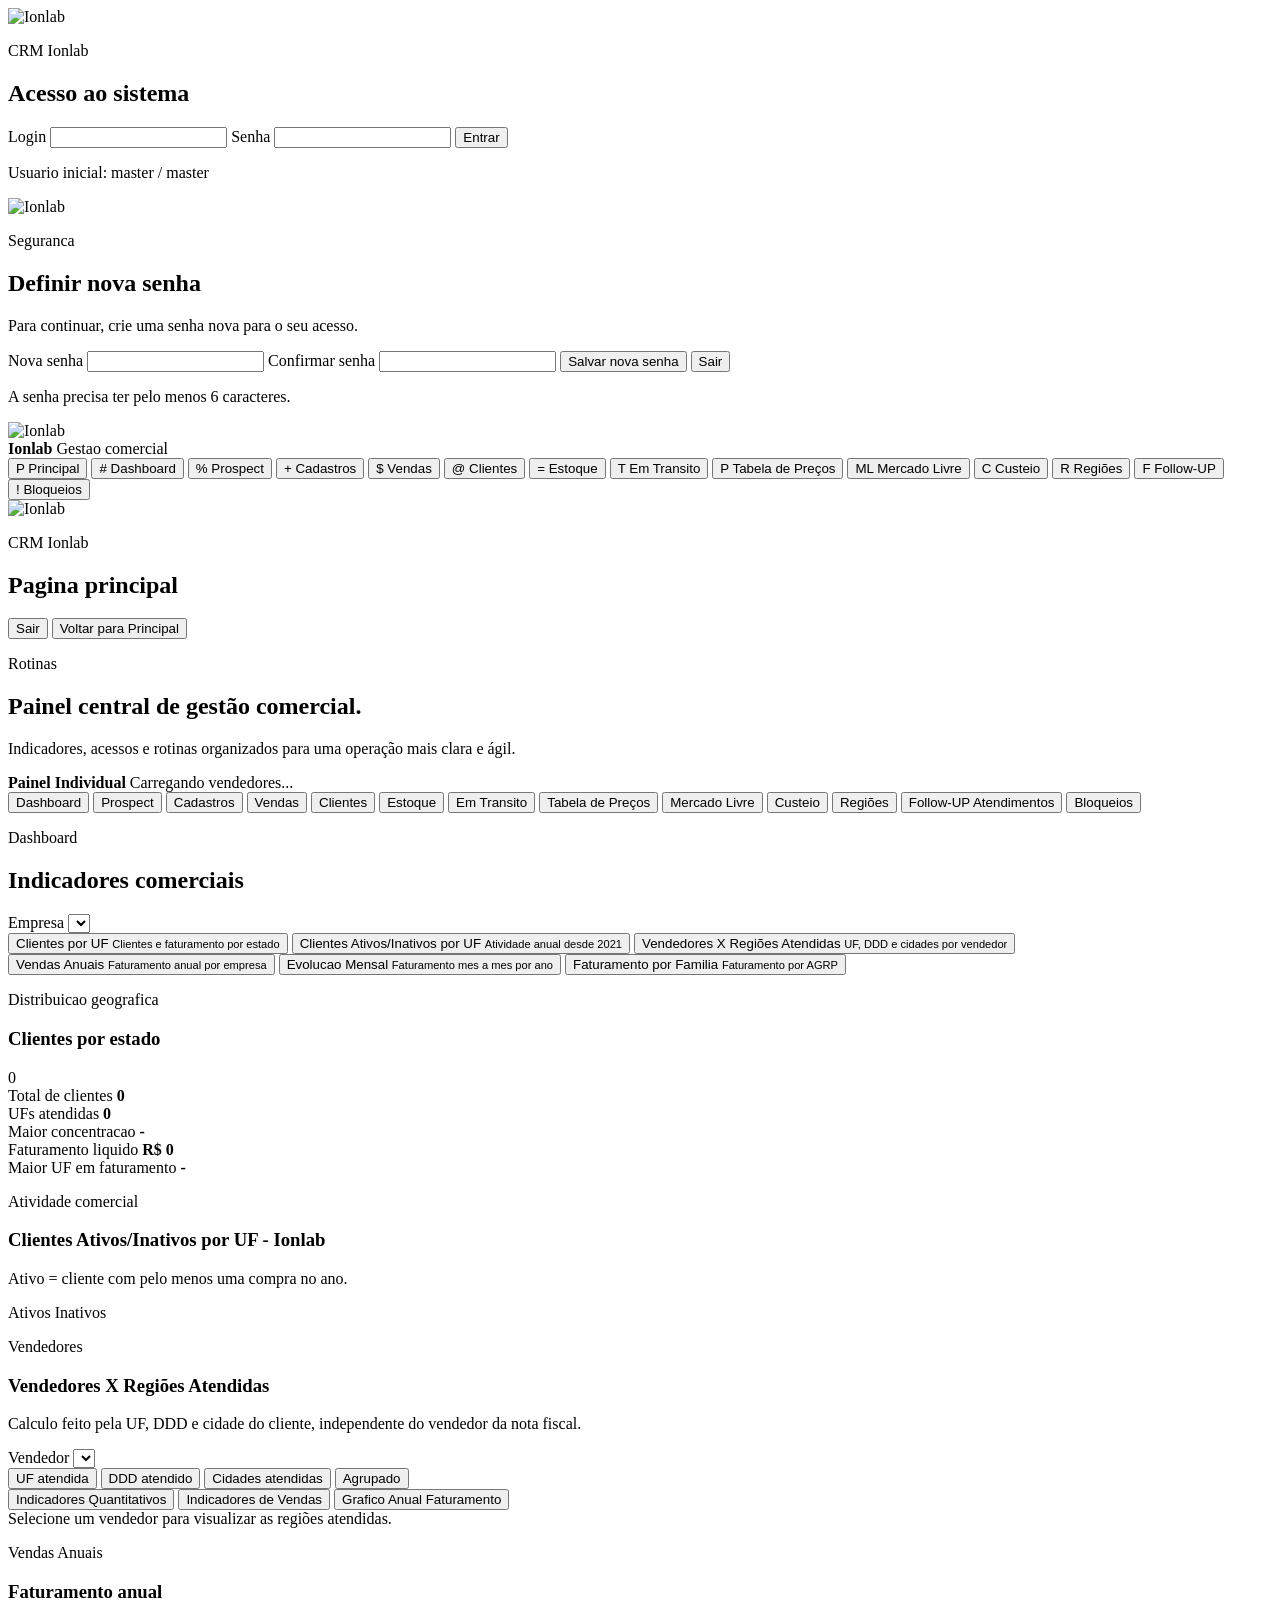
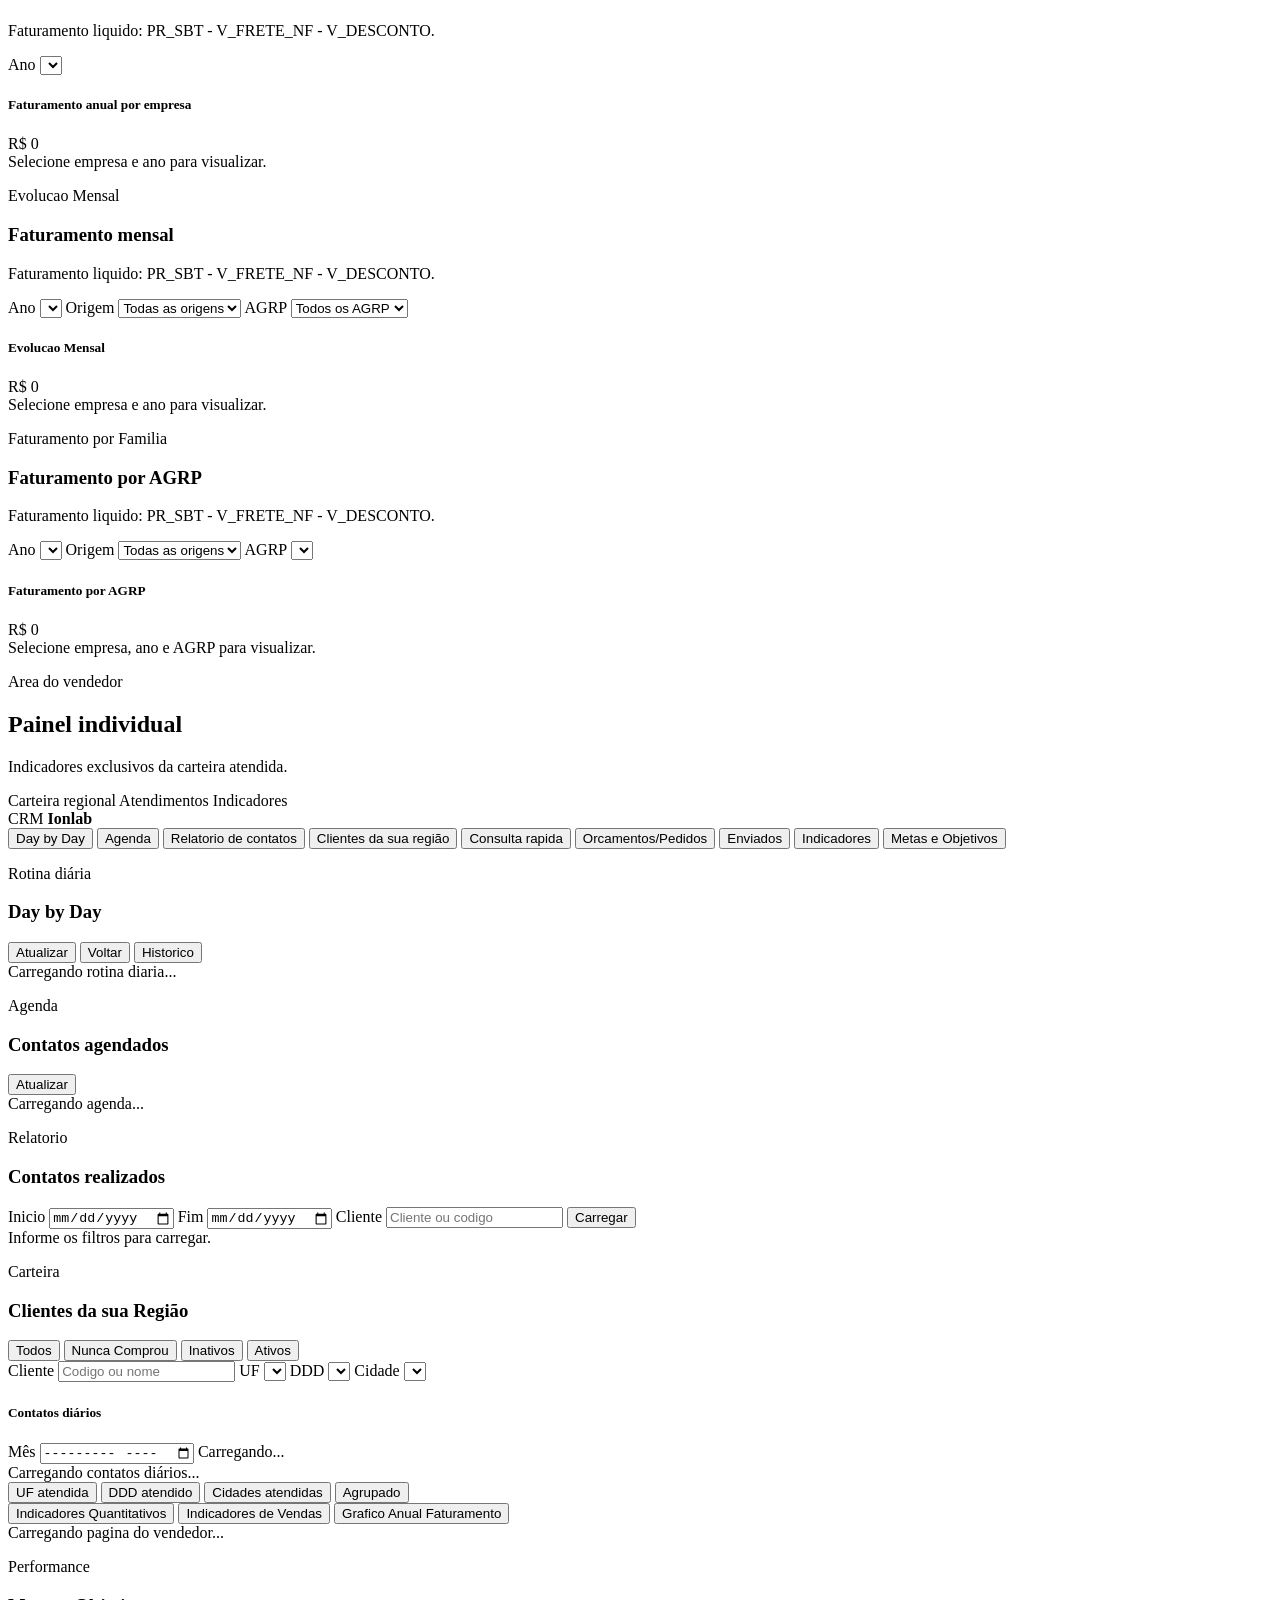
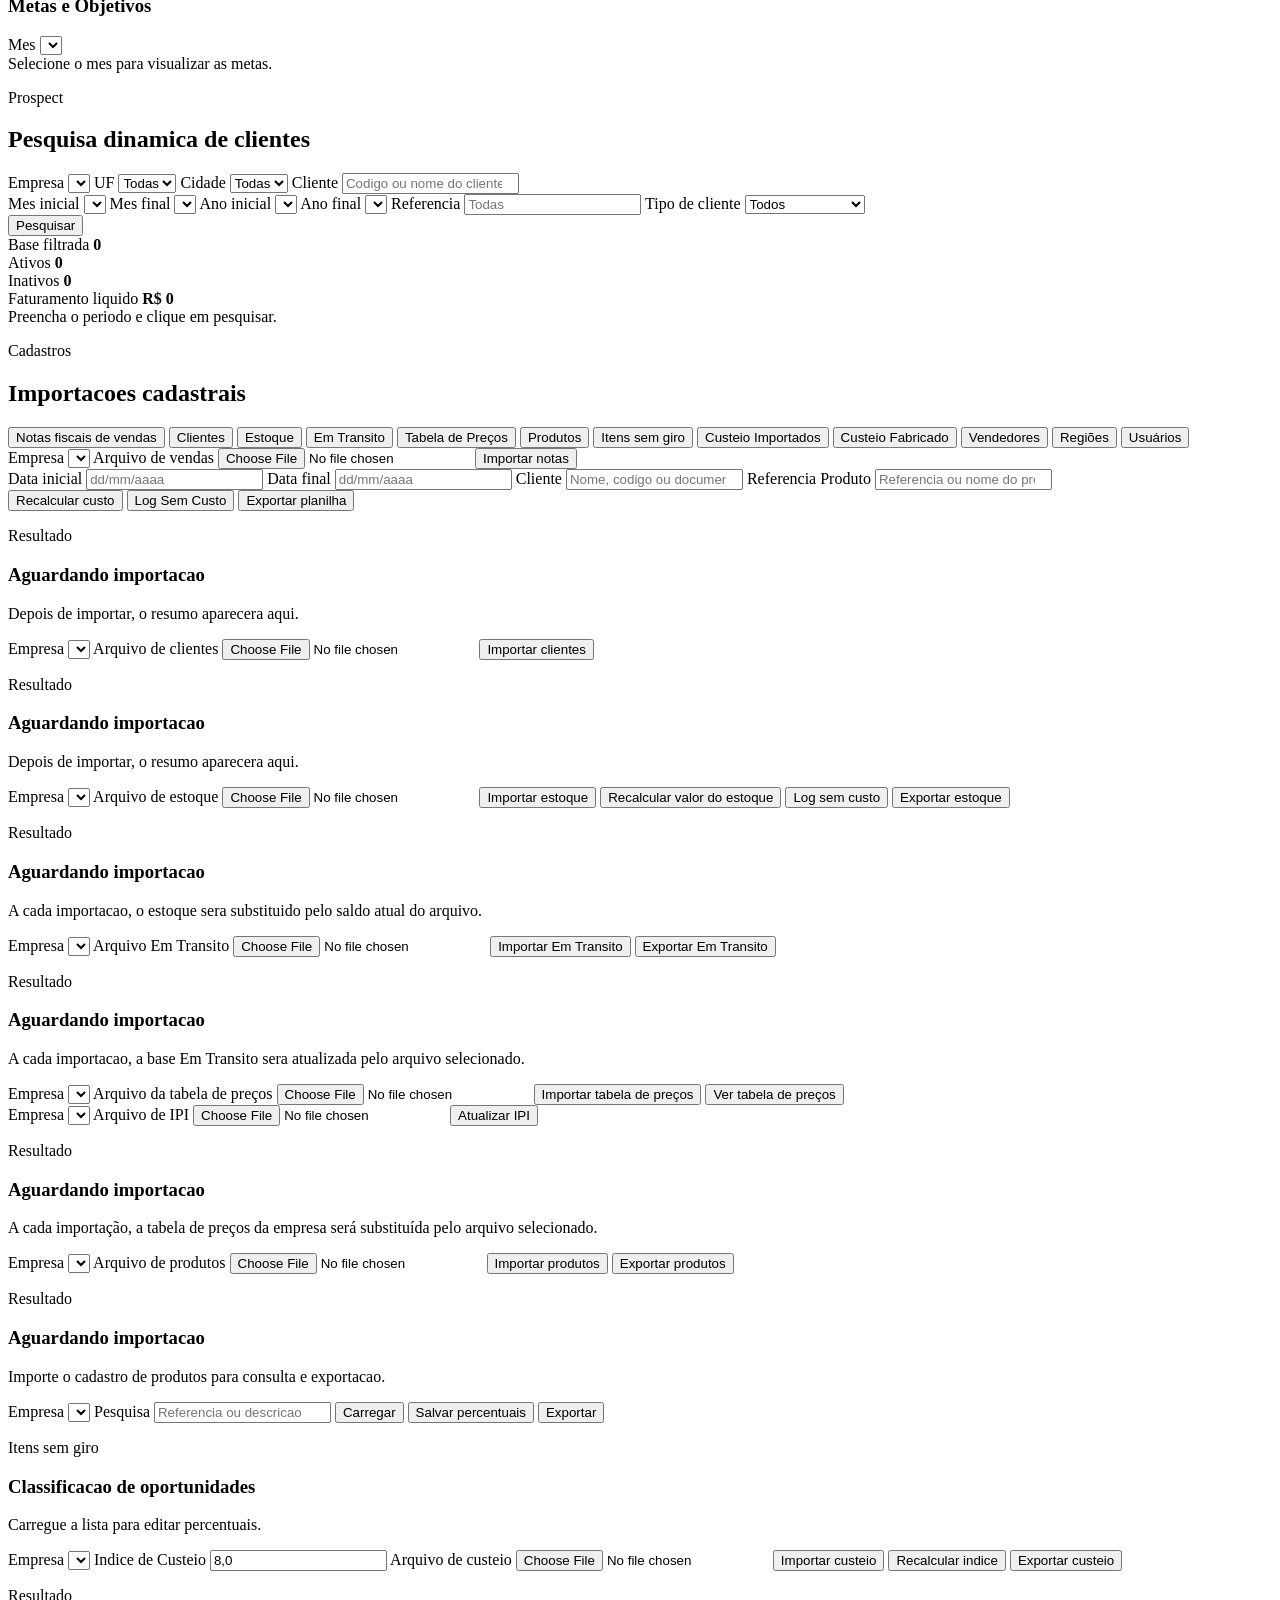
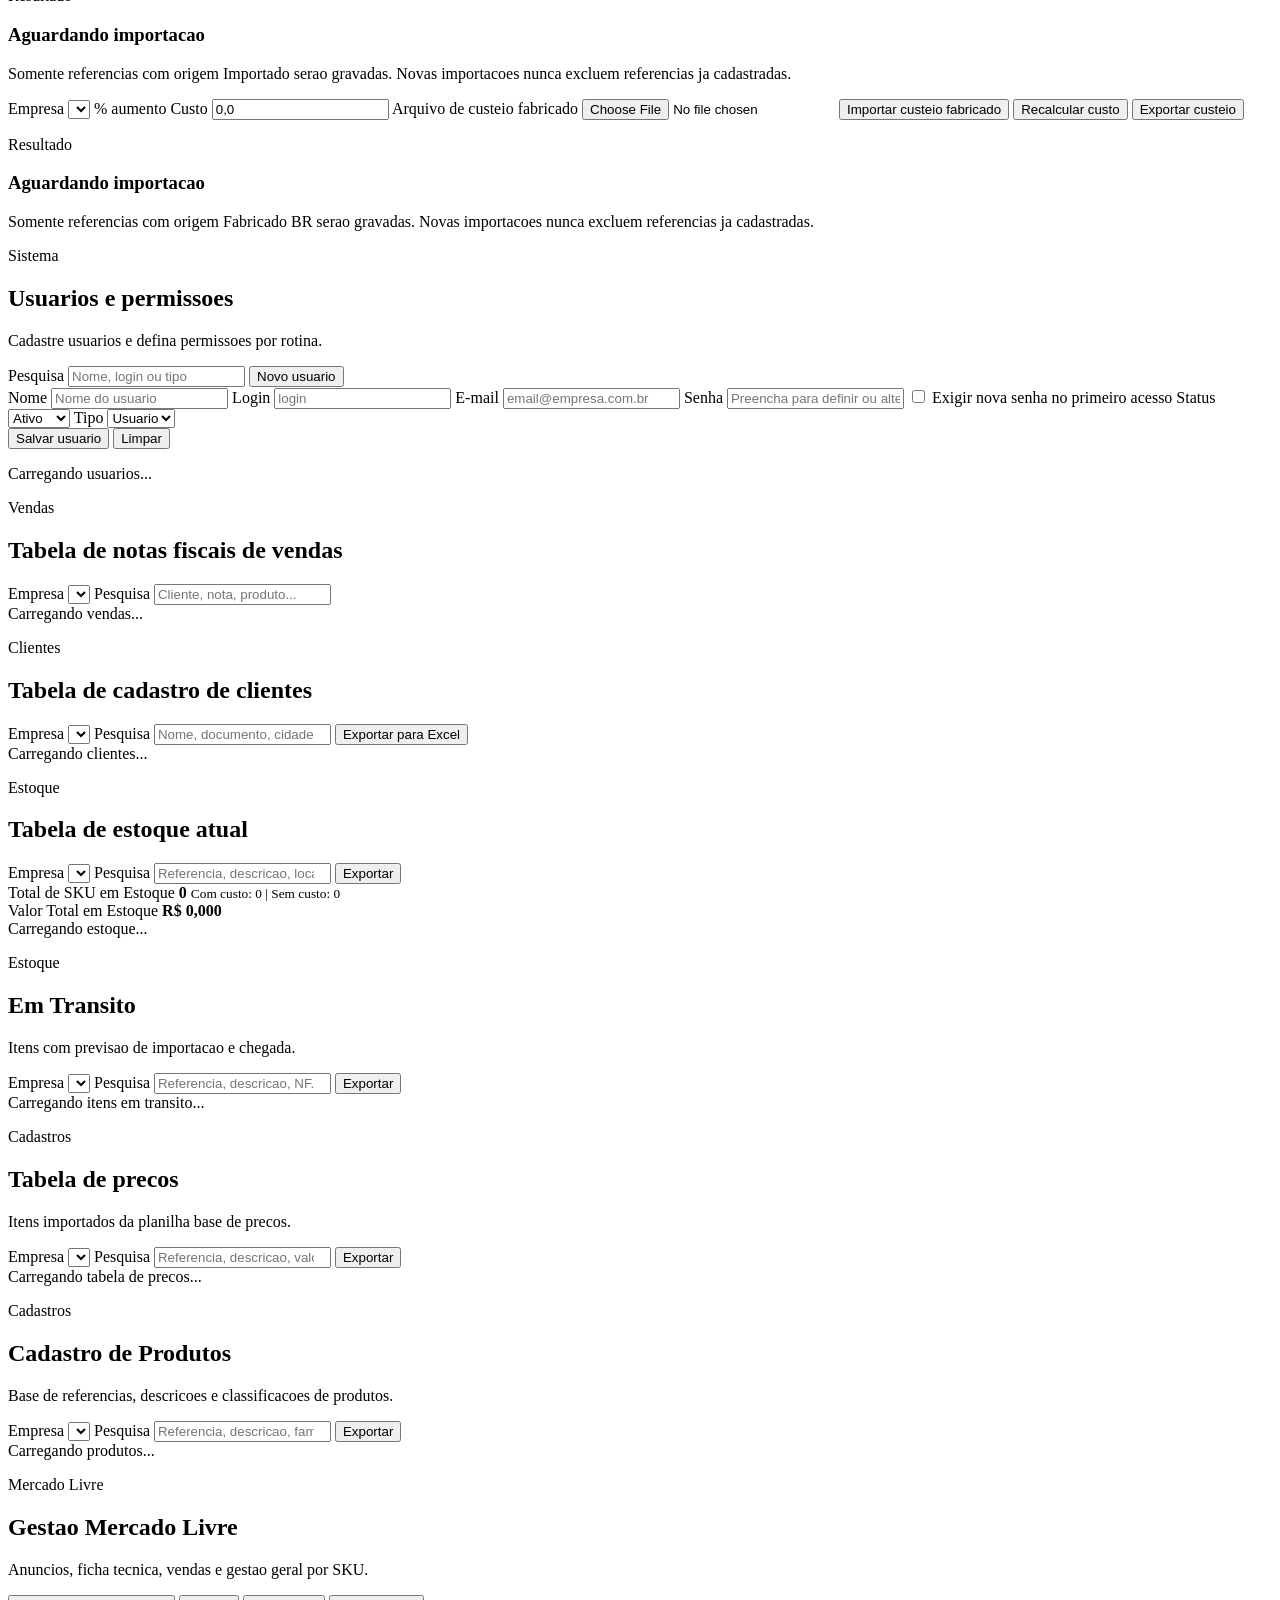
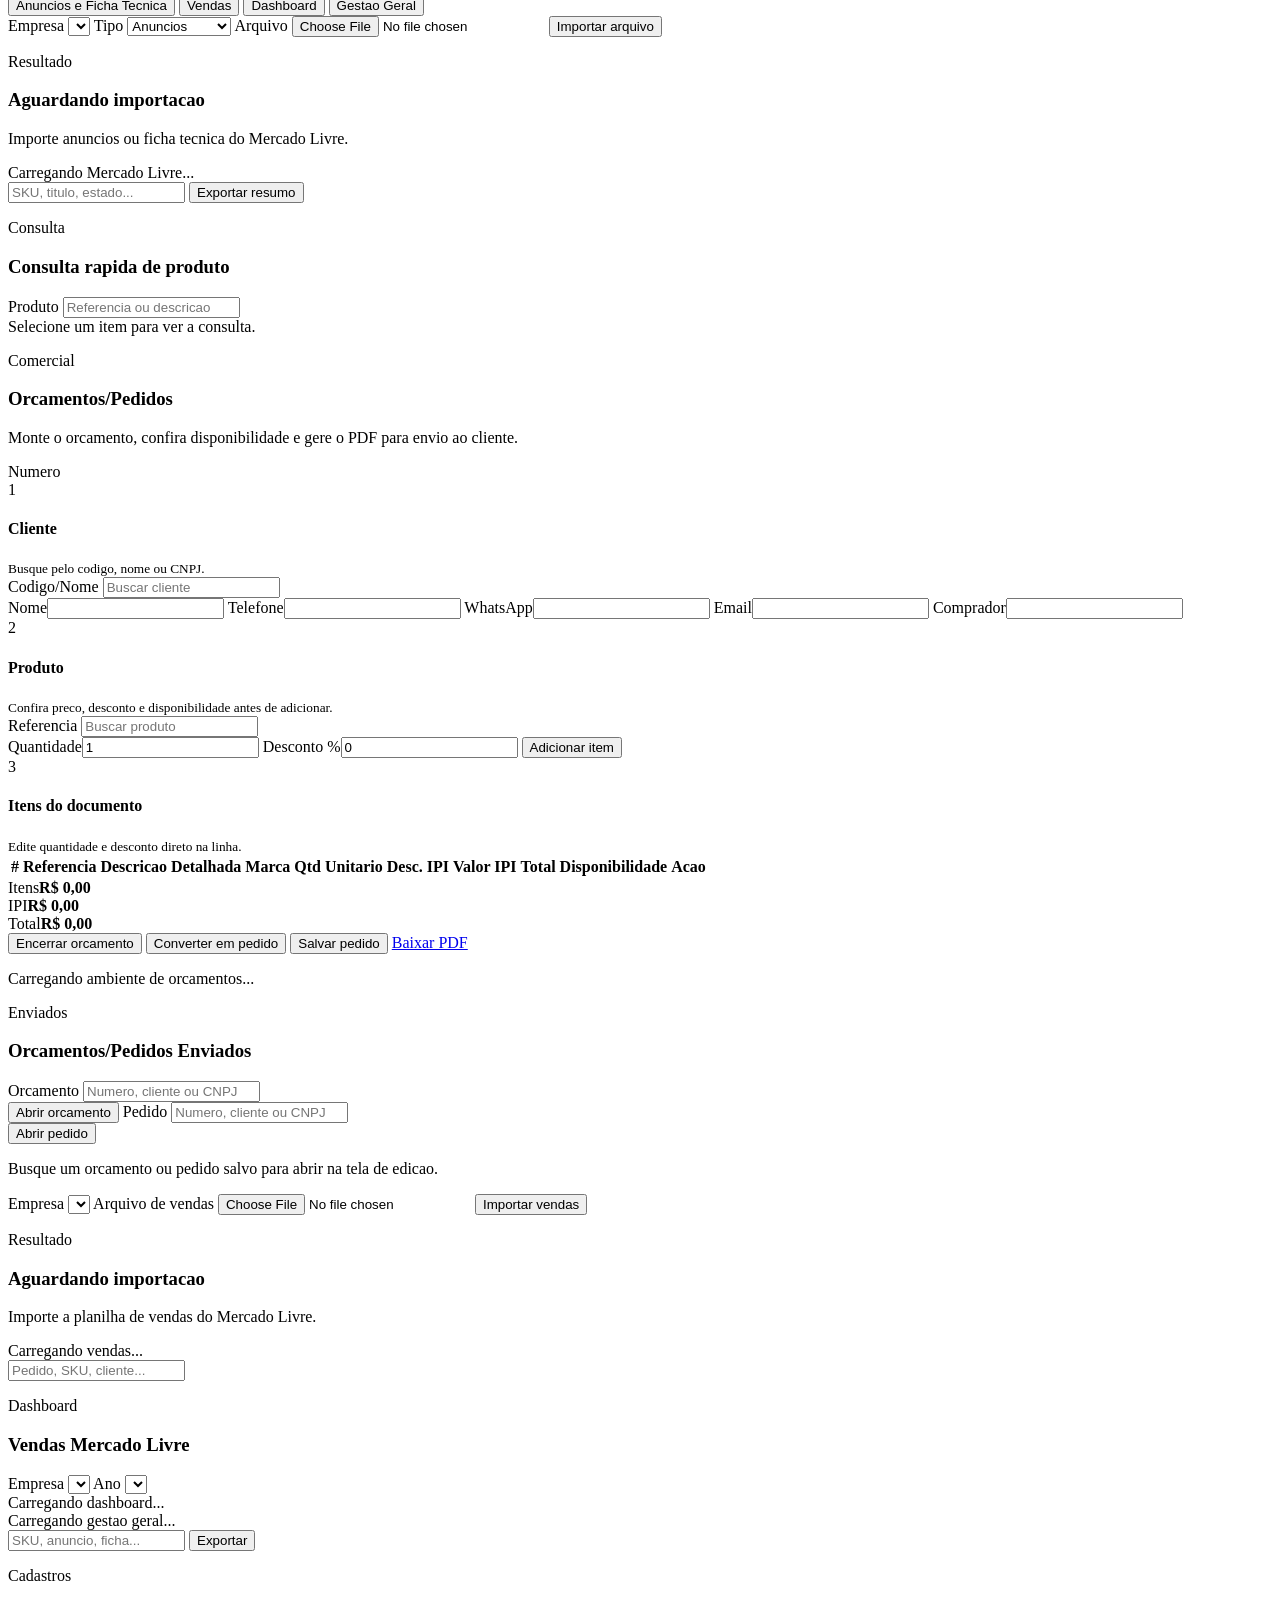
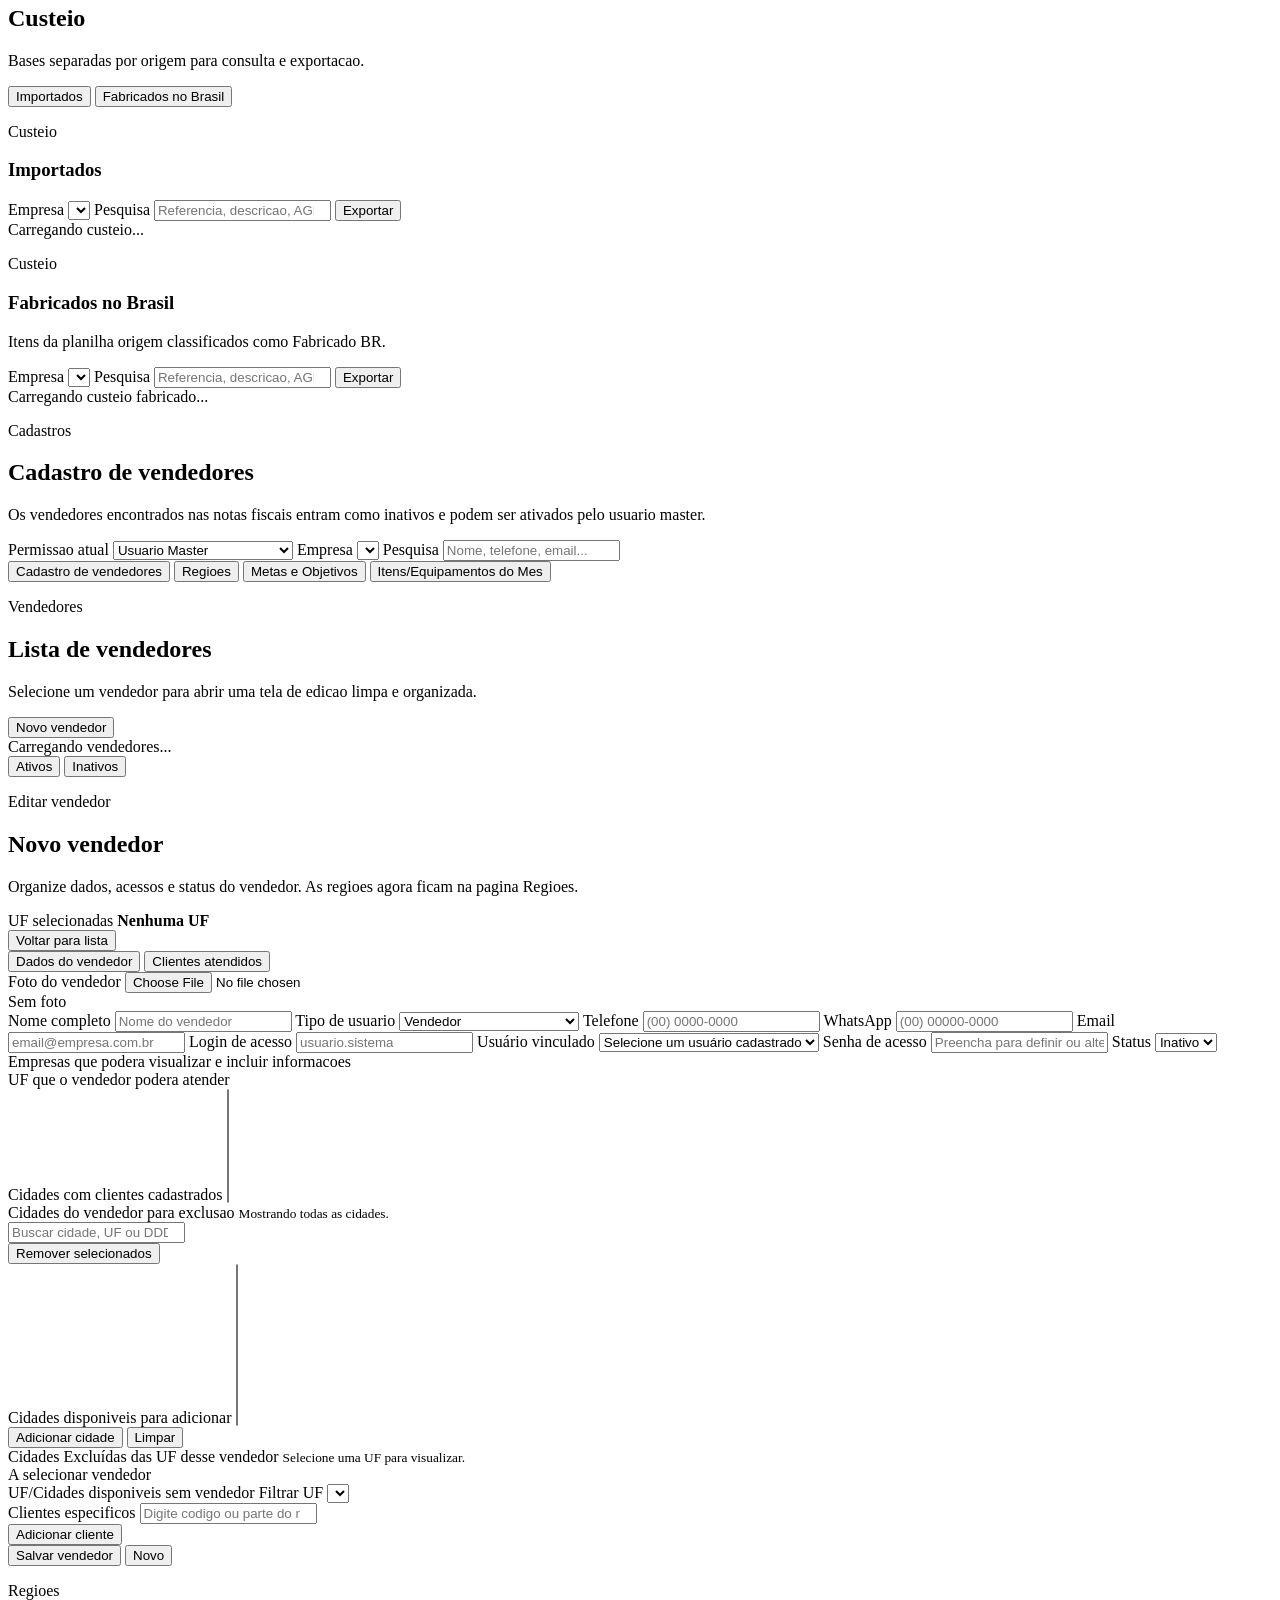
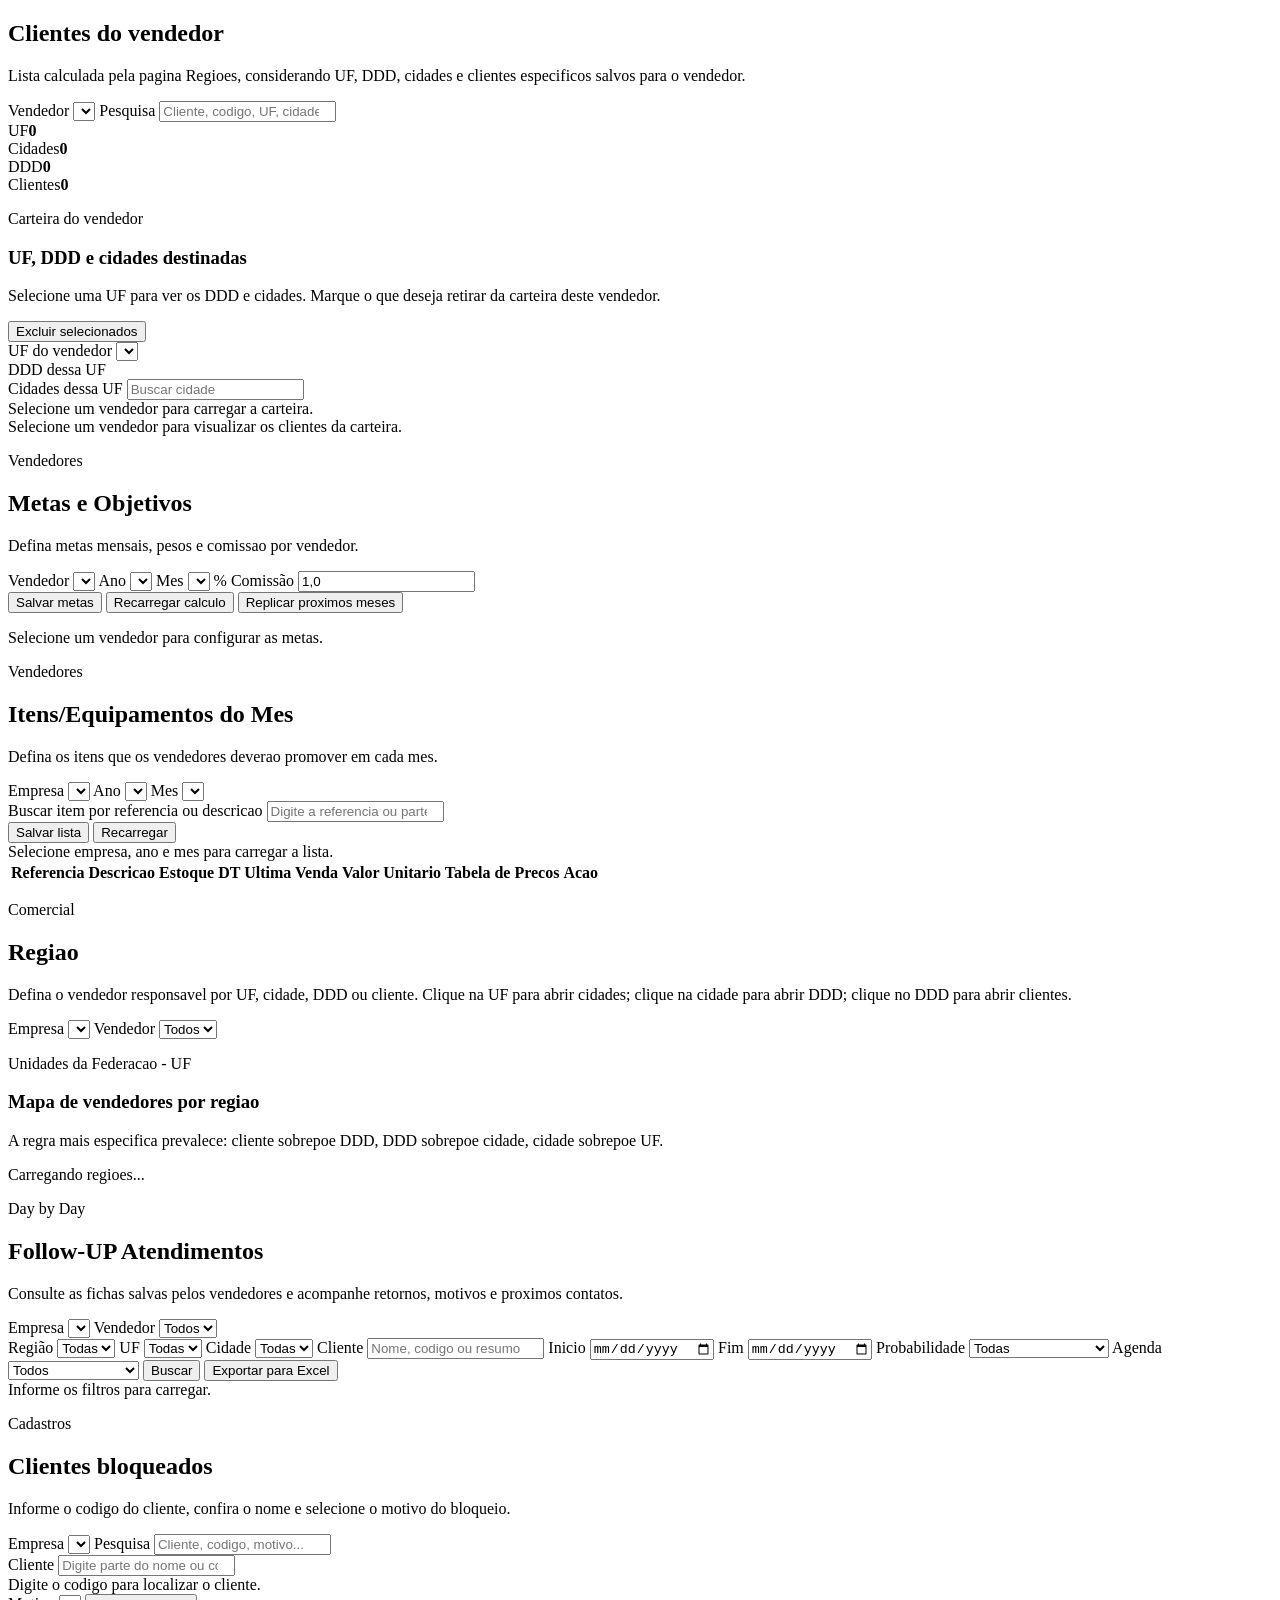
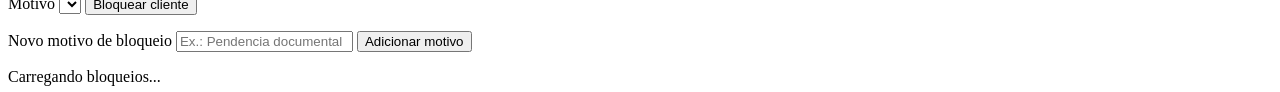
==== static/index.html @ 5c8cd690 "Atualiza painel e dashboard" ====
﻿<!doctype html>
<html lang="pt-BR">
  <head>
    <meta charset="utf-8">
    <meta name="viewport" content="width=device-width, initial-scale=1">
    <title>CRM Ionlab</title>
    <link rel="stylesheet" href="/styles.css?v=20260618-botoes-home-ajuste1">
  </head>
  <body>
    <section class="login-screen auth-hidden" id="login-screen">
      <form class="login-card" id="login-form">
        <img src="/assets/ion_logo.jpg" alt="Ionlab">
        <p class="eyebrow">CRM Ionlab</p>
        <h1>Acesso ao sistema</h1>
        <label>
          Login
          <input id="login-user" type="text" autocomplete="username" required>
        </label>
        <label>
          Senha
          <input id="login-password" type="password" autocomplete="current-password" required>
        </label>
        <button class="primary-action" type="submit">Entrar</button>
        <p class="muted" id="login-status">Usuario inicial: master / master</p>
      </form>
    </section>

    <section class="login-screen auth-hidden" id="password-change-screen">
      <form class="login-card" id="password-change-form">
        <img src="/assets/ion_logo.jpg" alt="Ionlab">
        <p class="eyebrow">Seguranca</p>
        <h1>Definir nova senha</h1>
        <p class="muted">Para continuar, crie uma senha nova para o seu acesso.</p>
        <label>
          Nova senha
          <input id="password-change-new" type="password" autocomplete="new-password" required minlength="6">
        </label>
        <label>
          Confirmar senha
          <input id="password-change-confirm" type="password" autocomplete="new-password" required minlength="6">
        </label>
        <button class="primary-action" type="submit">Salvar nova senha</button>
        <button class="secondary-action" id="password-change-logout" type="button">Sair</button>
        <p class="muted" id="password-change-status">A senha precisa ter pelo menos 6 caracteres.</p>
      </form>
    </section>

    <div class="app-shell auth-hidden" id="app-shell">
      <aside class="sidebar">
        <div class="brand">
          <div class="brand-mark">
            <img src="/assets/ion_logo.jpg" alt="Ionlab">
          </div>
          <div>
            <strong>Ionlab</strong>
            <span>Gestao comercial</span>
          </div>
        </div>

        <nav class="nav">
          <button class="nav-item active" data-view="home">
            <span class="nav-icon">P</span>
            Principal
          </button>
          <button class="nav-item" data-view="dashboard">
            <span class="nav-icon">#</span>
            Dashboard
          </button>
          <button class="nav-item" data-view="prospect">
            <span class="nav-icon">%</span>
            Prospect
          </button>
          <button class="nav-item" data-view="cadastros">
            <span class="nav-icon">+</span>
            Cadastros
          </button>
          <button class="nav-item" data-view="sales-table">
            <span class="nav-icon">$</span>
            Vendas
          </button>
          <button class="nav-item" data-view="clients-table">
            <span class="nav-icon">@</span>
            Clientes
          </button>
          <button class="nav-item" data-view="stock-table">
            <span class="nav-icon">=</span>
            Estoque
          </button>
          <button class="nav-item" data-view="in-transit-table">
            <span class="nav-icon">T</span>
            Em Transito
          </button>
          <button class="nav-item" data-view="prices-table">
            <span class="nav-icon">P</span>
            Tabela de Preços
          </button>
          <button class="nav-item" data-view="mercado-livre">
            <span class="nav-icon">ML</span>
            Mercado Livre
          </button>
          <button class="nav-item" data-view="costing-table">
            <span class="nav-icon">C</span>
            Custeio
          </button>
          <button class="nav-item" data-view="regions">
            <span class="nav-icon">R</span>
            Regiões
          </button>
          <button class="nav-item" data-view="follow-up">
            <span class="nav-icon">F</span>
            Follow-UP
          </button>
          <button class="nav-item" data-view="blocked-clients">
            <span class="nav-icon">!</span>
            Bloqueios
          </button>
        </nav>
      </aside>

      <main class="content">
        <section class="topbar">
          <div class="topbar-title">
            <img class="topbar-logo" src="/assets/ion_logo.jpg" alt="Ionlab">
            <div>
              <p class="eyebrow">CRM Ionlab</p>
              <h1 id="page-title">Pagina principal</h1>
            </div>
          </div>
          <div class="topbar-actions">
            <div class="user-chip" id="current-user-chip"></div>
            <button class="secondary-action" id="logout-button" type="button">Sair</button>
            <button class="home-return-button hidden" id="home-return-button" type="button">Voltar para Principal</button>
            <div class="company-strip" id="company-strip"></div>
          </div>
        </section>

        <section class="view visible" id="home-view">
          <div class="hero">
            <div>
              <p class="eyebrow">Rotinas</p>
              <h2>Painel central de gestão comercial.</h2>
              <p class="muted">Indicadores, acessos e rotinas organizados para uma operação mais clara e ágil.</p>
            </div>
            <div class="hero-actions">
              <div class="vendor-panel-action" id="home-vendor-panel-box">
                <div class="vendor-panel-action-head">
                  <strong>Painel Individual</strong>
                  <span id="home-vendor-panel-summary">Carregando vendedores...</span>
                </div>
                <div class="vendor-panel-button-list" id="home-vendor-panel-list"></div>
              </div>
              <button class="primary-action" data-view="dashboard">Dashboard</button>
              <button class="primary-action" data-view="prospect">Prospect</button>
              <button class="primary-action" data-view="cadastros">Cadastros</button>
              <button class="secondary-action" data-view="sales-table">Vendas</button>
              <button class="secondary-action" data-view="clients-table">Clientes</button>
              <button class="secondary-action" data-view="stock-table">Estoque</button>
              <button class="secondary-action" data-view="in-transit-table">Em Transito</button>
              <button class="secondary-action" data-view="prices-table">Tabela de Preços</button>
              <button class="secondary-action" data-view="mercado-livre">Mercado Livre</button>
              <button class="secondary-action" data-view="costing-table">Custeio</button>
              <button class="secondary-action" data-view="regions">Regiões</button>
              <button class="secondary-action" data-view="follow-up">Follow-UP Atendimentos</button>
              <button class="secondary-action" data-view="blocked-clients">Bloqueios</button>
            </div>
          </div>

          <div class="stats-grid" id="stats-grid"></div>
        </section>

        <section class="view" id="dashboard-view">
          <div class="section-header dashboard-heading">
            <div>
              <p class="eyebrow">Dashboard</p>
              <h2>Indicadores comerciais</h2>
            </div>
            <label class="dashboard-company">
              Empresa
              <select id="dashboard-company"></select>
            </label>
          </div>

          <div class="dashboard-chart-menu" aria-label="Graficos do dashboard">
            <button class="dashboard-chart-button active" type="button" data-dashboard-chart="uf">
              <span>Clientes por UF</span>
              <small>Clientes e faturamento por estado</small>
            </button>
            <button class="dashboard-chart-button" type="button" data-dashboard-chart="activity">
              <span>Clientes Ativos/Inativos por UF</span>
              <small>Atividade anual desde 2021</small>
            </button>
            <button class="dashboard-chart-button" type="button" data-dashboard-chart="vendor-regions">
              <span>Vendedores X Regiões Atendidas</span>
              <small>UF, DDD e cidades por vendedor</small>
            </button>
            <button class="dashboard-chart-button" type="button" data-dashboard-chart="annual-sales">
              <span>Vendas Anuais</span>
              <small>Faturamento anual por empresa</small>
            </button>
            <button class="dashboard-chart-button" type="button" data-dashboard-chart="monthly-evolution">
              <span>Evolucao Mensal</span>
              <small>Faturamento mes a mes por ano</small>
            </button>
            <button class="dashboard-chart-button" type="button" data-dashboard-chart="family-sales">
              <span>Faturamento por Familia</span>
              <small>Faturamento por AGRP</small>
            </button>
          </div>

          <section class="dashboard-chart-panel visible" id="dashboard-chart-uf">
            <div class="dashboard-grid">
              <section class="chart-panel">
                <div class="chart-title-row">
                  <div>
                    <p class="eyebrow">Distribuicao geografica</p>
                    <h3 id="uf-chart-title">Clientes por estado</h3>
                    <p class="muted chart-subtitle" id="uf-chart-subtitle"></p>
                  </div>
                  <div class="chart-total" id="uf-chart-total">0</div>
                </div>
                <div class="uf-chart" id="uf-chart"></div>
              </section>

              <aside class="insight-panel">
                <div class="insight-card">
                  <span>Total de clientes</span>
                  <strong id="dashboard-total-clients">0</strong>
                </div>
                <div class="insight-card">
                  <span>UFs atendidas</span>
                  <strong id="dashboard-active-ufs">0</strong>
                </div>
                <div class="insight-card accent">
                  <span>Maior concentracao</span>
                  <strong id="dashboard-top-uf">-</strong>
                </div>
                <div class="insight-card">
                  <span>Faturamento liquido</span>
                  <strong id="dashboard-total-revenue">R$ 0</strong>
                </div>
                <div class="insight-card accent">
                  <span>Maior UF em faturamento</span>
                  <strong id="dashboard-top-revenue-uf">-</strong>
                </div>
                <div class="insight-note" id="dashboard-note"></div>
              </aside>
            </div>
          </section>

          <section class="dashboard-chart-panel" id="dashboard-chart-activity">
            <section class="chart-panel active-chart-panel">
              <div class="chart-title-row">
                <div>
                  <p class="eyebrow">Atividade comercial</p>
                  <h3 id="activity-chart-title">Clientes Ativos/Inativos por UF - Ionlab</h3>
                  <p class="muted chart-subtitle">Ativo = cliente com pelo menos uma compra no ano.</p>
                </div>
                <div class="activity-legend">
                  <span><i class="legend-active"></i>Ativos</span>
                  <span><i class="legend-inactive"></i>Inativos</span>
                </div>
              </div>
              <div class="activity-chart" id="activity-chart"></div>
            </section>
          </section>

          <section class="dashboard-chart-panel" id="dashboard-chart-vendor-regions">
            <section class="chart-panel">
              <div class="chart-title-row">
                <div>
                  <p class="eyebrow">Vendedores</p>
                  <h3>Vendedores X Regiões Atendidas</h3>
                  <p class="muted chart-subtitle">Calculo feito pela UF, DDD e cidade do cliente, independente do vendedor da nota fiscal.</p>
                </div>
                <label class="dashboard-company">
                  Vendedor
                  <select id="dashboard-vendor-select"></select>
                </label>
              </div>
              <div class="vendor-region-summary" id="vendor-region-summary"></div>
              <div class="vendor-region-controls">
                <div class="segmented-control" id="vendor-region-dimension">
                  <button class="active" type="button" data-region-dimension="ufs">UF atendida</button>
                  <button type="button" data-region-dimension="ddds">DDD atendido</button>
                  <button type="button" data-region-dimension="cidades">Cidades atendidas</button>
                  <button type="button" data-region-dimension="agrupado">Agrupado</button>
                </div>
                <div class="segmented-control" id="vendor-region-indicator">
                  <button class="active" type="button" data-region-indicator="quant">Indicadores Quantitativos</button>
                  <button type="button" data-region-indicator="sales">Indicadores de Vendas</button>
                  <button type="button" data-region-indicator="annual-sales">Grafico Anual Faturamento</button>
                </div>
              </div>
              <div class="vendor-region-sections" id="vendor-region-sections"></div>
              <div class="table-status" id="vendor-region-status">Selecione um vendedor para visualizar as regiões atendidas.</div>
            </section>
          </section>

          <section class="dashboard-chart-panel" id="dashboard-chart-annual-sales">
            <section class="chart-panel active-chart-panel">
              <div class="chart-title-row">
                <div>
                  <p class="eyebrow">Vendas Anuais</p>
                  <h3 id="dashboard-annual-title">Faturamento anual</h3>
                  <p class="muted chart-subtitle" id="dashboard-annual-subtitle">Faturamento liquido: PR_SBT - V_FRETE_NF - V_DESCONTO.</p>
                </div>
                <label class="dashboard-company">
                  Ano
                  <select id="dashboard-annual-year"></select>
                </label>
              </div>
              <div class="dashboard-annual-grid">
                <section class="dashboard-annual-card">
                  <div class="sales-chart-title">
                    <h5>Faturamento anual por empresa</h5>
                    <span id="dashboard-annual-total">R$ 0</span>
                  </div>
                  <div id="dashboard-annual-chart"></div>
                </section>
              </div>
              <div class="table-status" id="dashboard-annual-status">Selecione empresa e ano para visualizar.</div>
            </section>
          </section>

          <section class="dashboard-chart-panel" id="dashboard-chart-monthly-evolution">
            <section class="chart-panel active-chart-panel">
              <div class="chart-title-row">
                <div>
                  <p class="eyebrow">Evolucao Mensal</p>
                  <h3 id="dashboard-monthly-title">Faturamento mensal</h3>
                  <p class="muted chart-subtitle" id="dashboard-monthly-subtitle">Faturamento liquido: PR_SBT - V_FRETE_NF - V_DESCONTO.</p>
                </div>
                <div class="dashboard-filter-stack">
                  <label class="dashboard-company">
                    Ano
                    <select id="dashboard-monthly-year"></select>
                  </label>
                  <label class="dashboard-company">
                    Origem
                    <select id="dashboard-monthly-origin">
                      <option value="all">Todas as origens</option>
                      <option value="imported">Importado</option>
                      <option value="fabricated_br">Fabricados BR</option>
                    </select>
                  </label>
                  <label class="dashboard-company">
                    AGRP
                    <select id="dashboard-monthly-agrp">
                      <option value="all">Todos os AGRP</option>
                    </select>
                  </label>
                </div>
              </div>
              <section class="dashboard-annual-card">
                <div class="sales-chart-title">
                  <h5>Evolucao Mensal</h5>
                  <span id="dashboard-monthly-total">R$ 0</span>
                </div>
                <div id="dashboard-monthly-chart"></div>
              </section>
              <div class="table-status" id="dashboard-monthly-status">Selecione empresa e ano para visualizar.</div>
            </section>
          </section>

          <section class="dashboard-chart-panel" id="dashboard-chart-family-sales">
            <section class="chart-panel active-chart-panel">
              <div class="chart-title-row">
                <div>
                  <p class="eyebrow">Faturamento por Familia</p>
                  <h3 id="dashboard-family-title">Faturamento por AGRP</h3>
                  <p class="muted chart-subtitle" id="dashboard-family-subtitle">Faturamento liquido: PR_SBT - V_FRETE_NF - V_DESCONTO.</p>
                </div>
                <div class="dashboard-filter-stack">
                  <label class="dashboard-company">
                    Ano
                    <select id="dashboard-family-year"></select>
                  </label>
                  <label class="dashboard-company">
                    Origem
                    <select id="dashboard-family-origin">
                      <option value="all">Todas as origens</option>
                      <option value="imported">Importado</option>
                      <option value="fabricated_br">Fabricados BR</option>
                    </select>
                  </label>
                  <label class="dashboard-company">
                    AGRP
                    <select id="dashboard-family-agrp"></select>
                  </label>
                </div>
              </div>
              <section class="dashboard-annual-card">
                <div class="sales-chart-title">
                  <h5>Faturamento por AGRP</h5>
                  <span id="dashboard-family-total">R$ 0</span>
                </div>
                <div id="dashboard-family-chart"></div>
              </section>
              <div class="table-status" id="dashboard-family-status">Selecione empresa, ano e AGRP para visualizar.</div>
            </section>
          </section>
        </section>

        <section class="view" id="vendor-page-view">
          <section class="vendor-portal-hero">
            <div class="vendor-hero-copy">
              <p class="eyebrow">Area do vendedor</p>
              <h2 id="vendor-page-title">Painel individual</h2>
              <p id="vendor-page-subtitle">Indicadores exclusivos da carteira atendida.</p>
              <div class="vendor-hero-tags" aria-label="Resumo do painel">
                <span>Carteira regional</span>
                <span>Atendimentos</span>
                <span>Indicadores</span>
              </div>
            </div>
            <div class="vendor-portal-badge">
              <span>CRM</span>
              <strong id="vendor-page-company">Ionlab</strong>
            </div>
          </section>

          <nav class="vendor-workspace-nav" aria-label="Rotinas do vendedor">
            <button class="active" type="button" data-vendor-workspace="day">Day by Day</button>
            <button type="button" data-vendor-workspace="agenda">Agenda</button>
            <button type="button" data-vendor-workspace="contact-report">Relatorio de contatos</button>
            <button type="button" data-vendor-workspace="clients">Clientes da sua região</button>
            <button type="button" data-vendor-workspace="quick-consult">Consulta rapida</button>
            <button type="button" data-vendor-workspace="quotes">Orcamentos/Pedidos</button>
            <button type="button" data-vendor-workspace="sent-quotes">Enviados</button>
            <button type="button" data-vendor-workspace="indicators">Indicadores</button>
            <button type="button" data-vendor-workspace="goals">Metas e Objetivos</button>
          </nav>

          <section class="vendor-portal-panel vendor-workspace-panel active" id="vendor-workspace-day">
            <div class="daybyday-shell">
              <div class="daybyday-header">
                <div>
                  <p class="eyebrow">Rotina diária</p>
                  <h3>Day by Day</h3>
                </div>
                <div class="vendor-actions">
                  <button class="secondary-action" id="vendor-daybyday-refresh" type="button">Atualizar</button>
                  <button class="secondary-action hidden" id="daybyday-back-list" type="button">Voltar</button>
                  <button class="secondary-action" id="daybyday-history-button" type="button">Historico</button>
                </div>
              </div>
              <div class="vendor-goals-summary" id="vendor-daybyday-summary"></div>
              <div class="table-status" id="vendor-daybyday-status">Carregando rotina diaria...</div>
              <div id="vendor-daybyday-content"></div>
              <div class="table-panel hidden" id="daybyday-history-panel"></div>
            </div>
          </section>

          <section class="vendor-portal-panel vendor-workspace-panel" id="vendor-workspace-agenda">
            <div class="chart-title-row">
              <div>
                <p class="eyebrow">Agenda</p>
                <h3>Contatos agendados</h3>
              </div>
              <button class="secondary-action" id="vendor-agenda-refresh" type="button">Atualizar</button>
            </div>
            <div class="table-status" id="vendor-agenda-status">Carregando agenda...</div>
            <div class="table-scroll">
              <table>
                <thead id="vendor-agenda-head"></thead>
                <tbody id="vendor-agenda-body"></tbody>
              </table>
            </div>
          </section>

          <section class="vendor-portal-panel vendor-workspace-panel" id="vendor-workspace-contact-report">
            <div class="chart-title-row">
              <div>
                <p class="eyebrow">Relatorio</p>
                <h3>Contatos realizados</h3>
              </div>
            </div>
            <div class="table-tools">
              <label>
                Inicio
                <input id="vendor-contact-report-start" type="date">
              </label>
              <label>
                Fim
                <input id="vendor-contact-report-end" type="date">
              </label>
              <label>
                Cliente
                <input id="vendor-contact-report-client" type="search" placeholder="Cliente ou codigo">
              </label>
              <button class="secondary-action" id="vendor-contact-report-load" type="button">Carregar</button>
            </div>
            <div class="table-status" id="vendor-contact-report-status">Informe os filtros para carregar.</div>
            <div class="table-scroll">
              <table>
                <thead id="vendor-contact-report-head"></thead>
                <tbody id="vendor-contact-report-body"></tbody>
              </table>
            </div>
          </section>

          <section class="vendor-portal-panel vendor-client-region-panel vendor-workspace-panel" id="vendor-workspace-clients">
            <div class="chart-title-row">
              <div>
                <p class="eyebrow">Carteira</p>
                <h3>Clientes da sua Região</h3>
              </div>
            </div>
            <div class="vendor-region-clients" id="vendor-region-clients-panel">
              <div class="vendor-region-controls">
                <div class="segmented-control">
                  <button class="active" type="button" data-vendor-client-status="all">Todos</button>
                  <button type="button" data-vendor-client-status="never">Nunca Comprou</button>
                  <button type="button" data-vendor-client-status="inactive">Inativos</button>
                  <button type="button" data-vendor-client-status="active">Ativos</button>
                </div>
                <div class="vendor-client-filters">
                  <label>
                    Cliente
                    <input id="vendor-client-filter-search" type="search" placeholder="Codigo ou nome">
                  </label>
                  <label>
                    UF
                    <select id="vendor-client-filter-uf"></select>
                  </label>
                  <label>
                    DDD
                    <select id="vendor-client-filter-ddd"></select>
                  </label>
                  <label>
                    Cidade
                    <select id="vendor-client-filter-city"></select>
                  </label>
                </div>
              </div>
              <div class="vendor-client-summary" id="vendor-region-clients-summary"></div>
              <div class="table-scroll">
                <table class="vendor-clients-table">
                  <thead id="vendor-region-clients-head"></thead>
                  <tbody id="vendor-region-clients-body"></tbody>
                </table>
              </div>
              <div class="table-status" id="vendor-region-clients-status"></div>
            </div>
          </section>

          <section class="vendor-portal-panel vendor-workspace-panel" id="vendor-workspace-indicators">
            <div class="vendor-region-summary" id="vendor-page-summary"></div>
            <section class="vendor-daily-contacts-card" id="vendor-daily-contacts-card">
              <div class="sales-chart-title">
                <h5>Contatos diários</h5>
                <label class="vendor-daily-month-filter">
                  Mês
                  <input id="vendor-daily-contact-month" type="month">
                </label>
                <span id="vendor-daily-contacts-total">Carregando...</span>
              </div>
              <div class="vendor-daily-contact-chart" id="vendor-daily-contact-chart"></div>
              <div class="table-status" id="vendor-daily-contact-status">Carregando contatos diários...</div>
            </section>
            <div class="vendor-region-controls">
              <div class="segmented-control" id="vendor-page-dimension">
                <button class="active" type="button" data-region-dimension="ufs">UF atendida</button>
                <button type="button" data-region-dimension="ddds">DDD atendido</button>
                <button type="button" data-region-dimension="cidades">Cidades atendidas</button>
                <button type="button" data-region-dimension="agrupado">Agrupado</button>
              </div>
              <div class="segmented-control" id="vendor-page-indicator">
                <button class="active" type="button" data-region-indicator="quant">Indicadores Quantitativos</button>
                <button type="button" data-region-indicator="sales">Indicadores de Vendas</button>
                <button type="button" data-region-indicator="annual-sales">Grafico Anual Faturamento</button>
              </div>
            </div>
            <div class="vendor-region-sections" id="vendor-page-sections"></div>
            <div class="table-status" id="vendor-page-status">Carregando pagina do vendedor...</div>
          </section>

          <section class="vendor-portal-panel vendor-workspace-panel" id="vendor-workspace-goals">
            <div class="chart-title-row">
              <div>
                <p class="eyebrow">Performance</p>
                <h3>Metas e Objetivos</h3>
              </div>
              <label>
                Mes
                <select id="vendor-page-goals-month"></select>
              </label>
            </div>
            <div class="vendor-goals-summary" id="vendor-page-goals-summary"></div>
            <div class="vendor-page-goals-list" id="vendor-page-goals-list"></div>
            <div class="table-status" id="vendor-page-goals-status">Selecione o mes para visualizar as metas.</div>
          </section>
        </section>

        <section class="view" id="prospect-view">
          <div class="section-header">
            <div>
              <p class="eyebrow">Prospect</p>
              <h2>Pesquisa dinamica de clientes</h2>
            </div>
          </div>

          <form class="prospect-panel" id="prospect-form">
            <label>
              Empresa
              <select id="prospect-company" name="company" required></select>
            </label>
            <label>
              UF
              <select id="prospect-uf" name="uf">
                <option value="">Todas</option>
              </select>
            </label>
            <label>
              Cidade
              <select id="prospect-city" name="city">
                <option value="">Todas</option>
              </select>
            </label>
            <label class="prospect-client-field">
              Cliente
              <input id="prospect-client-search" type="search" placeholder="Codigo ou nome do cliente">
              <input id="prospect-client-id" name="client_id" type="hidden">
              <div class="prospect-suggestions" id="prospect-client-suggestions"></div>
            </label>
            <label>
              Mes inicial
              <select id="prospect-start-month" name="start_month" required></select>
            </label>
            <label>
              Mes final
              <select id="prospect-end-month" name="end_month" required></select>
            </label>
            <label>
              Ano inicial
              <select id="prospect-start-year" name="start_year" required></select>
            </label>
            <label>
              Ano final
              <select id="prospect-end-year" name="end_year" required></select>
            </label>
            <label>
              Referencia
              <input id="prospect-reference" name="reference" list="prospect-reference-list" type="search" placeholder="Todas">
              <datalist id="prospect-reference-list"></datalist>
            </label>
            <label>
              Tipo de cliente
              <select id="prospect-client-type" name="client_type">
                <option value="all">Todos</option>
                <option value="active">Ativo</option>
                <option value="inactive">Inativo</option>
                <option value="never">Nunca Comprou</option>
              </select>
            </label>
            <div class="prospect-actions">
              <button class="primary-action" type="submit">Pesquisar</button>
            </div>
          </form>

          <div class="prospect-summary" id="prospect-summary">
            <article>
              <span>Base filtrada</span>
              <strong>0</strong>
            </article>
            <article>
              <span>Ativos</span>
              <strong>0</strong>
            </article>
            <article>
              <span>Inativos</span>
              <strong>0</strong>
            </article>
            <article>
              <span>Faturamento liquido</span>
              <strong>R$ 0</strong>
            </article>
          </div>

          <div class="table-panel prospect-results">
            <div class="table-status" id="prospect-status">Preencha o periodo e clique em pesquisar.</div>
            <div class="table-scroll">
              <table>
                <thead id="prospect-table-head"></thead>
                <tbody id="prospect-table-body"></tbody>
              </table>
            </div>
          </div>
        </section>

        <section class="view" id="cadastros-view">
          <div class="section-header">
            <div>
              <p class="eyebrow">Cadastros</p>
              <h2>Importacoes cadastrais</h2>
            </div>
          </div>

          <div class="routine-tabs" aria-label="Rotinas de cadastro">
            <button class="routine-tab active" type="button" data-routine="sales">Notas fiscais de vendas</button>
            <button class="routine-tab" type="button" data-routine="clients">Clientes</button>
            <button class="routine-tab" type="button" data-routine="stock">Estoque</button>
            <button class="routine-tab" type="button" data-routine="in-transit">Em Transito</button>
            <button class="routine-tab" type="button" data-routine="prices-import">Tabela de Preços</button>
            <button class="routine-tab" type="button" data-routine="products">Produtos</button>
            <button class="routine-tab" type="button" data-routine="slow-items">Itens sem giro</button>
            <button class="routine-tab" type="button" data-routine="costing">Custeio Importados</button>
            <button class="routine-tab" type="button" data-routine="costing-fabricated">Custeio Fabricado</button>
            <button class="routine-tab" type="button" data-view="vendors">Vendedores</button>
            <button class="routine-tab" type="button" data-view="regions">Regiões</button>
            <button class="routine-tab" type="button" data-routine="users">Usuários</button>
          </div>

          <div class="routine visible" id="sales-routine">
            <div class="workflow">
              <form id="sales-import-form" class="import-panel">
                <label>
                  Empresa
                  <select name="company" id="sales-company-select" required></select>
                </label>

                <label>
                  Arquivo de vendas
                  <input name="file" type="file" accept=".xlsx,.xls" required>
                </label>

                <button class="primary-action" type="submit">Importar notas</button>
                <div class="export-filter-box">
                  <label>
                    Data inicial
                    <input id="sales-export-start-date" type="text" inputmode="numeric" placeholder="dd/mm/aaaa">
                  </label>
                  <label>
                    Data final
                    <input id="sales-export-end-date" type="text" inputmode="numeric" placeholder="dd/mm/aaaa">
                  </label>
                  <label>
                    Cliente
                    <input id="sales-export-client" type="search" placeholder="Nome, codigo ou documento">
                  </label>
                  <label>
                    Referencia Produto
                    <input id="sales-export-product" type="search" placeholder="Referencia ou nome do produto">
                  </label>
                </div>
                <button class="secondary-action" id="sales-recalculate-cost-button" type="button">Recalcular custo</button>
                <button class="secondary-action" id="sales-missing-cost-button" type="button">Log Sem Custo</button>
                <button class="secondary-action" id="sales-export-button" type="button">Exportar planilha</button>
              </form>

              <div class="result-panel" id="sales-result-panel">
                <p class="eyebrow">Resultado</p>
                <h3>Aguardando importacao</h3>
                <p class="muted">Depois de importar, o resumo aparecera aqui.</p>
              </div>
            </div>
          </div>

          <div class="routine" id="clients-routine">
            <div class="workflow">
              <form id="clients-import-form" class="import-panel">
                <label>
                  Empresa
                  <select name="company" id="clients-company-select" required></select>
                </label>

                <label>
                  Arquivo de clientes
                  <input name="file" type="file" accept=".xlsx,.xls" required>
                </label>

                <button class="primary-action" type="submit">Importar clientes</button>
              </form>

              <div class="result-panel" id="clients-result-panel">
                <p class="eyebrow">Resultado</p>
                <h3>Aguardando importacao</h3>
                <p class="muted">Depois de importar, o resumo aparecera aqui.</p>
              </div>
            </div>
          </div>

          <div class="routine" id="stock-routine">
            <div class="workflow">
              <form id="stock-import-form" class="import-panel">
                <label>
                  Empresa
                  <select name="company" id="stock-company-select" required></select>
                </label>

                <label>
                  Arquivo de estoque
                  <input name="file" type="file" required>
                </label>

                <button class="primary-action" type="submit">Importar estoque</button>
                <button class="secondary-action" id="stock-recalculate-value-button" type="button">Recalcular valor do estoque</button>
                <button class="secondary-action" id="stock-missing-cost-button" type="button">Log sem custo</button>
                <button class="secondary-action" id="stock-export-button" type="button">Exportar estoque</button>
              </form>

              <div class="result-panel" id="stock-result-panel">
                <p class="eyebrow">Resultado</p>
                <h3>Aguardando importacao</h3>
                <p class="muted">A cada importacao, o estoque sera substituido pelo saldo atual do arquivo.</p>
              </div>
            </div>
          </div>

          <div class="routine" id="in-transit-routine">
            <div class="workflow">
              <form id="in-transit-import-form" class="import-panel">
                <label>
                  Empresa
                  <select name="company" id="in-transit-company-select" required></select>
                </label>
                <label>
                  Arquivo Em Transito
                  <input name="file" type="file" required>
                </label>
                <button class="primary-action" type="submit">Importar Em Transito</button>
                <button class="secondary-action" id="in-transit-export-button" type="button">Exportar Em Transito</button>
              </form>
              <div class="result-panel" id="in-transit-result-panel">
                <p class="eyebrow">Resultado</p>
                <h3>Aguardando importacao</h3>
                <p class="muted">A cada importacao, a base Em Transito sera atualizada pelo arquivo selecionado.</p>
              </div>
            </div>
          </div>

          <div class="routine" id="prices-import-routine">
            <div class="workflow">
              <form id="prices-import-form" class="import-panel">
                <label>
                  Empresa
                  <select name="company" id="prices-import-company-select" required></select>
                </label>

                <label>
                  Arquivo da tabela de preços
                  <input name="file" type="file" accept=".xlsx,.xls,.csv,.txt,.tsv,.ods" required>
                </label>

                <button class="primary-action" type="submit">Importar tabela de preços</button>
                <button class="secondary-action" type="button" data-view="prices-table">Ver tabela de preços</button>
              </form>
              <form id="prices-ipi-form" class="import-panel">
                <label>
                  Empresa
                  <select name="company" id="prices-ipi-company-select" required></select>
                </label>
                <label>
                  Arquivo de IPI
                  <input name="file" type="file" accept=".xlsx,.xls,.csv,.txt,.tsv,.ods" required>
                </label>
                <button class="secondary-action" type="submit">Atualizar IPI</button>
              </form>

              <div class="result-panel" id="prices-import-result-panel">
                <p class="eyebrow">Resultado</p>
                <h3>Aguardando importacao</h3>
                <p class="muted">A cada importação, a tabela de preços da empresa será substituída pelo arquivo selecionado.</p>
              </div>
            </div>
          </div>

          <div class="routine" id="products-routine">
            <div class="workflow">
              <form id="products-import-form" class="import-panel">
                <label>
                  Empresa
                  <select name="company" id="products-company-select" required></select>
                </label>
                <label>
                  Arquivo de produtos
                  <input name="file" type="file" accept=".xlsx,.xls,.csv,.txt,.tsv,.ods" required>
                </label>
                <button class="primary-action" type="submit">Importar produtos</button>
                <button class="secondary-action" id="products-export-button" type="button">Exportar produtos</button>
              </form>
              <div class="result-panel" id="products-result-panel">
                <p class="eyebrow">Resultado</p>
                <h3>Aguardando importacao</h3>
                <p class="muted">Importe o cadastro de produtos para consulta e exportacao.</p>
              </div>
            </div>
          </div>

          <div class="routine" id="slow-items-routine">
            <div class="workflow">
              <div class="import-panel">
                <label>
                  Empresa
                  <select id="slow-items-company"></select>
                </label>
                <label>
                  Pesquisa
                  <input id="slow-items-search" type="search" placeholder="Referencia ou descricao">
                </label>
                <button class="secondary-action" id="slow-items-load-button" type="button">Carregar</button>
                <button class="primary-action" id="slow-items-save-button" type="button">Salvar percentuais</button>
                <button class="secondary-action" id="slow-items-export-button" type="button">Exportar</button>
              </div>
              <div class="result-panel">
                <p class="eyebrow">Itens sem giro</p>
                <h3>Classificacao de oportunidades</h3>
                <p class="muted" id="slow-items-status">Carregue a lista para editar percentuais.</p>
              </div>
            </div>
            <div class="table-panel">
              <div class="table-scroll">
                <table>
                  <thead id="slow-items-table-head"></thead>
                  <tbody id="slow-items-table-body"></tbody>
                </table>
              </div>
            </div>
          </div>

          <div class="routine" id="costing-routine">
            <div class="workflow">
              <form id="costing-import-form" class="import-panel">
                <label>
                  Empresa
                  <select name="company" id="costing-company-select" required></select>
                </label>

                <label>
                  Indice de Custeio
                  <input name="indice_custeio" id="costing-index-input" type="text" inputmode="decimal" value="8,0" placeholder="Ex: 8,0" required>
                </label>

                <label>
                  Arquivo de custeio
                  <input name="file" type="file" required>
                </label>

                <button class="primary-action" type="submit">Importar custeio</button>
                <button class="secondary-action" id="costing-recalculate-button" type="button">Recalcular indice</button>
                <button class="secondary-action" id="costing-export-button" type="button">Exportar custeio</button>
              </form>

              <div class="result-panel" id="costing-result-panel">
                <p class="eyebrow">Resultado</p>
                <h3>Aguardando importacao</h3>
                <p class="muted">Somente referencias com origem Importado serao gravadas. Novas importacoes nunca excluem referencias ja cadastradas.</p>
              </div>
            </div>
          </div>

          <div class="routine" id="costing-fabricated-routine">
            <div class="workflow">
              <form id="costing-fabricated-import-form" class="import-panel">
                <label>
                  Empresa
                  <select name="company" id="costing-fabricated-company-select" required></select>
                </label>

                <label>
                  % aumento Custo
                  <input name="cost_increase" id="costing-fabricated-increase-input" type="text" inputmode="decimal" value="0,0" placeholder="Ex: 8,0">
                </label>

                <label>
                  Arquivo de custeio fabricado
                  <input name="file" type="file" required>
                </label>

                <button class="primary-action" type="submit">Importar custeio fabricado</button>
                <button class="secondary-action" id="costing-fabricated-recalculate-button" type="button">Recalcular custo</button>
                <button class="secondary-action" id="costing-fabricated-export-button" type="button">Exportar custeio</button>
              </form>

              <div class="result-panel" id="costing-fabricated-result-panel">
                <p class="eyebrow">Resultado</p>
                <h3>Aguardando importacao</h3>
                <p class="muted">Somente referencias com origem Fabricado BR serao gravadas. Novas importacoes nunca excluem referencias ja cadastradas.</p>
              </div>
            </div>
          </div>

          <div class="routine" id="users-routine">
          <div class="section-header table-heading">
            <div>
              <p class="eyebrow">Sistema</p>
              <h2>Usuarios e permissoes</h2>
              <p class="muted">Cadastre usuarios e defina permissoes por rotina.</p>
            </div>
            <div class="table-tools">
              <label>
                Pesquisa
                <input id="users-search" type="search" placeholder="Nome, login ou tipo">
              </label>
              <button class="primary-action" id="user-new-button" type="button">Novo usuario</button>
            </div>
          </div>

          <div class="block-layout users-layout">
            <form id="user-form" class="vendor-form">
              <input id="user-id" type="hidden">
              <label>
                Nome
                <input id="user-name" type="text" required placeholder="Nome do usuario">
              </label>
              <label>
                Login
                <input id="user-login" type="text" required placeholder="login">
              </label>
              <label>
                E-mail
                <input id="user-email" type="email" placeholder="email@empresa.com.br">
              </label>
              <label>
                Senha
                <input id="user-password" type="password" placeholder="Preencha para definir ou alterar">
              </label>
              <label class="checkbox-row">
                <input id="user-force-password-change" type="checkbox">
                <span>Exigir nova senha no primeiro acesso</span>
              </label>
              <label>
                Status
                <select id="user-status">
                  <option value="Ativo">Ativo</option>
                  <option value="Inativo">Inativo</option>
                </select>
              </label>
              <label>
                Tipo
                <select id="user-type">
                  <option value="usuario">Usuario</option>
                  <option value="master">Master</option>
                </select>
              </label>
              <div class="permission-groups" id="user-permission-groups"></div>
              <div class="vendor-actions">
                <button class="primary-action" type="submit">Salvar usuario</button>
                <button class="secondary-action" id="user-clear-button" type="button">Limpar</button>
              </div>
              <p class="muted" id="user-form-status"></p>
            </form>

            <div class="table-panel">
              <div class="table-status" id="users-status">Carregando usuarios...</div>
              <div class="table-scroll">
                <table>
                  <thead id="users-table-head"></thead>
                  <tbody id="users-table-body"></tbody>
                </table>
              </div>
            </div>
          </div>
        </div>
        </section>

        <section class="view" id="sales-table-view">
          <div class="section-header table-heading">
            <div>
              <p class="eyebrow">Vendas</p>
              <h2>Tabela de notas fiscais de vendas</h2>
            </div>
            <div class="table-tools">
              <label>
                Empresa
                <select id="sales-table-company"></select>
              </label>
              <label>
                Pesquisa
                <input id="sales-table-search" type="search" placeholder="Cliente, nota, produto...">
              </label>
            </div>
          </div>

          <div class="table-panel">
            <div class="table-status" id="sales-table-status">Carregando vendas...</div>
            <div class="table-scroll">
              <table>
                <thead id="sales-table-head"></thead>
                <tbody id="sales-table-body"></tbody>
              </table>
            </div>
          </div>
        </section>

        <section class="view" id="clients-table-view">
          <div class="section-header table-heading">
            <div>
              <p class="eyebrow">Clientes</p>
              <h2>Tabela de cadastro de clientes</h2>
            </div>
            <div class="table-tools">
              <label>
                Empresa
                <select id="clients-table-company"></select>
              </label>
              <label>
                Pesquisa
                <input id="clients-table-search" type="search" placeholder="Nome, documento, cidade...">
              </label>
              <button class="secondary-action" id="clients-table-export-button" type="button">Exportar para Excel</button>
            </div>
          </div>

          <div class="table-panel">
            <div class="table-status" id="clients-table-status">Carregando clientes...</div>
            <div class="table-scroll">
              <table>
                <thead id="clients-table-head"></thead>
                <tbody id="clients-table-body"></tbody>
              </table>
            </div>
          </div>
        </section>

        <section class="view" id="stock-table-view">
          <div class="section-header table-heading">
            <div>
              <p class="eyebrow">Estoque</p>
              <h2>Tabela de estoque atual</h2>
            </div>
            <div class="table-tools">
              <label>
                Empresa
                <select id="stock-table-company"></select>
              </label>
              <label>
                Pesquisa
                <input id="stock-table-search" type="search" placeholder="Referencia, descricao, local...">
              </label>
              <button class="secondary-action" id="stock-table-export-button" type="button">Exportar</button>
            </div>
          </div>

          <div class="stock-summary-grid" id="stock-summary-grid">
            <article>
              <span>Total de SKU em Estoque</span>
              <strong id="stock-total-sku">0</strong>
              <small id="stock-cost-status">Com custo: 0 | Sem custo: 0</small>
            </article>
            <article class="stock-value-card">
              <span>Valor Total em Estoque</span>
              <strong id="stock-total-value">R$ 0,000</strong>
            </article>
          </div>

          <div class="table-panel">
            <div class="table-status" id="stock-table-status">Carregando estoque...</div>
            <div class="table-scroll">
              <table>
                <thead id="stock-table-head"></thead>
                <tbody id="stock-table-body"></tbody>
              </table>
            </div>
          </div>
        </section>

        <section class="view" id="in-transit-table-view">
          <div class="section-header table-heading">
            <div>
              <p class="eyebrow">Estoque</p>
              <h2>Em Transito</h2>
              <p class="muted">Itens com previsao de importacao e chegada.</p>
            </div>
            <div class="table-tools">
              <label>
                Empresa
                <select id="in-transit-table-company"></select>
              </label>
              <label>
                Pesquisa
                <input id="in-transit-table-search" type="search" placeholder="Referencia, descricao, NF...">
              </label>
              <button class="secondary-action" id="in-transit-table-export-button" type="button">Exportar</button>
            </div>
          </div>
          <div class="table-panel">
            <div class="table-status" id="in-transit-table-status">Carregando itens em transito...</div>
            <div class="table-scroll">
              <table>
                <thead id="in-transit-table-head"></thead>
                <tbody id="in-transit-table-body"></tbody>
              </table>
            </div>
          </div>
        </section>

        <section class="view" id="prices-table-view">
          <div class="section-header table-heading">
            <div>
              <p class="eyebrow">Cadastros</p>
              <h2>Tabela de precos</h2>
              <p class="muted">Itens importados da planilha base de precos.</p>
            </div>
            <div class="table-tools">
              <label>
                Empresa
                <select id="prices-table-company"></select>
              </label>
              <label>
                Pesquisa
                <input id="prices-table-search" type="search" placeholder="Referencia, descricao, valor...">
              </label>
              <button class="secondary-action" id="prices-table-export-button" type="button">Exportar</button>
            </div>
          </div>

          <div class="table-panel">
            <div class="table-status" id="prices-table-status">Carregando tabela de precos...</div>
            <div class="table-scroll">
              <table>
                <thead id="prices-table-head"></thead>
                <tbody id="prices-table-body"></tbody>
              </table>
            </div>
          </div>

        </section>

        <section class="view" id="products-table-view">
          <div class="section-header table-heading">
            <div>
              <p class="eyebrow">Cadastros</p>
              <h2>Cadastro de Produtos</h2>
              <p class="muted">Base de referencias, descricoes e classificacoes de produtos.</p>
            </div>
            <div class="table-tools">
              <label>
                Empresa
                <select id="products-table-company"></select>
              </label>
              <label>
                Pesquisa
                <input id="products-table-search" type="search" placeholder="Referencia, descricao, familia...">
              </label>
              <button class="secondary-action" id="products-table-export-button" type="button">Exportar</button>
            </div>
          </div>
          <div class="table-panel">
            <div class="table-status" id="products-table-status">Carregando produtos...</div>
            <div class="table-scroll">
              <table>
                <thead id="products-table-head"></thead>
                <tbody id="products-table-body"></tbody>
              </table>
            </div>
          </div>
        </section>

        <section class="view" id="mercado-livre-view">
          <div class="section-header table-heading">
            <div>
              <p class="eyebrow">Mercado Livre</p>
              <h2>Gestao Mercado Livre</h2>
              <p class="muted">Anuncios, ficha tecnica, vendas e gestao geral por SKU.</p>
            </div>
          </div>
          <div class="routine-tabs" aria-label="Abas Mercado Livre">
            <button class="routine-tab active" type="button" data-ml-tab="ads">Anuncios e Ficha Tecnica</button>
            <button class="routine-tab" type="button" data-ml-tab="sales">Vendas</button>
            <button class="routine-tab" type="button" data-ml-tab="dashboard">Dashboard</button>
            <button class="routine-tab" type="button" data-ml-tab="general">Gestao Geral</button>
          </div>

          <section class="ml-panel active" id="ml-ads-panel">
            <div class="workflow">
              <form id="ml-ads-import-form" class="import-panel">
                <label>
                  Empresa
                  <select name="company" id="ml-ads-company"></select>
                </label>
                <label>
                  Tipo
                  <select name="kind" id="ml-ads-kind">
                    <option value="anuncios">Anuncios</option>
                    <option value="ficha_tecnica">Ficha Tecnica</option>
                  </select>
                </label>
                <label>
                  Arquivo
                  <input name="file" type="file" accept=".xlsx,.xls,.csv,.txt,.tsv,.ods" required>
                </label>
                <button class="primary-action" type="submit">Importar arquivo</button>
              </form>
              <div class="result-panel" id="ml-ads-result-panel">
                <p class="eyebrow">Resultado</p>
                <h3>Aguardando importacao</h3>
                <p class="muted">Importe anuncios ou ficha tecnica do Mercado Livre.</p>
              </div>
            </div>
            <div class="routine-tabs" id="ml-company-tabs"></div>
            <div class="routine-tabs" id="ml-kind-tabs"></div>
            <div class="routine-tabs" id="ml-file-tabs"></div>
            <div class="section-header table-heading compact-heading">
              <div class="table-status" id="ml-ads-status">Carregando Mercado Livre...</div>
              <div class="table-tools">
                <input id="ml-ads-search" type="search" placeholder="SKU, titulo, estado...">
                <button class="secondary-action hidden" id="ml-summary-export-button" type="button">Exportar resumo</button>
              </div>
            </div>
            <div class="table-panel">
              <div class="table-scroll">
                <table>
                  <thead id="ml-ads-table-head"></thead>
                  <tbody id="ml-ads-table-body"></tbody>
                </table>
              </div>
            </div>
          </section>

          <section class="vendor-portal-panel vendor-workspace-panel" id="vendor-workspace-quick-consult">
            <div class="chart-title-row">
              <div>
                <p class="eyebrow">Consulta</p>
                <h3>Consulta rapida de produto</h3>
              </div>
            </div>
            <label class="blocked-client-field">
              Produto
              <input id="quick-consult-search" type="search" placeholder="Referencia ou descricao">
              <div class="prospect-suggestions" id="quick-consult-suggestions"></div>
            </label>
            <div id="quick-consult-result">
              <div class="table-status">Selecione um item para ver a consulta.</div>
            </div>
          </section>

          <div id="quote-panel-anchor"></div>
          <section class="vendor-portal-panel vendor-workspace-panel" id="vendor-workspace-quotes">
            <div class="quote-hero">
              <div>
                <p class="eyebrow">Comercial</p>
                <h3 id="quote-workspace-title">Orcamentos/Pedidos</h3>
                <p id="quote-workspace-subtitle">Monte o orcamento, confira disponibilidade e gere o PDF para envio ao cliente.</p>
              </div>
              <div class="quote-number-card">
                <span>Numero</span>
                <strong id="quote-number"></strong>
              </div>
            </div>
            <input id="quote-description-type" type="hidden" value="resumida">
            <div class="quote-workbench">
              <section class="quote-panel quote-client-panel">
                <div class="quote-panel-heading">
                  <div>
                    <span>1</span>
                    <h4>Cliente</h4>
                  </div>
                  <small>Busque pelo codigo, nome ou CNPJ.</small>
                </div>
                <label class="blocked-client-field">
                  Codigo/Nome
                  <input id="quote-client-search" type="search" placeholder="Buscar cliente">
                  <div class="prospect-suggestions" id="quote-client-suggestions"></div>
                </label>
                <div class="quote-form-grid">
                  <label>Nome<input id="quote-client-name" type="text"></label>
                  <label>Telefone<input id="quote-client-phone" type="text"></label>
                  <label>WhatsApp<input id="quote-client-whatsapp" type="text"></label>
                  <label>Email<input id="quote-client-email" type="email"></label>
                  <label>Comprador<input id="quote-client-buyer" type="text"></label>
                </div>
              </section>
              <section class="quote-panel quote-product-panel">
                <div class="quote-panel-heading">
                  <div>
                    <span>2</span>
                    <h4>Produto</h4>
                  </div>
                  <small>Confira preco, desconto e disponibilidade antes de adicionar.</small>
                </div>
                <label class="blocked-client-field">
                  Referencia
                  <input id="quote-product-search" type="search" placeholder="Buscar produto">
                  <div class="prospect-suggestions" id="quote-product-suggestions"></div>
                </label>
                <div class="table-status hidden" id="quote-product-alert"></div>
                <div class="quote-add-item-panel">
                  <label>Quantidade<input id="quote-product-quantity" type="number" min="0" step="0.001" value="1"></label>
                  <label>Desconto %<input id="quote-product-discount" type="number" min="0" step="0.01" value="0"></label>
                  <button class="primary-action" id="quote-add-item" type="button">Adicionar item</button>
                </div>
              </section>
            </div>
            <div class="quote-items-panel">
              <div class="quote-panel-heading">
                <div>
                  <span>3</span>
                  <h4>Itens do documento</h4>
                </div>
                <small>Edite quantidade e desconto direto na linha.</small>
              </div>
              <div class="table-scroll">
                <table class="quote-items-table">
                  <thead>
                    <tr>
                      <th>#</th><th>Referencia</th><th>Descricao</th><th>Detalhada</th><th>Marca</th><th>Qtd</th><th>Unitario</th><th>Desc.</th><th>IPI</th><th>Valor IPI</th><th>Total</th><th>Disponibilidade</th><th>Acao</th>
                    </tr>
                  </thead>
                  <tbody id="quote-items-body"></tbody>
                </table>
              </div>
            </div>
            <div class="quote-footer">
              <div class="quote-summary-panel">
                <article><span>Itens</span><strong id="quote-total-items">R$ 0,00</strong></article>
                <article><span>IPI</span><strong id="quote-total-ipi">R$ 0,00</strong></article>
                <article class="quote-total-card"><span>Total</span><strong id="quote-total-budget">R$ 0,00</strong></article>
              </div>
              <div class="quote-actions">
                <button class="primary-action" id="quote-close" type="button">Encerrar orcamento</button>
                <button class="primary-action hidden" id="quote-convert-order" type="button">Converter em pedido</button>
                <button class="primary-action hidden" id="order-save" type="button">Salvar pedido</button>
                <a class="secondary-action hidden" id="quote-pdf-link" href="#" target="_blank" rel="noopener">Baixar PDF</a>
              </div>
            </div>
            <p class="muted" id="quote-status">Carregando ambiente de orcamentos...</p>
          </section>

          <section class="vendor-portal-panel vendor-workspace-panel" id="vendor-workspace-sent-quotes">
            <div class="chart-title-row">
              <div>
                <p class="eyebrow">Enviados</p>
                <h3>Orcamentos/Pedidos Enviados</h3>
              </div>
            </div>
            <div class="table-tools">
              <label class="blocked-client-field">
                Orcamento
                <input id="quote-saved-search" type="search" placeholder="Numero, cliente ou CNPJ">
                <div class="prospect-suggestions" id="quote-saved-suggestions"></div>
              </label>
              <button class="secondary-action" id="quote-saved-open" type="button">Abrir orcamento</button>
              <label class="blocked-client-field">
                Pedido
                <input id="order-saved-search" type="search" placeholder="Numero, cliente ou CNPJ">
                <div class="prospect-suggestions" id="order-saved-suggestions"></div>
              </label>
              <button class="secondary-action" id="order-saved-open" type="button">Abrir pedido</button>
            </div>
            <p class="muted" id="sent-quote-status">Busque um orcamento ou pedido salvo para abrir na tela de edicao.</p>
          </section>

          <section class="ml-panel" id="ml-sales-panel">
            <div class="workflow">
              <form id="ml-sales-import-form" class="import-panel">
                <label>
                  Empresa
                  <select name="company" id="ml-sales-company"></select>
                </label>
                <label>
                  Arquivo de vendas
                  <input name="file" type="file" accept=".xlsx,.xls,.csv,.txt,.tsv,.ods" required>
                </label>
                <button class="primary-action" type="submit">Importar vendas</button>
              </form>
              <div class="result-panel" id="ml-sales-result-panel">
                <p class="eyebrow">Resultado</p>
                <h3>Aguardando importacao</h3>
                <p class="muted">Importe a planilha de vendas do Mercado Livre.</p>
              </div>
            </div>
            <div class="section-header table-heading compact-heading">
              <div class="table-status" id="ml-sales-status">Carregando vendas...</div>
              <div class="table-tools">
                <input id="ml-sales-search" type="search" placeholder="Pedido, SKU, cliente...">
              </div>
            </div>
            <div class="table-panel">
              <div class="table-scroll">
                <table>
                  <thead id="ml-sales-table-head"></thead>
                  <tbody id="ml-sales-table-body"></tbody>
                </table>
              </div>
            </div>
          </section>

          <section class="ml-panel" id="ml-dashboard-panel">
            <div class="section-header table-heading compact-heading">
              <div>
                <p class="eyebrow">Dashboard</p>
                <h3>Vendas Mercado Livre</h3>
              </div>
              <div class="table-tools">
                <label>
                  Empresa
                  <select id="ml-dashboard-company"></select>
                </label>
                <label>
                  Ano
                  <select id="ml-dashboard-year"></select>
                </label>
              </div>
            </div>
            <div class="table-status" id="ml-dashboard-status">Carregando dashboard...</div>
            <div class="chart-panel" id="ml-dashboard-chart"></div>
          </section>

          <section class="ml-panel" id="ml-general-panel">
            <div class="section-header table-heading compact-heading">
              <div class="table-status" id="ml-general-status">Carregando gestao geral...</div>
              <div class="table-tools">
                <input id="ml-general-search" type="search" placeholder="SKU, anuncio, ficha...">
                <button class="secondary-action" id="ml-general-export-button" type="button">Exportar</button>
              </div>
            </div>
            <div class="table-panel">
              <div class="table-scroll">
                <table>
                  <thead id="ml-general-table-head"></thead>
                  <tbody id="ml-general-table-body"></tbody>
                </table>
              </div>
            </div>
          </section>
        </section>

        <section class="view" id="costing-table-view">
          <div class="section-header table-heading">
            <div>
              <p class="eyebrow">Cadastros</p>
              <h2>Custeio</h2>
              <p class="muted">Bases separadas por origem para consulta e exportacao.</p>
            </div>
          </div>

          <div class="routine-tabs costing-internal-tabs" aria-label="Bases de custeio">
            <button class="routine-tab active" type="button" data-costing-table="costing">Importados</button>
            <button class="routine-tab" type="button" data-costing-table="costing-fabricated">Fabricados no Brasil</button>
          </div>

          <div class="costing-internal-panel" data-costing-panel="costing">
            <div class="section-header table-heading compact-heading">
              <div>
                <p class="eyebrow">Custeio</p>
                <h3>Importados</h3>
              </div>
              <div class="table-tools">
                <label>
                  Empresa
                  <select id="costing-table-company"></select>
                </label>
                <label>
                  Pesquisa
                  <input id="costing-table-search" type="search" placeholder="Referencia, descricao, AGRP...">
                </label>
                <button class="secondary-action" id="costing-table-export-button" type="button">Exportar</button>
              </div>
            </div>

            <div class="table-panel">
              <div class="table-status" id="costing-table-status">Carregando custeio...</div>
              <div class="table-scroll">
                <table>
                  <thead id="costing-table-head"></thead>
                  <tbody id="costing-table-body"></tbody>
                </table>
              </div>
            </div>
          </div>

          <div class="costing-internal-panel hidden" data-costing-panel="costing-fabricated">
            <div class="section-header table-heading compact-heading">
              <div>
                <p class="eyebrow">Custeio</p>
                <h3>Fabricados no Brasil</h3>
                <p class="muted">Itens da planilha origem classificados como Fabricado BR.</p>
              </div>
              <div class="table-tools">
              <label>
                Empresa
                <select id="costing-fabricated-table-company"></select>
              </label>
              <label>
                Pesquisa
                <input id="costing-fabricated-table-search" type="search" placeholder="Referencia, descricao, AGRP...">
              </label>
              <button class="secondary-action" id="costing-fabricated-table-export-button" type="button">Exportar</button>
              </div>
            </div>

            <div class="table-panel">
              <div class="table-status" id="costing-fabricated-table-status">Carregando custeio fabricado...</div>
              <div class="table-scroll">
                <table>
                  <thead id="costing-fabricated-table-head"></thead>
                  <tbody id="costing-fabricated-table-body"></tbody>
                </table>
              </div>
            </div>
          </div>
        </section>

        <section class="view" id="vendors-view">
          <div class="section-header table-heading">
            <div>
              <p class="eyebrow">Cadastros</p>
              <h2>Cadastro de vendedores</h2>
              <p class="muted">Os vendedores encontrados nas notas fiscais entram como inativos e podem ser ativados pelo usuario master.</p>
            </div>
            <div class="table-tools">
              <label>
                Permissao atual
                <select id="vendor-actor-role">
                  <option value="master">Usuario Master</option>
                  <option value="supervisor">Vendedor Lider/Supervisor</option>
                  <option value="vendedor">Vendedor</option>
                </select>
              </label>
              <label>
                Empresa
                <select id="vendors-company"></select>
              </label>
              <label>
                Pesquisa
                <input id="vendors-search" type="search" placeholder="Nome, telefone, email...">
              </label>
            </div>
          </div>

          <div class="vendor-page-tabs">
            <button class="vendor-page-tab active" type="button" data-vendor-section="register">Cadastro de vendedores</button>
            <button class="vendor-page-tab" type="button" data-vendor-section="regions">Regioes</button>
            <button class="vendor-page-tab" type="button" data-vendor-section="goals">Metas e Objetivos</button>
            <button class="vendor-page-tab" type="button" data-vendor-section="monthly-items">Itens/Equipamentos do Mes</button>
          </div>

          <div class="vendor-section-panel active" id="vendor-section-register">
          <div class="vendor-register-shell" id="vendor-register-shell">
            <div class="vendor-list-page" id="vendor-list-page">
              <div class="vendor-list-hero">
                <div>
                  <p class="eyebrow">Vendedores</p>
                  <h2>Lista de vendedores</h2>
                  <p class="muted">Selecione um vendedor para abrir uma tela de edicao limpa e organizada.</p>
                </div>
                <button class="primary-action" id="vendor-new-from-list" type="button">Novo vendedor</button>
              </div>
              <div class="table-panel">
                <div class="table-heading compact-table-heading">
                  <div class="table-status" id="vendors-status">Carregando vendedores...</div>
                  <div class="vendor-status-tabs" aria-label="Filtro de status dos vendedores">
                    <button class="active" type="button" data-vendor-status-filter="Ativo">Ativos</button>
                    <button type="button" data-vendor-status-filter="Inativo">Inativos</button>
                  </div>
                  <select id="vendors-status-filter" hidden>
                    <option value="Ativo" selected>Ativos</option>
                    <option value="Inativo">Inativos</option>
                  </select>
                </div>
                <div class="table-scroll">
                  <table class="vendors-table">
                    <thead id="vendors-head"></thead>
                    <tbody id="vendors-body"></tbody>
                  </table>
                </div>
              </div>
            </div>

            <div class="vendor-editor-page" id="vendor-editor-page">
              <div class="vendor-editor-hero">
                <div>
                  <p class="eyebrow">Editar vendedor</p>
                  <h2 id="vendor-editor-title">Novo vendedor</h2>
                  <p class="muted">Organize dados, acessos e status do vendedor. As regioes agora ficam na pagina Regioes.</p>
                </div>
                <div class="vendor-editor-side">
                  <div class="vendor-uf-summary">
                    <span>UF selecionadas</span>
                    <strong id="vendor-selected-uf-summary">Nenhuma UF</strong>
                  </div>
                  <button class="secondary-action" id="vendor-back-to-list" type="button">Voltar para lista</button>
                </div>
              </div>
              <form id="vendor-form" class="vendor-form">
              <input id="vendor-id" type="hidden">
              <input id="vendor-current-photo" type="hidden">
              <div class="vendor-form-tabs">
                <button class="vendor-form-tab active" type="button" data-vendor-tab="vendor-main">Dados do vendedor</button>
                <button class="vendor-form-tab" type="button" data-vendor-tab="vendor-clients">Clientes atendidos</button>
              </div>
              <div class="vendor-tab-panel visible" id="vendor-main-panel">
                <label>
                  Foto do vendedor
                  <input id="vendor-photo" type="file" accept="image/*">
                </label>
                <div class="vendor-photo-preview" id="vendor-photo-preview">Sem foto</div>
                <label>
                  Nome completo
                  <input id="vendor-name" type="text" required placeholder="Nome do vendedor">
                </label>
                <label>
                  Tipo de usuario
                  <select id="vendor-user-type">
                    <option value="Vendedor">Vendedor</option>
                    <option value="Vendedor Lider/Supervisor">Vendedor Lider/Supervisor</option>
                  </select>
                </label>
                <label>
                  Telefone
                  <input id="vendor-phone" type="tel" placeholder="(00) 0000-0000">
                </label>
                <label>
                  WhatsApp
                  <input id="vendor-whatsapp" type="tel" placeholder="(00) 00000-0000">
                </label>
                <label>
                  Email
                  <input id="vendor-email" type="email" placeholder="email@empresa.com.br">
                </label>
                <label>
                  Login de acesso
                  <input id="vendor-login" type="text" placeholder="usuario.sistema">
                </label>
                <label>
                  Usuário vinculado
                  <select id="vendor-linked-user">
                    <option value="">Selecione um usuário cadastrado</option>
                  </select>
                </label>
                <label>
                  Senha de acesso
                  <input id="vendor-password" type="password" placeholder="Preencha para definir ou alterar">
                </label>
                <label>
                  Status
                  <select id="vendor-status">
                    <option value="Inativo">Inativo</option>
                    <option value="Ativo">Ativo</option>
                  </select>
                </label>
                <div class="vendor-access">
                  <span>Empresas que podera visualizar e incluir informacoes</span>
                  <div id="vendor-access-options"></div>
                </div>
              </div>
              <div class="vendor-tab-panel" id="vendor-clients-panel">
                <div class="vendor-client-workbench">
                  <div class="vendor-panel-card vendor-region-card">
                    <span>UF que o vendedor podera atender</span>
                    <div class="vendor-uf-grid" id="vendor-uf-options"></div>
                  </div>

                  <div class="vendor-panel-card vendor-current-cities-card">
                    <label>
                      Cidades com clientes cadastrados
                      <select id="vendor-assigned-city-select" multiple size="7"></select>
                    </label>
                    <div class="vendor-city-manager">
                      <div>
                        <span>Cidades do vendedor para exclusao</span>
                        <small id="vendor-city-filter-status">Mostrando todas as cidades.</small>
                      </div>
                      <input id="vendor-city-filter" type="search" placeholder="Buscar cidade, UF ou DDD para remover">
                      <div class="assignment-list vendor-city-list" id="vendor-city-list"></div>
                      <div class="vendor-actions">
                        <button class="secondary-action danger" id="vendor-remove-selected-cities" type="button">Remover selecionados</button>
                      </div>
                    </div>
                  </div>

                  <div class="vendor-panel-card vendor-add-cities-card">
                    <label>
                      Cidades disponiveis para adicionar
                      <select id="vendor-city-select" multiple size="10"></select>
                    </label>
                    <div class="vendor-ddd-box" id="vendor-ddd-box"></div>
                    <div class="vendor-actions">
                      <button class="secondary-action" id="vendor-add-city" type="button">Adicionar cidade</button>
                      <button class="secondary-action danger" id="vendor-clear-assignments" type="button">Limpar</button>
                    </div>
                  </div>

                  <div class="vendor-panel-card vendor-excluded-cities-card">
                    <span>Cidades Excluídas das UF desse vendedor</span>
                    <small id="vendor-excluded-city-status">Selecione uma UF para visualizar.</small>
                    <div class="assignment-list compact-assignment-list" id="vendor-excluded-city-list"></div>
                  </div>

                  <div class="vendor-panel-card">
                    <span>A selecionar vendedor</span>
                    <div class="assignment-list compact-assignment-list" id="vendor-unassigned-city-list"></div>
                  </div>

                  <div class="vendor-panel-card vendor-availability-panel">
                    <span>UF/Cidades disponiveis sem vendedor</span>
                    <label>
                      Filtrar UF
                      <select id="vendor-available-uf-filter"></select>
                    </label>
                    <div class="assignment-list compact-assignment-list" id="vendor-available-city-list"></div>
                  </div>
                </div>
                <label class="blocked-client-field">
                  Clientes especificos
                  <input id="vendor-client-search" type="search" placeholder="Digite codigo ou parte do nome">
                  <div class="prospect-suggestions" id="vendor-client-suggestions"></div>
                </label>
                <button class="secondary-action" id="vendor-add-specific-client" type="button">Adicionar cliente</button>
                <div class="assignment-list" id="vendor-specific-client-list"></div>
              </div>
              <div class="vendor-actions">
                <button class="primary-action" type="submit">Salvar vendedor</button>
                <button class="secondary-action" id="vendor-clear" type="button">Novo</button>
              </div>
              <p class="muted" id="vendor-form-status"></p>
            </form>
            </div>
          </div>
          </div>

          <div class="vendor-section-panel" id="vendor-section-regions">
            <section class="vendor-goals-panel">
              <div class="table-heading">
                <div>
                  <p class="eyebrow">Regioes</p>
                  <h2>Clientes do vendedor</h2>
                  <p class="muted">Lista calculada pela pagina Regioes, considerando UF, DDD, cidades e clientes especificos salvos para o vendedor.</p>
                </div>
                <div class="table-tools">
                  <label>
                    Vendedor
                    <select id="vendor-regions-vendor"></select>
                  </label>
                  <label>
                    Pesquisa
                    <input id="vendor-regions-search" type="search" placeholder="Cliente, codigo, UF, cidade...">
                  </label>
                </div>
              </div>
              <div class="vendor-region-register-summary" id="vendor-regions-summary">
                <div><span>UF</span><strong>0</strong></div>
                <div><span>Cidades</span><strong>0</strong></div>
                <div><span>DDD</span><strong>0</strong></div>
                <div><span>Clientes</span><strong>0</strong></div>
              </div>
              <div class="vendor-region-manager">
                <div class="vendor-region-manager-head">
                  <div>
                    <p class="eyebrow">Carteira do vendedor</p>
                    <h3>UF, DDD e cidades destinadas</h3>
                    <p class="muted">Selecione uma UF para ver os DDD e cidades. Marque o que deseja retirar da carteira deste vendedor.</p>
                  </div>
                  <button class="secondary-action danger" id="vendor-regions-exclude-button" type="button">Excluir selecionados</button>
                </div>
                <div class="vendor-region-manager-grid">
                  <label>
                    UF do vendedor
                    <select id="vendor-regions-uf-filter"></select>
                  </label>
                  <div>
                    <span class="region-step-label">DDD dessa UF</span>
                    <div class="assignment-list compact-assignment-list" id="vendor-regions-ddd-list"></div>
                  </div>
                  <div>
                    <span class="region-step-label">Cidades dessa UF</span>
                    <input id="vendor-regions-city-filter" type="search" placeholder="Buscar cidade">
                    <div class="assignment-list compact-assignment-list" id="vendor-regions-city-list"></div>
                  </div>
                </div>
                <div class="table-status" id="vendor-regions-manager-status">Selecione um vendedor para carregar a carteira.</div>
              </div>
              <div class="table-status" id="vendor-regions-status">Selecione um vendedor para visualizar os clientes da carteira.</div>
              <div class="table-scroll">
                <table class="vendor-regions-client-table">
                  <thead id="vendor-regions-head"></thead>
                  <tbody id="vendor-regions-body"></tbody>
                </table>
              </div>
            </section>
          </div>

          <div class="vendor-section-panel" id="vendor-section-goals">
            <section class="vendor-goals-panel">
              <div class="section-header table-heading">
                <div>
                  <p class="eyebrow">Vendedores</p>
                  <h2>Metas e Objetivos</h2>
                  <p class="muted">Defina metas mensais, pesos e comissao por vendedor.</p>
                </div>
                <div class="table-tools">
                  <label>
                    Vendedor
                    <select id="vendor-goals-vendor"></select>
                  </label>
                  <label>
                    Ano
                    <select id="vendor-goals-year"></select>
                  </label>
                  <label>
                    Mes
                    <select id="vendor-goals-month"></select>
                  </label>
                  <label>
                    % Comissão
                    <input id="vendor-goals-commission" type="text" inputmode="decimal" value="1,0">
                  </label>
                </div>
              </div>

              <div class="vendor-goals-summary" id="vendor-goals-summary"></div>
              <div class="vendor-goals-months" id="vendor-goals-months"></div>
              <div class="vendor-actions">
                <button class="primary-action" id="vendor-goals-save" type="button">Salvar metas</button>
                <button class="secondary-action" id="vendor-goals-reload" type="button">Recarregar calculo</button>
                <button class="secondary-action" id="vendor-goals-replicate" type="button">Replicar proximos meses</button>
              </div>
              <p class="muted" id="vendor-goals-status">Selecione um vendedor para configurar as metas.</p>
            </section>
          </div>

          <div class="vendor-section-panel" id="vendor-section-monthly-items">
            <section class="vendor-goals-panel">
              <div class="section-header table-heading">
                <div>
                  <p class="eyebrow">Vendedores</p>
                  <h2>Itens/Equipamentos do Mes</h2>
                  <p class="muted">Defina os itens que os vendedores deverao promover em cada mes.</p>
                </div>
                <div class="table-tools">
                  <label>
                    Empresa
                    <select id="monthly-items-company"></select>
                  </label>
                  <label>
                    Ano
                    <select id="monthly-items-year"></select>
                  </label>
                  <label>
                    Mes
                    <select id="monthly-items-month"></select>
                  </label>
                </div>
              </div>
              <label class="blocked-client-field">
                Buscar item por referencia ou descricao
                <input id="monthly-item-search" type="search" placeholder="Digite a referencia ou parte da descricao">
                <div class="prospect-suggestions" id="monthly-item-suggestions"></div>
              </label>
              <div class="vendor-actions">
                <button class="primary-action" id="monthly-items-save" type="button">Salvar lista</button>
                <button class="secondary-action" id="monthly-items-reload" type="button">Recarregar</button>
              </div>
              <div class="table-status" id="monthly-items-status">Selecione empresa, ano e mes para carregar a lista.</div>
              <div class="table-scroll compact">
                <table class="monthly-items-table">
                  <thead>
                    <tr>
                      <th>Referencia</th>
                      <th>Descricao</th>
                      <th>Estoque</th>
                      <th>DT Ultima Venda</th>
                      <th>Valor Unitario Tabela de Precos</th>
                      <th>Acao</th>
                    </tr>
                  </thead>
                  <tbody id="monthly-items-body"></tbody>
                </table>
              </div>
            </section>
          </div>
        </section>

        <section class="view" id="regions-view">
          <div class="section-header table-heading">
            <div>
              <p class="eyebrow">Comercial</p>
              <h2>Regiao</h2>
              <p class="muted">Defina o vendedor responsavel por UF, cidade, DDD ou cliente. Clique na UF para abrir cidades; clique na cidade para abrir DDD; clique no DDD para abrir clientes.</p>
            </div>
            <div class="table-tools">
              <label>
                Empresa
                <select id="regions-company"></select>
              </label>
              <label>
                Vendedor
                <select id="regions-vendor-filter">
                  <option value="all">Todos</option>
                </select>
              </label>
            </div>
          </div>

          <div class="region-hierarchy-panel">
            <div class="region-hierarchy-header">
              <div>
                <p class="eyebrow">Unidades da Federacao - UF</p>
                <h3>Mapa de vendedores por regiao</h3>
                <p class="muted">A regra mais especifica prevalece: cliente sobrepoe DDD, DDD sobrepoe cidade, cidade sobrepoe UF.</p>
              </div>
              <div class="table-status" id="regions-status">Carregando regioes...</div>
            </div>
            <div class="region-hierarchy-table" id="region-hierarchy-root"></div>
          </div>
        </section>

        <section class="view" id="follow-up-view">
          <div class="section-header table-heading">
            <div>
              <p class="eyebrow">Day by Day</p>
              <h2>Follow-UP Atendimentos</h2>
              <p class="muted">Consulte as fichas salvas pelos vendedores e acompanhe retornos, motivos e proximos contatos.</p>
            </div>
            <div class="table-tools">
              <label>
                Empresa
                <select id="follow-up-company"></select>
              </label>
              <label>
                Vendedor
                <select id="follow-up-vendor">
                  <option value="">Todos</option>
                </select>
              </label>
            </div>
          </div>

          <section class="follow-up-panel">
            <div class="follow-up-filters">
              <label>
                Região
                <select id="follow-up-region">
                  <option value="">Todas</option>
                </select>
              </label>
              <label>
                UF
                <select id="follow-up-uf">
                  <option value="">Todas</option>
                </select>
              </label>
              <label>
                Cidade
                <select id="follow-up-city">
                  <option value="">Todas</option>
                </select>
              </label>
              <label>
                Cliente
                <input id="follow-up-client" type="search" placeholder="Nome, codigo ou resumo">
              </label>
              <label>
                Inicio
                <input id="follow-up-start" type="date">
              </label>
              <label>
                Fim
                <input id="follow-up-end" type="date">
              </label>
              <label>
                Probabilidade
                <select id="follow-up-probability">
                  <option value="">Todas</option>
                  <option value="0">0 - Sem chance</option>
                  <option value="1">1</option>
                  <option value="2">2</option>
                  <option value="3">3</option>
                  <option value="4">4</option>
                  <option value="5">5</option>
                  <option value="6">6</option>
                  <option value="7">7</option>
                  <option value="8">8</option>
                  <option value="9">9</option>
                  <option value="10">10 - Grande chance</option>
                </select>
              </label>
              <label>
                Agenda
                <select id="follow-up-scheduled">
                  <option value="">Todos</option>
                  <option value="yes">Com novo contato</option>
                  <option value="no">Sem novo contato</option>
                </select>
              </label>
              <button class="primary-action" id="follow-up-load" type="button">Buscar</button>
              <button class="secondary-action" id="follow-up-export" type="button">Exportar para Excel</button>
            </div>

            <div class="follow-up-summary" id="follow-up-summary"></div>
            <div class="table-status" id="follow-up-status">Informe os filtros para carregar.</div>
            <div class="table-scroll">
              <table class="follow-up-table">
                <thead id="follow-up-head"></thead>
                <tbody id="follow-up-body"></tbody>
              </table>
            </div>
          </section>
        </section>

        <section class="view" id="blocked-clients-view">
          <div class="section-header table-heading">
            <div>
              <p class="eyebrow">Cadastros</p>
              <h2>Clientes bloqueados</h2>
              <p class="muted">Informe o codigo do cliente, confira o nome e selecione o motivo do bloqueio.</p>
            </div>
            <div class="table-tools">
              <label>
                Empresa
                <select id="blocked-company"></select>
              </label>
              <label>
                Pesquisa
                <input id="blocked-search" type="search" placeholder="Cliente, codigo, motivo...">
              </label>
            </div>
          </div>

          <div class="block-layout">
            <div class="block-forms">
              <form id="blocked-form" class="vendor-form">
                <label class="blocked-client-field">
                  Cliente
                  <input id="blocked-client-code" type="search" required placeholder="Digite parte do nome ou codigo">
                  <div class="prospect-suggestions" id="blocked-client-suggestions"></div>
                </label>
                <div class="client-found" id="blocked-client-name">Digite o codigo para localizar o cliente.</div>
                <label>
                  Motivo
                  <select id="blocked-reason" required></select>
                </label>
                <button class="primary-action" type="submit">Bloquear cliente</button>
                <p class="muted" id="blocked-form-status"></p>
              </form>

              <form id="block-reason-form" class="vendor-form">
                <label>
                  Novo motivo de bloqueio
                  <input id="new-block-reason" type="text" placeholder="Ex.: Pendencia documental">
                </label>
                <button class="secondary-action" type="submit">Adicionar motivo</button>
                <p class="muted" id="block-reason-status"></p>
              </form>
            </div>

            <div class="table-panel">
              <div class="table-status" id="blocked-status">Carregando bloqueios...</div>
              <div class="table-scroll">
                <table class="blocked-table">
                  <thead id="blocked-head"></thead>
                  <tbody id="blocked-body"></tbody>
                </table>
              </div>
            </div>
          </div>
        </section>
</main>
    </div>

    <script>
      window.addEventListener("error", (event) => {
        const message = event.message || "Erro desconhecido";
        const box = document.getElementById("startup-error-box") || document.createElement("div");
        box.id = "startup-error-box";
        box.style.cssText = "position:fixed;left:16px;right:16px;top:16px;z-index:99999;background:#fff1f2;border:1px solid #fecdd3;color:#7f1d1d;padding:12px 14px;border-radius:8px;font:14px Segoe UI,Arial,sans-serif;box-shadow:0 12px 28px rgba(127,29,29,.18)";
        box.textContent = `Erro de inicializacao: ${message}`;
        document.body.appendChild(box);
      });
      window.addEventListener("unhandledrejection", (event) => {
        const reason = event.reason && (event.reason.message || String(event.reason)) || "Erro desconhecido";
        const box = document.getElementById("startup-error-box") || document.createElement("div");
        box.id = "startup-error-box";
        box.style.cssText = "position:fixed;left:16px;right:16px;top:16px;z-index:99999;background:#fff1f2;border:1px solid #fecdd3;color:#7f1d1d;padding:12px 14px;border-radius:8px;font:14px Segoe UI,Arial,sans-serif;box-shadow:0 12px 28px rgba(127,29,29,.18)";
        box.textContent = `Erro de inicializacao: ${reason}`;
        document.body.appendChild(box);
      });
    </script>
    <script src="/app.js?v=20260618-botoes-home-ajuste1"></script>
  </body>
</html>
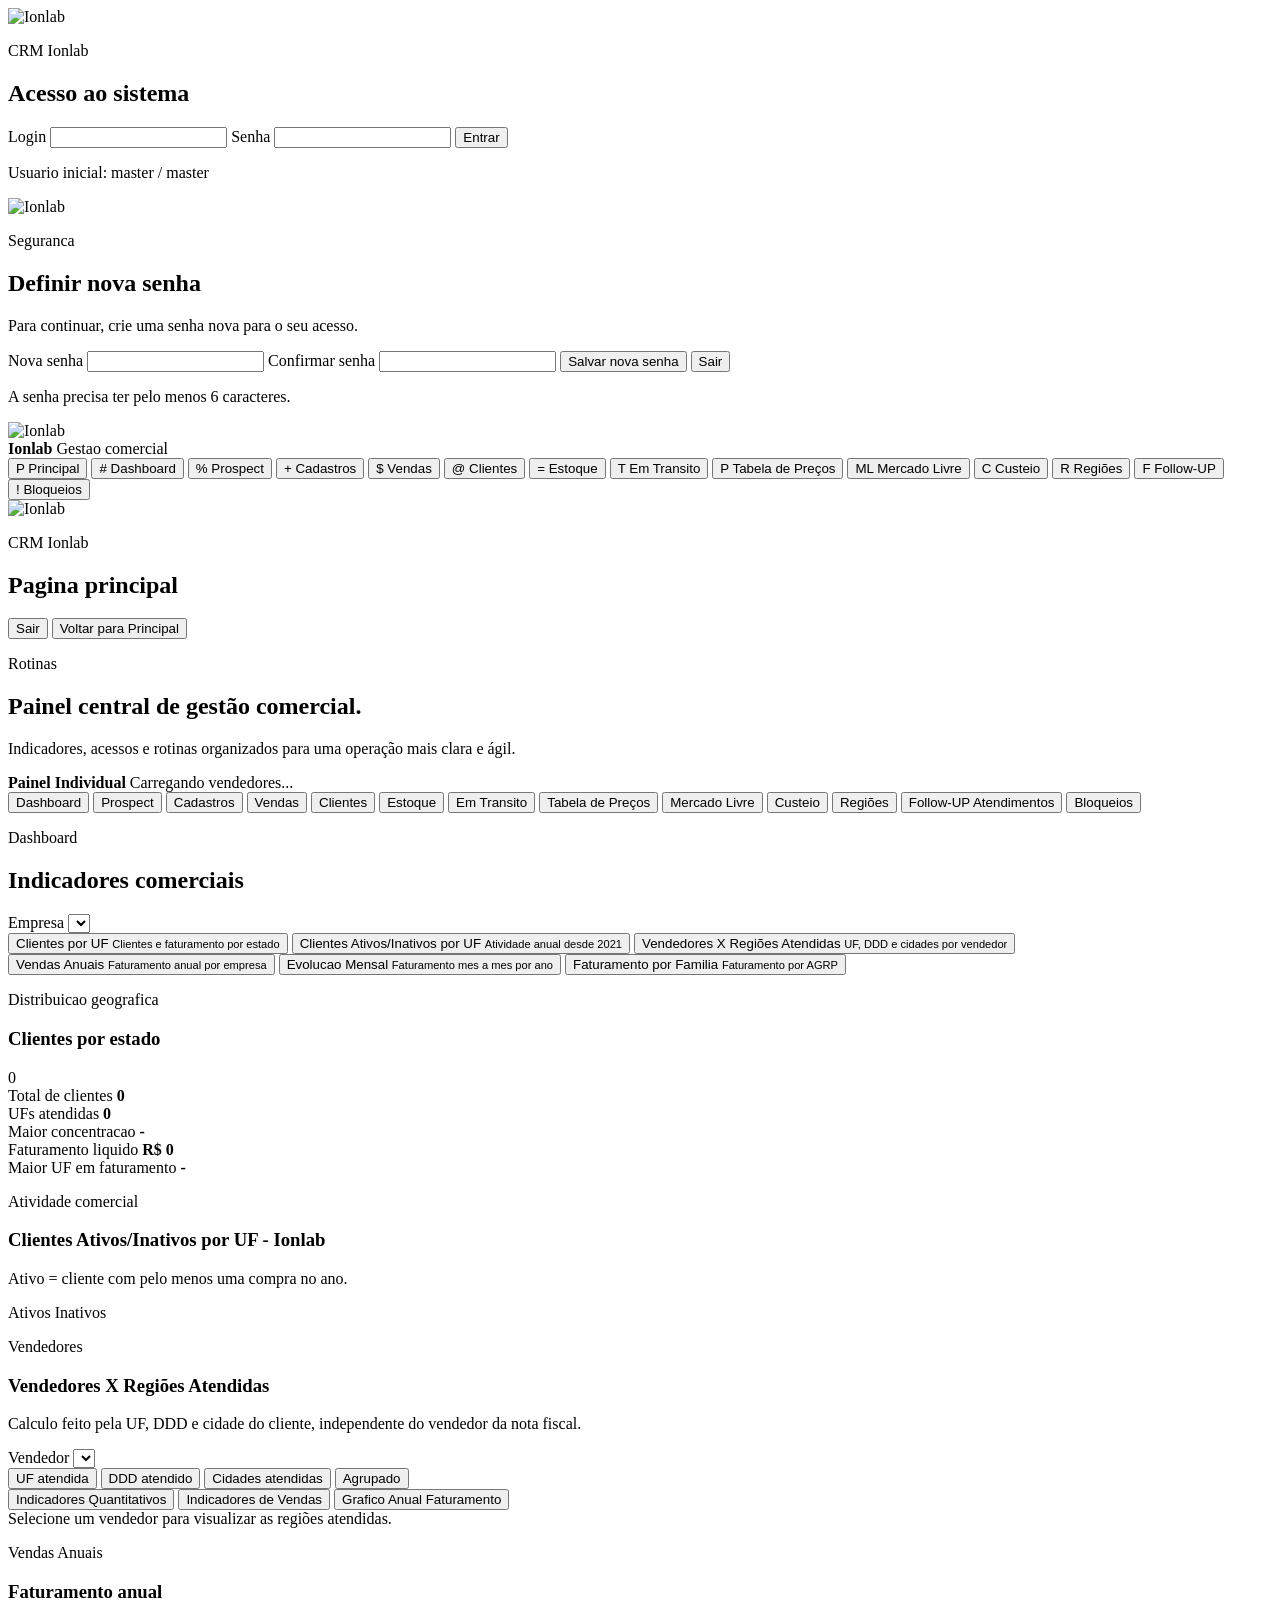
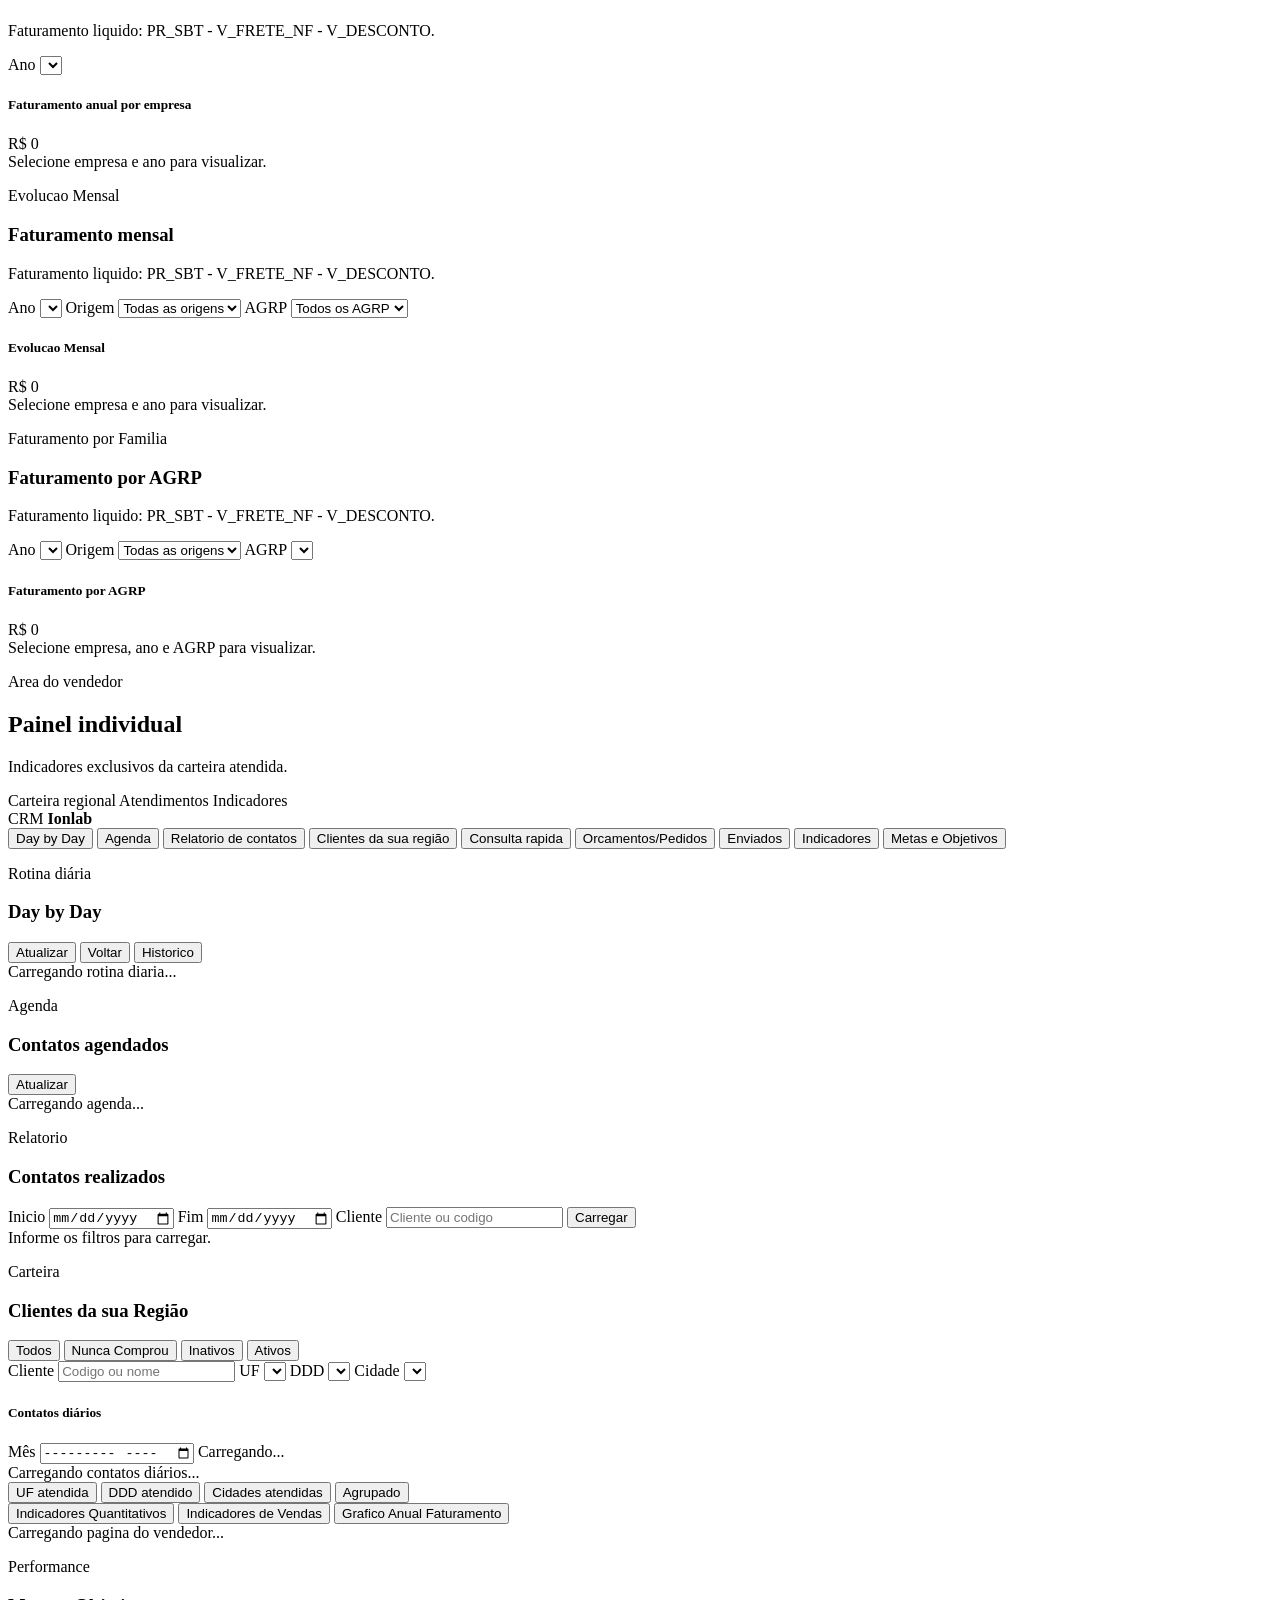
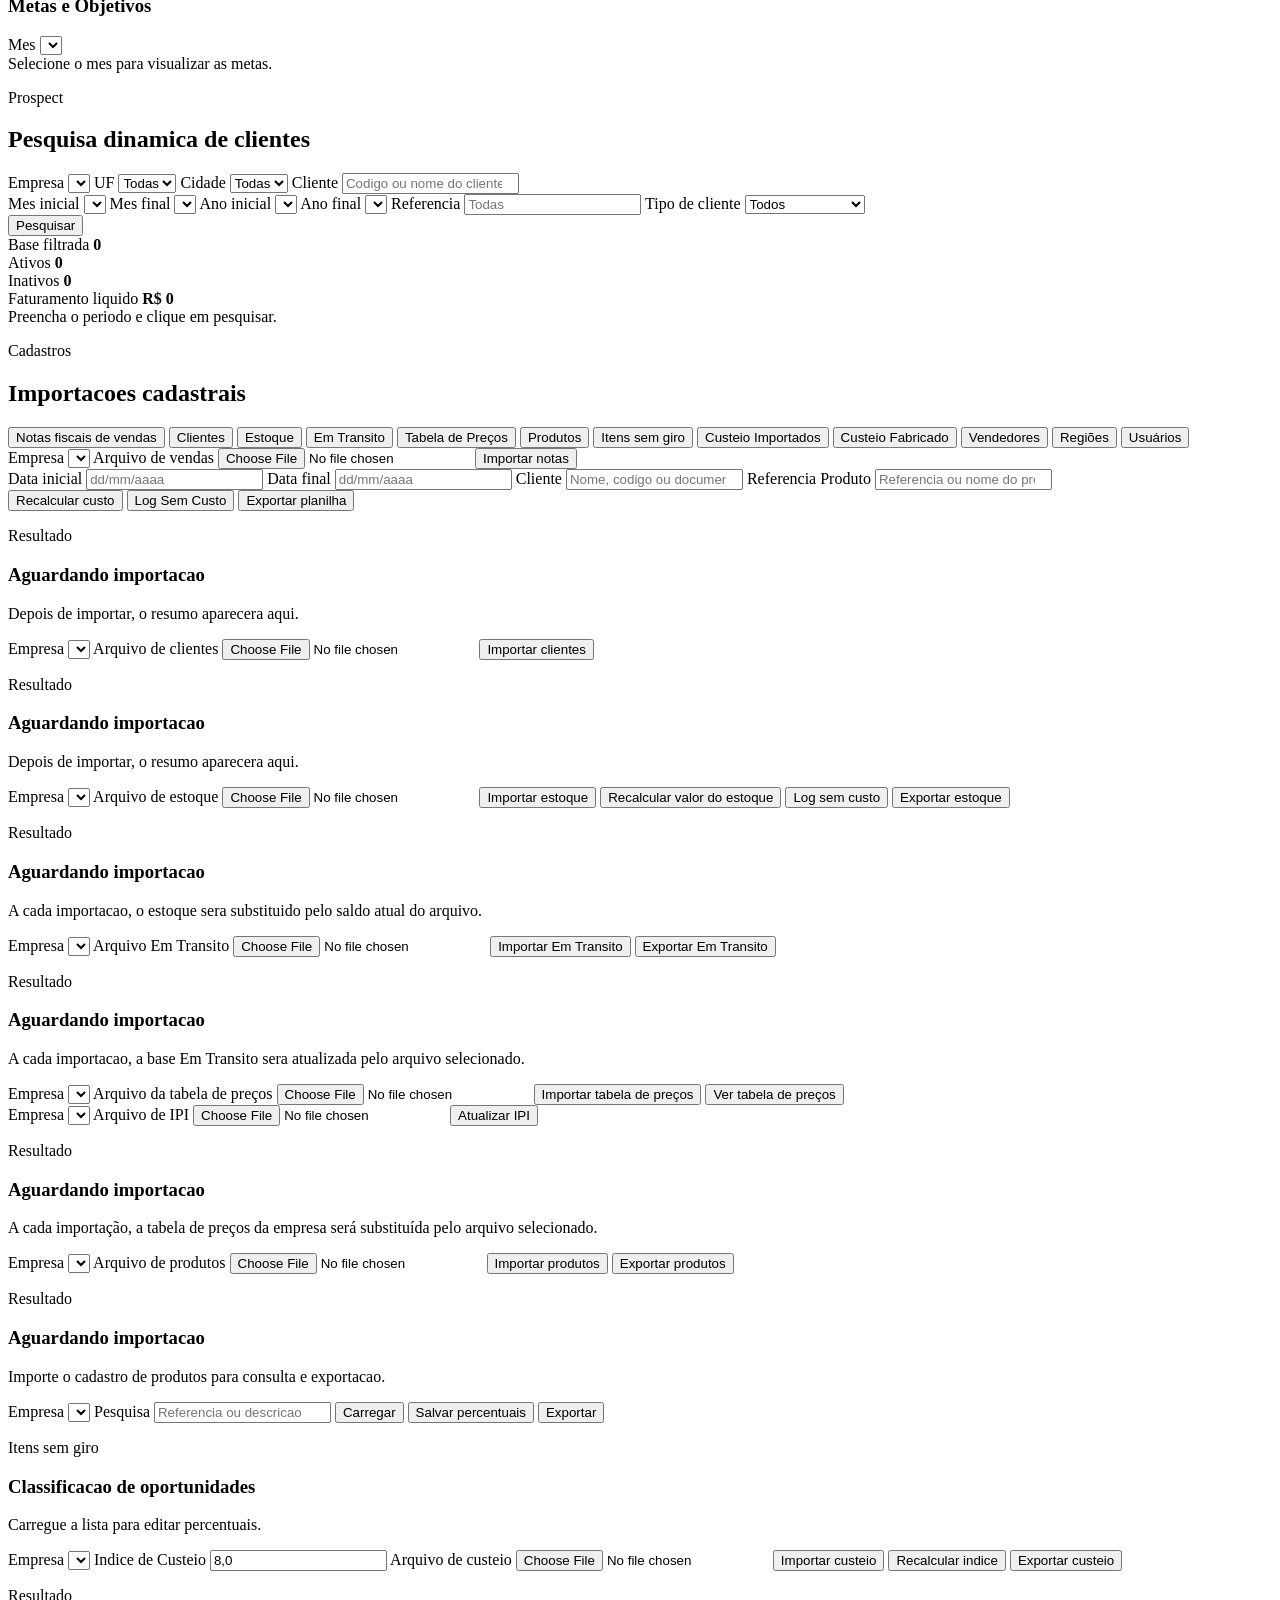
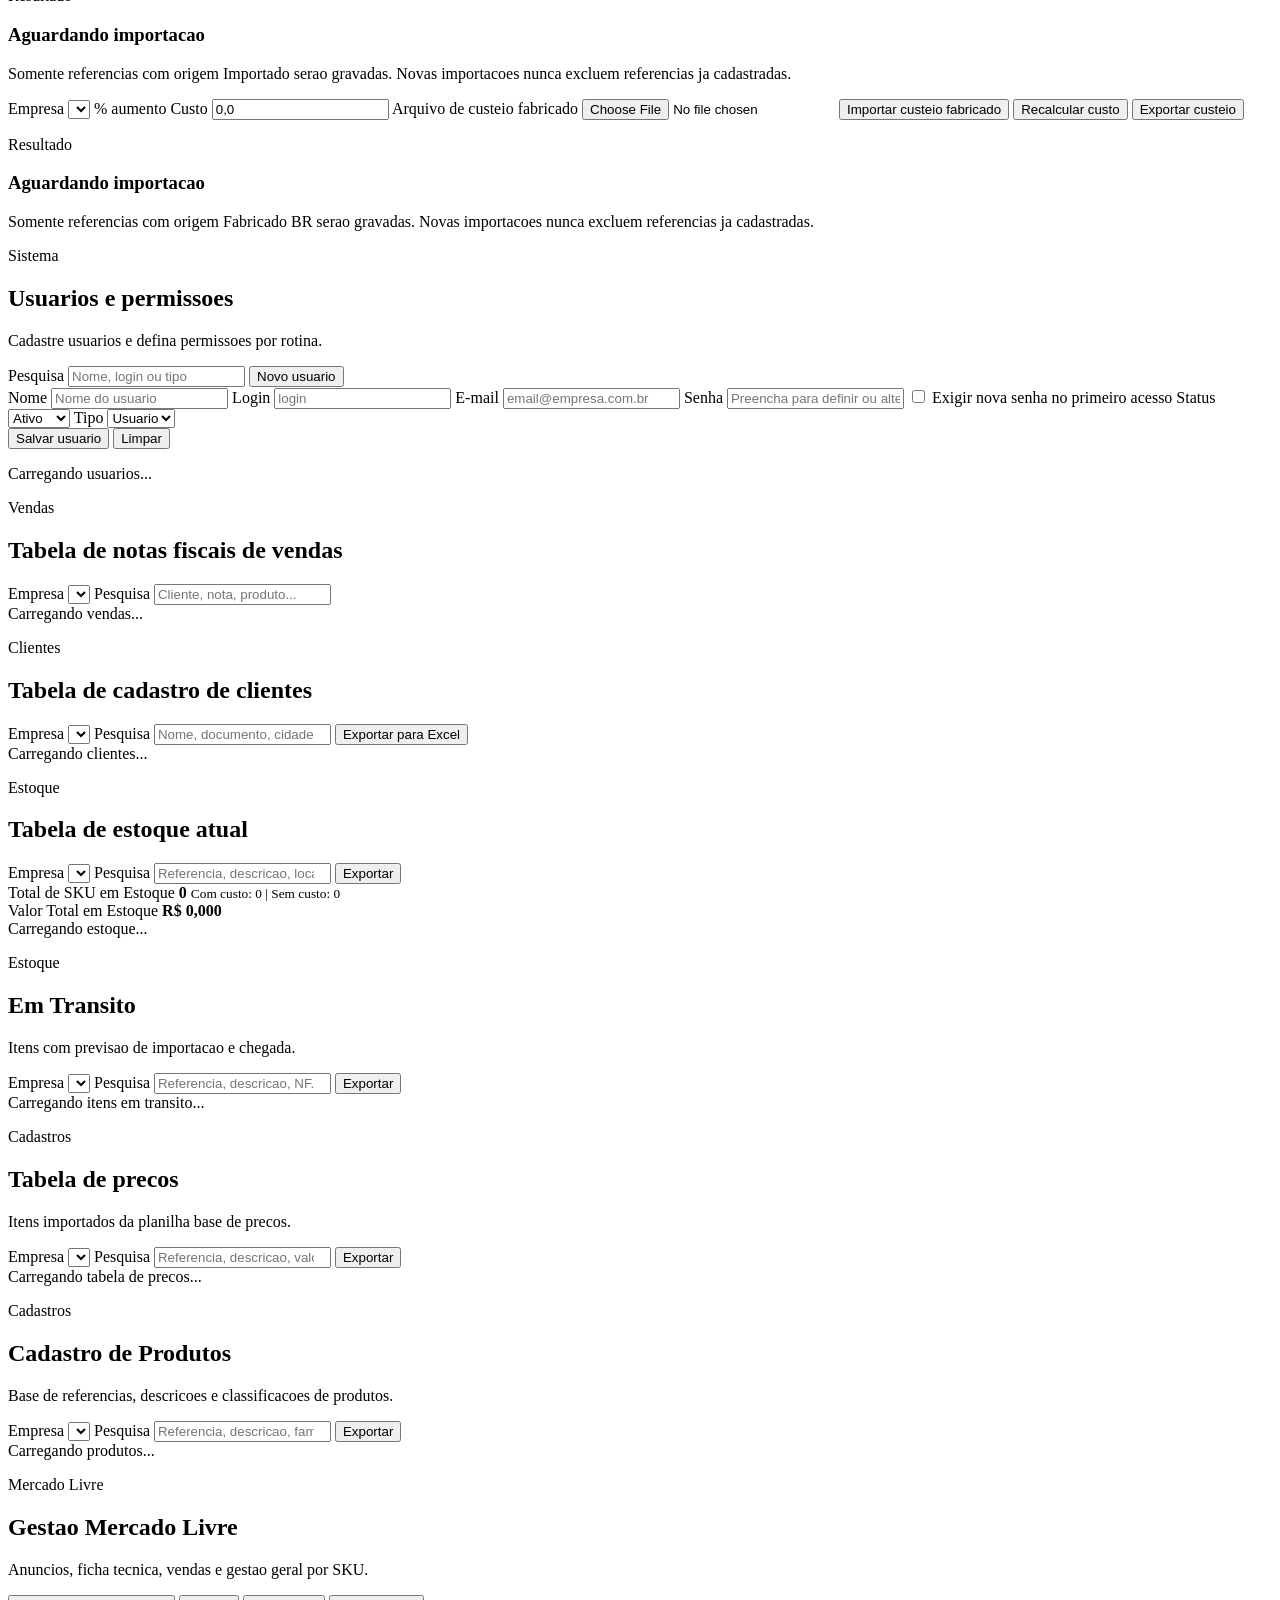
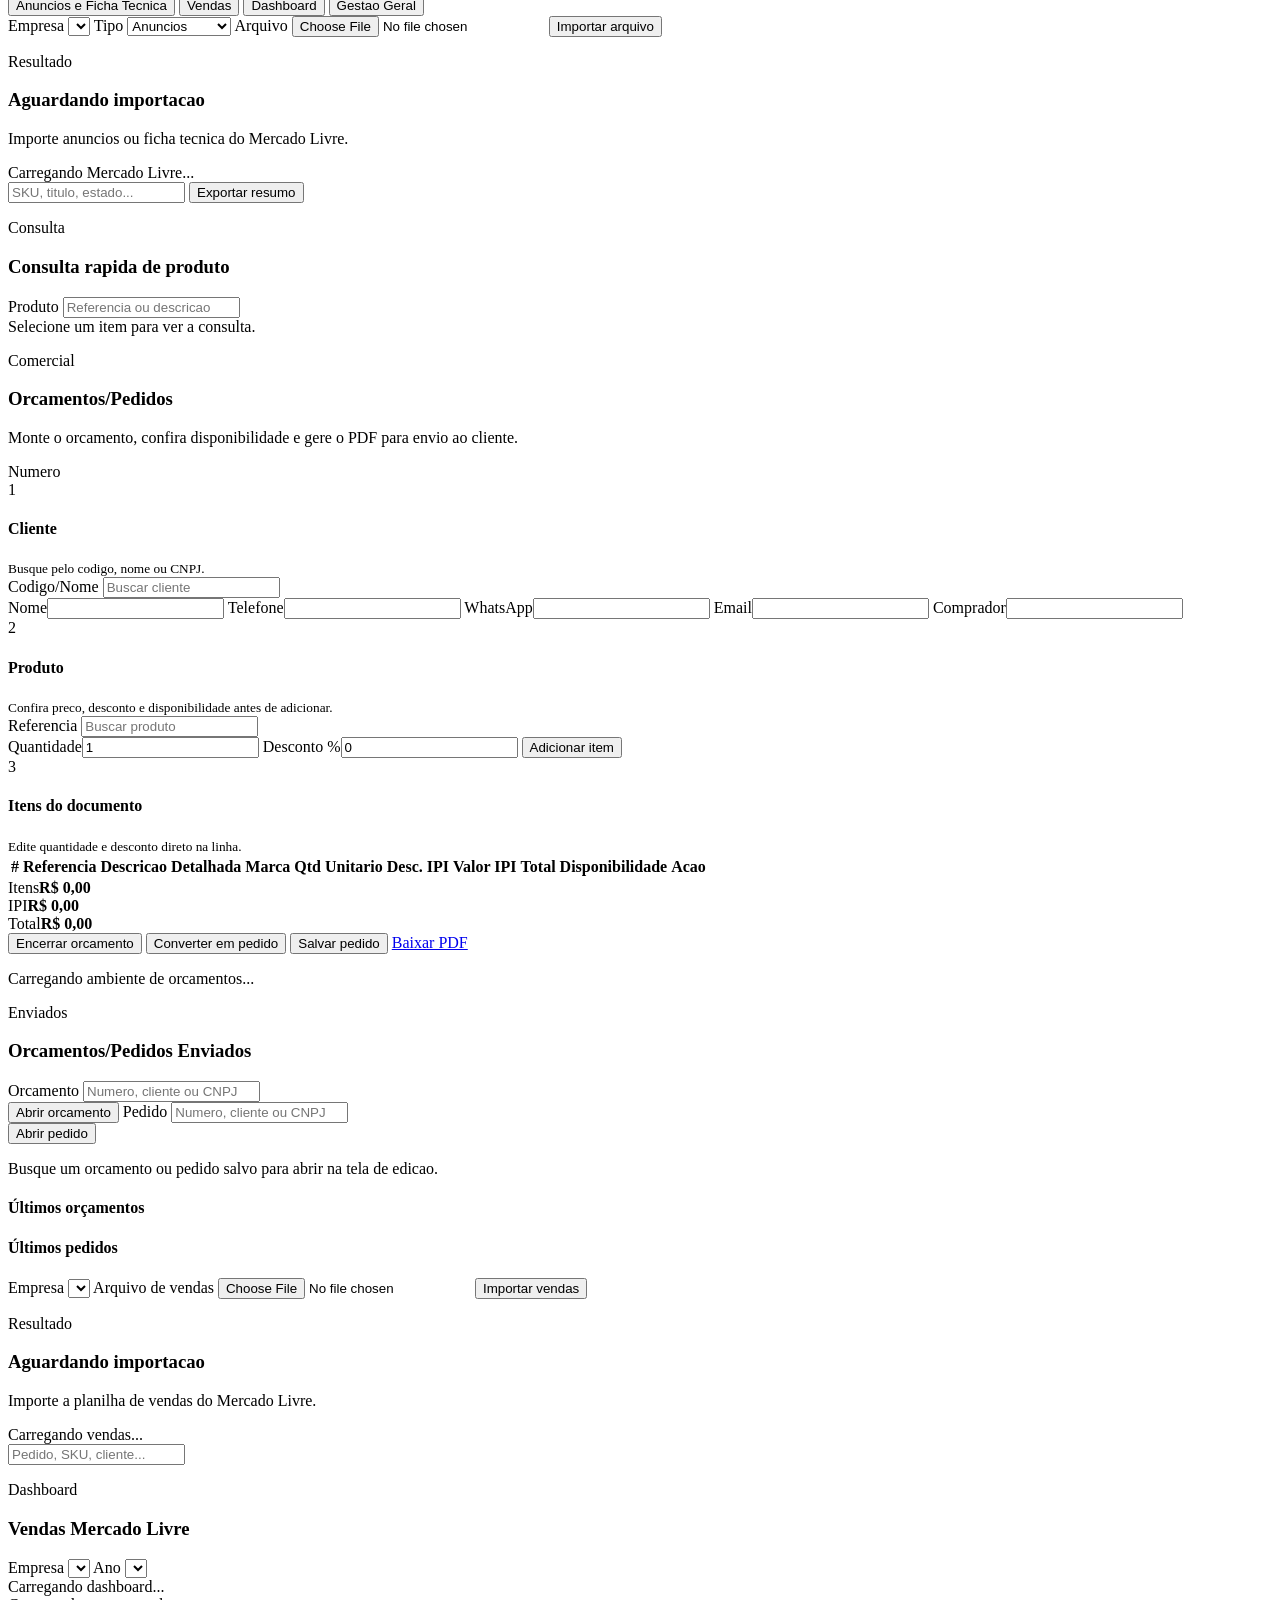
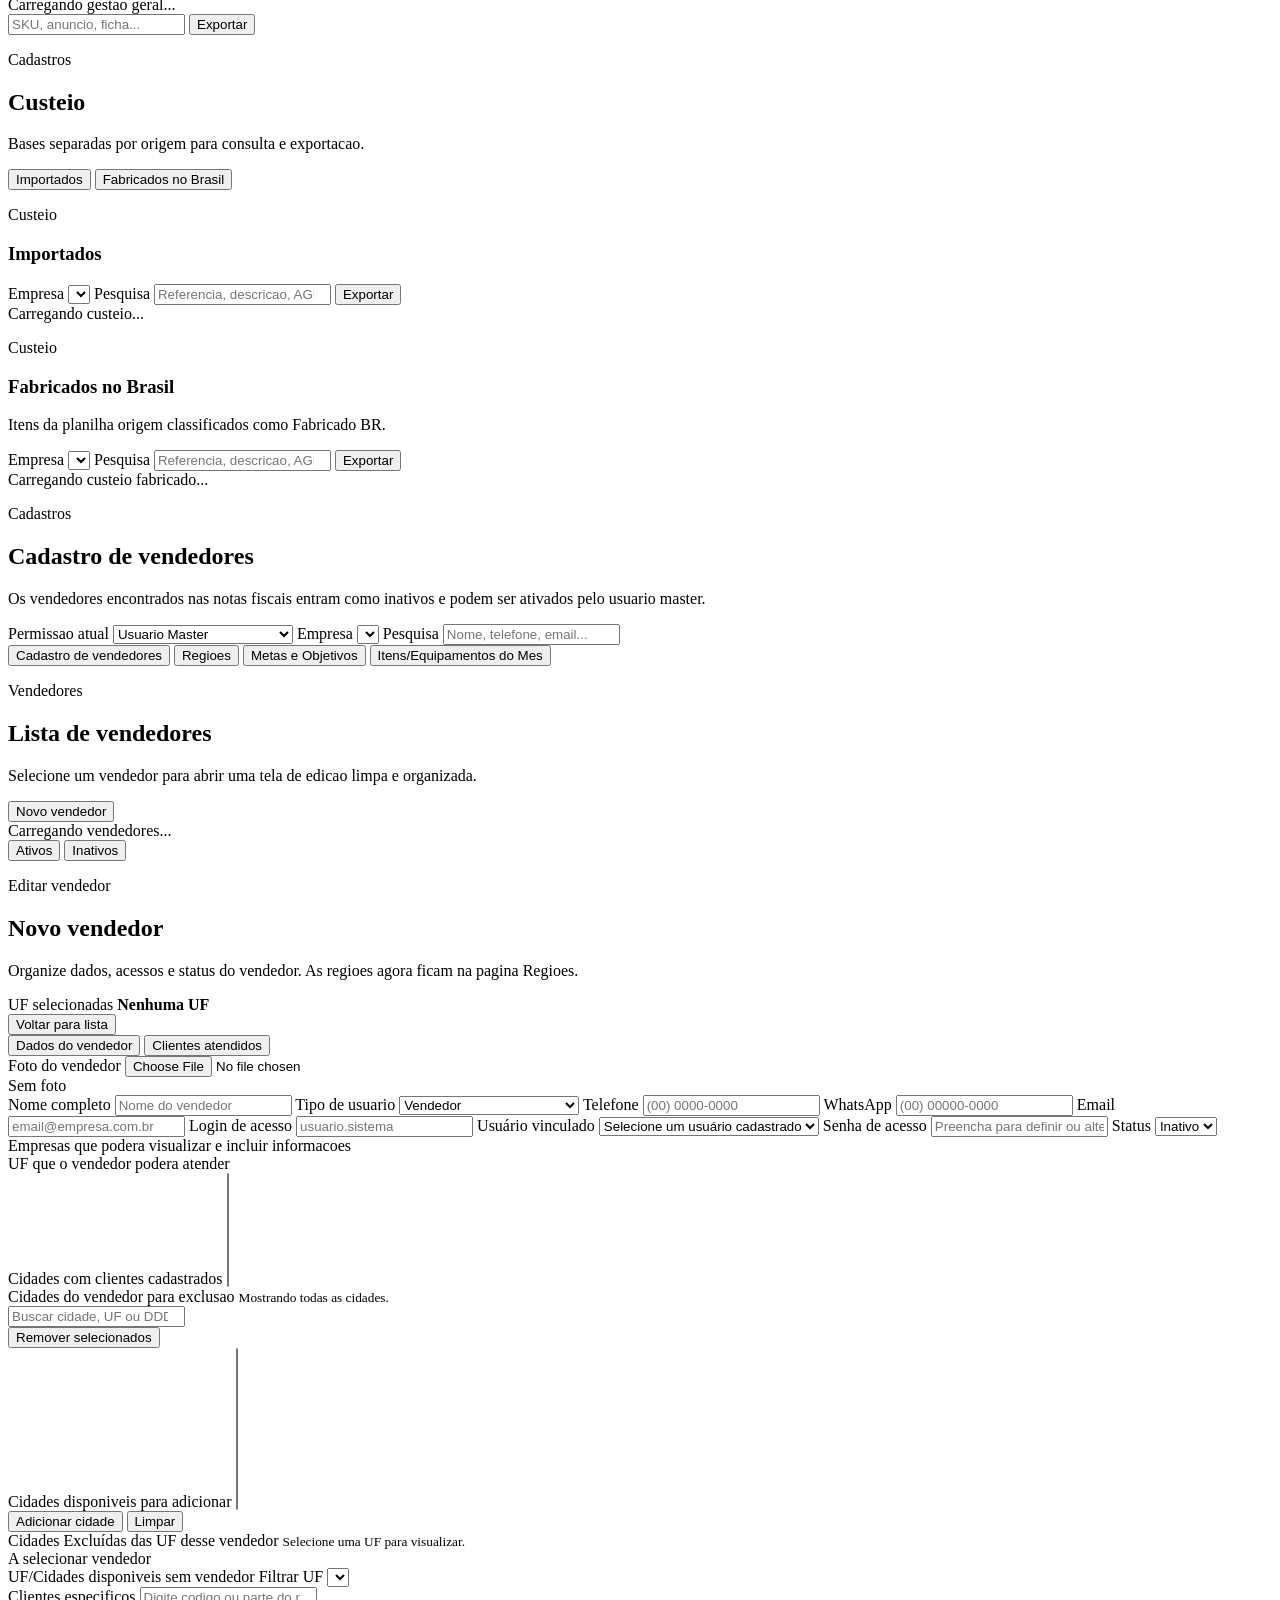
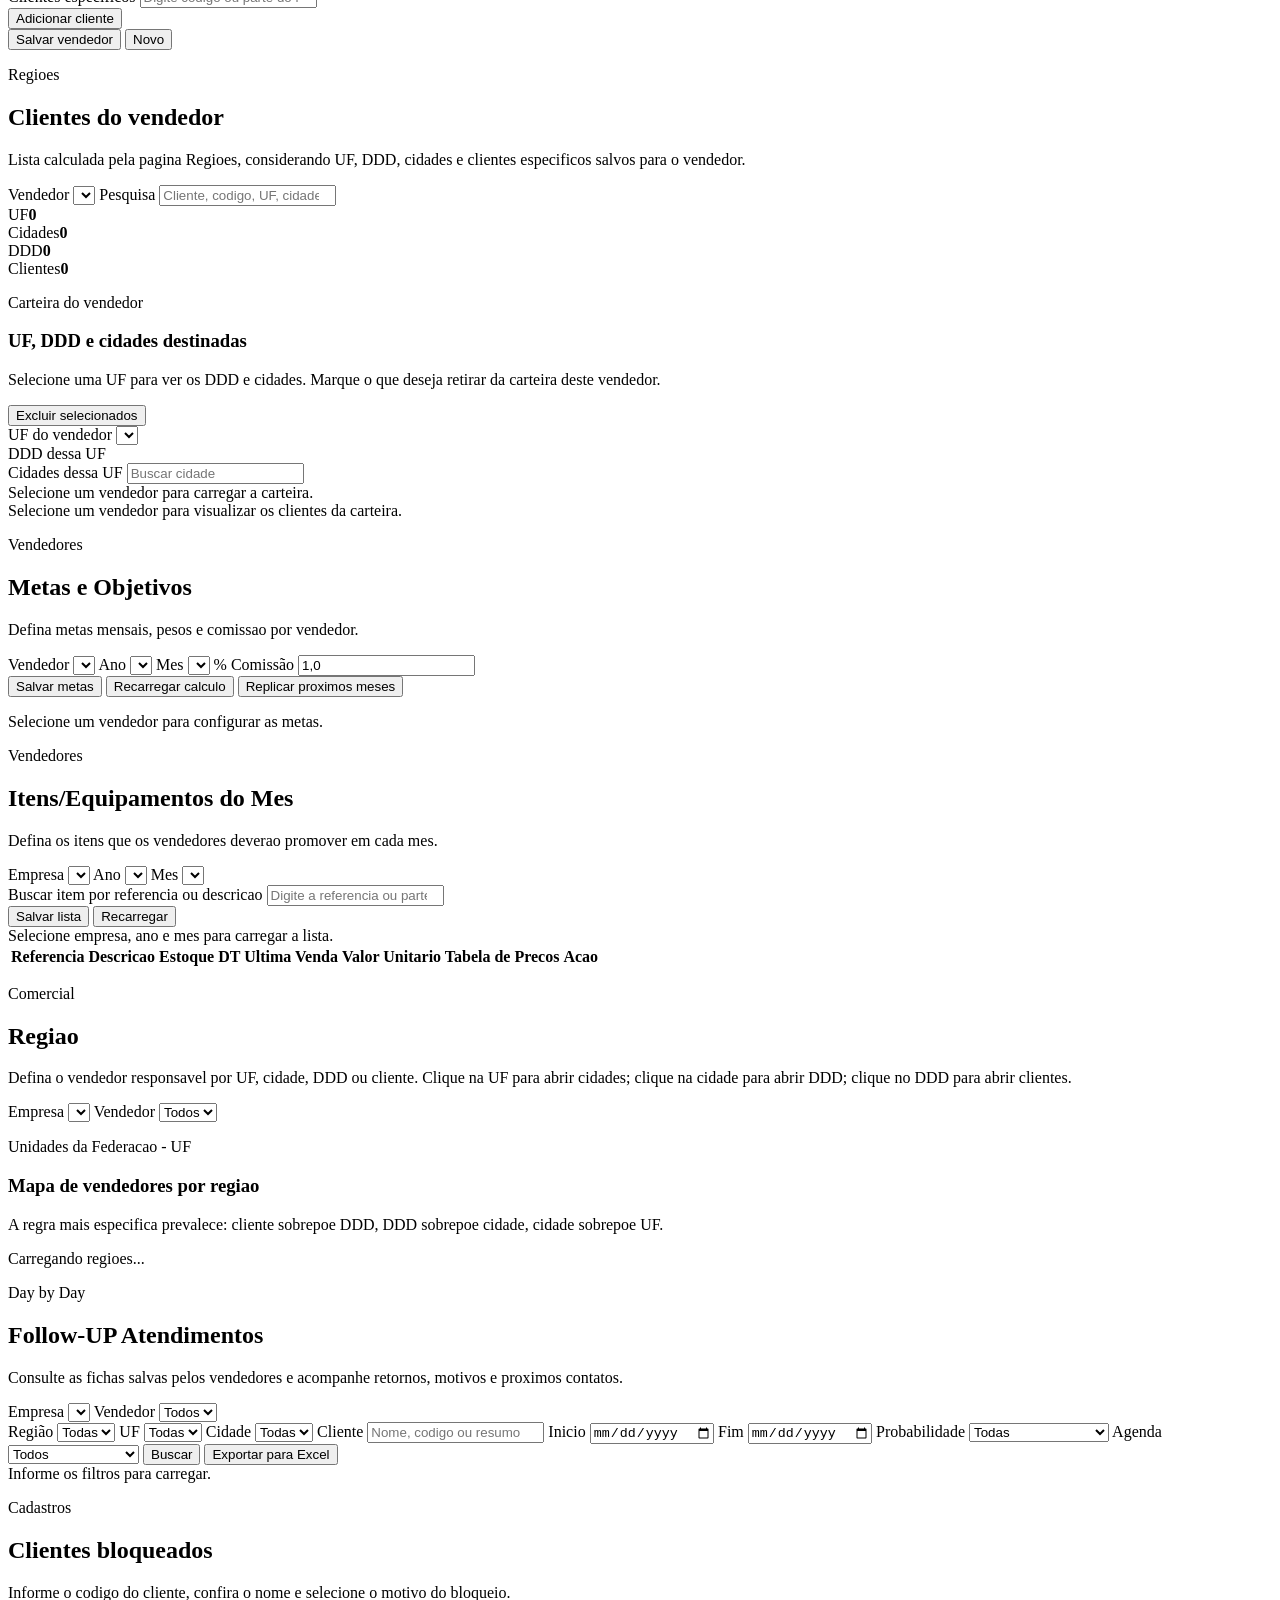
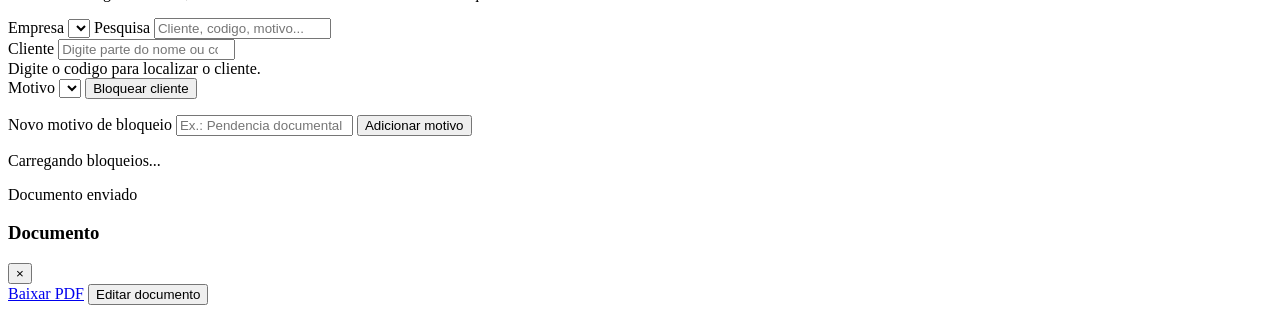
==== commit 7fa1d2dd: "Restaura documentos enviados no vendedor" ====
--- a/static/index.html
+++ b/static/index.html
@@ -4,7 +4,7 @@
     <meta charset="utf-8">
     <meta name="viewport" content="width=device-width, initial-scale=1">
     <title>CRM Ionlab</title>
-    <link rel="stylesheet" href="/styles.css?v=20260618-botoes-home-ajuste1">
+    <link rel="stylesheet" href="/styles.css?v=20260626-vendedor-documentos">
   </head>
   <body>
     <section class="login-screen auth-hidden" id="login-screen">
@@ -1437,9 +1437,27 @@
                 <div class="prospect-suggestions" id="order-saved-suggestions"></div>
               </label>
               <button class="secondary-action" id="order-saved-open" type="button">Abrir pedido</button>
-            </div>
-            <p class="muted" id="sent-quote-status">Busque um orcamento ou pedido salvo para abrir na tela de edicao.</p>
-          </section>
+            </div>
+            <p class="muted" id="sent-quote-status">Busque um orcamento ou pedido salvo para abrir na tela de edicao.</p>
+            <div class="sent-documents-grid">
+              <section class="sent-documents-panel">
+                <div class="sent-documents-head">
+                  <h4>Últimos orçamentos</h4>
+                  <span id="sent-quotes-count"></span>
+                </div>
+                <div class="sent-documents-list" id="sent-quotes-list"></div>
+                <div class="sent-documents-pages" id="sent-quotes-pages"></div>
+              </section>
+              <section class="sent-documents-panel">
+                <div class="sent-documents-head">
+                  <h4>Últimos pedidos</h4>
+                  <span id="sent-orders-count"></span>
+                </div>
+                <div class="sent-documents-list" id="sent-orders-list"></div>
+                <div class="sent-documents-pages" id="sent-orders-pages"></div>
+              </section>
+            </div>
+          </section>
 
           <section class="ml-panel" id="ml-sales-panel">
             <div class="workflow">
@@ -2147,9 +2165,27 @@
           </div>
         </section>
 </main>
-    </div>
-
-    <script>
+    </div>
+
+    <div class="sent-document-modal hidden" id="sent-document-modal" role="dialog" aria-modal="true" aria-labelledby="sent-document-modal-title">
+      <div class="sent-document-modal-backdrop" data-sent-modal-close></div>
+      <section class="sent-document-modal-panel">
+        <header class="sent-document-modal-head">
+          <div>
+            <p class="eyebrow" id="sent-document-modal-kind">Documento enviado</p>
+            <h3 id="sent-document-modal-title">Documento</h3>
+          </div>
+          <button class="sent-document-modal-close" type="button" data-sent-modal-close aria-label="Fechar">×</button>
+        </header>
+        <div class="sent-document-modal-body" id="sent-document-modal-body"></div>
+        <footer class="sent-document-modal-actions">
+          <a class="secondary-action" id="sent-document-modal-pdf" href="#" target="_blank" rel="noopener">Baixar PDF</a>
+          <button class="primary-action" id="sent-document-modal-edit" type="button">Editar documento</button>
+        </footer>
+      </section>
+    </div>
+
+    <script>
       window.addEventListener("error", (event) => {
         const message = event.message || "Erro desconhecido";
         const box = document.getElementById("startup-error-box") || document.createElement("div");
@@ -2167,7 +2203,7 @@
         document.body.appendChild(box);
       });
     </script>
-    <script src="/app.js?v=20260618-botoes-home-ajuste1"></script>
+    <script src="/app.js?v=20260626-vendedor-documentos"></script>
   </body>
 </html>
 
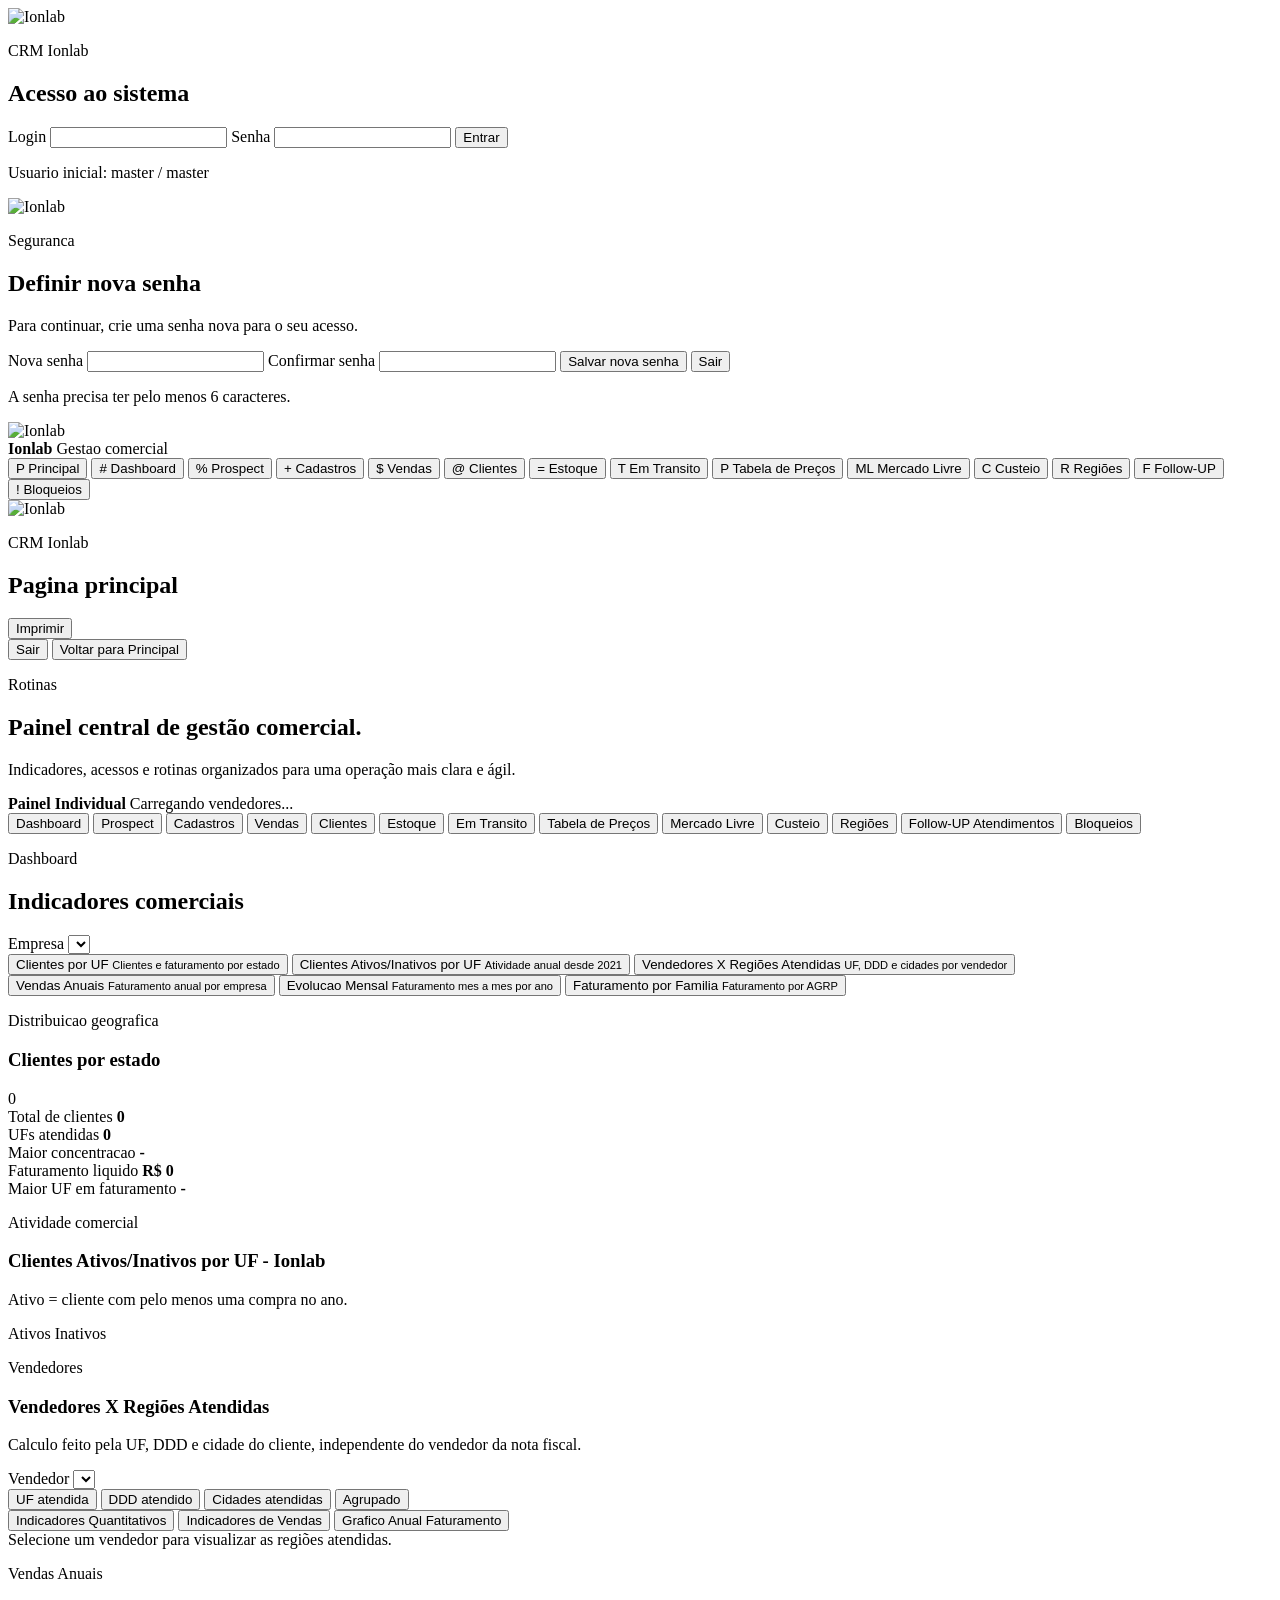
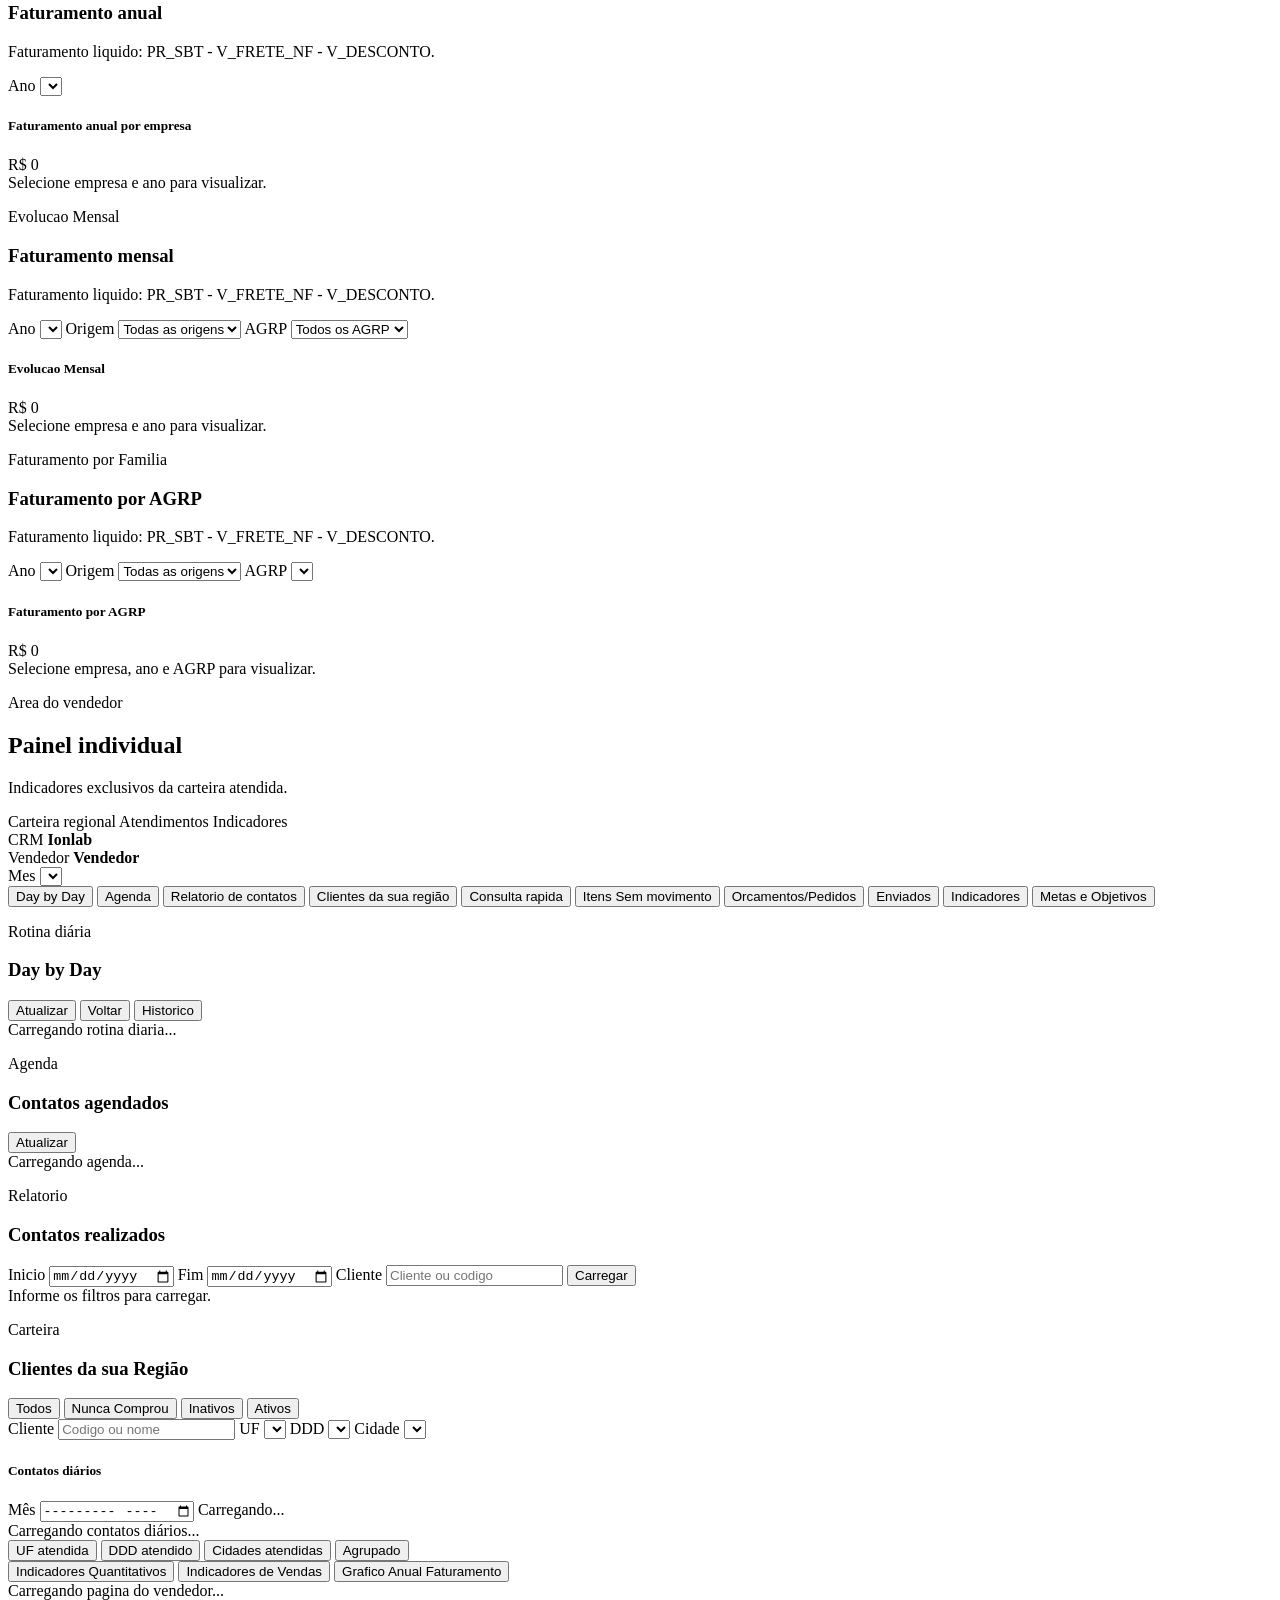
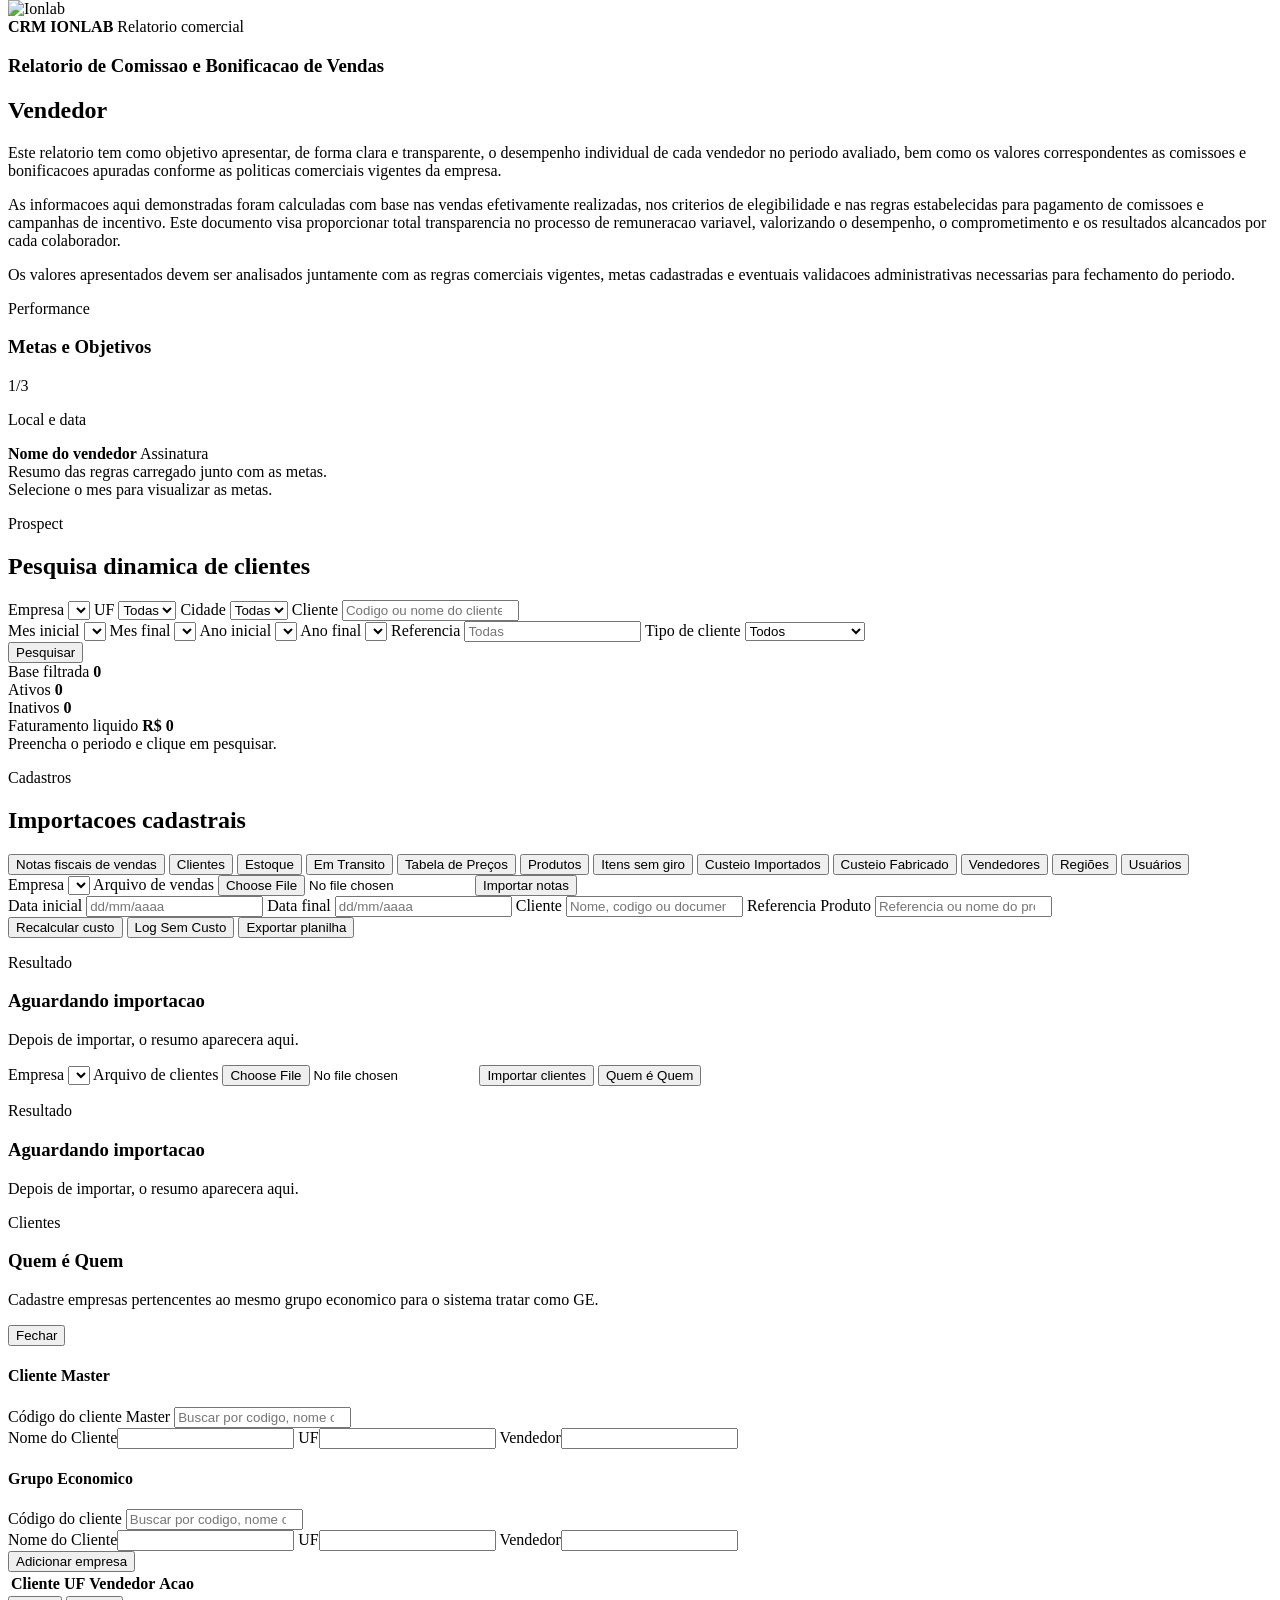
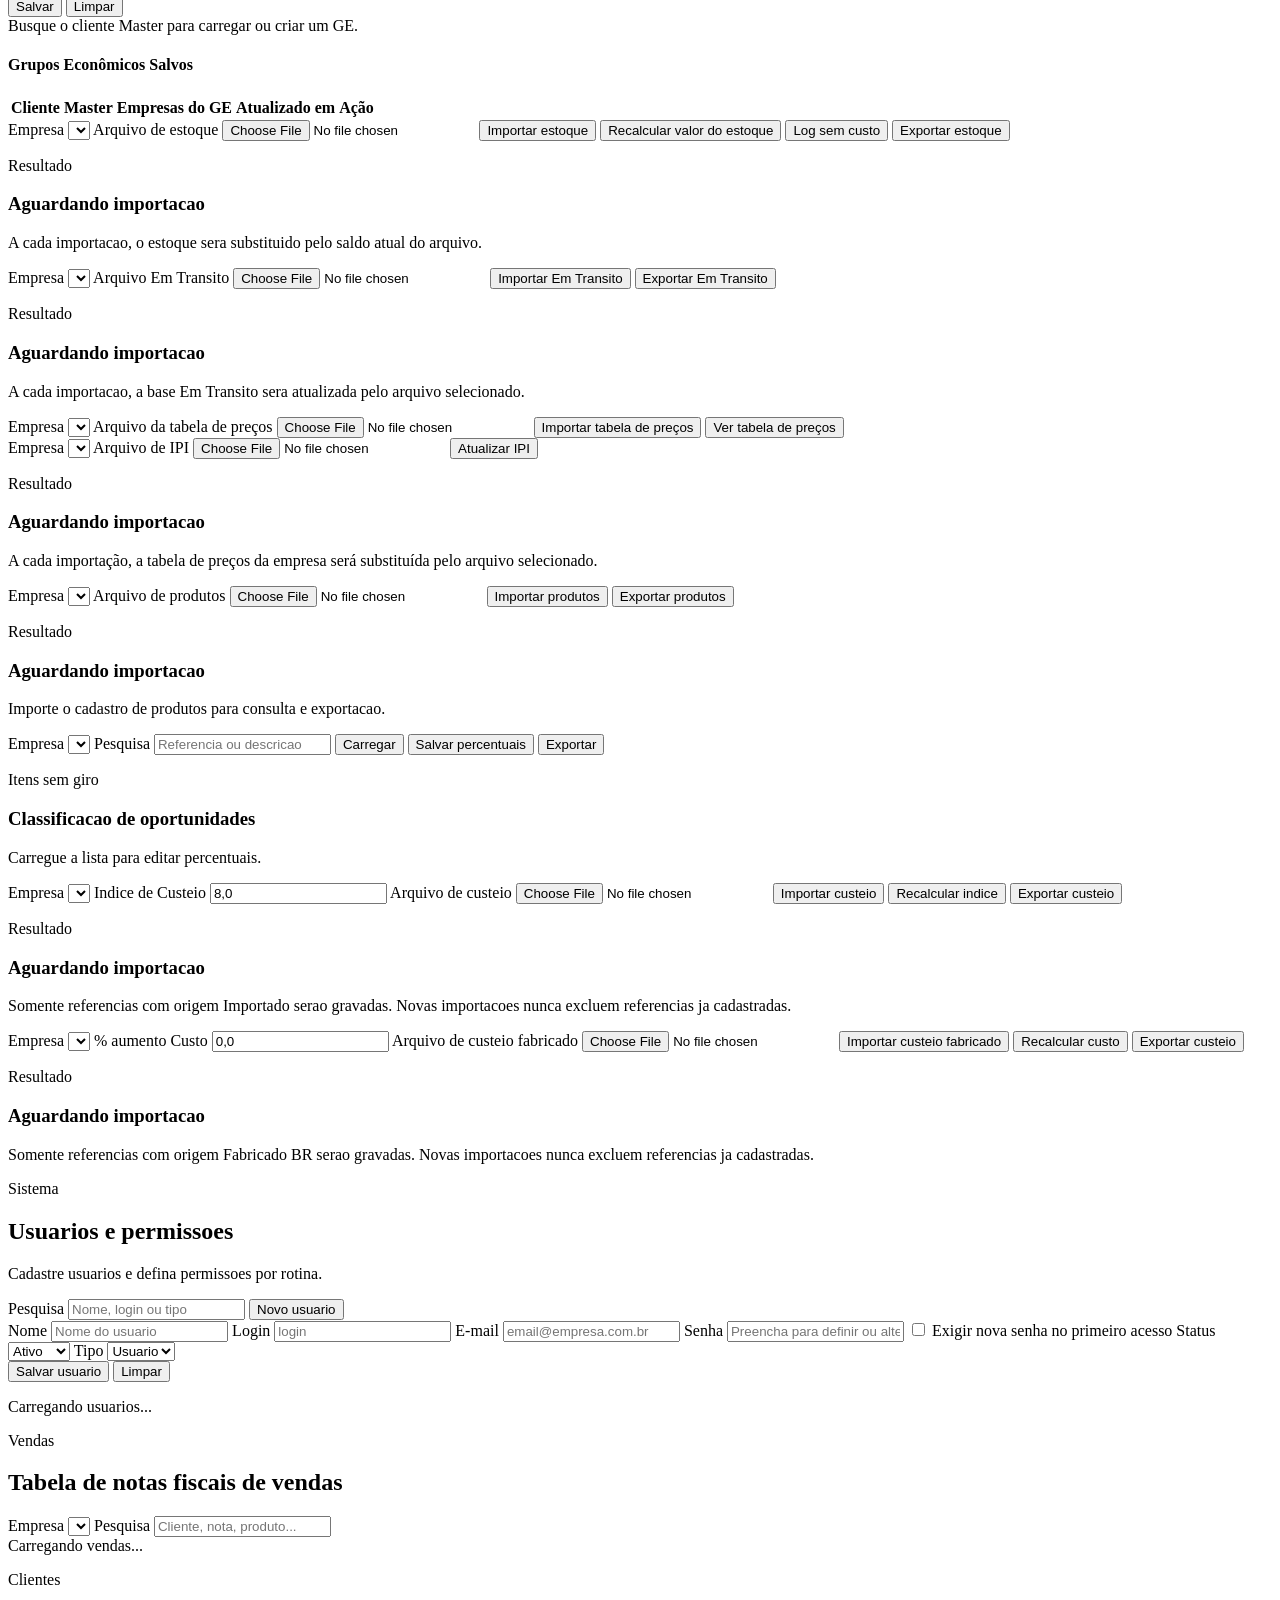
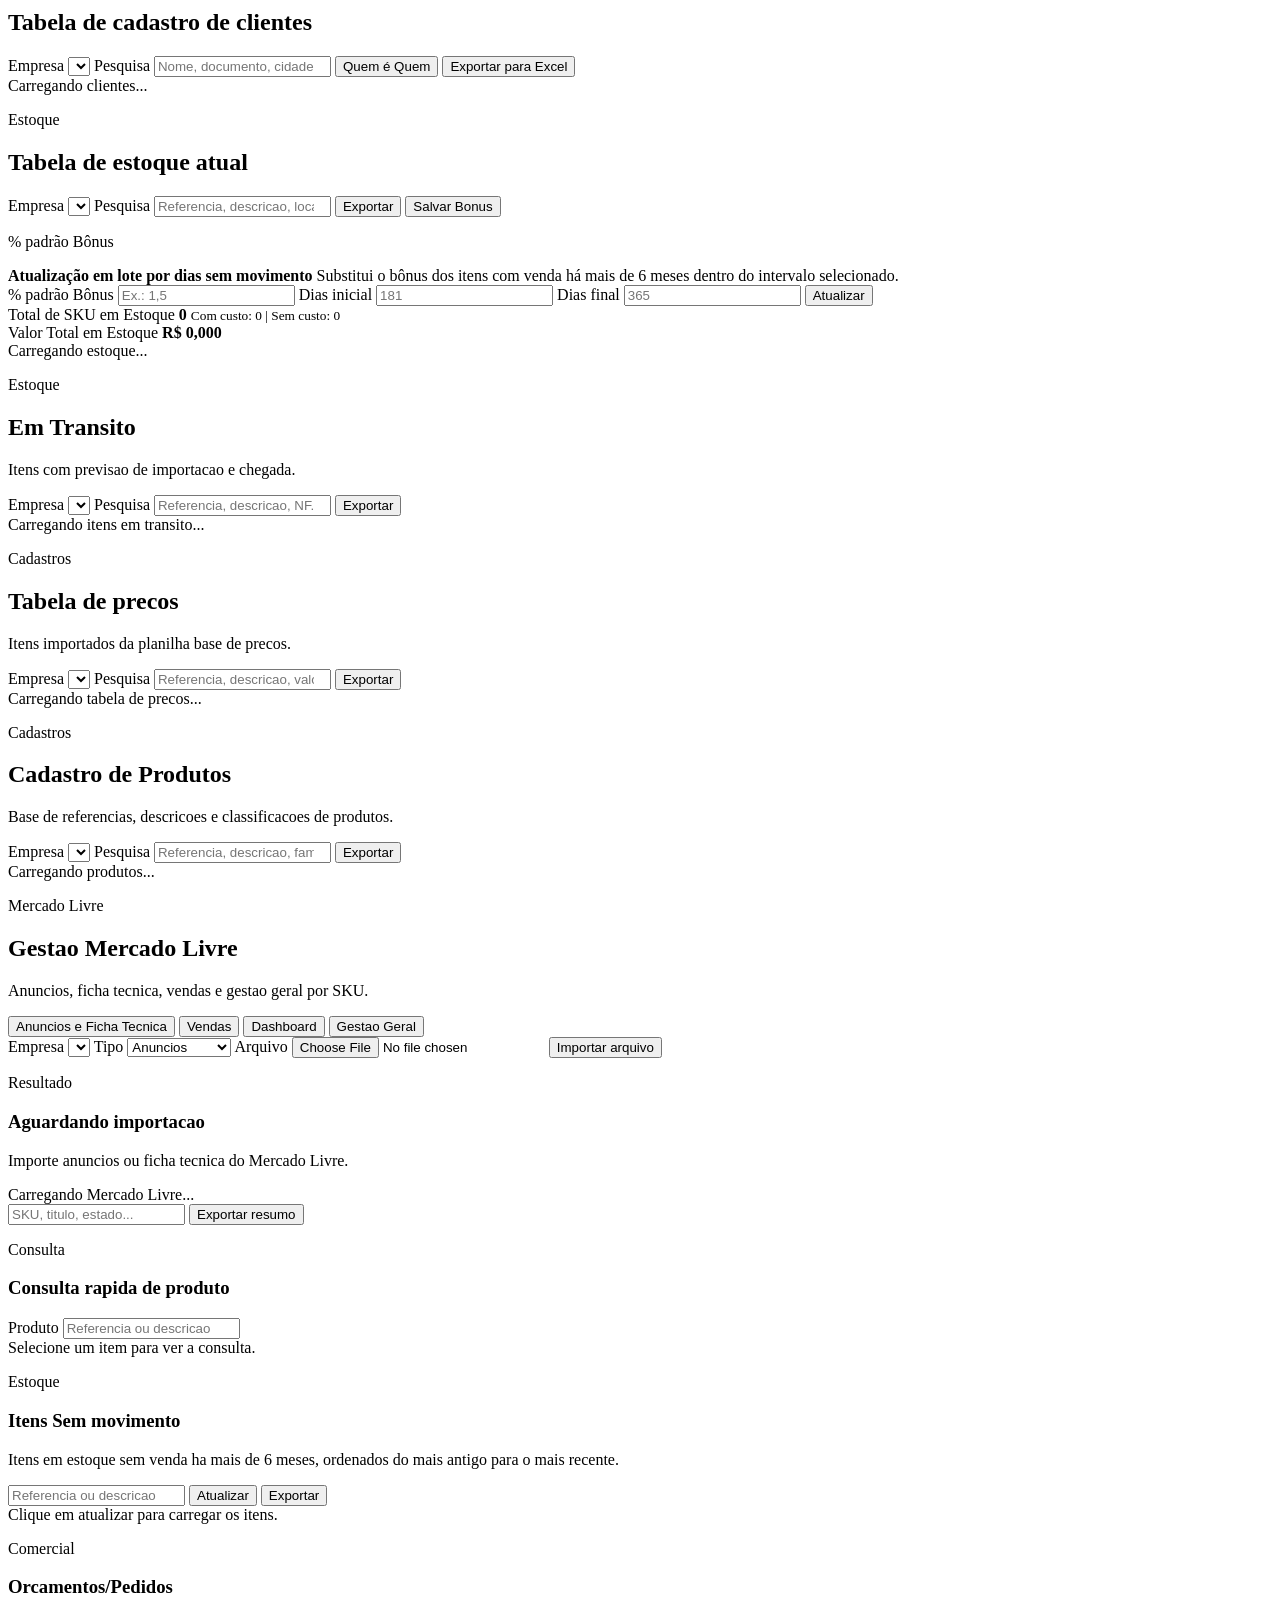
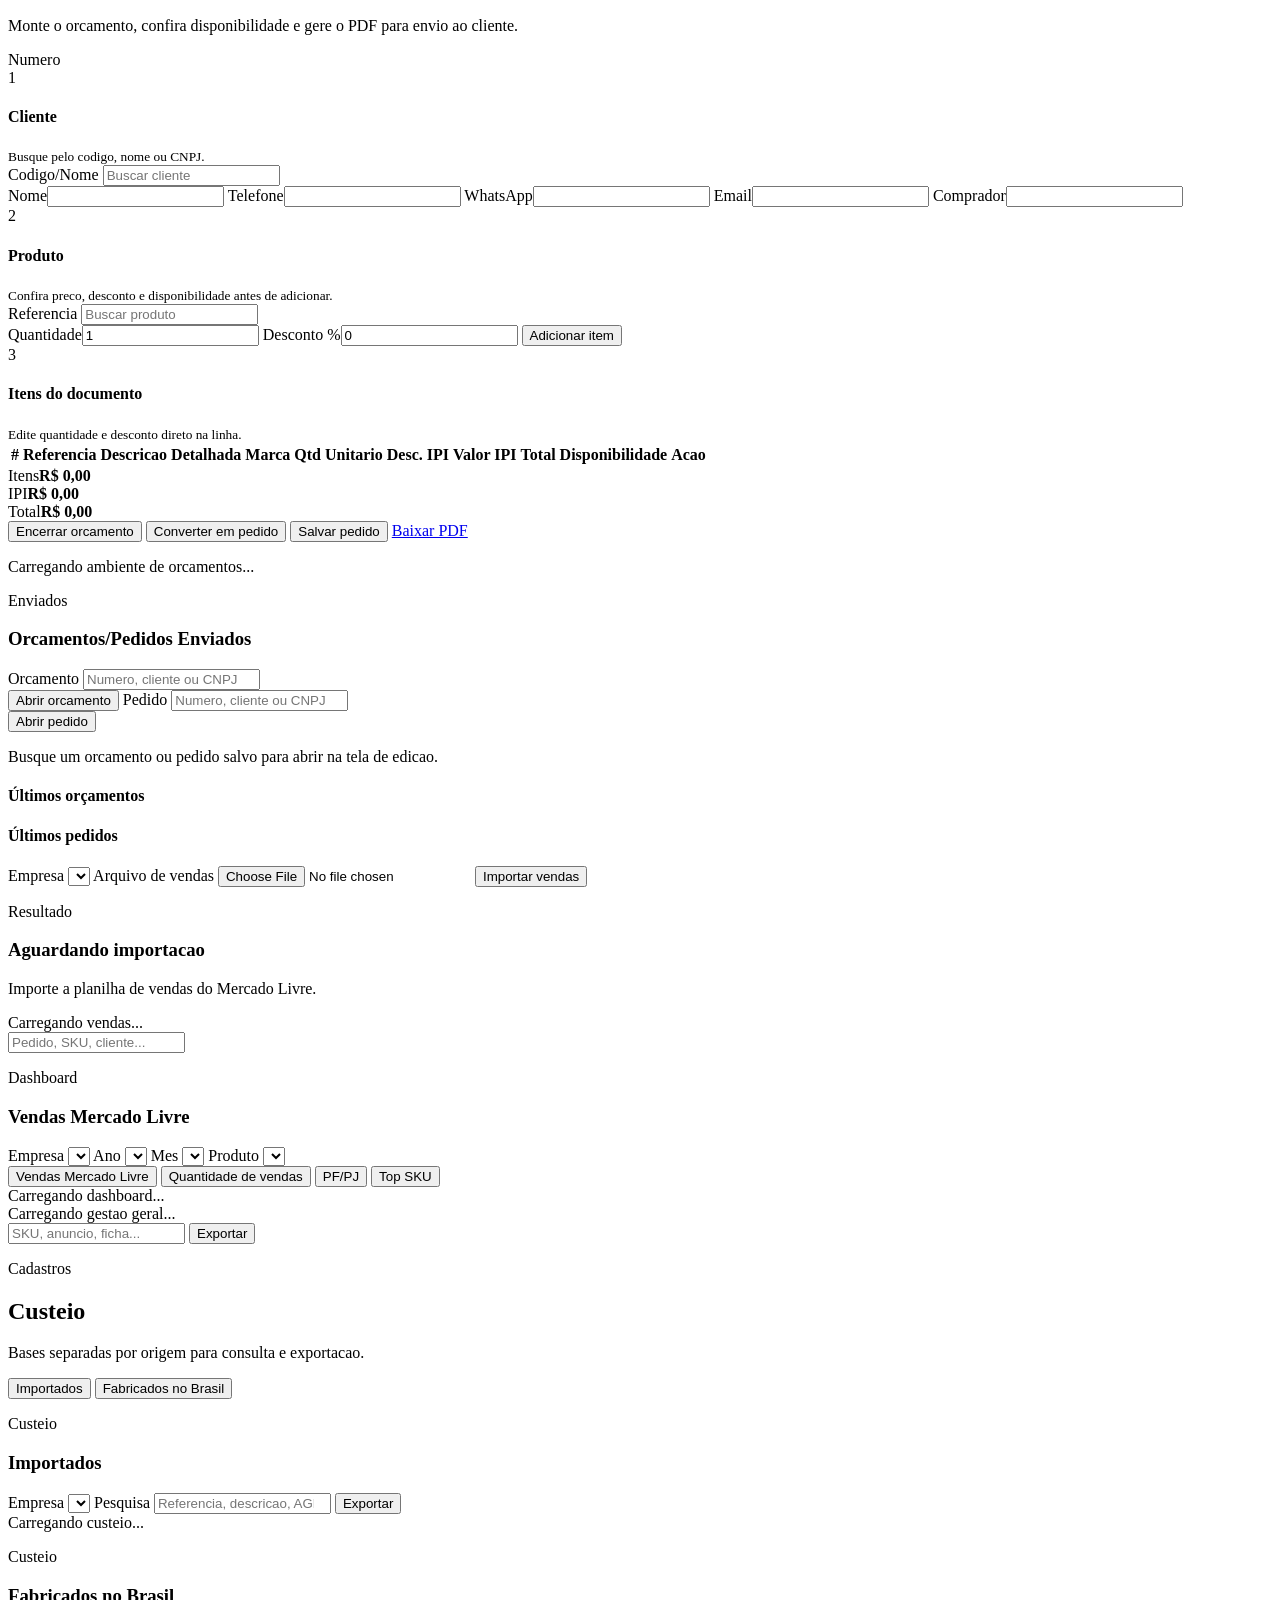
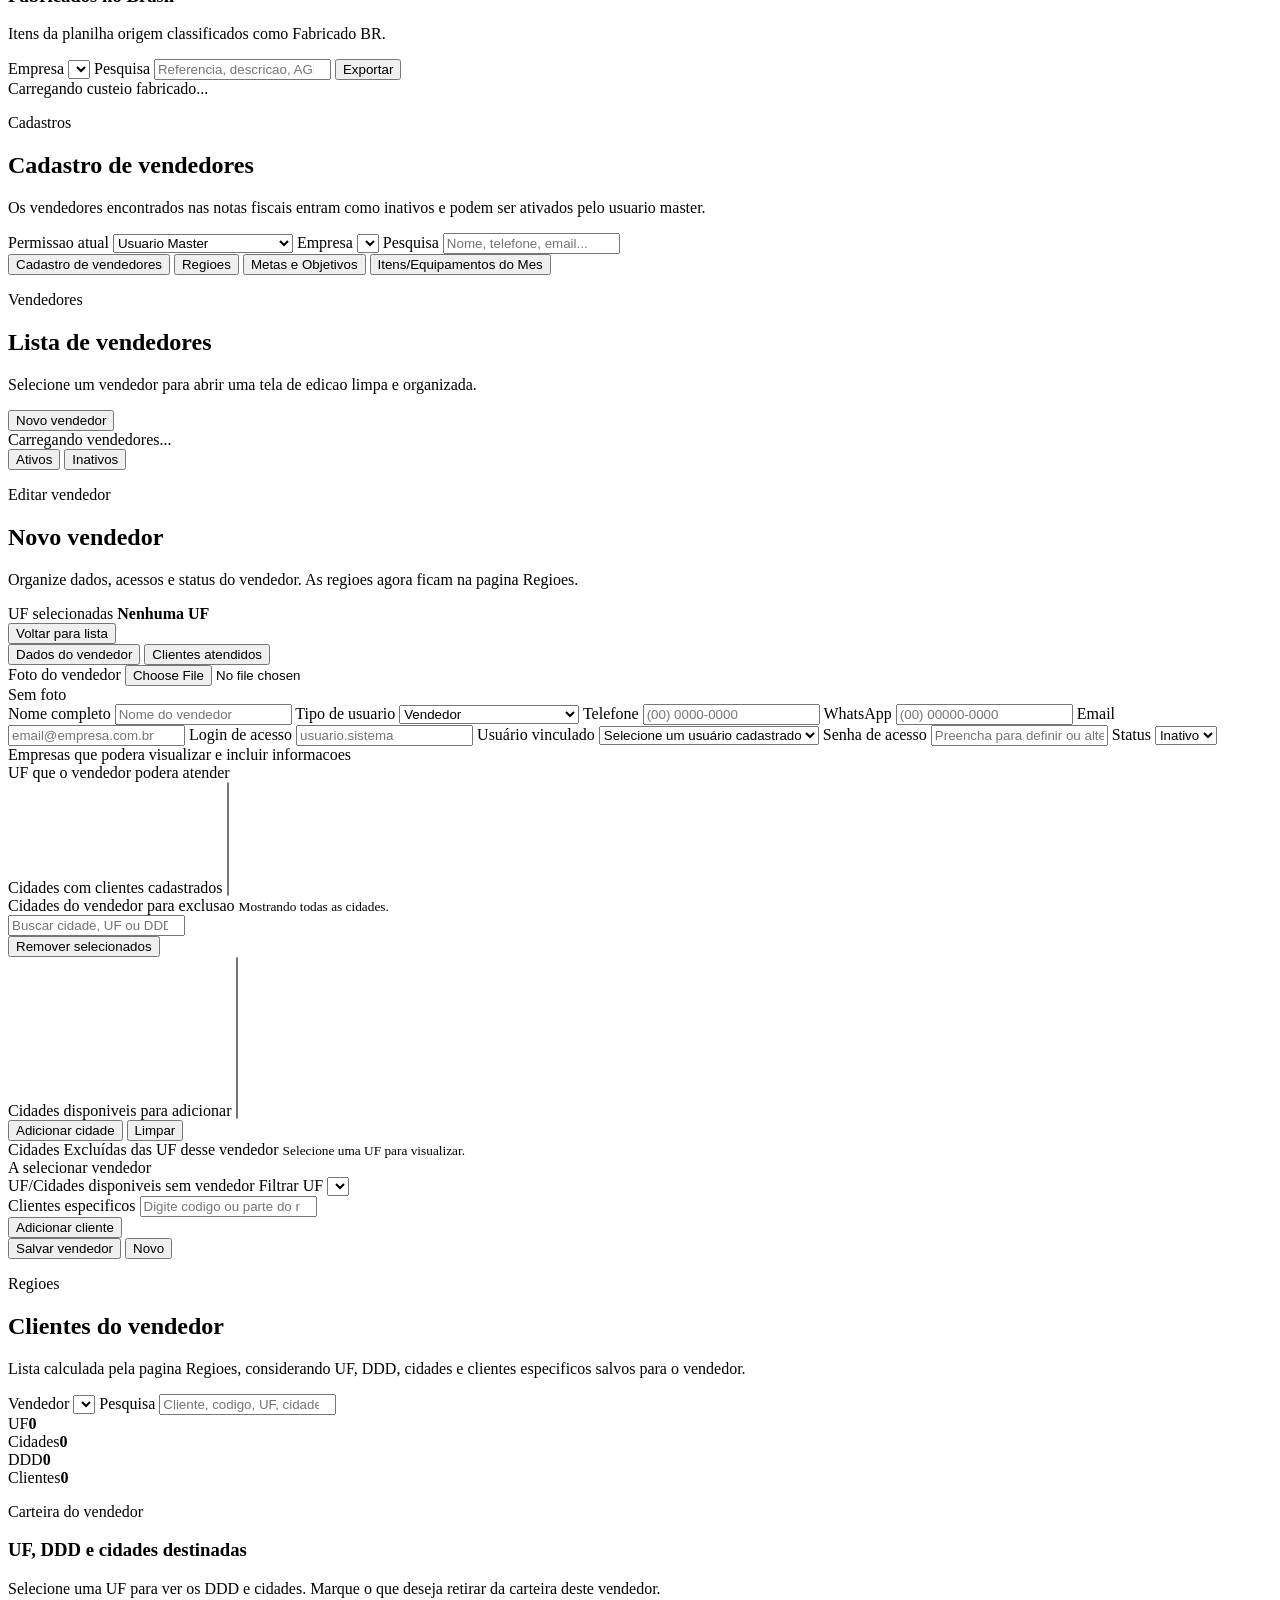
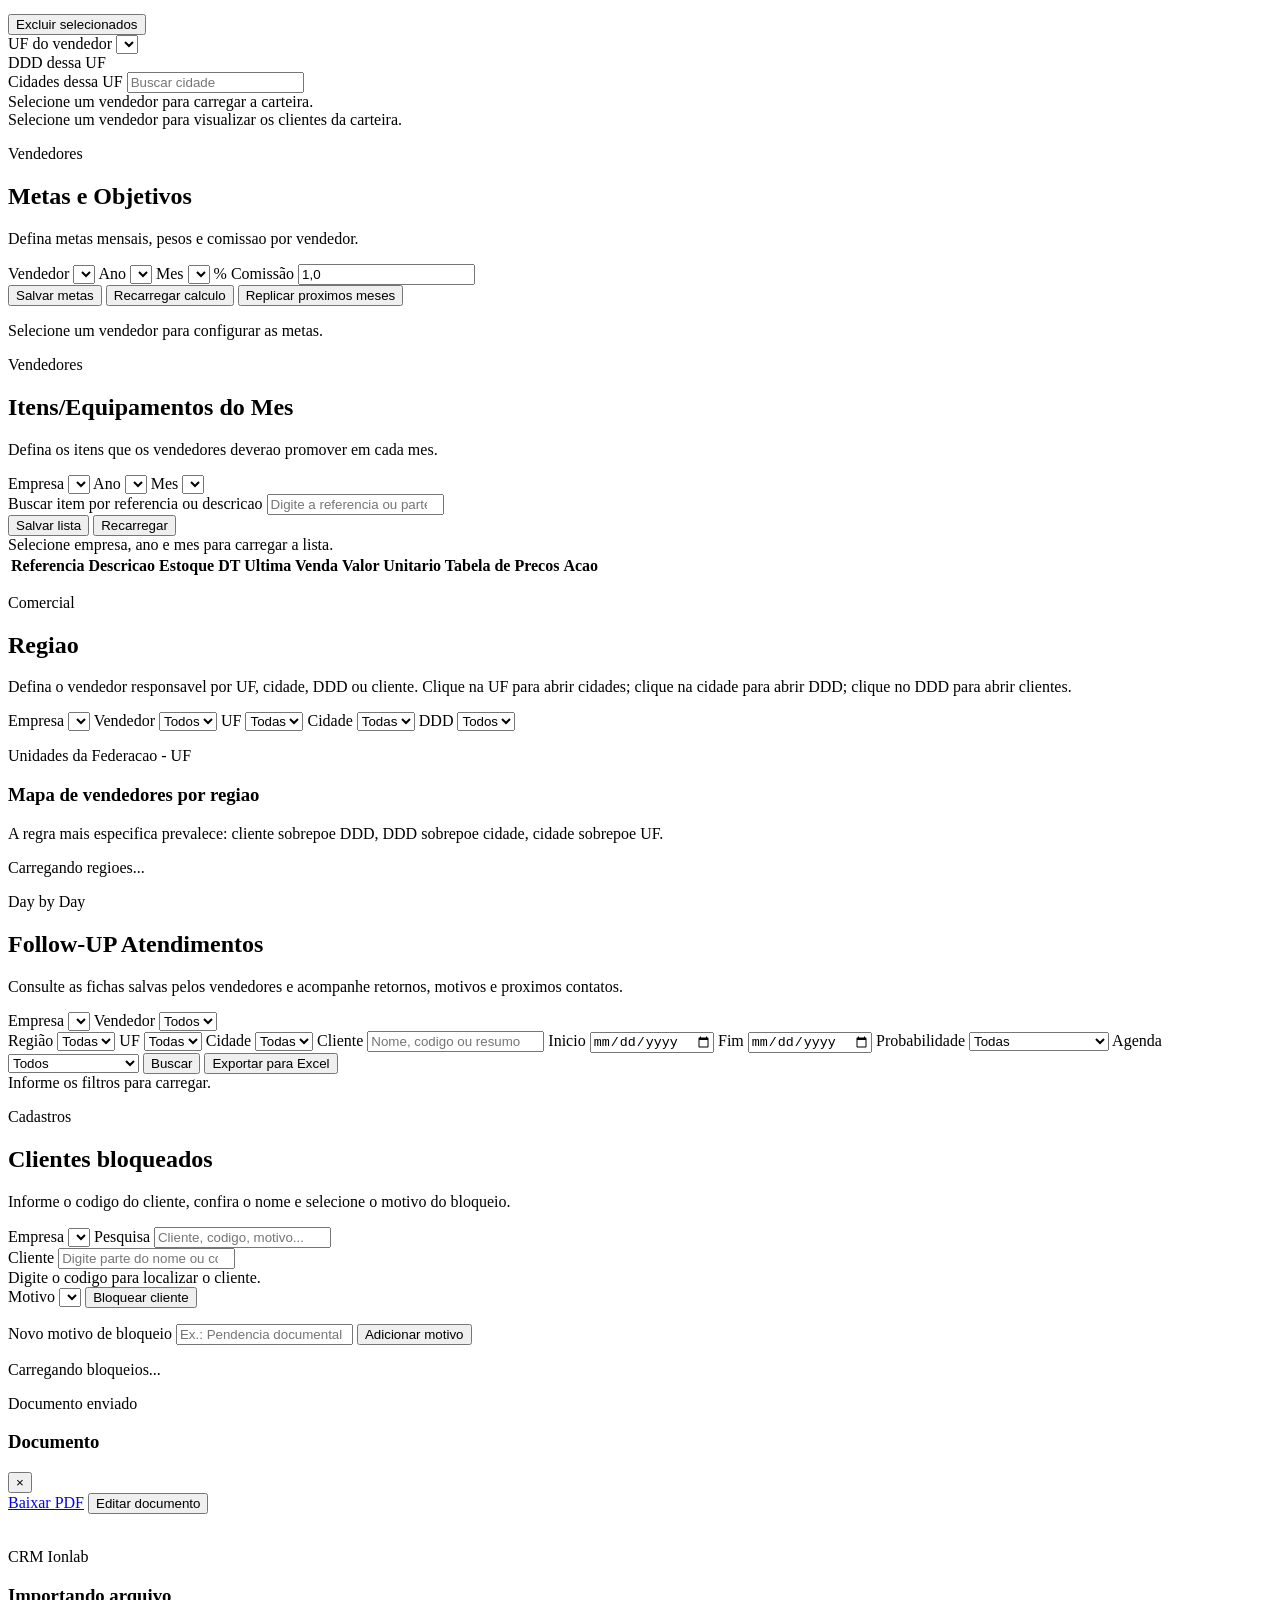
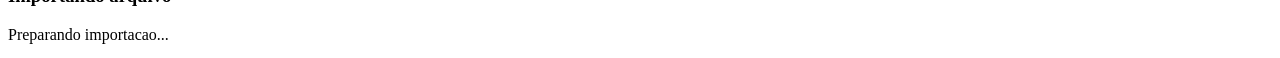
==== commit e5a6a9a9: "Aplica pacote 6.0" ====
--- a/static/index.html
+++ b/static/index.html
@@ -4,7 +4,7 @@
     <meta charset="utf-8">
     <meta name="viewport" content="width=device-width, initial-scale=1">
     <title>CRM Ionlab</title>
-    <link rel="stylesheet" href="/styles.css?v=20260626-vendedor-documentos">
+    <link rel="stylesheet" href="/styles.css?v=20260626-print-regras-uma-pagina1">
   </head>
   <body>
     <section class="login-screen auth-hidden" id="login-screen">
@@ -125,12 +125,13 @@
               <p class="eyebrow">CRM Ionlab</p>
               <h1 id="page-title">Pagina principal</h1>
             </div>
-          </div>
-          <div class="topbar-actions">
-            <div class="user-chip" id="current-user-chip"></div>
-            <button class="secondary-action" id="logout-button" type="button">Sair</button>
-            <button class="home-return-button hidden" id="home-return-button" type="button">Voltar para Principal</button>
-            <div class="company-strip" id="company-strip"></div>
+          </div>
+          <div class="topbar-actions">
+            <button class="secondary-action hidden" id="vendor-page-goals-print" type="button">Imprimir</button>
+            <div class="user-chip" id="current-user-chip"></div>
+            <button class="secondary-action" id="logout-button" type="button">Sair</button>
+            <button class="home-return-button hidden" id="home-return-button" type="button">Voltar para Principal</button>
+            <div class="company-strip" id="company-strip"></div>
           </div>
         </section>
 
@@ -402,11 +403,11 @@
         </section>
 
         <section class="view" id="vendor-page-view">
-          <section class="vendor-portal-hero">
-            <div class="vendor-hero-copy">
-              <p class="eyebrow">Area do vendedor</p>
-              <h2 id="vendor-page-title">Painel individual</h2>
-              <p id="vendor-page-subtitle">Indicadores exclusivos da carteira atendida.</p>
+          <section class="vendor-portal-hero">
+            <div class="vendor-hero-copy">
+              <p class="eyebrow">Area do vendedor</p>
+              <h2 id="vendor-page-title">Painel individual</h2>
+              <p id="vendor-page-subtitle">Indicadores exclusivos da carteira atendida.</p>
               <div class="vendor-hero-tags" aria-label="Resumo do painel">
                 <span>Carteira regional</span>
                 <span>Atendimentos</span>
@@ -415,21 +416,33 @@
             </div>
             <div class="vendor-portal-badge">
               <span>CRM</span>
-              <strong id="vendor-page-company">Ionlab</strong>
-            </div>
-          </section>
-
-          <nav class="vendor-workspace-nav" aria-label="Rotinas do vendedor">
+              <strong id="vendor-page-company">Ionlab</strong>
+            </div>
+          </section>
+
+          <section class="vendor-page-seller-card hidden" id="vendor-page-seller-card">
+            <div>
+              <span>Vendedor</span>
+              <strong id="vendor-page-seller-name">Vendedor</strong>
+            </div>
+            <label class="vendor-page-goals-month-card hidden" id="vendor-page-goals-month-card">
+              <span>Mes</span>
+              <select id="vendor-page-goals-month"></select>
+            </label>
+          </section>
+
+          <nav class="vendor-workspace-nav" aria-label="Rotinas do vendedor">
             <button class="active" type="button" data-vendor-workspace="day">Day by Day</button>
             <button type="button" data-vendor-workspace="agenda">Agenda</button>
             <button type="button" data-vendor-workspace="contact-report">Relatorio de contatos</button>
-            <button type="button" data-vendor-workspace="clients">Clientes da sua região</button>
-            <button type="button" data-vendor-workspace="quick-consult">Consulta rapida</button>
-            <button type="button" data-vendor-workspace="quotes">Orcamentos/Pedidos</button>
-            <button type="button" data-vendor-workspace="sent-quotes">Enviados</button>
-            <button type="button" data-vendor-workspace="indicators">Indicadores</button>
-            <button type="button" data-vendor-workspace="goals">Metas e Objetivos</button>
-          </nav>
+            <button type="button" data-vendor-workspace="clients">Clientes da sua região</button>
+            <button type="button" data-vendor-workspace="quick-consult">Consulta rapida</button>
+            <button type="button" data-vendor-workspace="slow-items">Itens Sem movimento</button>
+            <button type="button" data-vendor-workspace="quotes">Orcamentos/Pedidos</button>
+            <button type="button" data-vendor-workspace="sent-quotes">Enviados</button>
+            <button type="button" data-vendor-workspace="indicators">Indicadores</button>
+            <button type="button" data-vendor-workspace="goals">Metas e Objetivos</button>
+          </nav>
 
           <section class="vendor-portal-panel vendor-workspace-panel active" id="vendor-workspace-day">
             <div class="daybyday-shell">
@@ -575,22 +588,47 @@
             <div class="table-status" id="vendor-page-status">Carregando pagina do vendedor...</div>
           </section>
 
-          <section class="vendor-portal-panel vendor-workspace-panel" id="vendor-workspace-goals">
-            <div class="chart-title-row">
-              <div>
-                <p class="eyebrow">Performance</p>
-                <h3>Metas e Objetivos</h3>
-              </div>
-              <label>
-                Mes
-                <select id="vendor-page-goals-month"></select>
-              </label>
-            </div>
-            <div class="vendor-goals-summary" id="vendor-page-goals-summary"></div>
-            <div class="vendor-page-goals-list" id="vendor-page-goals-list"></div>
-            <div class="table-status" id="vendor-page-goals-status">Selecione o mes para visualizar as metas.</div>
-          </section>
-        </section>
+          <section class="vendor-portal-panel vendor-workspace-panel" id="vendor-workspace-goals">
+            <div class="vendor-print-cover">
+              <div class="vendor-print-brand">
+                <img src="/assets/ion_logo.jpg" alt="Ionlab">
+                <div>
+                  <strong>CRM IONLAB</strong>
+                  <span>Relatorio comercial</span>
+                </div>
+              </div>
+              <h1 id="vendor-goals-print-title">Relatorio de Comissao e Bonificacao de Vendas</h1>
+              <h2 id="vendor-goals-print-vendor">Vendedor</h2>
+              <p>
+                Este relatorio tem como objetivo apresentar, de forma clara e transparente, o desempenho individual de cada vendedor no periodo avaliado, bem como os valores correspondentes as comissoes e bonificacoes apuradas conforme as politicas comerciais vigentes da empresa.
+              </p>
+              <p>
+                As informacoes aqui demonstradas foram calculadas com base nas vendas efetivamente realizadas, nos criterios de elegibilidade e nas regras estabelecidas para pagamento de comissoes e campanhas de incentivo. Este documento visa proporcionar total transparencia no processo de remuneracao variavel, valorizando o desempenho, o comprometimento e os resultados alcancados por cada colaborador.
+              </p>
+              <p>
+                Os valores apresentados devem ser analisados juntamente com as regras comerciais vigentes, metas cadastradas e eventuais validacoes administrativas necessarias para fechamento do periodo.
+              </p>
+            </div>
+            <div class="chart-title-row">
+              <div>
+                <p class="eyebrow">Performance</p>
+                <h3>Metas e Objetivos</h3>
+              </div>
+            </div>
+            <div class="vendor-goals-summary" id="vendor-page-goals-summary"></div>
+            <div class="vendor-page-goals-list" id="vendor-page-goals-list"></div>
+            <div class="vendor-print-page-number vendor-print-page-number-one">1/3</div>
+            <div class="vendor-about-shell vendor-page-goals-about" id="vendor-page-about-goal-content"></div>
+            <div class="vendor-print-signature">
+              <p id="vendor-goals-print-place-date">Local e data</p>
+              <div></div>
+              <strong id="vendor-goals-print-signature-name">Nome do vendedor</strong>
+              <span>Assinatura</span>
+            </div>
+            <div class="table-status" id="vendor-page-about-goal-status">Resumo das regras carregado junto com as metas.</div>
+            <div class="table-status" id="vendor-page-goals-status">Selecione o mes para visualizar as metas.</div>
+          </section>
+        </section>
 
         <section class="view" id="prospect-view">
           <div class="section-header">
@@ -768,17 +806,92 @@
                   Arquivo de clientes
                   <input name="file" type="file" accept=".xlsx,.xls" required>
                 </label>
-
-                <button class="primary-action" type="submit">Importar clientes</button>
-              </form>
-
-              <div class="result-panel" id="clients-result-panel">
-                <p class="eyebrow">Resultado</p>
-                <h3>Aguardando importacao</h3>
-                <p class="muted">Depois de importar, o resumo aparecera aqui.</p>
-              </div>
-            </div>
-          </div>
+
+                <button class="primary-action" type="submit">Importar clientes</button>
+                <button class="secondary-action" id="clients-who-cad-button" type="button">Quem é Quem</button>
+              </form>
+
+              <div class="result-panel" id="clients-result-panel">
+                <p class="eyebrow">Resultado</p>
+                <h3>Aguardando importacao</h3>
+                <p class="muted">Depois de importar, o resumo aparecera aqui.</p>
+              </div>
+            </div>
+
+            <section class="table-panel economic-group-panel hidden" id="economic-group-panel">
+              <div class="section-header table-heading compact-heading">
+                <div>
+                  <p class="eyebrow">Clientes</p>
+                  <h3>Quem é Quem</h3>
+                  <p class="muted">Cadastre empresas pertencentes ao mesmo grupo economico para o sistema tratar como GE.</p>
+                </div>
+                <button class="secondary-action" id="economic-group-close" type="button">Fechar</button>
+              </div>
+              <div class="economic-group-layout">
+                <div class="economic-group-card">
+                  <h4>Cliente Master</h4>
+                  <label class="blocked-client-field">
+                    Código do cliente Master
+                    <input id="economic-master-search" type="search" placeholder="Buscar por codigo, nome ou CNPJ">
+                    <div class="prospect-suggestions" id="economic-master-suggestions"></div>
+                  </label>
+                  <div class="economic-client-fields">
+                    <label>Nome do Cliente<input id="economic-master-name" type="text" readonly></label>
+                    <label>UF<input id="economic-master-uf" type="text" readonly></label>
+                    <label>Vendedor<input id="economic-master-vendor" type="text" readonly></label>
+                  </div>
+                </div>
+                <div class="economic-group-card">
+                  <h4>Grupo Economico</h4>
+                  <label class="blocked-client-field">
+                    Código do cliente
+                    <input id="economic-client-search" type="search" placeholder="Buscar por codigo, nome ou CNPJ">
+                    <div class="prospect-suggestions" id="economic-client-suggestions"></div>
+                  </label>
+                  <div class="economic-client-fields">
+                    <label>Nome do Cliente<input id="economic-client-name" type="text" readonly></label>
+                    <label>UF<input id="economic-client-uf" type="text" readonly></label>
+                    <label>Vendedor<input id="economic-client-vendor" type="text" readonly></label>
+                  </div>
+                  <button class="secondary-action" id="economic-client-add" type="button">Adicionar empresa</button>
+                </div>
+              </div>
+              <div class="table-scroll compact">
+                <table class="economic-group-table">
+                  <thead>
+                    <tr>
+                      <th>Cliente</th>
+                      <th>UF</th>
+                      <th>Vendedor</th>
+                      <th>Acao</th>
+                    </tr>
+                  </thead>
+                  <tbody id="economic-group-body"></tbody>
+                </table>
+              </div>
+              <div class="vendor-actions">
+                <button class="primary-action" id="economic-group-save" type="button">Salvar</button>
+                <button class="secondary-action" id="economic-group-clear" type="button">Limpar</button>
+              </div>
+              <div class="table-status" id="economic-group-status">Busque o cliente Master para carregar ou criar um GE.</div>
+              <div class="economic-groups-saved-list">
+                <h4>Grupos Econômicos Salvos</h4>
+                <div class="table-scroll compact">
+                  <table class="economic-group-table">
+                    <thead>
+                      <tr>
+                        <th>Cliente Master</th>
+                        <th>Empresas do GE</th>
+                        <th>Atualizado em</th>
+                        <th>Ação</th>
+                      </tr>
+                    </thead>
+                    <tbody id="economic-groups-saved-body"></tbody>
+                  </table>
+                </div>
+              </div>
+            </section>
+          </div>
 
           <div class="routine" id="stock-routine">
             <div class="workflow">
@@ -1094,17 +1207,18 @@
                 Empresa
                 <select id="clients-table-company"></select>
               </label>
-              <label>
-                Pesquisa
-                <input id="clients-table-search" type="search" placeholder="Nome, documento, cidade...">
-              </label>
-              <button class="secondary-action" id="clients-table-export-button" type="button">Exportar para Excel</button>
-            </div>
-          </div>
-
-          <div class="table-panel">
-            <div class="table-status" id="clients-table-status">Carregando clientes...</div>
-            <div class="table-scroll">
+              <label>
+                Pesquisa
+                <input id="clients-table-search" type="search" placeholder="Nome, documento, cidade...">
+              </label>
+              <button class="secondary-action" id="clients-who-button" type="button">Quem é Quem</button>
+              <button class="secondary-action" id="clients-table-export-button" type="button">Exportar para Excel</button>
+            </div>
+          </div>
+
+          <div class="table-panel">
+            <div class="table-status" id="clients-table-status">Carregando clientes...</div>
+            <div class="table-scroll">
               <table>
                 <thead id="clients-table-head"></thead>
                 <tbody id="clients-table-body"></tbody>
@@ -1128,11 +1242,33 @@
                 Pesquisa
                 <input id="stock-table-search" type="search" placeholder="Referencia, descricao, local...">
               </label>
-              <button class="secondary-action" id="stock-table-export-button" type="button">Exportar</button>
-            </div>
-          </div>
-
-          <div class="stock-summary-grid" id="stock-summary-grid">
+              <button class="secondary-action" id="stock-table-export-button" type="button">Exportar</button>
+              <button class="primary-action" id="stock-bonus-save-button" type="button">Salvar Bonus</button>
+            </div>
+          </div>
+
+          <div class="stock-bonus-default-panel">
+            <div>
+              <p class="eyebrow">% padrão Bônus</p>
+              <strong>Atualização em lote por dias sem movimento</strong>
+              <span>Substitui o bônus dos itens com venda há mais de 6 meses dentro do intervalo selecionado.</span>
+            </div>
+            <label>
+              % padrão Bônus
+              <input id="stock-default-bonus-percent" type="text" inputmode="decimal" placeholder="Ex.: 1,5">
+            </label>
+            <label>
+              Dias inicial
+              <input id="stock-default-bonus-days-start" type="number" min="181" step="1" placeholder="181">
+            </label>
+            <label>
+              Dias final
+              <input id="stock-default-bonus-days-end" type="number" min="181" step="1" placeholder="365">
+            </label>
+            <button class="primary-action" id="stock-default-bonus-update-button" type="button">Atualizar</button>
+          </div>
+
+          <div class="stock-summary-grid" id="stock-summary-grid">
             <article>
               <span>Total de SKU em Estoque</span>
               <strong id="stock-total-sku">0</strong>
@@ -1308,11 +1444,11 @@
             </div>
           </section>
 
-          <section class="vendor-portal-panel vendor-workspace-panel" id="vendor-workspace-quick-consult">
-            <div class="chart-title-row">
-              <div>
-                <p class="eyebrow">Consulta</p>
-                <h3>Consulta rapida de produto</h3>
+          <section class="vendor-portal-panel vendor-workspace-panel" id="vendor-workspace-quick-consult">
+            <div class="chart-title-row">
+              <div>
+                <p class="eyebrow">Consulta</p>
+                <h3>Consulta rapida de produto</h3>
               </div>
             </div>
             <label class="blocked-client-field">
@@ -1321,12 +1457,36 @@
               <div class="prospect-suggestions" id="quick-consult-suggestions"></div>
             </label>
             <div id="quick-consult-result">
-              <div class="table-status">Selecione um item para ver a consulta.</div>
-            </div>
-          </section>
-
-          <div id="quote-panel-anchor"></div>
-          <section class="vendor-portal-panel vendor-workspace-panel" id="vendor-workspace-quotes">
+              <div class="table-status">Selecione um item para ver a consulta.</div>
+            </div>
+          </section>
+
+          <section class="vendor-portal-panel vendor-workspace-panel" id="vendor-workspace-slow-items">
+            <div class="chart-title-row">
+              <div>
+                <p class="eyebrow">Estoque</p>
+                <h3>Itens Sem movimento</h3>
+                <p class="muted">Itens em estoque sem venda ha mais de 6 meses, ordenados do mais antigo para o mais recente.</p>
+              </div>
+              <div class="table-tools">
+                <input id="vendor-slow-items-search" type="search" placeholder="Referencia ou descricao">
+                <button class="secondary-action" id="vendor-slow-items-load" type="button">Atualizar</button>
+                <button class="secondary-action" id="vendor-slow-items-export" type="button">Exportar</button>
+              </div>
+            </div>
+            <div class="table-status" id="vendor-slow-items-status">Clique em atualizar para carregar os itens.</div>
+            <div class="table-panel">
+              <div class="table-scroll">
+                <table>
+                  <thead id="vendor-slow-items-table-head"></thead>
+                  <tbody id="vendor-slow-items-table-body"></tbody>
+                </table>
+              </div>
+            </div>
+          </section>
+
+          <div id="quote-panel-anchor"></div>
+          <section class="vendor-portal-panel vendor-workspace-panel" id="vendor-workspace-quotes">
             <div class="quote-hero">
               <div>
                 <p class="eyebrow">Comercial</p>
@@ -1437,27 +1597,27 @@
                 <div class="prospect-suggestions" id="order-saved-suggestions"></div>
               </label>
               <button class="secondary-action" id="order-saved-open" type="button">Abrir pedido</button>
-            </div>
-            <p class="muted" id="sent-quote-status">Busque um orcamento ou pedido salvo para abrir na tela de edicao.</p>
-            <div class="sent-documents-grid">
-              <section class="sent-documents-panel">
-                <div class="sent-documents-head">
-                  <h4>Últimos orçamentos</h4>
-                  <span id="sent-quotes-count"></span>
-                </div>
-                <div class="sent-documents-list" id="sent-quotes-list"></div>
-                <div class="sent-documents-pages" id="sent-quotes-pages"></div>
-              </section>
-              <section class="sent-documents-panel">
-                <div class="sent-documents-head">
-                  <h4>Últimos pedidos</h4>
-                  <span id="sent-orders-count"></span>
-                </div>
-                <div class="sent-documents-list" id="sent-orders-list"></div>
-                <div class="sent-documents-pages" id="sent-orders-pages"></div>
-              </section>
-            </div>
-          </section>
+            </div>
+            <p class="muted" id="sent-quote-status">Busque um orcamento ou pedido salvo para abrir na tela de edicao.</p>
+            <div class="sent-documents-grid">
+              <section class="sent-documents-panel">
+                <div class="sent-documents-head">
+                  <h4>Últimos orçamentos</h4>
+                  <span id="sent-quotes-count"></span>
+                </div>
+                <div class="sent-documents-list" id="sent-quotes-list"></div>
+                <div class="sent-documents-pages" id="sent-quotes-pages"></div>
+              </section>
+              <section class="sent-documents-panel">
+                <div class="sent-documents-head">
+                  <h4>Últimos pedidos</h4>
+                  <span id="sent-orders-count"></span>
+                </div>
+                <div class="sent-documents-list" id="sent-orders-list"></div>
+                <div class="sent-documents-pages" id="sent-orders-pages"></div>
+              </section>
+            </div>
+          </section>
 
           <section class="ml-panel" id="ml-sales-panel">
             <div class="workflow">
@@ -1494,26 +1654,40 @@
             </div>
           </section>
 
-          <section class="ml-panel" id="ml-dashboard-panel">
-            <div class="section-header table-heading compact-heading">
-              <div>
-                <p class="eyebrow">Dashboard</p>
-                <h3>Vendas Mercado Livre</h3>
-              </div>
-              <div class="table-tools">
-                <label>
-                  Empresa
-                  <select id="ml-dashboard-company"></select>
-                </label>
-                <label>
-                  Ano
-                  <select id="ml-dashboard-year"></select>
-                </label>
-              </div>
-            </div>
-            <div class="table-status" id="ml-dashboard-status">Carregando dashboard...</div>
-            <div class="chart-panel" id="ml-dashboard-chart"></div>
-          </section>
+          <section class="ml-panel" id="ml-dashboard-panel">
+            <div class="section-header table-heading compact-heading">
+              <div>
+                <p class="eyebrow">Dashboard</p>
+                <h3>Vendas Mercado Livre</h3>
+              </div>
+              <div class="table-tools ml-dashboard-filters">
+                <label>
+                  Empresa
+                  <select id="ml-dashboard-company"></select>
+                </label>
+                <label>
+                  Ano
+                  <select id="ml-dashboard-year"></select>
+                </label>
+                <label>
+                  Mes
+                  <select id="ml-dashboard-month"></select>
+                </label>
+                <label>
+                  Produto
+                  <select id="ml-dashboard-product"></select>
+                </label>
+              </div>
+            </div>
+            <div class="segmented-control ml-dashboard-chart-tabs">
+              <button class="active" type="button" data-ml-dashboard-chart="sales-value">Vendas Mercado Livre</button>
+              <button type="button" data-ml-dashboard-chart="sales-count">Quantidade de vendas</button>
+              <button type="button" data-ml-dashboard-chart="pf-pj">PF/PJ</button>
+              <button type="button" data-ml-dashboard-chart="top-sku">Top SKU</button>
+            </div>
+            <div class="table-status" id="ml-dashboard-status">Carregando dashboard...</div>
+            <div class="chart-panel" id="ml-dashboard-chart"></div>
+          </section>
 
           <section class="ml-panel" id="ml-general-panel">
             <div class="section-header table-heading compact-heading">
@@ -1992,14 +2166,32 @@
                 Empresa
                 <select id="regions-company"></select>
               </label>
-              <label>
-                Vendedor
-                <select id="regions-vendor-filter">
-                  <option value="all">Todos</option>
-                </select>
-              </label>
-            </div>
-          </div>
+              <label>
+                Vendedor
+                <select id="regions-vendor-filter">
+                  <option value="all">Todos</option>
+                </select>
+              </label>
+              <label>
+                UF
+                <select id="regions-uf-filter">
+                  <option value="">Todas</option>
+                </select>
+              </label>
+              <label>
+                Cidade
+                <select id="regions-city-filter">
+                  <option value="">Todas</option>
+                </select>
+              </label>
+              <label>
+                DDD
+                <select id="regions-ddd-filter">
+                  <option value="">Todos</option>
+                </select>
+              </label>
+            </div>
+          </div>
 
           <div class="region-hierarchy-panel">
             <div class="region-hierarchy-header">
@@ -2165,23 +2357,38 @@
           </div>
         </section>
 </main>
-    </div>
-
+    </div>
+
     <div class="sent-document-modal hidden" id="sent-document-modal" role="dialog" aria-modal="true" aria-labelledby="sent-document-modal-title">
       <div class="sent-document-modal-backdrop" data-sent-modal-close></div>
       <section class="sent-document-modal-panel">
-        <header class="sent-document-modal-head">
-          <div>
-            <p class="eyebrow" id="sent-document-modal-kind">Documento enviado</p>
-            <h3 id="sent-document-modal-title">Documento</h3>
-          </div>
-          <button class="sent-document-modal-close" type="button" data-sent-modal-close aria-label="Fechar">×</button>
-        </header>
-        <div class="sent-document-modal-body" id="sent-document-modal-body"></div>
-        <footer class="sent-document-modal-actions">
-          <a class="secondary-action" id="sent-document-modal-pdf" href="#" target="_blank" rel="noopener">Baixar PDF</a>
-          <button class="primary-action" id="sent-document-modal-edit" type="button">Editar documento</button>
-        </footer>
+        <header class="sent-document-modal-head">
+          <div>
+            <p class="eyebrow" id="sent-document-modal-kind">Documento enviado</p>
+            <h3 id="sent-document-modal-title">Documento</h3>
+          </div>
+          <button class="sent-document-modal-close" type="button" data-sent-modal-close aria-label="Fechar">×</button>
+        </header>
+        <div class="sent-document-modal-body" id="sent-document-modal-body"></div>
+        <footer class="sent-document-modal-actions">
+          <a class="secondary-action" id="sent-document-modal-pdf" href="#" target="_blank" rel="noopener">Baixar PDF</a>
+          <button class="primary-action" id="sent-document-modal-edit" type="button">Editar documento</button>
+        </footer>
+      </section>
+    </div>
+
+    <div class="import-progress-overlay hidden" id="import-progress-overlay" role="status" aria-live="polite">
+      <section class="import-progress-panel">
+        <div class="import-progress-brand" aria-hidden="true">
+          <span class="import-progress-ring"></span>
+          <img src="/assets/ion_logo.jpg" alt="">
+        </div>
+        <p class="eyebrow">CRM Ionlab</p>
+        <h3 id="import-progress-title">Importando arquivo</h3>
+        <div class="import-progress-track">
+          <span id="import-progress-bar"></span>
+        </div>
+        <p id="import-progress-message">Preparando importacao...</p>
       </section>
     </div>
 
@@ -2203,7 +2410,7 @@
         document.body.appendChild(box);
       });
     </script>
-    <script src="/app.js?v=20260626-vendedor-documentos"></script>
+    <script src="/app.js?v=20260626-print-regras-uma-pagina1"></script>
   </body>
 </html>
 
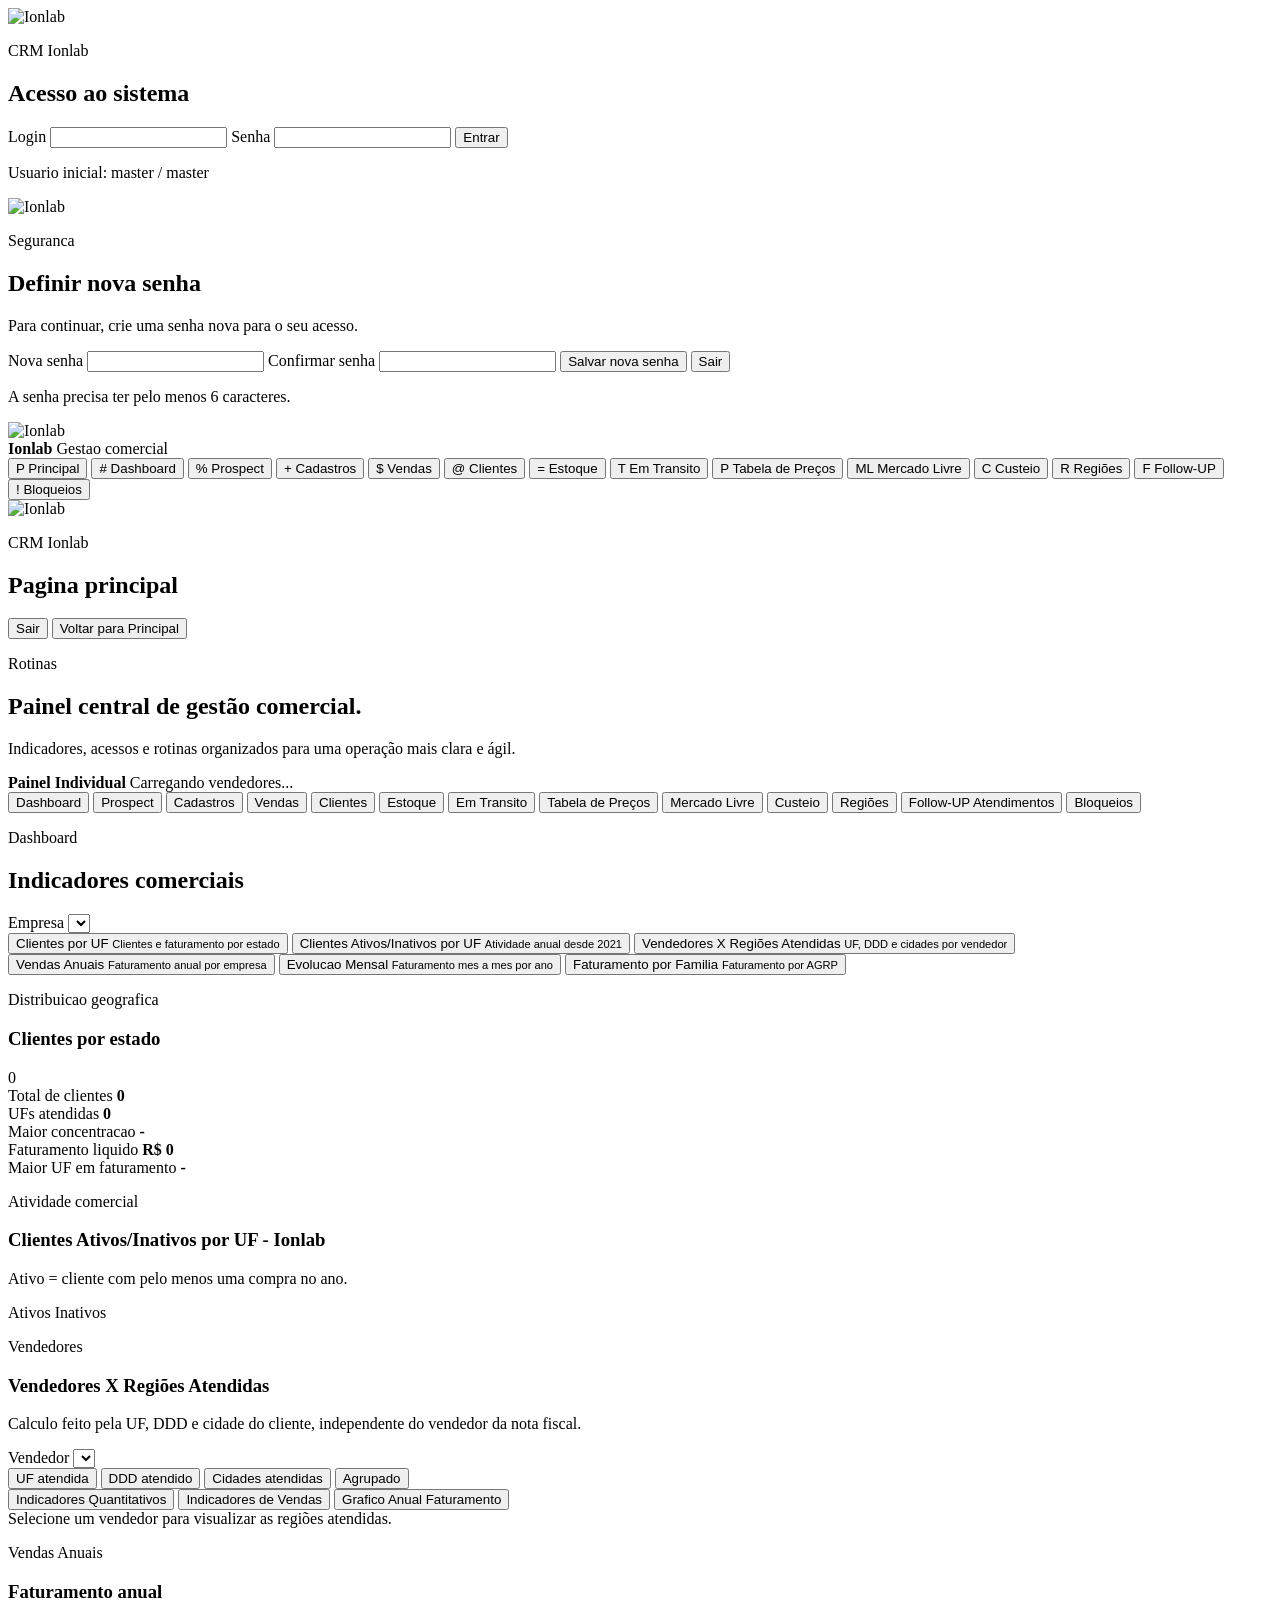
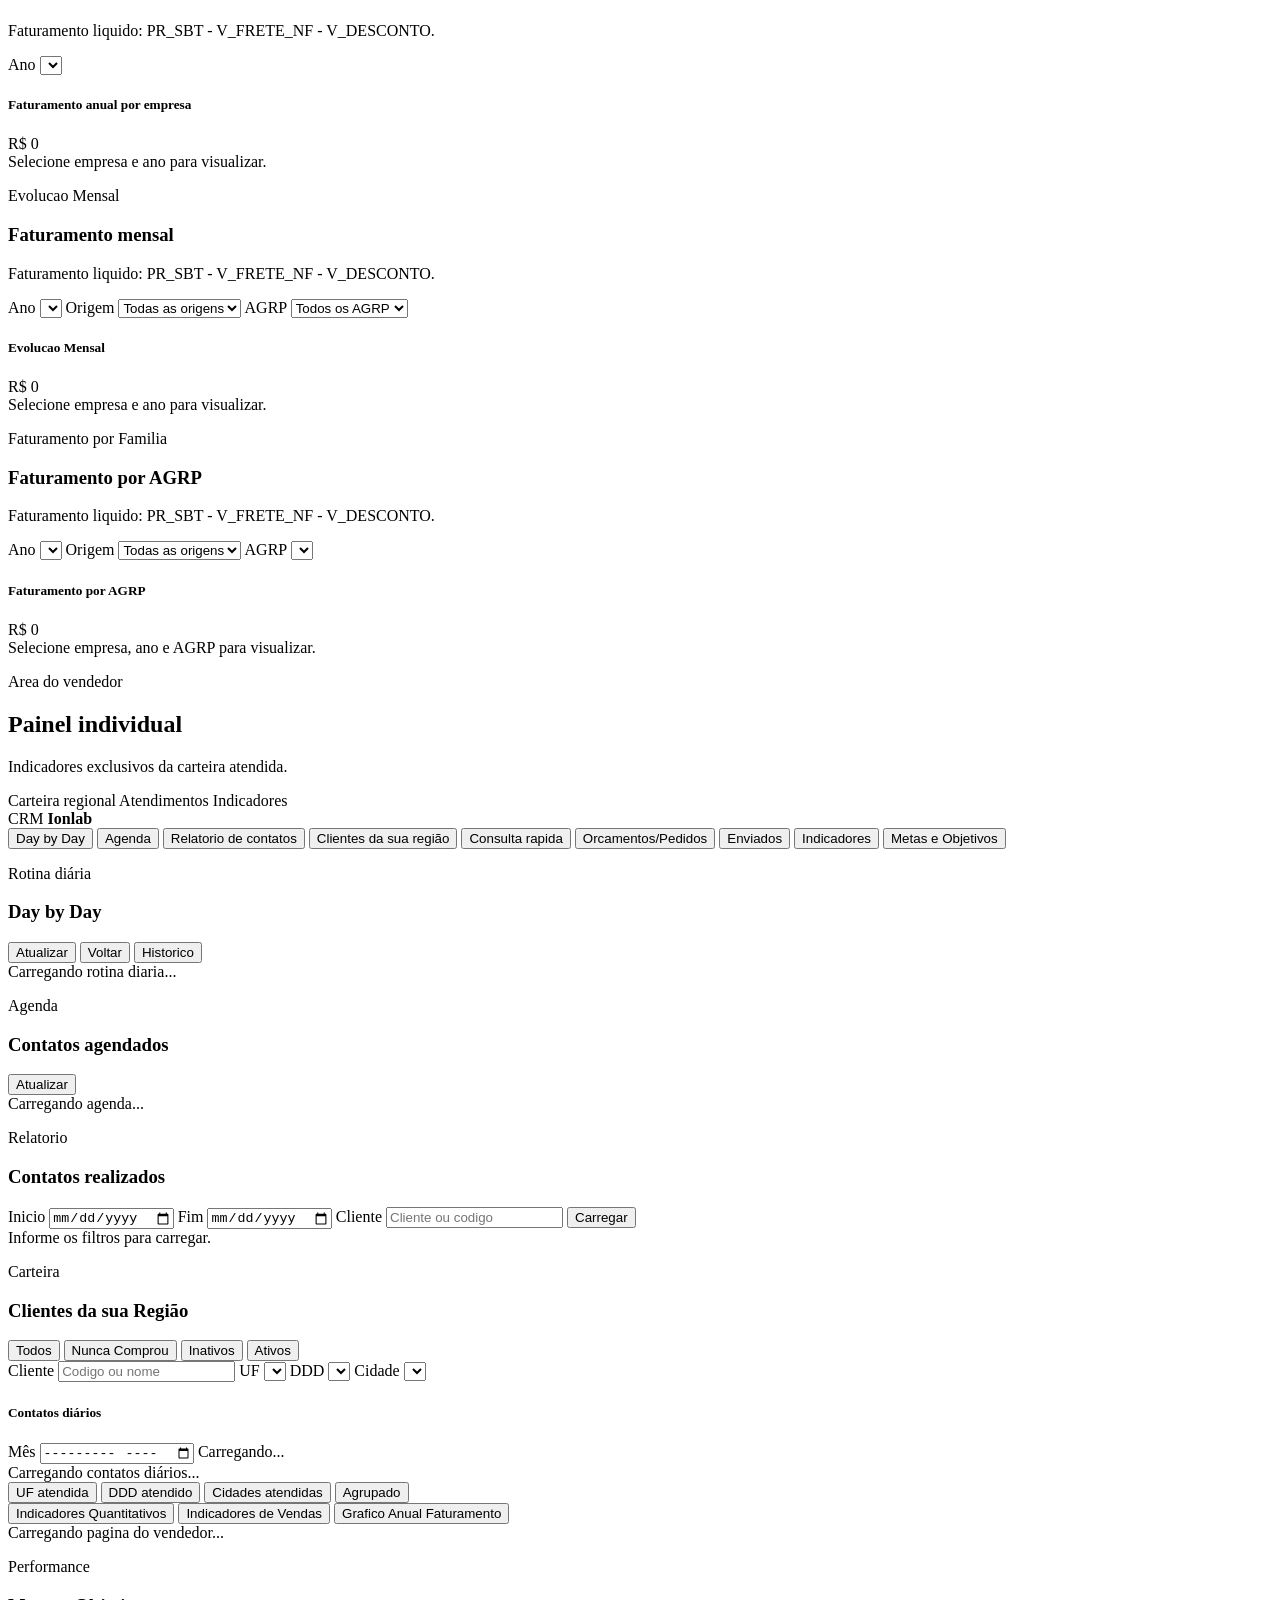
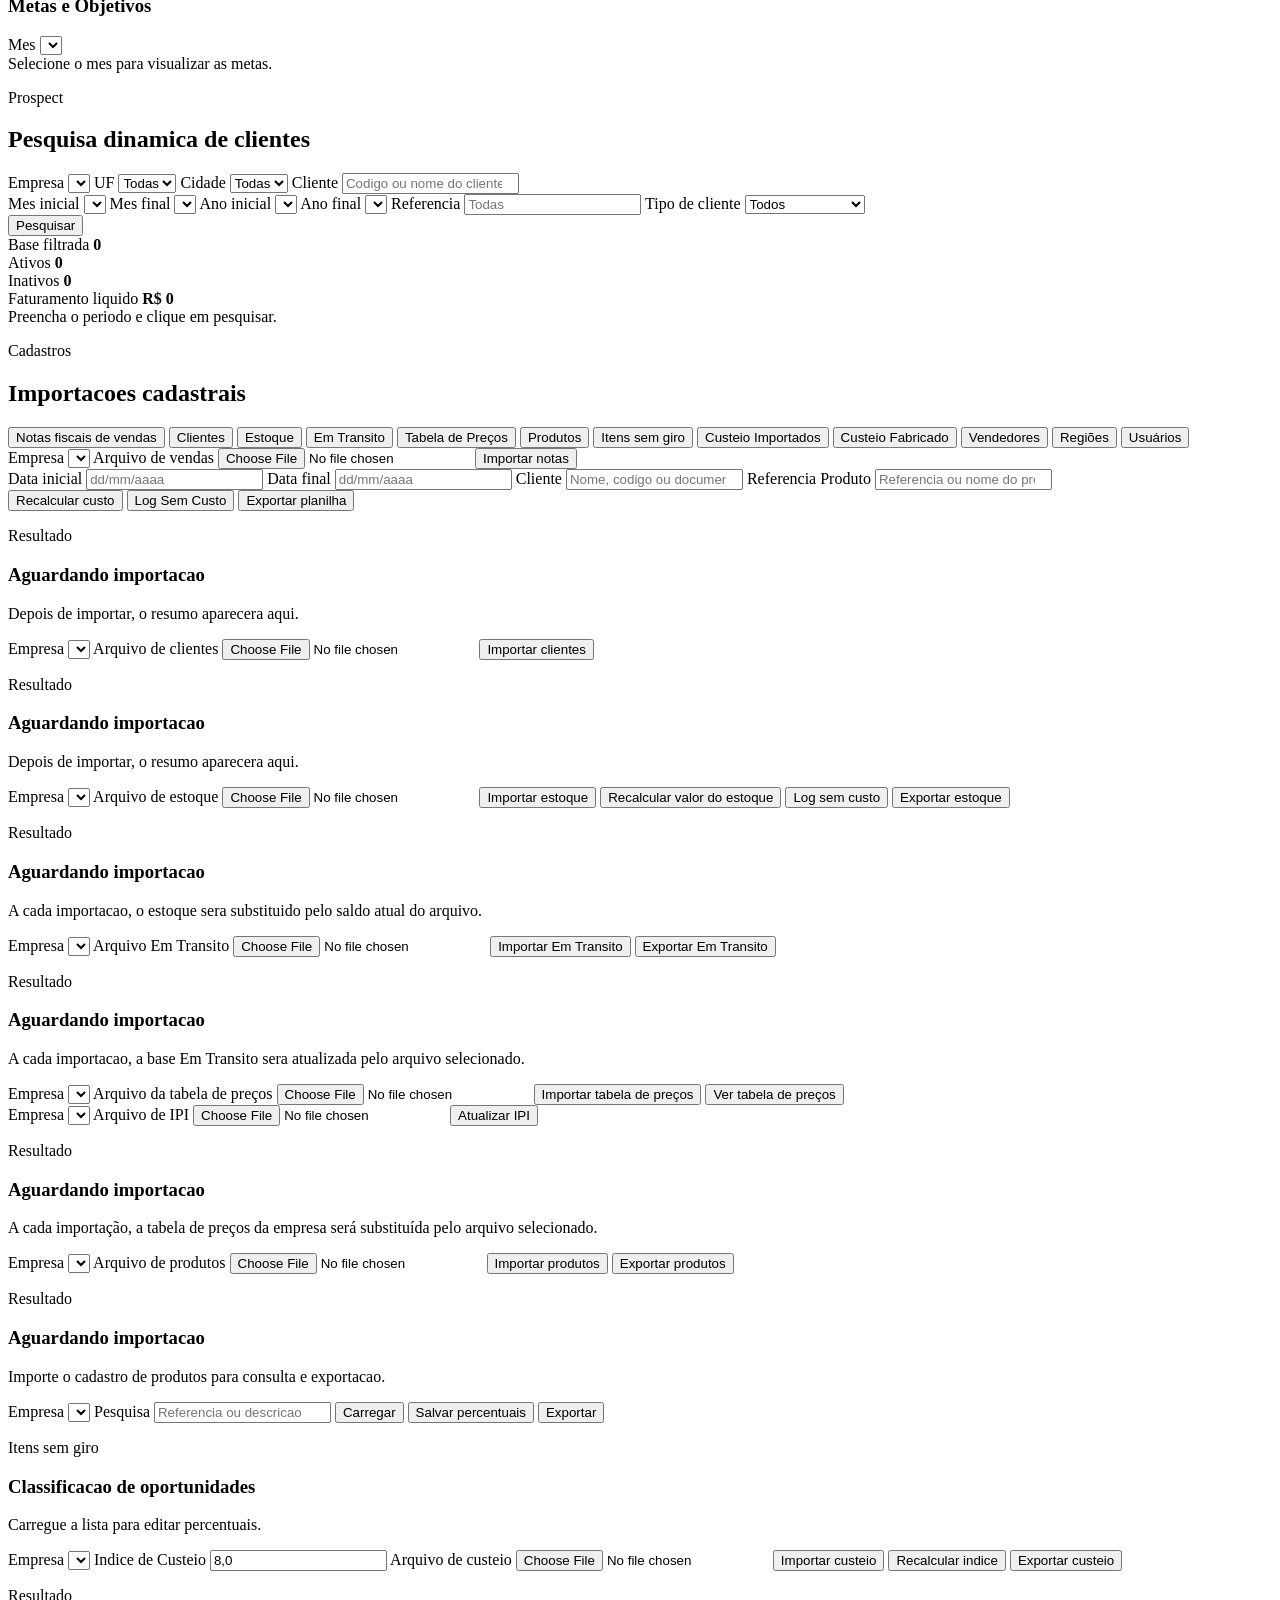
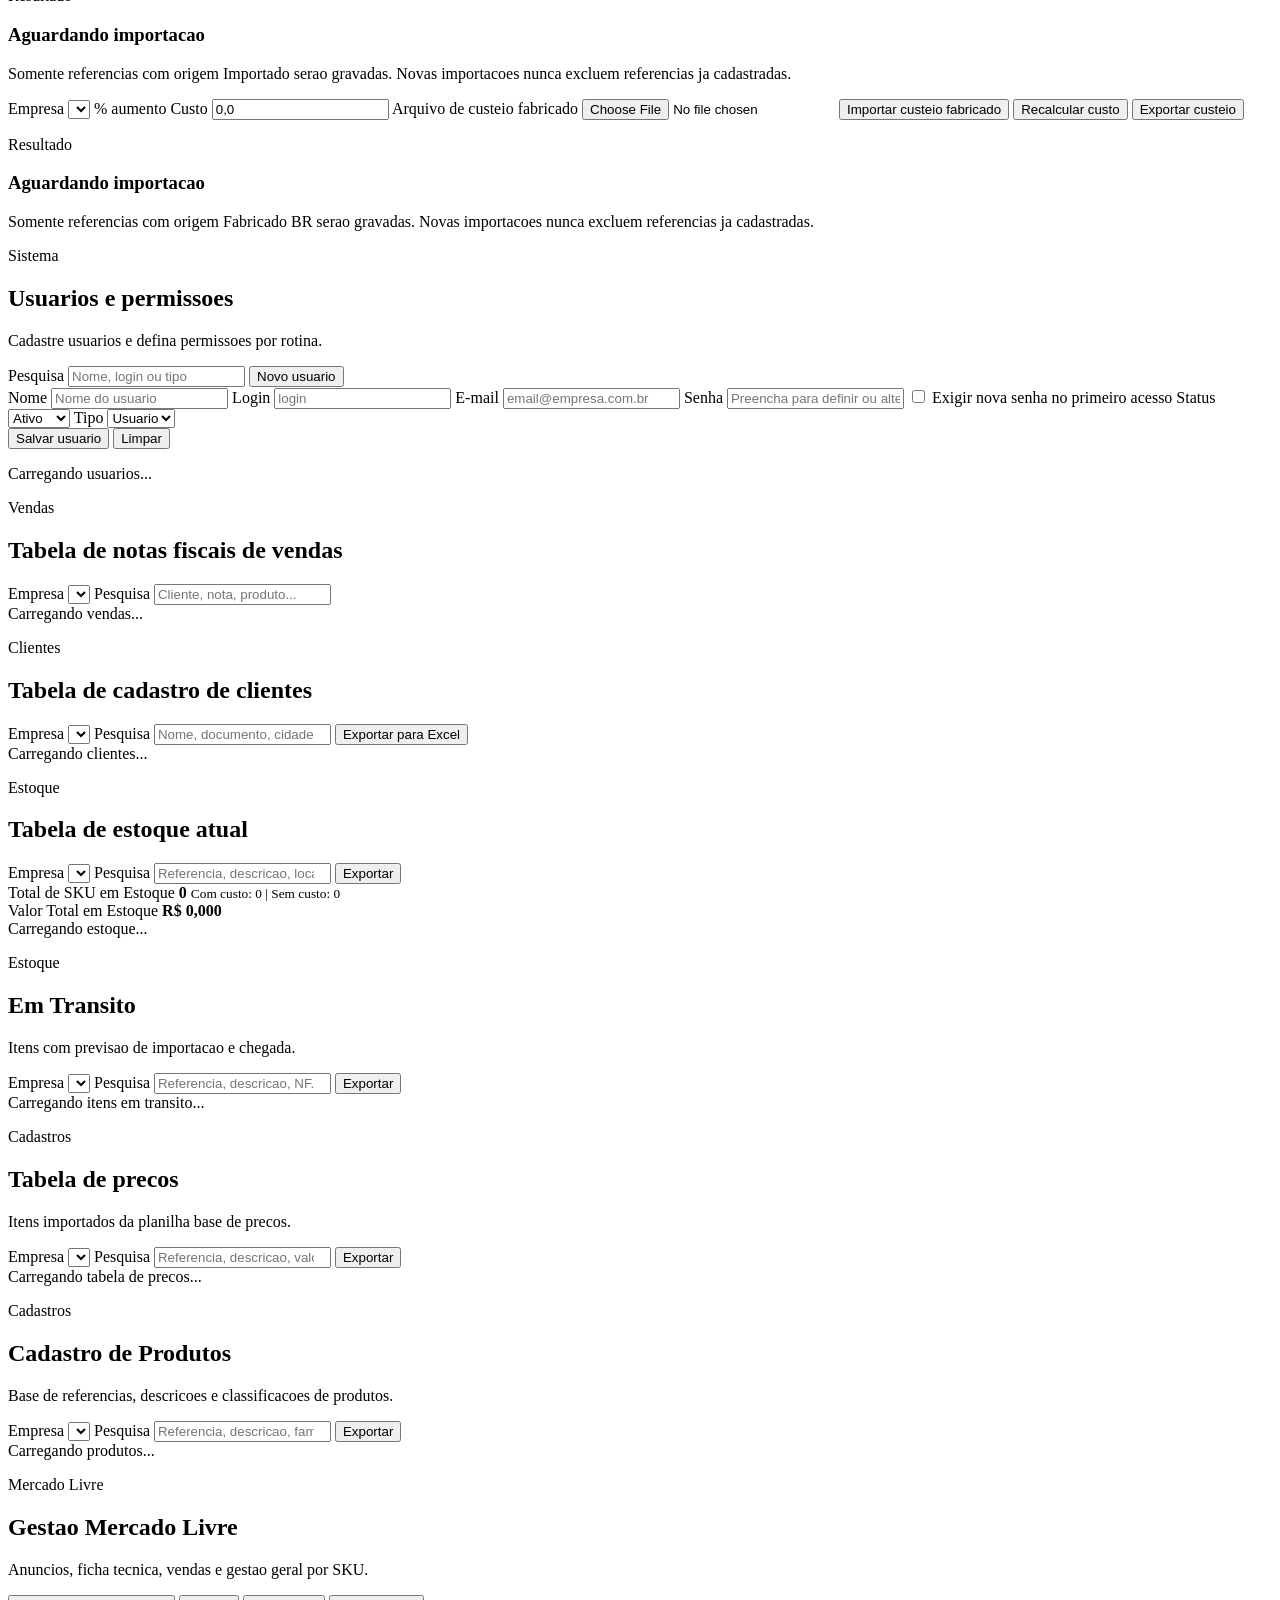
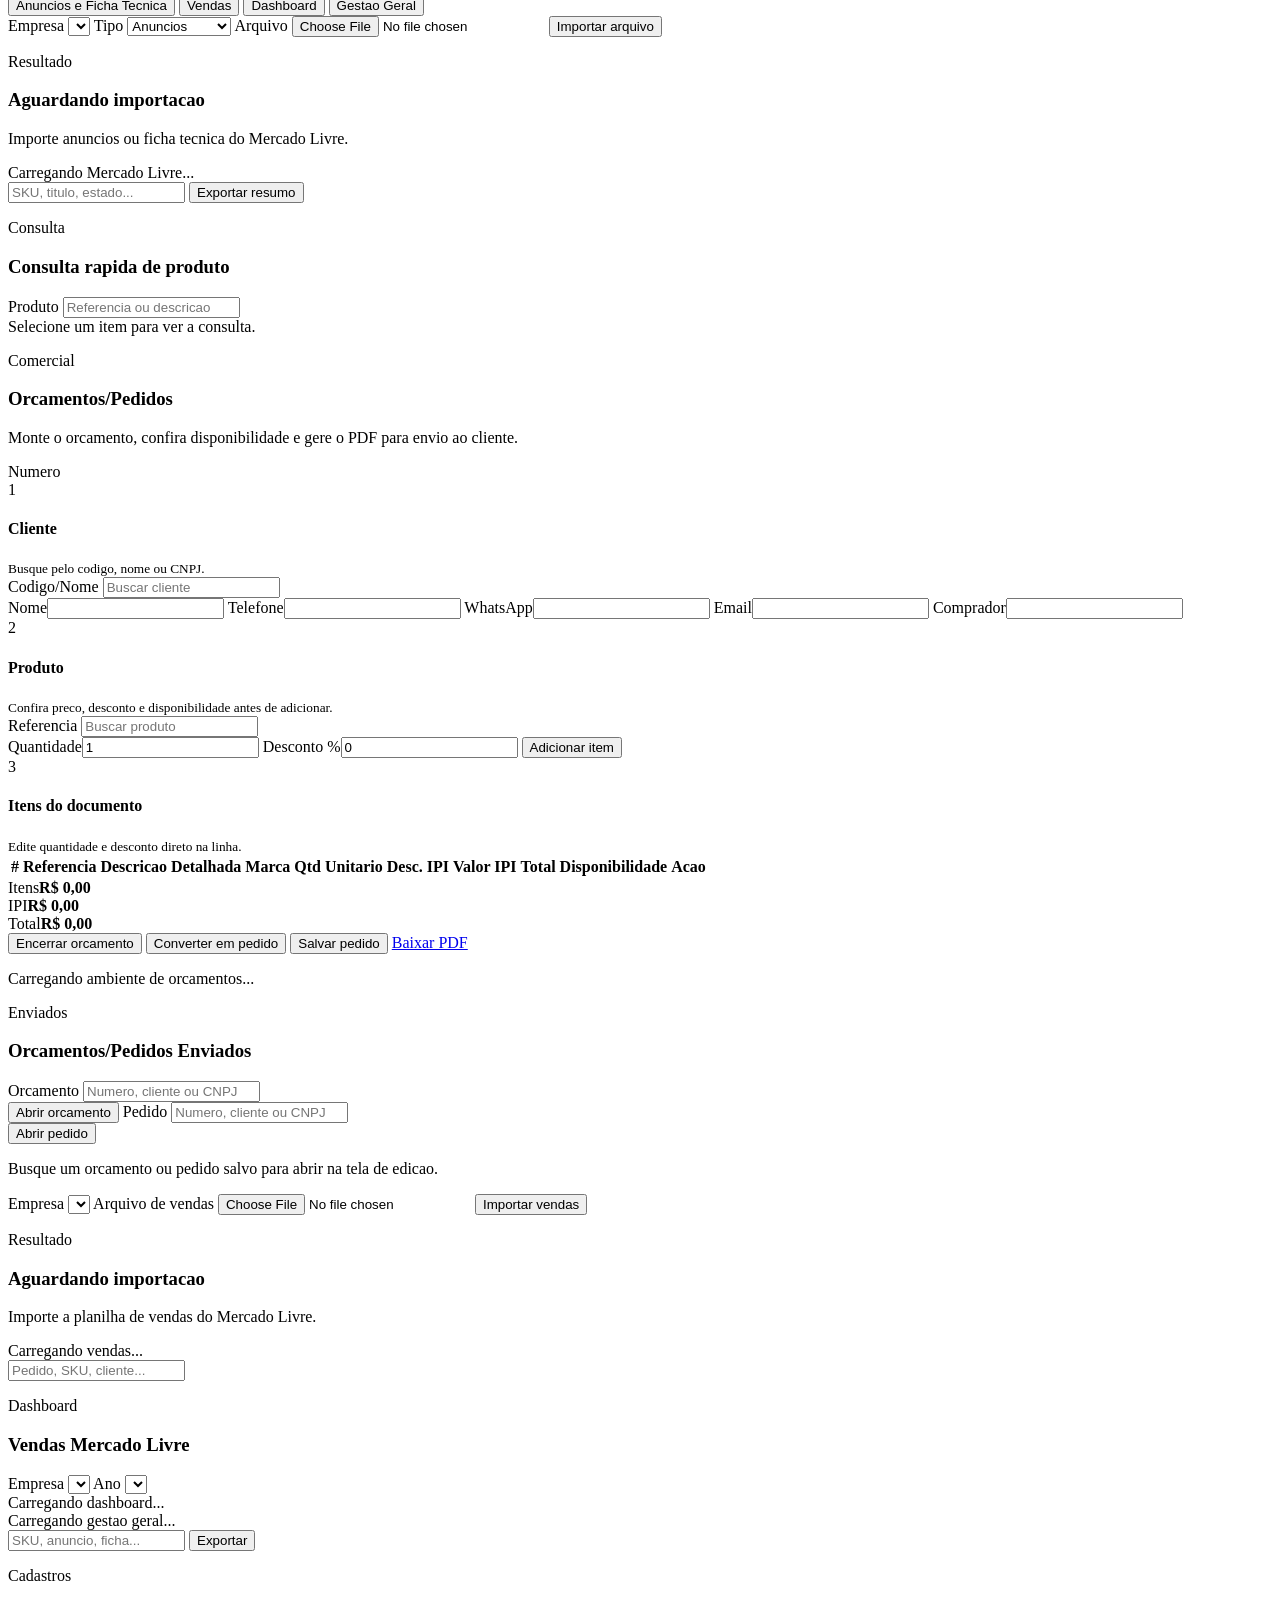
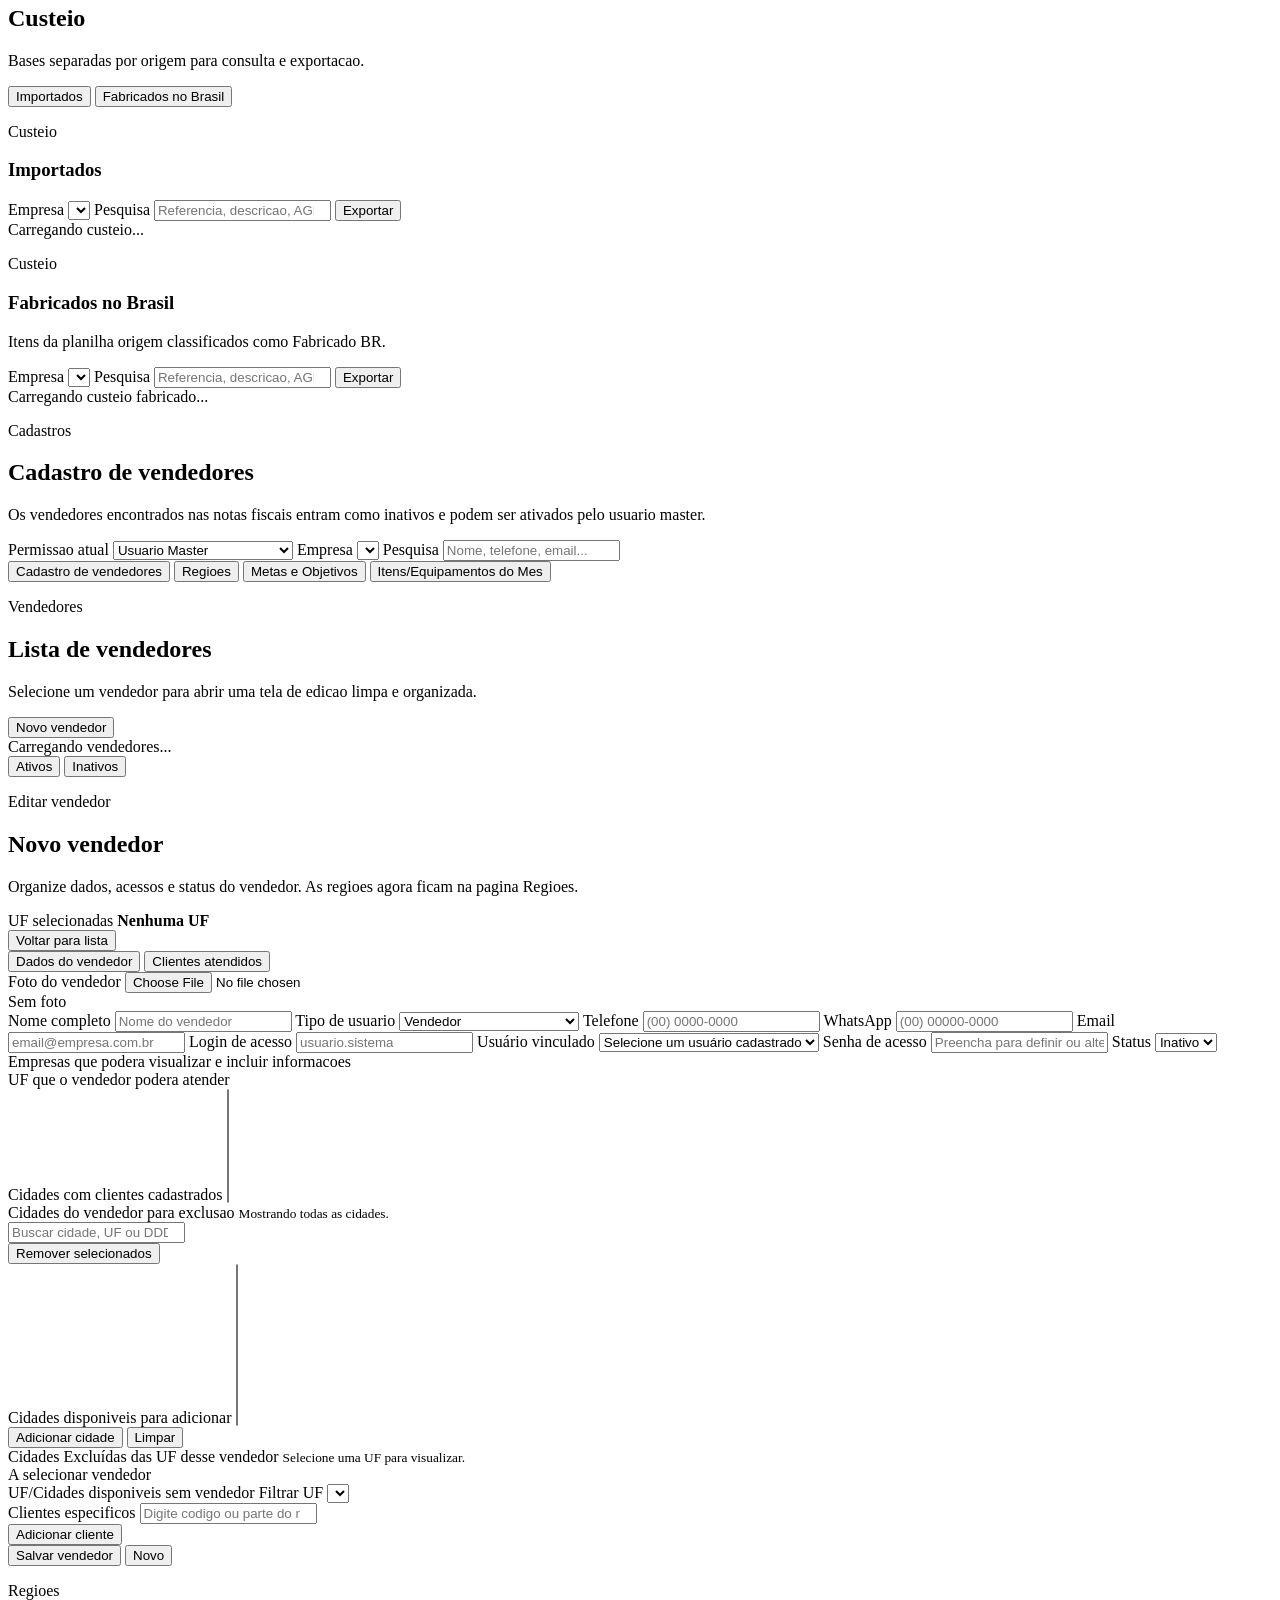
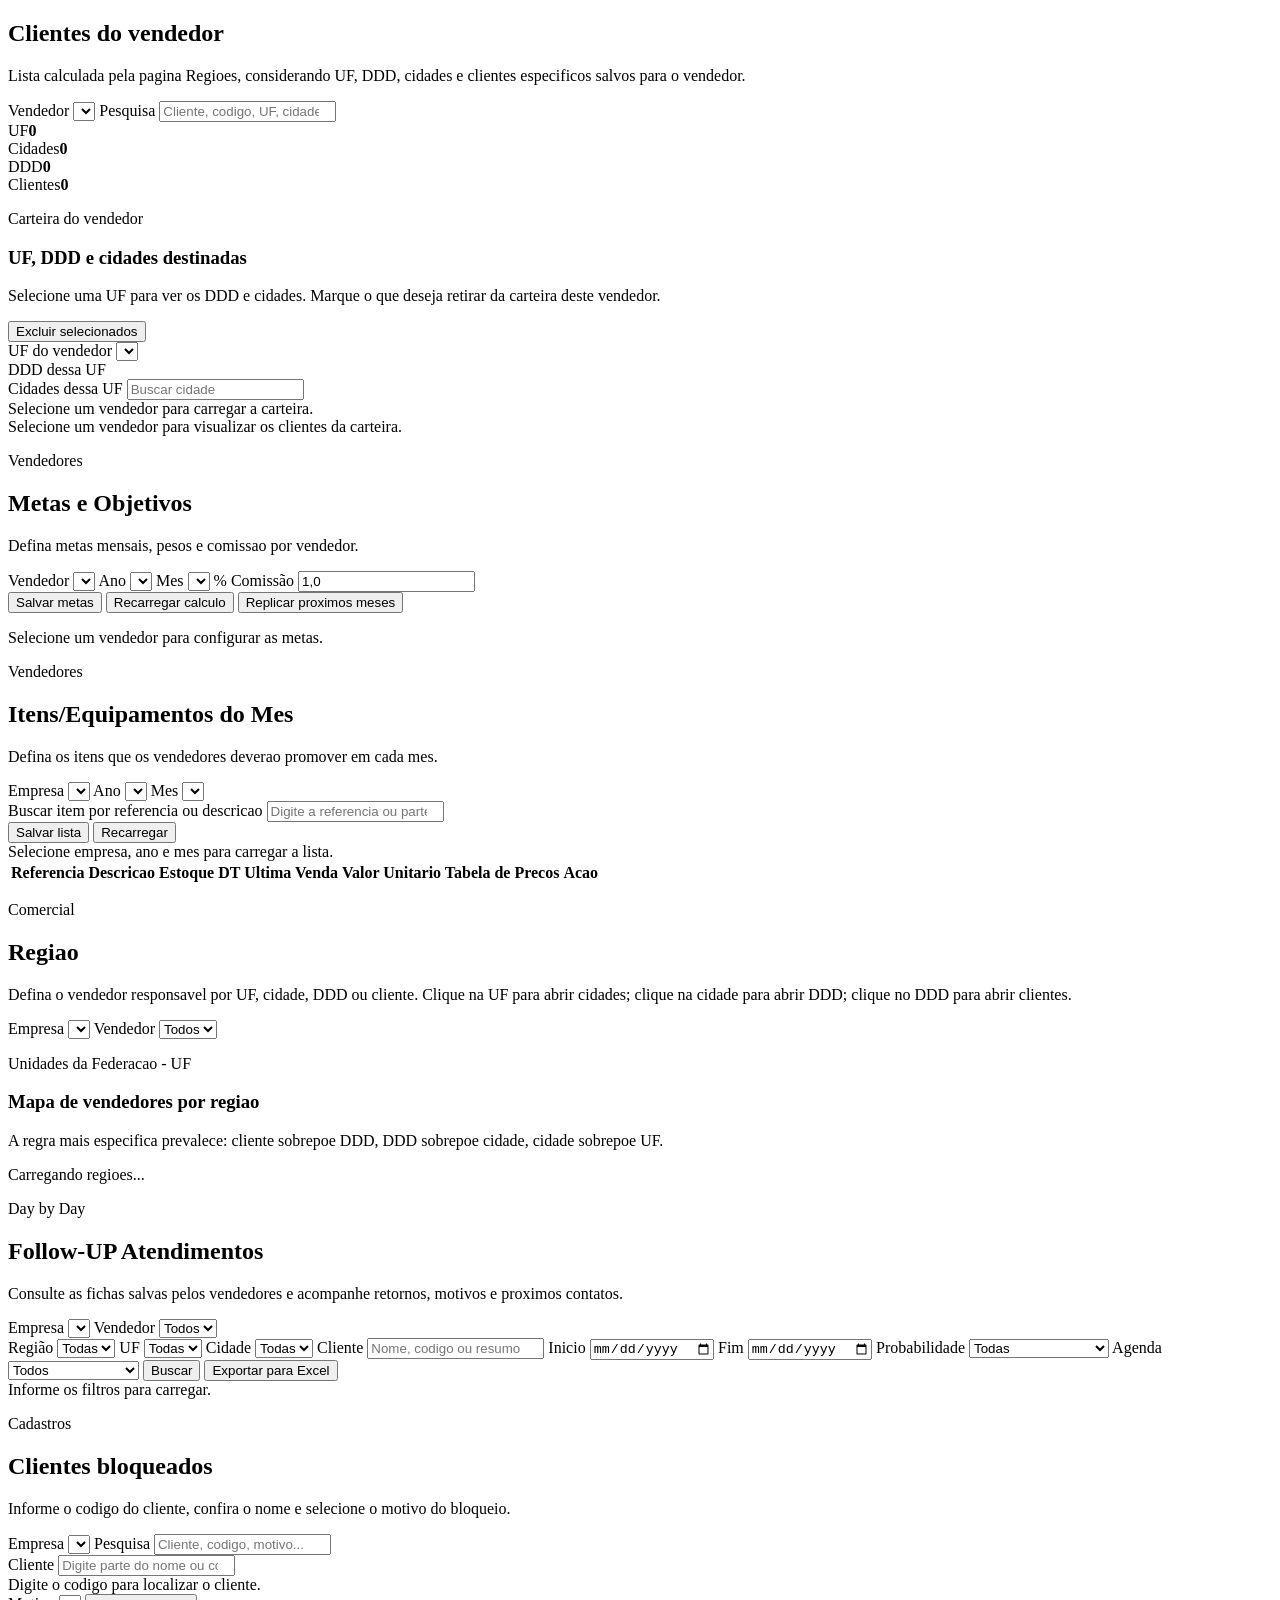
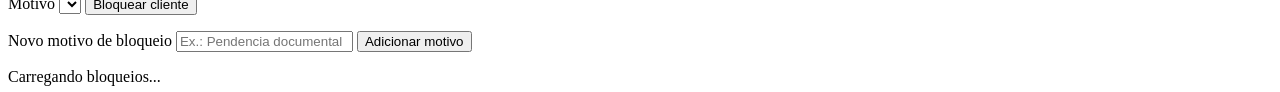
==== commit 1a3387a3: "fix regions access" ====
--- a/static/index.html
+++ b/static/index.html
@@ -1,1217 +1,1103 @@
-﻿<!doctype html>
-<html lang="pt-BR">
-  <head>
-    <meta charset="utf-8">
-    <meta name="viewport" content="width=device-width, initial-scale=1">
-    <title>CRM Ionlab</title>
-    <link rel="stylesheet" href="/styles.css?v=20260626-print-regras-uma-pagina1">
-  </head>
-  <body>
-    <section class="login-screen auth-hidden" id="login-screen">
-      <form class="login-card" id="login-form">
-        <img src="/assets/ion_logo.jpg" alt="Ionlab">
-        <p class="eyebrow">CRM Ionlab</p>
-        <h1>Acesso ao sistema</h1>
-        <label>
-          Login
-          <input id="login-user" type="text" autocomplete="username" required>
-        </label>
-        <label>
-          Senha
-          <input id="login-password" type="password" autocomplete="current-password" required>
-        </label>
-        <button class="primary-action" type="submit">Entrar</button>
-        <p class="muted" id="login-status">Usuario inicial: master / master</p>
-      </form>
-    </section>
-
-    <section class="login-screen auth-hidden" id="password-change-screen">
-      <form class="login-card" id="password-change-form">
-        <img src="/assets/ion_logo.jpg" alt="Ionlab">
-        <p class="eyebrow">Seguranca</p>
-        <h1>Definir nova senha</h1>
-        <p class="muted">Para continuar, crie uma senha nova para o seu acesso.</p>
-        <label>
-          Nova senha
-          <input id="password-change-new" type="password" autocomplete="new-password" required minlength="6">
-        </label>
-        <label>
-          Confirmar senha
-          <input id="password-change-confirm" type="password" autocomplete="new-password" required minlength="6">
-        </label>
-        <button class="primary-action" type="submit">Salvar nova senha</button>
-        <button class="secondary-action" id="password-change-logout" type="button">Sair</button>
-        <p class="muted" id="password-change-status">A senha precisa ter pelo menos 6 caracteres.</p>
-      </form>
-    </section>
-
-    <div class="app-shell auth-hidden" id="app-shell">
-      <aside class="sidebar">
-        <div class="brand">
-          <div class="brand-mark">
-            <img src="/assets/ion_logo.jpg" alt="Ionlab">
-          </div>
-          <div>
-            <strong>Ionlab</strong>
-            <span>Gestao comercial</span>
-          </div>
-        </div>
-
-        <nav class="nav">
-          <button class="nav-item active" data-view="home">
-            <span class="nav-icon">P</span>
-            Principal
-          </button>
-          <button class="nav-item" data-view="dashboard">
-            <span class="nav-icon">#</span>
-            Dashboard
-          </button>
-          <button class="nav-item" data-view="prospect">
-            <span class="nav-icon">%</span>
-            Prospect
-          </button>
-          <button class="nav-item" data-view="cadastros">
-            <span class="nav-icon">+</span>
-            Cadastros
-          </button>
-          <button class="nav-item" data-view="sales-table">
-            <span class="nav-icon">$</span>
-            Vendas
-          </button>
-          <button class="nav-item" data-view="clients-table">
-            <span class="nav-icon">@</span>
-            Clientes
-          </button>
-          <button class="nav-item" data-view="stock-table">
-            <span class="nav-icon">=</span>
-            Estoque
-          </button>
-          <button class="nav-item" data-view="in-transit-table">
-            <span class="nav-icon">T</span>
-            Em Transito
-          </button>
-          <button class="nav-item" data-view="prices-table">
-            <span class="nav-icon">P</span>
-            Tabela de Preços
-          </button>
-          <button class="nav-item" data-view="mercado-livre">
-            <span class="nav-icon">ML</span>
-            Mercado Livre
-          </button>
-          <button class="nav-item" data-view="costing-table">
-            <span class="nav-icon">C</span>
-            Custeio
-          </button>
-          <button class="nav-item" data-view="regions">
-            <span class="nav-icon">R</span>
-            Regiões
-          </button>
-          <button class="nav-item" data-view="follow-up">
-            <span class="nav-icon">F</span>
-            Follow-UP
-          </button>
-          <button class="nav-item" data-view="blocked-clients">
-            <span class="nav-icon">!</span>
-            Bloqueios
-          </button>
-        </nav>
-      </aside>
-
-      <main class="content">
-        <section class="topbar">
-          <div class="topbar-title">
-            <img class="topbar-logo" src="/assets/ion_logo.jpg" alt="Ionlab">
-            <div>
-              <p class="eyebrow">CRM Ionlab</p>
-              <h1 id="page-title">Pagina principal</h1>
-            </div>
+﻿<!doctype html>
+<html lang="pt-BR">
+  <head>
+    <meta charset="utf-8">
+    <meta name="viewport" content="width=device-width, initial-scale=1">
+    <title>CRM Ionlab</title>
+    <link rel="stylesheet" href="/styles.css?v=20260618-botoes-home-ajuste1">
+  </head>
+  <body>
+    <section class="login-screen auth-hidden" id="login-screen">
+      <form class="login-card" id="login-form">
+        <img src="/assets/ion_logo.jpg" alt="Ionlab">
+        <p class="eyebrow">CRM Ionlab</p>
+        <h1>Acesso ao sistema</h1>
+        <label>
+          Login
+          <input id="login-user" type="text" autocomplete="username" required>
+        </label>
+        <label>
+          Senha
+          <input id="login-password" type="password" autocomplete="current-password" required>
+        </label>
+        <button class="primary-action" type="submit">Entrar</button>
+        <p class="muted" id="login-status">Usuario inicial: master / master</p>
+      </form>
+    </section>
+
+    <section class="login-screen auth-hidden" id="password-change-screen">
+      <form class="login-card" id="password-change-form">
+        <img src="/assets/ion_logo.jpg" alt="Ionlab">
+        <p class="eyebrow">Seguranca</p>
+        <h1>Definir nova senha</h1>
+        <p class="muted">Para continuar, crie uma senha nova para o seu acesso.</p>
+        <label>
+          Nova senha
+          <input id="password-change-new" type="password" autocomplete="new-password" required minlength="6">
+        </label>
+        <label>
+          Confirmar senha
+          <input id="password-change-confirm" type="password" autocomplete="new-password" required minlength="6">
+        </label>
+        <button class="primary-action" type="submit">Salvar nova senha</button>
+        <button class="secondary-action" id="password-change-logout" type="button">Sair</button>
+        <p class="muted" id="password-change-status">A senha precisa ter pelo menos 6 caracteres.</p>
+      </form>
+    </section>
+
+    <div class="app-shell auth-hidden" id="app-shell">
+      <aside class="sidebar">
+        <div class="brand">
+          <div class="brand-mark">
+            <img src="/assets/ion_logo.jpg" alt="Ionlab">
+          </div>
+          <div>
+            <strong>Ionlab</strong>
+            <span>Gestao comercial</span>
+          </div>
+        </div>
+
+        <nav class="nav">
+          <button class="nav-item active" data-view="home">
+            <span class="nav-icon">P</span>
+            Principal
+          </button>
+          <button class="nav-item" data-view="dashboard">
+            <span class="nav-icon">#</span>
+            Dashboard
+          </button>
+          <button class="nav-item" data-view="prospect">
+            <span class="nav-icon">%</span>
+            Prospect
+          </button>
+          <button class="nav-item" data-view="cadastros">
+            <span class="nav-icon">+</span>
+            Cadastros
+          </button>
+          <button class="nav-item" data-view="sales-table">
+            <span class="nav-icon">$</span>
+            Vendas
+          </button>
+          <button class="nav-item" data-view="clients-table">
+            <span class="nav-icon">@</span>
+            Clientes
+          </button>
+          <button class="nav-item" data-view="stock-table">
+            <span class="nav-icon">=</span>
+            Estoque
+          </button>
+          <button class="nav-item" data-view="in-transit-table">
+            <span class="nav-icon">T</span>
+            Em Transito
+          </button>
+          <button class="nav-item" data-view="prices-table">
+            <span class="nav-icon">P</span>
+            Tabela de Preços
+          </button>
+          <button class="nav-item" data-view="mercado-livre">
+            <span class="nav-icon">ML</span>
+            Mercado Livre
+          </button>
+          <button class="nav-item" data-view="costing-table">
+            <span class="nav-icon">C</span>
+            Custeio
+          </button>
+          <button class="nav-item" data-view="regions">
+            <span class="nav-icon">R</span>
+            Regiões
+          </button>
+          <button class="nav-item" data-view="follow-up">
+            <span class="nav-icon">F</span>
+            Follow-UP
+          </button>
+          <button class="nav-item" data-view="blocked-clients">
+            <span class="nav-icon">!</span>
+            Bloqueios
+          </button>
+        </nav>
+      </aside>
+
+      <main class="content">
+        <section class="topbar">
+          <div class="topbar-title">
+            <img class="topbar-logo" src="/assets/ion_logo.jpg" alt="Ionlab">
+            <div>
+              <p class="eyebrow">CRM Ionlab</p>
+              <h1 id="page-title">Pagina principal</h1>
+            </div>
           </div>
           <div class="topbar-actions">
-            <button class="secondary-action hidden" id="vendor-page-goals-print" type="button">Imprimir</button>
             <div class="user-chip" id="current-user-chip"></div>
             <button class="secondary-action" id="logout-button" type="button">Sair</button>
             <button class="home-return-button hidden" id="home-return-button" type="button">Voltar para Principal</button>
             <div class="company-strip" id="company-strip"></div>
-          </div>
-        </section>
-
-        <section class="view visible" id="home-view">
-          <div class="hero">
-            <div>
-              <p class="eyebrow">Rotinas</p>
-              <h2>Painel central de gestão comercial.</h2>
-              <p class="muted">Indicadores, acessos e rotinas organizados para uma operação mais clara e ágil.</p>
-            </div>
-            <div class="hero-actions">
-              <div class="vendor-panel-action" id="home-vendor-panel-box">
-                <div class="vendor-panel-action-head">
-                  <strong>Painel Individual</strong>
-                  <span id="home-vendor-panel-summary">Carregando vendedores...</span>
-                </div>
-                <div class="vendor-panel-button-list" id="home-vendor-panel-list"></div>
-              </div>
-              <button class="primary-action" data-view="dashboard">Dashboard</button>
-              <button class="primary-action" data-view="prospect">Prospect</button>
-              <button class="primary-action" data-view="cadastros">Cadastros</button>
-              <button class="secondary-action" data-view="sales-table">Vendas</button>
-              <button class="secondary-action" data-view="clients-table">Clientes</button>
-              <button class="secondary-action" data-view="stock-table">Estoque</button>
-              <button class="secondary-action" data-view="in-transit-table">Em Transito</button>
-              <button class="secondary-action" data-view="prices-table">Tabela de Preços</button>
-              <button class="secondary-action" data-view="mercado-livre">Mercado Livre</button>
-              <button class="secondary-action" data-view="costing-table">Custeio</button>
-              <button class="secondary-action" data-view="regions">Regiões</button>
-              <button class="secondary-action" data-view="follow-up">Follow-UP Atendimentos</button>
-              <button class="secondary-action" data-view="blocked-clients">Bloqueios</button>
-            </div>
-          </div>
-
-          <div class="stats-grid" id="stats-grid"></div>
-        </section>
-
-        <section class="view" id="dashboard-view">
-          <div class="section-header dashboard-heading">
-            <div>
-              <p class="eyebrow">Dashboard</p>
-              <h2>Indicadores comerciais</h2>
-            </div>
-            <label class="dashboard-company">
-              Empresa
-              <select id="dashboard-company"></select>
-            </label>
-          </div>
-
-          <div class="dashboard-chart-menu" aria-label="Graficos do dashboard">
-            <button class="dashboard-chart-button active" type="button" data-dashboard-chart="uf">
-              <span>Clientes por UF</span>
-              <small>Clientes e faturamento por estado</small>
-            </button>
-            <button class="dashboard-chart-button" type="button" data-dashboard-chart="activity">
-              <span>Clientes Ativos/Inativos por UF</span>
-              <small>Atividade anual desde 2021</small>
-            </button>
-            <button class="dashboard-chart-button" type="button" data-dashboard-chart="vendor-regions">
-              <span>Vendedores X Regiões Atendidas</span>
-              <small>UF, DDD e cidades por vendedor</small>
-            </button>
-            <button class="dashboard-chart-button" type="button" data-dashboard-chart="annual-sales">
-              <span>Vendas Anuais</span>
-              <small>Faturamento anual por empresa</small>
-            </button>
-            <button class="dashboard-chart-button" type="button" data-dashboard-chart="monthly-evolution">
-              <span>Evolucao Mensal</span>
-              <small>Faturamento mes a mes por ano</small>
-            </button>
-            <button class="dashboard-chart-button" type="button" data-dashboard-chart="family-sales">
-              <span>Faturamento por Familia</span>
-              <small>Faturamento por AGRP</small>
-            </button>
-          </div>
-
-          <section class="dashboard-chart-panel visible" id="dashboard-chart-uf">
-            <div class="dashboard-grid">
-              <section class="chart-panel">
-                <div class="chart-title-row">
-                  <div>
-                    <p class="eyebrow">Distribuicao geografica</p>
-                    <h3 id="uf-chart-title">Clientes por estado</h3>
-                    <p class="muted chart-subtitle" id="uf-chart-subtitle"></p>
-                  </div>
-                  <div class="chart-total" id="uf-chart-total">0</div>
-                </div>
-                <div class="uf-chart" id="uf-chart"></div>
-              </section>
-
-              <aside class="insight-panel">
-                <div class="insight-card">
-                  <span>Total de clientes</span>
-                  <strong id="dashboard-total-clients">0</strong>
-                </div>
-                <div class="insight-card">
-                  <span>UFs atendidas</span>
-                  <strong id="dashboard-active-ufs">0</strong>
-                </div>
-                <div class="insight-card accent">
-                  <span>Maior concentracao</span>
-                  <strong id="dashboard-top-uf">-</strong>
-                </div>
-                <div class="insight-card">
-                  <span>Faturamento liquido</span>
-                  <strong id="dashboard-total-revenue">R$ 0</strong>
-                </div>
-                <div class="insight-card accent">
-                  <span>Maior UF em faturamento</span>
-                  <strong id="dashboard-top-revenue-uf">-</strong>
-                </div>
-                <div class="insight-note" id="dashboard-note"></div>
-              </aside>
-            </div>
-          </section>
-
-          <section class="dashboard-chart-panel" id="dashboard-chart-activity">
-            <section class="chart-panel active-chart-panel">
-              <div class="chart-title-row">
-                <div>
-                  <p class="eyebrow">Atividade comercial</p>
-                  <h3 id="activity-chart-title">Clientes Ativos/Inativos por UF - Ionlab</h3>
-                  <p class="muted chart-subtitle">Ativo = cliente com pelo menos uma compra no ano.</p>
-                </div>
-                <div class="activity-legend">
-                  <span><i class="legend-active"></i>Ativos</span>
-                  <span><i class="legend-inactive"></i>Inativos</span>
-                </div>
-              </div>
-              <div class="activity-chart" id="activity-chart"></div>
-            </section>
-          </section>
-
-          <section class="dashboard-chart-panel" id="dashboard-chart-vendor-regions">
-            <section class="chart-panel">
-              <div class="chart-title-row">
-                <div>
-                  <p class="eyebrow">Vendedores</p>
-                  <h3>Vendedores X Regiões Atendidas</h3>
-                  <p class="muted chart-subtitle">Calculo feito pela UF, DDD e cidade do cliente, independente do vendedor da nota fiscal.</p>
-                </div>
-                <label class="dashboard-company">
-                  Vendedor
-                  <select id="dashboard-vendor-select"></select>
-                </label>
-              </div>
-              <div class="vendor-region-summary" id="vendor-region-summary"></div>
-              <div class="vendor-region-controls">
-                <div class="segmented-control" id="vendor-region-dimension">
-                  <button class="active" type="button" data-region-dimension="ufs">UF atendida</button>
-                  <button type="button" data-region-dimension="ddds">DDD atendido</button>
-                  <button type="button" data-region-dimension="cidades">Cidades atendidas</button>
-                  <button type="button" data-region-dimension="agrupado">Agrupado</button>
-                </div>
-                <div class="segmented-control" id="vendor-region-indicator">
-                  <button class="active" type="button" data-region-indicator="quant">Indicadores Quantitativos</button>
-                  <button type="button" data-region-indicator="sales">Indicadores de Vendas</button>
-                  <button type="button" data-region-indicator="annual-sales">Grafico Anual Faturamento</button>
-                </div>
-              </div>
-              <div class="vendor-region-sections" id="vendor-region-sections"></div>
-              <div class="table-status" id="vendor-region-status">Selecione um vendedor para visualizar as regiões atendidas.</div>
-            </section>
-          </section>
-
-          <section class="dashboard-chart-panel" id="dashboard-chart-annual-sales">
-            <section class="chart-panel active-chart-panel">
-              <div class="chart-title-row">
-                <div>
-                  <p class="eyebrow">Vendas Anuais</p>
-                  <h3 id="dashboard-annual-title">Faturamento anual</h3>
-                  <p class="muted chart-subtitle" id="dashboard-annual-subtitle">Faturamento liquido: PR_SBT - V_FRETE_NF - V_DESCONTO.</p>
-                </div>
-                <label class="dashboard-company">
-                  Ano
-                  <select id="dashboard-annual-year"></select>
-                </label>
-              </div>
-              <div class="dashboard-annual-grid">
-                <section class="dashboard-annual-card">
-                  <div class="sales-chart-title">
-                    <h5>Faturamento anual por empresa</h5>
-                    <span id="dashboard-annual-total">R$ 0</span>
-                  </div>
-                  <div id="dashboard-annual-chart"></div>
-                </section>
-              </div>
-              <div class="table-status" id="dashboard-annual-status">Selecione empresa e ano para visualizar.</div>
-            </section>
-          </section>
-
-          <section class="dashboard-chart-panel" id="dashboard-chart-monthly-evolution">
-            <section class="chart-panel active-chart-panel">
-              <div class="chart-title-row">
-                <div>
-                  <p class="eyebrow">Evolucao Mensal</p>
-                  <h3 id="dashboard-monthly-title">Faturamento mensal</h3>
-                  <p class="muted chart-subtitle" id="dashboard-monthly-subtitle">Faturamento liquido: PR_SBT - V_FRETE_NF - V_DESCONTO.</p>
-                </div>
-                <div class="dashboard-filter-stack">
-                  <label class="dashboard-company">
-                    Ano
-                    <select id="dashboard-monthly-year"></select>
-                  </label>
-                  <label class="dashboard-company">
-                    Origem
-                    <select id="dashboard-monthly-origin">
-                      <option value="all">Todas as origens</option>
-                      <option value="imported">Importado</option>
-                      <option value="fabricated_br">Fabricados BR</option>
-                    </select>
-                  </label>
-                  <label class="dashboard-company">
-                    AGRP
-                    <select id="dashboard-monthly-agrp">
-                      <option value="all">Todos os AGRP</option>
-                    </select>
-                  </label>
-                </div>
-              </div>
-              <section class="dashboard-annual-card">
-                <div class="sales-chart-title">
-                  <h5>Evolucao Mensal</h5>
-                  <span id="dashboard-monthly-total">R$ 0</span>
-                </div>
-                <div id="dashboard-monthly-chart"></div>
-              </section>
-              <div class="table-status" id="dashboard-monthly-status">Selecione empresa e ano para visualizar.</div>
-            </section>
-          </section>
-
-          <section class="dashboard-chart-panel" id="dashboard-chart-family-sales">
-            <section class="chart-panel active-chart-panel">
-              <div class="chart-title-row">
-                <div>
-                  <p class="eyebrow">Faturamento por Familia</p>
-                  <h3 id="dashboard-family-title">Faturamento por AGRP</h3>
-                  <p class="muted chart-subtitle" id="dashboard-family-subtitle">Faturamento liquido: PR_SBT - V_FRETE_NF - V_DESCONTO.</p>
-                </div>
-                <div class="dashboard-filter-stack">
-                  <label class="dashboard-company">
-                    Ano
-                    <select id="dashboard-family-year"></select>
-                  </label>
-                  <label class="dashboard-company">
-                    Origem
-                    <select id="dashboard-family-origin">
-                      <option value="all">Todas as origens</option>
-                      <option value="imported">Importado</option>
-                      <option value="fabricated_br">Fabricados BR</option>
-                    </select>
-                  </label>
-                  <label class="dashboard-company">
-                    AGRP
-                    <select id="dashboard-family-agrp"></select>
-                  </label>
-                </div>
-              </div>
-              <section class="dashboard-annual-card">
-                <div class="sales-chart-title">
-                  <h5>Faturamento por AGRP</h5>
-                  <span id="dashboard-family-total">R$ 0</span>
-                </div>
-                <div id="dashboard-family-chart"></div>
-              </section>
-              <div class="table-status" id="dashboard-family-status">Selecione empresa, ano e AGRP para visualizar.</div>
-            </section>
-          </section>
-        </section>
-
-        <section class="view" id="vendor-page-view">
+          </div>
+        </section>
+
+        <section class="view visible" id="home-view">
+          <div class="hero">
+            <div>
+              <p class="eyebrow">Rotinas</p>
+              <h2>Painel central de gestão comercial.</h2>
+              <p class="muted">Indicadores, acessos e rotinas organizados para uma operação mais clara e ágil.</p>
+            </div>
+            <div class="hero-actions">
+              <div class="vendor-panel-action" id="home-vendor-panel-box">
+                <div class="vendor-panel-action-head">
+                  <strong>Painel Individual</strong>
+                  <span id="home-vendor-panel-summary">Carregando vendedores...</span>
+                </div>
+                <div class="vendor-panel-button-list" id="home-vendor-panel-list"></div>
+              </div>
+              <button class="primary-action" data-view="dashboard">Dashboard</button>
+              <button class="primary-action" data-view="prospect">Prospect</button>
+              <button class="primary-action" data-view="cadastros">Cadastros</button>
+              <button class="secondary-action" data-view="sales-table">Vendas</button>
+              <button class="secondary-action" data-view="clients-table">Clientes</button>
+              <button class="secondary-action" data-view="stock-table">Estoque</button>
+              <button class="secondary-action" data-view="in-transit-table">Em Transito</button>
+              <button class="secondary-action" data-view="prices-table">Tabela de Preços</button>
+              <button class="secondary-action" data-view="mercado-livre">Mercado Livre</button>
+              <button class="secondary-action" data-view="costing-table">Custeio</button>
+              <button class="secondary-action" data-view="regions">Regiões</button>
+              <button class="secondary-action" data-view="follow-up">Follow-UP Atendimentos</button>
+              <button class="secondary-action" data-view="blocked-clients">Bloqueios</button>
+            </div>
+          </div>
+
+          <div class="stats-grid" id="stats-grid"></div>
+        </section>
+
+        <section class="view" id="dashboard-view">
+          <div class="section-header dashboard-heading">
+            <div>
+              <p class="eyebrow">Dashboard</p>
+              <h2>Indicadores comerciais</h2>
+            </div>
+            <label class="dashboard-company">
+              Empresa
+              <select id="dashboard-company"></select>
+            </label>
+          </div>
+
+          <div class="dashboard-chart-menu" aria-label="Graficos do dashboard">
+            <button class="dashboard-chart-button active" type="button" data-dashboard-chart="uf">
+              <span>Clientes por UF</span>
+              <small>Clientes e faturamento por estado</small>
+            </button>
+            <button class="dashboard-chart-button" type="button" data-dashboard-chart="activity">
+              <span>Clientes Ativos/Inativos por UF</span>
+              <small>Atividade anual desde 2021</small>
+            </button>
+            <button class="dashboard-chart-button" type="button" data-dashboard-chart="vendor-regions">
+              <span>Vendedores X Regiões Atendidas</span>
+              <small>UF, DDD e cidades por vendedor</small>
+            </button>
+            <button class="dashboard-chart-button" type="button" data-dashboard-chart="annual-sales">
+              <span>Vendas Anuais</span>
+              <small>Faturamento anual por empresa</small>
+            </button>
+            <button class="dashboard-chart-button" type="button" data-dashboard-chart="monthly-evolution">
+              <span>Evolucao Mensal</span>
+              <small>Faturamento mes a mes por ano</small>
+            </button>
+            <button class="dashboard-chart-button" type="button" data-dashboard-chart="family-sales">
+              <span>Faturamento por Familia</span>
+              <small>Faturamento por AGRP</small>
+            </button>
+          </div>
+
+          <section class="dashboard-chart-panel visible" id="dashboard-chart-uf">
+            <div class="dashboard-grid">
+              <section class="chart-panel">
+                <div class="chart-title-row">
+                  <div>
+                    <p class="eyebrow">Distribuicao geografica</p>
+                    <h3 id="uf-chart-title">Clientes por estado</h3>
+                    <p class="muted chart-subtitle" id="uf-chart-subtitle"></p>
+                  </div>
+                  <div class="chart-total" id="uf-chart-total">0</div>
+                </div>
+                <div class="uf-chart" id="uf-chart"></div>
+              </section>
+
+              <aside class="insight-panel">
+                <div class="insight-card">
+                  <span>Total de clientes</span>
+                  <strong id="dashboard-total-clients">0</strong>
+                </div>
+                <div class="insight-card">
+                  <span>UFs atendidas</span>
+                  <strong id="dashboard-active-ufs">0</strong>
+                </div>
+                <div class="insight-card accent">
+                  <span>Maior concentracao</span>
+                  <strong id="dashboard-top-uf">-</strong>
+                </div>
+                <div class="insight-card">
+                  <span>Faturamento liquido</span>
+                  <strong id="dashboard-total-revenue">R$ 0</strong>
+                </div>
+                <div class="insight-card accent">
+                  <span>Maior UF em faturamento</span>
+                  <strong id="dashboard-top-revenue-uf">-</strong>
+                </div>
+                <div class="insight-note" id="dashboard-note"></div>
+              </aside>
+            </div>
+          </section>
+
+          <section class="dashboard-chart-panel" id="dashboard-chart-activity">
+            <section class="chart-panel active-chart-panel">
+              <div class="chart-title-row">
+                <div>
+                  <p class="eyebrow">Atividade comercial</p>
+                  <h3 id="activity-chart-title">Clientes Ativos/Inativos por UF - Ionlab</h3>
+                  <p class="muted chart-subtitle">Ativo = cliente com pelo menos uma compra no ano.</p>
+                </div>
+                <div class="activity-legend">
+                  <span><i class="legend-active"></i>Ativos</span>
+                  <span><i class="legend-inactive"></i>Inativos</span>
+                </div>
+              </div>
+              <div class="activity-chart" id="activity-chart"></div>
+            </section>
+          </section>
+
+          <section class="dashboard-chart-panel" id="dashboard-chart-vendor-regions">
+            <section class="chart-panel">
+              <div class="chart-title-row">
+                <div>
+                  <p class="eyebrow">Vendedores</p>
+                  <h3>Vendedores X Regiões Atendidas</h3>
+                  <p class="muted chart-subtitle">Calculo feito pela UF, DDD e cidade do cliente, independente do vendedor da nota fiscal.</p>
+                </div>
+                <label class="dashboard-company">
+                  Vendedor
+                  <select id="dashboard-vendor-select"></select>
+                </label>
+              </div>
+              <div class="vendor-region-summary" id="vendor-region-summary"></div>
+              <div class="vendor-region-controls">
+                <div class="segmented-control" id="vendor-region-dimension">
+                  <button class="active" type="button" data-region-dimension="ufs">UF atendida</button>
+                  <button type="button" data-region-dimension="ddds">DDD atendido</button>
+                  <button type="button" data-region-dimension="cidades">Cidades atendidas</button>
+                  <button type="button" data-region-dimension="agrupado">Agrupado</button>
+                </div>
+                <div class="segmented-control" id="vendor-region-indicator">
+                  <button class="active" type="button" data-region-indicator="quant">Indicadores Quantitativos</button>
+                  <button type="button" data-region-indicator="sales">Indicadores de Vendas</button>
+                  <button type="button" data-region-indicator="annual-sales">Grafico Anual Faturamento</button>
+                </div>
+              </div>
+              <div class="vendor-region-sections" id="vendor-region-sections"></div>
+              <div class="table-status" id="vendor-region-status">Selecione um vendedor para visualizar as regiões atendidas.</div>
+            </section>
+          </section>
+
+          <section class="dashboard-chart-panel" id="dashboard-chart-annual-sales">
+            <section class="chart-panel active-chart-panel">
+              <div class="chart-title-row">
+                <div>
+                  <p class="eyebrow">Vendas Anuais</p>
+                  <h3 id="dashboard-annual-title">Faturamento anual</h3>
+                  <p class="muted chart-subtitle" id="dashboard-annual-subtitle">Faturamento liquido: PR_SBT - V_FRETE_NF - V_DESCONTO.</p>
+                </div>
+                <label class="dashboard-company">
+                  Ano
+                  <select id="dashboard-annual-year"></select>
+                </label>
+              </div>
+              <div class="dashboard-annual-grid">
+                <section class="dashboard-annual-card">
+                  <div class="sales-chart-title">
+                    <h5>Faturamento anual por empresa</h5>
+                    <span id="dashboard-annual-total">R$ 0</span>
+                  </div>
+                  <div id="dashboard-annual-chart"></div>
+                </section>
+              </div>
+              <div class="table-status" id="dashboard-annual-status">Selecione empresa e ano para visualizar.</div>
+            </section>
+          </section>
+
+          <section class="dashboard-chart-panel" id="dashboard-chart-monthly-evolution">
+            <section class="chart-panel active-chart-panel">
+              <div class="chart-title-row">
+                <div>
+                  <p class="eyebrow">Evolucao Mensal</p>
+                  <h3 id="dashboard-monthly-title">Faturamento mensal</h3>
+                  <p class="muted chart-subtitle" id="dashboard-monthly-subtitle">Faturamento liquido: PR_SBT - V_FRETE_NF - V_DESCONTO.</p>
+                </div>
+                <div class="dashboard-filter-stack">
+                  <label class="dashboard-company">
+                    Ano
+                    <select id="dashboard-monthly-year"></select>
+                  </label>
+                  <label class="dashboard-company">
+                    Origem
+                    <select id="dashboard-monthly-origin">
+                      <option value="all">Todas as origens</option>
+                      <option value="imported">Importado</option>
+                      <option value="fabricated_br">Fabricados BR</option>
+                    </select>
+                  </label>
+                  <label class="dashboard-company">
+                    AGRP
+                    <select id="dashboard-monthly-agrp">
+                      <option value="all">Todos os AGRP</option>
+                    </select>
+                  </label>
+                </div>
+              </div>
+              <section class="dashboard-annual-card">
+                <div class="sales-chart-title">
+                  <h5>Evolucao Mensal</h5>
+                  <span id="dashboard-monthly-total">R$ 0</span>
+                </div>
+                <div id="dashboard-monthly-chart"></div>
+              </section>
+              <div class="table-status" id="dashboard-monthly-status">Selecione empresa e ano para visualizar.</div>
+            </section>
+          </section>
+
+          <section class="dashboard-chart-panel" id="dashboard-chart-family-sales">
+            <section class="chart-panel active-chart-panel">
+              <div class="chart-title-row">
+                <div>
+                  <p class="eyebrow">Faturamento por Familia</p>
+                  <h3 id="dashboard-family-title">Faturamento por AGRP</h3>
+                  <p class="muted chart-subtitle" id="dashboard-family-subtitle">Faturamento liquido: PR_SBT - V_FRETE_NF - V_DESCONTO.</p>
+                </div>
+                <div class="dashboard-filter-stack">
+                  <label class="dashboard-company">
+                    Ano
+                    <select id="dashboard-family-year"></select>
+                  </label>
+                  <label class="dashboard-company">
+                    Origem
+                    <select id="dashboard-family-origin">
+                      <option value="all">Todas as origens</option>
+                      <option value="imported">Importado</option>
+                      <option value="fabricated_br">Fabricados BR</option>
+                    </select>
+                  </label>
+                  <label class="dashboard-company">
+                    AGRP
+                    <select id="dashboard-family-agrp"></select>
+                  </label>
+                </div>
+              </div>
+              <section class="dashboard-annual-card">
+                <div class="sales-chart-title">
+                  <h5>Faturamento por AGRP</h5>
+                  <span id="dashboard-family-total">R$ 0</span>
+                </div>
+                <div id="dashboard-family-chart"></div>
+              </section>
+              <div class="table-status" id="dashboard-family-status">Selecione empresa, ano e AGRP para visualizar.</div>
+            </section>
+          </section>
+        </section>
+
+        <section class="view" id="vendor-page-view">
           <section class="vendor-portal-hero">
             <div class="vendor-hero-copy">
               <p class="eyebrow">Area do vendedor</p>
               <h2 id="vendor-page-title">Painel individual</h2>
               <p id="vendor-page-subtitle">Indicadores exclusivos da carteira atendida.</p>
-              <div class="vendor-hero-tags" aria-label="Resumo do painel">
-                <span>Carteira regional</span>
-                <span>Atendimentos</span>
-                <span>Indicadores</span>
-              </div>
-            </div>
-            <div class="vendor-portal-badge">
-              <span>CRM</span>
+              <div class="vendor-hero-tags" aria-label="Resumo do painel">
+                <span>Carteira regional</span>
+                <span>Atendimentos</span>
+                <span>Indicadores</span>
+              </div>
+            </div>
+            <div class="vendor-portal-badge">
+              <span>CRM</span>
               <strong id="vendor-page-company">Ionlab</strong>
             </div>
           </section>
 
-          <section class="vendor-page-seller-card hidden" id="vendor-page-seller-card">
-            <div>
-              <span>Vendedor</span>
-              <strong id="vendor-page-seller-name">Vendedor</strong>
-            </div>
-            <label class="vendor-page-goals-month-card hidden" id="vendor-page-goals-month-card">
-              <span>Mes</span>
-              <select id="vendor-page-goals-month"></select>
-            </label>
-          </section>
-
           <nav class="vendor-workspace-nav" aria-label="Rotinas do vendedor">
-            <button class="active" type="button" data-vendor-workspace="day">Day by Day</button>
-            <button type="button" data-vendor-workspace="agenda">Agenda</button>
-            <button type="button" data-vendor-workspace="contact-report">Relatorio de contatos</button>
+            <button class="active" type="button" data-vendor-workspace="day">Day by Day</button>
+            <button type="button" data-vendor-workspace="agenda">Agenda</button>
+            <button type="button" data-vendor-workspace="contact-report">Relatorio de contatos</button>
             <button type="button" data-vendor-workspace="clients">Clientes da sua região</button>
             <button type="button" data-vendor-workspace="quick-consult">Consulta rapida</button>
-            <button type="button" data-vendor-workspace="slow-items">Itens Sem movimento</button>
             <button type="button" data-vendor-workspace="quotes">Orcamentos/Pedidos</button>
             <button type="button" data-vendor-workspace="sent-quotes">Enviados</button>
             <button type="button" data-vendor-workspace="indicators">Indicadores</button>
             <button type="button" data-vendor-workspace="goals">Metas e Objetivos</button>
           </nav>
-
-          <section class="vendor-portal-panel vendor-workspace-panel active" id="vendor-workspace-day">
-            <div class="daybyday-shell">
-              <div class="daybyday-header">
-                <div>
-                  <p class="eyebrow">Rotina diária</p>
-                  <h3>Day by Day</h3>
-                </div>
-                <div class="vendor-actions">
-                  <button class="secondary-action" id="vendor-daybyday-refresh" type="button">Atualizar</button>
-                  <button class="secondary-action hidden" id="daybyday-back-list" type="button">Voltar</button>
-                  <button class="secondary-action" id="daybyday-history-button" type="button">Historico</button>
-                </div>
-              </div>
-              <div class="vendor-goals-summary" id="vendor-daybyday-summary"></div>
-              <div class="table-status" id="vendor-daybyday-status">Carregando rotina diaria...</div>
-              <div id="vendor-daybyday-content"></div>
-              <div class="table-panel hidden" id="daybyday-history-panel"></div>
-            </div>
-          </section>
-
-          <section class="vendor-portal-panel vendor-workspace-panel" id="vendor-workspace-agenda">
-            <div class="chart-title-row">
-              <div>
-                <p class="eyebrow">Agenda</p>
-                <h3>Contatos agendados</h3>
-              </div>
-              <button class="secondary-action" id="vendor-agenda-refresh" type="button">Atualizar</button>
-            </div>
-            <div class="table-status" id="vendor-agenda-status">Carregando agenda...</div>
-            <div class="table-scroll">
-              <table>
-                <thead id="vendor-agenda-head"></thead>
-                <tbody id="vendor-agenda-body"></tbody>
-              </table>
-            </div>
-          </section>
-
-          <section class="vendor-portal-panel vendor-workspace-panel" id="vendor-workspace-contact-report">
-            <div class="chart-title-row">
-              <div>
-                <p class="eyebrow">Relatorio</p>
-                <h3>Contatos realizados</h3>
-              </div>
-            </div>
-            <div class="table-tools">
-              <label>
-                Inicio
-                <input id="vendor-contact-report-start" type="date">
-              </label>
-              <label>
-                Fim
-                <input id="vendor-contact-report-end" type="date">
-              </label>
-              <label>
-                Cliente
-                <input id="vendor-contact-report-client" type="search" placeholder="Cliente ou codigo">
-              </label>
-              <button class="secondary-action" id="vendor-contact-report-load" type="button">Carregar</button>
-            </div>
-            <div class="table-status" id="vendor-contact-report-status">Informe os filtros para carregar.</div>
-            <div class="table-scroll">
-              <table>
-                <thead id="vendor-contact-report-head"></thead>
-                <tbody id="vendor-contact-report-body"></tbody>
-              </table>
-            </div>
-          </section>
-
-          <section class="vendor-portal-panel vendor-client-region-panel vendor-workspace-panel" id="vendor-workspace-clients">
-            <div class="chart-title-row">
-              <div>
-                <p class="eyebrow">Carteira</p>
-                <h3>Clientes da sua Região</h3>
-              </div>
-            </div>
-            <div class="vendor-region-clients" id="vendor-region-clients-panel">
-              <div class="vendor-region-controls">
-                <div class="segmented-control">
-                  <button class="active" type="button" data-vendor-client-status="all">Todos</button>
-                  <button type="button" data-vendor-client-status="never">Nunca Comprou</button>
-                  <button type="button" data-vendor-client-status="inactive">Inativos</button>
-                  <button type="button" data-vendor-client-status="active">Ativos</button>
-                </div>
-                <div class="vendor-client-filters">
-                  <label>
-                    Cliente
-                    <input id="vendor-client-filter-search" type="search" placeholder="Codigo ou nome">
-                  </label>
-                  <label>
-                    UF
-                    <select id="vendor-client-filter-uf"></select>
-                  </label>
-                  <label>
-                    DDD
-                    <select id="vendor-client-filter-ddd"></select>
-                  </label>
-                  <label>
-                    Cidade
-                    <select id="vendor-client-filter-city"></select>
-                  </label>
-                </div>
-              </div>
-              <div class="vendor-client-summary" id="vendor-region-clients-summary"></div>
-              <div class="table-scroll">
-                <table class="vendor-clients-table">
-                  <thead id="vendor-region-clients-head"></thead>
-                  <tbody id="vendor-region-clients-body"></tbody>
-                </table>
-              </div>
-              <div class="table-status" id="vendor-region-clients-status"></div>
-            </div>
-          </section>
-
-          <section class="vendor-portal-panel vendor-workspace-panel" id="vendor-workspace-indicators">
-            <div class="vendor-region-summary" id="vendor-page-summary"></div>
-            <section class="vendor-daily-contacts-card" id="vendor-daily-contacts-card">
-              <div class="sales-chart-title">
-                <h5>Contatos diários</h5>
-                <label class="vendor-daily-month-filter">
-                  Mês
-                  <input id="vendor-daily-contact-month" type="month">
-                </label>
-                <span id="vendor-daily-contacts-total">Carregando...</span>
-              </div>
-              <div class="vendor-daily-contact-chart" id="vendor-daily-contact-chart"></div>
-              <div class="table-status" id="vendor-daily-contact-status">Carregando contatos diários...</div>
-            </section>
-            <div class="vendor-region-controls">
-              <div class="segmented-control" id="vendor-page-dimension">
-                <button class="active" type="button" data-region-dimension="ufs">UF atendida</button>
-                <button type="button" data-region-dimension="ddds">DDD atendido</button>
-                <button type="button" data-region-dimension="cidades">Cidades atendidas</button>
-                <button type="button" data-region-dimension="agrupado">Agrupado</button>
-              </div>
-              <div class="segmented-control" id="vendor-page-indicator">
-                <button class="active" type="button" data-region-indicator="quant">Indicadores Quantitativos</button>
-                <button type="button" data-region-indicator="sales">Indicadores de Vendas</button>
-                <button type="button" data-region-indicator="annual-sales">Grafico Anual Faturamento</button>
-              </div>
-            </div>
-            <div class="vendor-region-sections" id="vendor-page-sections"></div>
-            <div class="table-status" id="vendor-page-status">Carregando pagina do vendedor...</div>
-          </section>
-
+
+          <section class="vendor-portal-panel vendor-workspace-panel active" id="vendor-workspace-day">
+            <div class="daybyday-shell">
+              <div class="daybyday-header">
+                <div>
+                  <p class="eyebrow">Rotina diária</p>
+                  <h3>Day by Day</h3>
+                </div>
+                <div class="vendor-actions">
+                  <button class="secondary-action" id="vendor-daybyday-refresh" type="button">Atualizar</button>
+                  <button class="secondary-action hidden" id="daybyday-back-list" type="button">Voltar</button>
+                  <button class="secondary-action" id="daybyday-history-button" type="button">Historico</button>
+                </div>
+              </div>
+              <div class="vendor-goals-summary" id="vendor-daybyday-summary"></div>
+              <div class="table-status" id="vendor-daybyday-status">Carregando rotina diaria...</div>
+              <div id="vendor-daybyday-content"></div>
+              <div class="table-panel hidden" id="daybyday-history-panel"></div>
+            </div>
+          </section>
+
+          <section class="vendor-portal-panel vendor-workspace-panel" id="vendor-workspace-agenda">
+            <div class="chart-title-row">
+              <div>
+                <p class="eyebrow">Agenda</p>
+                <h3>Contatos agendados</h3>
+              </div>
+              <button class="secondary-action" id="vendor-agenda-refresh" type="button">Atualizar</button>
+            </div>
+            <div class="table-status" id="vendor-agenda-status">Carregando agenda...</div>
+            <div class="table-scroll">
+              <table>
+                <thead id="vendor-agenda-head"></thead>
+                <tbody id="vendor-agenda-body"></tbody>
+              </table>
+            </div>
+          </section>
+
+          <section class="vendor-portal-panel vendor-workspace-panel" id="vendor-workspace-contact-report">
+            <div class="chart-title-row">
+              <div>
+                <p class="eyebrow">Relatorio</p>
+                <h3>Contatos realizados</h3>
+              </div>
+            </div>
+            <div class="table-tools">
+              <label>
+                Inicio
+                <input id="vendor-contact-report-start" type="date">
+              </label>
+              <label>
+                Fim
+                <input id="vendor-contact-report-end" type="date">
+              </label>
+              <label>
+                Cliente
+                <input id="vendor-contact-report-client" type="search" placeholder="Cliente ou codigo">
+              </label>
+              <button class="secondary-action" id="vendor-contact-report-load" type="button">Carregar</button>
+            </div>
+            <div class="table-status" id="vendor-contact-report-status">Informe os filtros para carregar.</div>
+            <div class="table-scroll">
+              <table>
+                <thead id="vendor-contact-report-head"></thead>
+                <tbody id="vendor-contact-report-body"></tbody>
+              </table>
+            </div>
+          </section>
+
+          <section class="vendor-portal-panel vendor-client-region-panel vendor-workspace-panel" id="vendor-workspace-clients">
+            <div class="chart-title-row">
+              <div>
+                <p class="eyebrow">Carteira</p>
+                <h3>Clientes da sua Região</h3>
+              </div>
+            </div>
+            <div class="vendor-region-clients" id="vendor-region-clients-panel">
+              <div class="vendor-region-controls">
+                <div class="segmented-control">
+                  <button class="active" type="button" data-vendor-client-status="all">Todos</button>
+                  <button type="button" data-vendor-client-status="never">Nunca Comprou</button>
+                  <button type="button" data-vendor-client-status="inactive">Inativos</button>
+                  <button type="button" data-vendor-client-status="active">Ativos</button>
+                </div>
+                <div class="vendor-client-filters">
+                  <label>
+                    Cliente
+                    <input id="vendor-client-filter-search" type="search" placeholder="Codigo ou nome">
+                  </label>
+                  <label>
+                    UF
+                    <select id="vendor-client-filter-uf"></select>
+                  </label>
+                  <label>
+                    DDD
+                    <select id="vendor-client-filter-ddd"></select>
+                  </label>
+                  <label>
+                    Cidade
+                    <select id="vendor-client-filter-city"></select>
+                  </label>
+                </div>
+              </div>
+              <div class="vendor-client-summary" id="vendor-region-clients-summary"></div>
+              <div class="table-scroll">
+                <table class="vendor-clients-table">
+                  <thead id="vendor-region-clients-head"></thead>
+                  <tbody id="vendor-region-clients-body"></tbody>
+                </table>
+              </div>
+              <div class="table-status" id="vendor-region-clients-status"></div>
+            </div>
+          </section>
+
+          <section class="vendor-portal-panel vendor-workspace-panel" id="vendor-workspace-indicators">
+            <div class="vendor-region-summary" id="vendor-page-summary"></div>
+            <section class="vendor-daily-contacts-card" id="vendor-daily-contacts-card">
+              <div class="sales-chart-title">
+                <h5>Contatos diários</h5>
+                <label class="vendor-daily-month-filter">
+                  Mês
+                  <input id="vendor-daily-contact-month" type="month">
+                </label>
+                <span id="vendor-daily-contacts-total">Carregando...</span>
+              </div>
+              <div class="vendor-daily-contact-chart" id="vendor-daily-contact-chart"></div>
+              <div class="table-status" id="vendor-daily-contact-status">Carregando contatos diários...</div>
+            </section>
+            <div class="vendor-region-controls">
+              <div class="segmented-control" id="vendor-page-dimension">
+                <button class="active" type="button" data-region-dimension="ufs">UF atendida</button>
+                <button type="button" data-region-dimension="ddds">DDD atendido</button>
+                <button type="button" data-region-dimension="cidades">Cidades atendidas</button>
+                <button type="button" data-region-dimension="agrupado">Agrupado</button>
+              </div>
+              <div class="segmented-control" id="vendor-page-indicator">
+                <button class="active" type="button" data-region-indicator="quant">Indicadores Quantitativos</button>
+                <button type="button" data-region-indicator="sales">Indicadores de Vendas</button>
+                <button type="button" data-region-indicator="annual-sales">Grafico Anual Faturamento</button>
+              </div>
+            </div>
+            <div class="vendor-region-sections" id="vendor-page-sections"></div>
+            <div class="table-status" id="vendor-page-status">Carregando pagina do vendedor...</div>
+          </section>
+
           <section class="vendor-portal-panel vendor-workspace-panel" id="vendor-workspace-goals">
-            <div class="vendor-print-cover">
-              <div class="vendor-print-brand">
-                <img src="/assets/ion_logo.jpg" alt="Ionlab">
-                <div>
-                  <strong>CRM IONLAB</strong>
-                  <span>Relatorio comercial</span>
-                </div>
-              </div>
-              <h1 id="vendor-goals-print-title">Relatorio de Comissao e Bonificacao de Vendas</h1>
-              <h2 id="vendor-goals-print-vendor">Vendedor</h2>
-              <p>
-                Este relatorio tem como objetivo apresentar, de forma clara e transparente, o desempenho individual de cada vendedor no periodo avaliado, bem como os valores correspondentes as comissoes e bonificacoes apuradas conforme as politicas comerciais vigentes da empresa.
-              </p>
-              <p>
-                As informacoes aqui demonstradas foram calculadas com base nas vendas efetivamente realizadas, nos criterios de elegibilidade e nas regras estabelecidas para pagamento de comissoes e campanhas de incentivo. Este documento visa proporcionar total transparencia no processo de remuneracao variavel, valorizando o desempenho, o comprometimento e os resultados alcancados por cada colaborador.
-              </p>
-              <p>
-                Os valores apresentados devem ser analisados juntamente com as regras comerciais vigentes, metas cadastradas e eventuais validacoes administrativas necessarias para fechamento do periodo.
-              </p>
-            </div>
             <div class="chart-title-row">
               <div>
                 <p class="eyebrow">Performance</p>
                 <h3>Metas e Objetivos</h3>
               </div>
+              <label>
+                Mes
+                <select id="vendor-page-goals-month"></select>
+              </label>
             </div>
             <div class="vendor-goals-summary" id="vendor-page-goals-summary"></div>
             <div class="vendor-page-goals-list" id="vendor-page-goals-list"></div>
-            <div class="vendor-print-page-number vendor-print-page-number-one">1/3</div>
-            <div class="vendor-about-shell vendor-page-goals-about" id="vendor-page-about-goal-content"></div>
-            <div class="vendor-print-signature">
-              <p id="vendor-goals-print-place-date">Local e data</p>
-              <div></div>
-              <strong id="vendor-goals-print-signature-name">Nome do vendedor</strong>
-              <span>Assinatura</span>
-            </div>
-            <div class="table-status" id="vendor-page-about-goal-status">Resumo das regras carregado junto com as metas.</div>
             <div class="table-status" id="vendor-page-goals-status">Selecione o mes para visualizar as metas.</div>
           </section>
         </section>
-
-        <section class="view" id="prospect-view">
-          <div class="section-header">
-            <div>
-              <p class="eyebrow">Prospect</p>
-              <h2>Pesquisa dinamica de clientes</h2>
-            </div>
-          </div>
-
-          <form class="prospect-panel" id="prospect-form">
-            <label>
-              Empresa
-              <select id="prospect-company" name="company" required></select>
-            </label>
-            <label>
-              UF
-              <select id="prospect-uf" name="uf">
-                <option value="">Todas</option>
-              </select>
-            </label>
-            <label>
-              Cidade
-              <select id="prospect-city" name="city">
-                <option value="">Todas</option>
-              </select>
-            </label>
-            <label class="prospect-client-field">
-              Cliente
-              <input id="prospect-client-search" type="search" placeholder="Codigo ou nome do cliente">
-              <input id="prospect-client-id" name="client_id" type="hidden">
-              <div class="prospect-suggestions" id="prospect-client-suggestions"></div>
-            </label>
-            <label>
-              Mes inicial
-              <select id="prospect-start-month" name="start_month" required></select>
-            </label>
-            <label>
-              Mes final
-              <select id="prospect-end-month" name="end_month" required></select>
-            </label>
-            <label>
-              Ano inicial
-              <select id="prospect-start-year" name="start_year" required></select>
-            </label>
-            <label>
-              Ano final
-              <select id="prospect-end-year" name="end_year" required></select>
-            </label>
-            <label>
-              Referencia
-              <input id="prospect-reference" name="reference" list="prospect-reference-list" type="search" placeholder="Todas">
-              <datalist id="prospect-reference-list"></datalist>
-            </label>
-            <label>
-              Tipo de cliente
-              <select id="prospect-client-type" name="client_type">
-                <option value="all">Todos</option>
-                <option value="active">Ativo</option>
-                <option value="inactive">Inativo</option>
-                <option value="never">Nunca Comprou</option>
-              </select>
-            </label>
-            <div class="prospect-actions">
-              <button class="primary-action" type="submit">Pesquisar</button>
-            </div>
-          </form>
-
-          <div class="prospect-summary" id="prospect-summary">
-            <article>
-              <span>Base filtrada</span>
-              <strong>0</strong>
-            </article>
-            <article>
-              <span>Ativos</span>
-              <strong>0</strong>
-            </article>
-            <article>
-              <span>Inativos</span>
-              <strong>0</strong>
-            </article>
-            <article>
-              <span>Faturamento liquido</span>
-              <strong>R$ 0</strong>
-            </article>
-          </div>
-
-          <div class="table-panel prospect-results">
-            <div class="table-status" id="prospect-status">Preencha o periodo e clique em pesquisar.</div>
-            <div class="table-scroll">
-              <table>
-                <thead id="prospect-table-head"></thead>
-                <tbody id="prospect-table-body"></tbody>
-              </table>
-            </div>
-          </div>
-        </section>
-
-        <section class="view" id="cadastros-view">
-          <div class="section-header">
-            <div>
-              <p class="eyebrow">Cadastros</p>
-              <h2>Importacoes cadastrais</h2>
-            </div>
-          </div>
-
-          <div class="routine-tabs" aria-label="Rotinas de cadastro">
-            <button class="routine-tab active" type="button" data-routine="sales">Notas fiscais de vendas</button>
-            <button class="routine-tab" type="button" data-routine="clients">Clientes</button>
-            <button class="routine-tab" type="button" data-routine="stock">Estoque</button>
-            <button class="routine-tab" type="button" data-routine="in-transit">Em Transito</button>
-            <button class="routine-tab" type="button" data-routine="prices-import">Tabela de Preços</button>
-            <button class="routine-tab" type="button" data-routine="products">Produtos</button>
-            <button class="routine-tab" type="button" data-routine="slow-items">Itens sem giro</button>
-            <button class="routine-tab" type="button" data-routine="costing">Custeio Importados</button>
-            <button class="routine-tab" type="button" data-routine="costing-fabricated">Custeio Fabricado</button>
-            <button class="routine-tab" type="button" data-view="vendors">Vendedores</button>
-            <button class="routine-tab" type="button" data-view="regions">Regiões</button>
-            <button class="routine-tab" type="button" data-routine="users">Usuários</button>
-          </div>
-
-          <div class="routine visible" id="sales-routine">
-            <div class="workflow">
-              <form id="sales-import-form" class="import-panel">
-                <label>
-                  Empresa
-                  <select name="company" id="sales-company-select" required></select>
-                </label>
-
-                <label>
-                  Arquivo de vendas
-                  <input name="file" type="file" accept=".xlsx,.xls" required>
-                </label>
-
-                <button class="primary-action" type="submit">Importar notas</button>
-                <div class="export-filter-box">
-                  <label>
-                    Data inicial
-                    <input id="sales-export-start-date" type="text" inputmode="numeric" placeholder="dd/mm/aaaa">
-                  </label>
-                  <label>
-                    Data final
-                    <input id="sales-export-end-date" type="text" inputmode="numeric" placeholder="dd/mm/aaaa">
-                  </label>
-                  <label>
-                    Cliente
-                    <input id="sales-export-client" type="search" placeholder="Nome, codigo ou documento">
-                  </label>
-                  <label>
-                    Referencia Produto
-                    <input id="sales-export-product" type="search" placeholder="Referencia ou nome do produto">
-                  </label>
-                </div>
-                <button class="secondary-action" id="sales-recalculate-cost-button" type="button">Recalcular custo</button>
-                <button class="secondary-action" id="sales-missing-cost-button" type="button">Log Sem Custo</button>
-                <button class="secondary-action" id="sales-export-button" type="button">Exportar planilha</button>
-              </form>
-
-              <div class="result-panel" id="sales-result-panel">
-                <p class="eyebrow">Resultado</p>
-                <h3>Aguardando importacao</h3>
-                <p class="muted">Depois de importar, o resumo aparecera aqui.</p>
-              </div>
-            </div>
-          </div>
-
-          <div class="routine" id="clients-routine">
-            <div class="workflow">
-              <form id="clients-import-form" class="import-panel">
-                <label>
-                  Empresa
-                  <select name="company" id="clients-company-select" required></select>
-                </label>
-
-                <label>
-                  Arquivo de clientes
-                  <input name="file" type="file" accept=".xlsx,.xls" required>
-                </label>
+
+        <section class="view" id="prospect-view">
+          <div class="section-header">
+            <div>
+              <p class="eyebrow">Prospect</p>
+              <h2>Pesquisa dinamica de clientes</h2>
+            </div>
+          </div>
+
+          <form class="prospect-panel" id="prospect-form">
+            <label>
+              Empresa
+              <select id="prospect-company" name="company" required></select>
+            </label>
+            <label>
+              UF
+              <select id="prospect-uf" name="uf">
+                <option value="">Todas</option>
+              </select>
+            </label>
+            <label>
+              Cidade
+              <select id="prospect-city" name="city">
+                <option value="">Todas</option>
+              </select>
+            </label>
+            <label class="prospect-client-field">
+              Cliente
+              <input id="prospect-client-search" type="search" placeholder="Codigo ou nome do cliente">
+              <input id="prospect-client-id" name="client_id" type="hidden">
+              <div class="prospect-suggestions" id="prospect-client-suggestions"></div>
+            </label>
+            <label>
+              Mes inicial
+              <select id="prospect-start-month" name="start_month" required></select>
+            </label>
+            <label>
+              Mes final
+              <select id="prospect-end-month" name="end_month" required></select>
+            </label>
+            <label>
+              Ano inicial
+              <select id="prospect-start-year" name="start_year" required></select>
+            </label>
+            <label>
+              Ano final
+              <select id="prospect-end-year" name="end_year" required></select>
+            </label>
+            <label>
+              Referencia
+              <input id="prospect-reference" name="reference" list="prospect-reference-list" type="search" placeholder="Todas">
+              <datalist id="prospect-reference-list"></datalist>
+            </label>
+            <label>
+              Tipo de cliente
+              <select id="prospect-client-type" name="client_type">
+                <option value="all">Todos</option>
+                <option value="active">Ativo</option>
+                <option value="inactive">Inativo</option>
+                <option value="never">Nunca Comprou</option>
+              </select>
+            </label>
+            <div class="prospect-actions">
+              <button class="primary-action" type="submit">Pesquisar</button>
+            </div>
+          </form>
+
+          <div class="prospect-summary" id="prospect-summary">
+            <article>
+              <span>Base filtrada</span>
+              <strong>0</strong>
+            </article>
+            <article>
+              <span>Ativos</span>
+              <strong>0</strong>
+            </article>
+            <article>
+              <span>Inativos</span>
+              <strong>0</strong>
+            </article>
+            <article>
+              <span>Faturamento liquido</span>
+              <strong>R$ 0</strong>
+            </article>
+          </div>
+
+          <div class="table-panel prospect-results">
+            <div class="table-status" id="prospect-status">Preencha o periodo e clique em pesquisar.</div>
+            <div class="table-scroll">
+              <table>
+                <thead id="prospect-table-head"></thead>
+                <tbody id="prospect-table-body"></tbody>
+              </table>
+            </div>
+          </div>
+        </section>
+
+        <section class="view" id="cadastros-view">
+          <div class="section-header">
+            <div>
+              <p class="eyebrow">Cadastros</p>
+              <h2>Importacoes cadastrais</h2>
+            </div>
+          </div>
+
+          <div class="routine-tabs" aria-label="Rotinas de cadastro">
+            <button class="routine-tab active" type="button" data-routine="sales">Notas fiscais de vendas</button>
+            <button class="routine-tab" type="button" data-routine="clients">Clientes</button>
+            <button class="routine-tab" type="button" data-routine="stock">Estoque</button>
+            <button class="routine-tab" type="button" data-routine="in-transit">Em Transito</button>
+            <button class="routine-tab" type="button" data-routine="prices-import">Tabela de Preços</button>
+            <button class="routine-tab" type="button" data-routine="products">Produtos</button>
+            <button class="routine-tab" type="button" data-routine="slow-items">Itens sem giro</button>
+            <button class="routine-tab" type="button" data-routine="costing">Custeio Importados</button>
+            <button class="routine-tab" type="button" data-routine="costing-fabricated">Custeio Fabricado</button>
+            <button class="routine-tab" type="button" data-view="vendors">Vendedores</button>
+            <button class="routine-tab" type="button" data-view="regions">Regiões</button>
+            <button class="routine-tab" type="button" data-routine="users">Usuários</button>
+          </div>
+
+          <div class="routine visible" id="sales-routine">
+            <div class="workflow">
+              <form id="sales-import-form" class="import-panel">
+                <label>
+                  Empresa
+                  <select name="company" id="sales-company-select" required></select>
+                </label>
+
+                <label>
+                  Arquivo de vendas
+                  <input name="file" type="file" accept=".xlsx,.xls" required>
+                </label>
+
+                <button class="primary-action" type="submit">Importar notas</button>
+                <div class="export-filter-box">
+                  <label>
+                    Data inicial
+                    <input id="sales-export-start-date" type="text" inputmode="numeric" placeholder="dd/mm/aaaa">
+                  </label>
+                  <label>
+                    Data final
+                    <input id="sales-export-end-date" type="text" inputmode="numeric" placeholder="dd/mm/aaaa">
+                  </label>
+                  <label>
+                    Cliente
+                    <input id="sales-export-client" type="search" placeholder="Nome, codigo ou documento">
+                  </label>
+                  <label>
+                    Referencia Produto
+                    <input id="sales-export-product" type="search" placeholder="Referencia ou nome do produto">
+                  </label>
+                </div>
+                <button class="secondary-action" id="sales-recalculate-cost-button" type="button">Recalcular custo</button>
+                <button class="secondary-action" id="sales-missing-cost-button" type="button">Log Sem Custo</button>
+                <button class="secondary-action" id="sales-export-button" type="button">Exportar planilha</button>
+              </form>
+
+              <div class="result-panel" id="sales-result-panel">
+                <p class="eyebrow">Resultado</p>
+                <h3>Aguardando importacao</h3>
+                <p class="muted">Depois de importar, o resumo aparecera aqui.</p>
+              </div>
+            </div>
+          </div>
+
+          <div class="routine" id="clients-routine">
+            <div class="workflow">
+              <form id="clients-import-form" class="import-panel">
+                <label>
+                  Empresa
+                  <select name="company" id="clients-company-select" required></select>
+                </label>
+
+                <label>
+                  Arquivo de clientes
+                  <input name="file" type="file" accept=".xlsx,.xls" required>
+                </label>
 
                 <button class="primary-action" type="submit">Importar clientes</button>
-                <button class="secondary-action" id="clients-who-cad-button" type="button">Quem é Quem</button>
               </form>
-
+
               <div class="result-panel" id="clients-result-panel">
                 <p class="eyebrow">Resultado</p>
                 <h3>Aguardando importacao</h3>
                 <p class="muted">Depois de importar, o resumo aparecera aqui.</p>
               </div>
             </div>
-
-            <section class="table-panel economic-group-panel hidden" id="economic-group-panel">
-              <div class="section-header table-heading compact-heading">
-                <div>
-                  <p class="eyebrow">Clientes</p>
-                  <h3>Quem é Quem</h3>
-                  <p class="muted">Cadastre empresas pertencentes ao mesmo grupo economico para o sistema tratar como GE.</p>
-                </div>
-                <button class="secondary-action" id="economic-group-close" type="button">Fechar</button>
-              </div>
-              <div class="economic-group-layout">
-                <div class="economic-group-card">
-                  <h4>Cliente Master</h4>
-                  <label class="blocked-client-field">
-                    Código do cliente Master
-                    <input id="economic-master-search" type="search" placeholder="Buscar por codigo, nome ou CNPJ">
-                    <div class="prospect-suggestions" id="economic-master-suggestions"></div>
-                  </label>
-                  <div class="economic-client-fields">
-                    <label>Nome do Cliente<input id="economic-master-name" type="text" readonly></label>
-                    <label>UF<input id="economic-master-uf" type="text" readonly></label>
-                    <label>Vendedor<input id="economic-master-vendor" type="text" readonly></label>
-                  </div>
-                </div>
-                <div class="economic-group-card">
-                  <h4>Grupo Economico</h4>
-                  <label class="blocked-client-field">
-                    Código do cliente
-                    <input id="economic-client-search" type="search" placeholder="Buscar por codigo, nome ou CNPJ">
-                    <div class="prospect-suggestions" id="economic-client-suggestions"></div>
-                  </label>
-                  <div class="economic-client-fields">
-                    <label>Nome do Cliente<input id="economic-client-name" type="text" readonly></label>
-                    <label>UF<input id="economic-client-uf" type="text" readonly></label>
-                    <label>Vendedor<input id="economic-client-vendor" type="text" readonly></label>
-                  </div>
-                  <button class="secondary-action" id="economic-client-add" type="button">Adicionar empresa</button>
-                </div>
-              </div>
-              <div class="table-scroll compact">
-                <table class="economic-group-table">
-                  <thead>
-                    <tr>
-                      <th>Cliente</th>
-                      <th>UF</th>
-                      <th>Vendedor</th>
-                      <th>Acao</th>
-                    </tr>
-                  </thead>
-                  <tbody id="economic-group-body"></tbody>
+          </div>
+
+          <div class="routine" id="stock-routine">
+            <div class="workflow">
+              <form id="stock-import-form" class="import-panel">
+                <label>
+                  Empresa
+                  <select name="company" id="stock-company-select" required></select>
+                </label>
+
+                <label>
+                  Arquivo de estoque
+                  <input name="file" type="file" required>
+                </label>
+
+                <button class="primary-action" type="submit">Importar estoque</button>
+                <button class="secondary-action" id="stock-recalculate-value-button" type="button">Recalcular valor do estoque</button>
+                <button class="secondary-action" id="stock-missing-cost-button" type="button">Log sem custo</button>
+                <button class="secondary-action" id="stock-export-button" type="button">Exportar estoque</button>
+              </form>
+
+              <div class="result-panel" id="stock-result-panel">
+                <p class="eyebrow">Resultado</p>
+                <h3>Aguardando importacao</h3>
+                <p class="muted">A cada importacao, o estoque sera substituido pelo saldo atual do arquivo.</p>
+              </div>
+            </div>
+          </div>
+
+          <div class="routine" id="in-transit-routine">
+            <div class="workflow">
+              <form id="in-transit-import-form" class="import-panel">
+                <label>
+                  Empresa
+                  <select name="company" id="in-transit-company-select" required></select>
+                </label>
+                <label>
+                  Arquivo Em Transito
+                  <input name="file" type="file" required>
+                </label>
+                <button class="primary-action" type="submit">Importar Em Transito</button>
+                <button class="secondary-action" id="in-transit-export-button" type="button">Exportar Em Transito</button>
+              </form>
+              <div class="result-panel" id="in-transit-result-panel">
+                <p class="eyebrow">Resultado</p>
+                <h3>Aguardando importacao</h3>
+                <p class="muted">A cada importacao, a base Em Transito sera atualizada pelo arquivo selecionado.</p>
+              </div>
+            </div>
+          </div>
+
+          <div class="routine" id="prices-import-routine">
+            <div class="workflow">
+              <form id="prices-import-form" class="import-panel">
+                <label>
+                  Empresa
+                  <select name="company" id="prices-import-company-select" required></select>
+                </label>
+
+                <label>
+                  Arquivo da tabela de preços
+                  <input name="file" type="file" accept=".xlsx,.xls,.csv,.txt,.tsv,.ods" required>
+                </label>
+
+                <button class="primary-action" type="submit">Importar tabela de preços</button>
+                <button class="secondary-action" type="button" data-view="prices-table">Ver tabela de preços</button>
+              </form>
+              <form id="prices-ipi-form" class="import-panel">
+                <label>
+                  Empresa
+                  <select name="company" id="prices-ipi-company-select" required></select>
+                </label>
+                <label>
+                  Arquivo de IPI
+                  <input name="file" type="file" accept=".xlsx,.xls,.csv,.txt,.tsv,.ods" required>
+                </label>
+                <button class="secondary-action" type="submit">Atualizar IPI</button>
+              </form>
+
+              <div class="result-panel" id="prices-import-result-panel">
+                <p class="eyebrow">Resultado</p>
+                <h3>Aguardando importacao</h3>
+                <p class="muted">A cada importação, a tabela de preços da empresa será substituída pelo arquivo selecionado.</p>
+              </div>
+            </div>
+          </div>
+
+          <div class="routine" id="products-routine">
+            <div class="workflow">
+              <form id="products-import-form" class="import-panel">
+                <label>
+                  Empresa
+                  <select name="company" id="products-company-select" required></select>
+                </label>
+                <label>
+                  Arquivo de produtos
+                  <input name="file" type="file" accept=".xlsx,.xls,.csv,.txt,.tsv,.ods" required>
+                </label>
+                <button class="primary-action" type="submit">Importar produtos</button>
+                <button class="secondary-action" id="products-export-button" type="button">Exportar produtos</button>
+              </form>
+              <div class="result-panel" id="products-result-panel">
+                <p class="eyebrow">Resultado</p>
+                <h3>Aguardando importacao</h3>
+                <p class="muted">Importe o cadastro de produtos para consulta e exportacao.</p>
+              </div>
+            </div>
+          </div>
+
+          <div class="routine" id="slow-items-routine">
+            <div class="workflow">
+              <div class="import-panel">
+                <label>
+                  Empresa
+                  <select id="slow-items-company"></select>
+                </label>
+                <label>
+                  Pesquisa
+                  <input id="slow-items-search" type="search" placeholder="Referencia ou descricao">
+                </label>
+                <button class="secondary-action" id="slow-items-load-button" type="button">Carregar</button>
+                <button class="primary-action" id="slow-items-save-button" type="button">Salvar percentuais</button>
+                <button class="secondary-action" id="slow-items-export-button" type="button">Exportar</button>
+              </div>
+              <div class="result-panel">
+                <p class="eyebrow">Itens sem giro</p>
+                <h3>Classificacao de oportunidades</h3>
+                <p class="muted" id="slow-items-status">Carregue a lista para editar percentuais.</p>
+              </div>
+            </div>
+            <div class="table-panel">
+              <div class="table-scroll">
+                <table>
+                  <thead id="slow-items-table-head"></thead>
+                  <tbody id="slow-items-table-body"></tbody>
                 </table>
               </div>
+            </div>
+          </div>
+
+          <div class="routine" id="costing-routine">
+            <div class="workflow">
+              <form id="costing-import-form" class="import-panel">
+                <label>
+                  Empresa
+                  <select name="company" id="costing-company-select" required></select>
+                </label>
+
+                <label>
+                  Indice de Custeio
+                  <input name="indice_custeio" id="costing-index-input" type="text" inputmode="decimal" value="8,0" placeholder="Ex: 8,0" required>
+                </label>
+
+                <label>
+                  Arquivo de custeio
+                  <input name="file" type="file" required>
+                </label>
+
+                <button class="primary-action" type="submit">Importar custeio</button>
+                <button class="secondary-action" id="costing-recalculate-button" type="button">Recalcular indice</button>
+                <button class="secondary-action" id="costing-export-button" type="button">Exportar custeio</button>
+              </form>
+
+              <div class="result-panel" id="costing-result-panel">
+                <p class="eyebrow">Resultado</p>
+                <h3>Aguardando importacao</h3>
+                <p class="muted">Somente referencias com origem Importado serao gravadas. Novas importacoes nunca excluem referencias ja cadastradas.</p>
+              </div>
+            </div>
+          </div>
+
+          <div class="routine" id="costing-fabricated-routine">
+            <div class="workflow">
+              <form id="costing-fabricated-import-form" class="import-panel">
+                <label>
+                  Empresa
+                  <select name="company" id="costing-fabricated-company-select" required></select>
+                </label>
+
+                <label>
+                  % aumento Custo
+                  <input name="cost_increase" id="costing-fabricated-increase-input" type="text" inputmode="decimal" value="0,0" placeholder="Ex: 8,0">
+                </label>
+
+                <label>
+                  Arquivo de custeio fabricado
+                  <input name="file" type="file" required>
+                </label>
+
+                <button class="primary-action" type="submit">Importar custeio fabricado</button>
+                <button class="secondary-action" id="costing-fabricated-recalculate-button" type="button">Recalcular custo</button>
+                <button class="secondary-action" id="costing-fabricated-export-button" type="button">Exportar custeio</button>
+              </form>
+
+              <div class="result-panel" id="costing-fabricated-result-panel">
+                <p class="eyebrow">Resultado</p>
+                <h3>Aguardando importacao</h3>
+                <p class="muted">Somente referencias com origem Fabricado BR serao gravadas. Novas importacoes nunca excluem referencias ja cadastradas.</p>
+              </div>
+            </div>
+          </div>
+
+          <div class="routine" id="users-routine">
+          <div class="section-header table-heading">
+            <div>
+              <p class="eyebrow">Sistema</p>
+              <h2>Usuarios e permissoes</h2>
+              <p class="muted">Cadastre usuarios e defina permissoes por rotina.</p>
+            </div>
+            <div class="table-tools">
+              <label>
+                Pesquisa
+                <input id="users-search" type="search" placeholder="Nome, login ou tipo">
+              </label>
+              <button class="primary-action" id="user-new-button" type="button">Novo usuario</button>
+            </div>
+          </div>
+
+          <div class="block-layout users-layout">
+            <form id="user-form" class="vendor-form">
+              <input id="user-id" type="hidden">
+              <label>
+                Nome
+                <input id="user-name" type="text" required placeholder="Nome do usuario">
+              </label>
+              <label>
+                Login
+                <input id="user-login" type="text" required placeholder="login">
+              </label>
+              <label>
+                E-mail
+                <input id="user-email" type="email" placeholder="email@empresa.com.br">
+              </label>
+              <label>
+                Senha
+                <input id="user-password" type="password" placeholder="Preencha para definir ou alterar">
+              </label>
+              <label class="checkbox-row">
+                <input id="user-force-password-change" type="checkbox">
+                <span>Exigir nova senha no primeiro acesso</span>
+              </label>
+              <label>
+                Status
+                <select id="user-status">
+                  <option value="Ativo">Ativo</option>
+                  <option value="Inativo">Inativo</option>
+                </select>
+              </label>
+              <label>
+                Tipo
+                <select id="user-type">
+                  <option value="usuario">Usuario</option>
+                  <option value="master">Master</option>
+                </select>
+              </label>
+              <div class="permission-groups" id="user-permission-groups"></div>
               <div class="vendor-actions">
-                <button class="primary-action" id="economic-group-save" type="button">Salvar</button>
-                <button class="secondary-action" id="economic-group-clear" type="button">Limpar</button>
-              </div>
-              <div class="table-status" id="economic-group-status">Busque o cliente Master para carregar ou criar um GE.</div>
-              <div class="economic-groups-saved-list">
-                <h4>Grupos Econômicos Salvos</h4>
-                <div class="table-scroll compact">
-                  <table class="economic-group-table">
-                    <thead>
-                      <tr>
-                        <th>Cliente Master</th>
-                        <th>Empresas do GE</th>
-                        <th>Atualizado em</th>
-                        <th>Ação</th>
-                      </tr>
-                    </thead>
-                    <tbody id="economic-groups-saved-body"></tbody>
-                  </table>
-                </div>
-              </div>
-            </section>
-          </div>
-
-          <div class="routine" id="stock-routine">
-            <div class="workflow">
-              <form id="stock-import-form" class="import-panel">
-                <label>
-                  Empresa
-                  <select name="company" id="stock-company-select" required></select>
-                </label>
-
-                <label>
-                  Arquivo de estoque
-                  <input name="file" type="file" required>
-                </label>
-
-                <button class="primary-action" type="submit">Importar estoque</button>
-                <button class="secondary-action" id="stock-recalculate-value-button" type="button">Recalcular valor do estoque</button>
-                <button class="secondary-action" id="stock-missing-cost-button" type="button">Log sem custo</button>
-                <button class="secondary-action" id="stock-export-button" type="button">Exportar estoque</button>
-              </form>
-
-              <div class="result-panel" id="stock-result-panel">
-                <p class="eyebrow">Resultado</p>
-                <h3>Aguardando importacao</h3>
-                <p class="muted">A cada importacao, o estoque sera substituido pelo saldo atual do arquivo.</p>
-              </div>
-            </div>
-          </div>
-
-          <div class="routine" id="in-transit-routine">
-            <div class="workflow">
-              <form id="in-transit-import-form" class="import-panel">
-                <label>
-                  Empresa
-                  <select name="company" id="in-transit-company-select" required></select>
-                </label>
-                <label>
-                  Arquivo Em Transito
-                  <input name="file" type="file" required>
-                </label>
-                <button class="primary-action" type="submit">Importar Em Transito</button>
-                <button class="secondary-action" id="in-transit-export-button" type="button">Exportar Em Transito</button>
-              </form>
-              <div class="result-panel" id="in-transit-result-panel">
-                <p class="eyebrow">Resultado</p>
-                <h3>Aguardando importacao</h3>
-                <p class="muted">A cada importacao, a base Em Transito sera atualizada pelo arquivo selecionado.</p>
-              </div>
-            </div>
-          </div>
-
-          <div class="routine" id="prices-import-routine">
-            <div class="workflow">
-              <form id="prices-import-form" class="import-panel">
-                <label>
-                  Empresa
-                  <select name="company" id="prices-import-company-select" required></select>
-                </label>
-
-                <label>
-                  Arquivo da tabela de preços
-                  <input name="file" type="file" accept=".xlsx,.xls,.csv,.txt,.tsv,.ods" required>
-                </label>
-
-                <button class="primary-action" type="submit">Importar tabela de preços</button>
-                <button class="secondary-action" type="button" data-view="prices-table">Ver tabela de preços</button>
-              </form>
-              <form id="prices-ipi-form" class="import-panel">
-                <label>
-                  Empresa
-                  <select name="company" id="prices-ipi-company-select" required></select>
-                </label>
-                <label>
-                  Arquivo de IPI
-                  <input name="file" type="file" accept=".xlsx,.xls,.csv,.txt,.tsv,.ods" required>
-                </label>
-                <button class="secondary-action" type="submit">Atualizar IPI</button>
-              </form>
-
-              <div class="result-panel" id="prices-import-result-panel">
-                <p class="eyebrow">Resultado</p>
-                <h3>Aguardando importacao</h3>
-                <p class="muted">A cada importação, a tabela de preços da empresa será substituída pelo arquivo selecionado.</p>
-              </div>
-            </div>
-          </div>
-
-          <div class="routine" id="products-routine">
-            <div class="workflow">
-              <form id="products-import-form" class="import-panel">
-                <label>
-                  Empresa
-                  <select name="company" id="products-company-select" required></select>
-                </label>
-                <label>
-                  Arquivo de produtos
-                  <input name="file" type="file" accept=".xlsx,.xls,.csv,.txt,.tsv,.ods" required>
-                </label>
-                <button class="primary-action" type="submit">Importar produtos</button>
-                <button class="secondary-action" id="products-export-button" type="button">Exportar produtos</button>
-              </form>
-              <div class="result-panel" id="products-result-panel">
-                <p class="eyebrow">Resultado</p>
-                <h3>Aguardando importacao</h3>
-                <p class="muted">Importe o cadastro de produtos para consulta e exportacao.</p>
-              </div>
-            </div>
-          </div>
-
-          <div class="routine" id="slow-items-routine">
-            <div class="workflow">
-              <div class="import-panel">
-                <label>
-                  Empresa
-                  <select id="slow-items-company"></select>
-                </label>
-                <label>
-                  Pesquisa
-                  <input id="slow-items-search" type="search" placeholder="Referencia ou descricao">
-                </label>
-                <button class="secondary-action" id="slow-items-load-button" type="button">Carregar</button>
-                <button class="primary-action" id="slow-items-save-button" type="button">Salvar percentuais</button>
-                <button class="secondary-action" id="slow-items-export-button" type="button">Exportar</button>
-              </div>
-              <div class="result-panel">
-                <p class="eyebrow">Itens sem giro</p>
-                <h3>Classificacao de oportunidades</h3>
-                <p class="muted" id="slow-items-status">Carregue a lista para editar percentuais.</p>
-              </div>
-            </div>
-            <div class="table-panel">
-              <div class="table-scroll">
-                <table>
-                  <thead id="slow-items-table-head"></thead>
-                  <tbody id="slow-items-table-body"></tbody>
-                </table>
-              </div>
-            </div>
-          </div>
-
-          <div class="routine" id="costing-routine">
-            <div class="workflow">
-              <form id="costing-import-form" class="import-panel">
-                <label>
-                  Empresa
-                  <select name="company" id="costing-company-select" required></select>
-                </label>
-
-                <label>
-                  Indice de Custeio
-                  <input name="indice_custeio" id="costing-index-input" type="text" inputmode="decimal" value="8,0" placeholder="Ex: 8,0" required>
-                </label>
-
-                <label>
-                  Arquivo de custeio
-                  <input name="file" type="file" required>
-                </label>
-
-                <button class="primary-action" type="submit">Importar custeio</button>
-                <button class="secondary-action" id="costing-recalculate-button" type="button">Recalcular indice</button>
-                <button class="secondary-action" id="costing-export-button" type="button">Exportar custeio</button>
-              </form>
-
-              <div class="result-panel" id="costing-result-panel">
-                <p class="eyebrow">Resultado</p>
-                <h3>Aguardando importacao</h3>
-                <p class="muted">Somente referencias com origem Importado serao gravadas. Novas importacoes nunca excluem referencias ja cadastradas.</p>
-              </div>
-            </div>
-          </div>
-
-          <div class="routine" id="costing-fabricated-routine">
-            <div class="workflow">
-              <form id="costing-fabricated-import-form" class="import-panel">
-                <label>
-                  Empresa
-                  <select name="company" id="costing-fabricated-company-select" required></select>
-                </label>
-
-                <label>
-                  % aumento Custo
-                  <input name="cost_increase" id="costing-fabricated-increase-input" type="text" inputmode="decimal" value="0,0" placeholder="Ex: 8,0">
-                </label>
-
-                <label>
-                  Arquivo de custeio fabricado
-                  <input name="file" type="file" required>
-                </label>
-
-                <button class="primary-action" type="submit">Importar custeio fabricado</button>
-                <button class="secondary-action" id="costing-fabricated-recalculate-button" type="button">Recalcular custo</button>
-                <button class="secondary-action" id="costing-fabricated-export-button" type="button">Exportar custeio</button>
-              </form>
-
-              <div class="result-panel" id="costing-fabricated-result-panel">
-                <p class="eyebrow">Resultado</p>
-                <h3>Aguardando importacao</h3>
-                <p class="muted">Somente referencias com origem Fabricado BR serao gravadas. Novas importacoes nunca excluem referencias ja cadastradas.</p>
-              </div>
-            </div>
-          </div>
-
-          <div class="routine" id="users-routine">
-          <div class="section-header table-heading">
-            <div>
-              <p class="eyebrow">Sistema</p>
-              <h2>Usuarios e permissoes</h2>
-              <p class="muted">Cadastre usuarios e defina permissoes por rotina.</p>
-            </div>
-            <div class="table-tools">
-              <label>
-                Pesquisa
-                <input id="users-search" type="search" placeholder="Nome, login ou tipo">
-              </label>
-              <button class="primary-action" id="user-new-button" type="button">Novo usuario</button>
-            </div>
-          </div>
-
-          <div class="block-layout users-layout">
-            <form id="user-form" class="vendor-form">
-              <input id="user-id" type="hidden">
-              <label>
-                Nome
-                <input id="user-name" type="text" required placeholder="Nome do usuario">
-              </label>
-              <label>
-                Login
-                <input id="user-login" type="text" required placeholder="login">
-              </label>
-              <label>
-                E-mail
-                <input id="user-email" type="email" placeholder="email@empresa.com.br">
-              </label>
-              <label>
-                Senha
-                <input id="user-password" type="password" placeholder="Preencha para definir ou alterar">
-              </label>
-              <label class="checkbox-row">
-                <input id="user-force-password-change" type="checkbox">
-                <span>Exigir nova senha no primeiro acesso</span>
-              </label>
-              <label>
-                Status
-                <select id="user-status">
-                  <option value="Ativo">Ativo</option>
-                  <option value="Inativo">Inativo</option>
-                </select>
-              </label>
-              <label>
-                Tipo
-                <select id="user-type">
-                  <option value="usuario">Usuario</option>
-                  <option value="master">Master</option>
-                </select>
-              </label>
-              <div class="permission-groups" id="user-permission-groups"></div>
-              <div class="vendor-actions">
-                <button class="primary-action" type="submit">Salvar usuario</button>
-                <button class="secondary-action" id="user-clear-button" type="button">Limpar</button>
-              </div>
-              <p class="muted" id="user-form-status"></p>
-            </form>
-
-            <div class="table-panel">
-              <div class="table-status" id="users-status">Carregando usuarios...</div>
-              <div class="table-scroll">
-                <table>
-                  <thead id="users-table-head"></thead>
-                  <tbody id="users-table-body"></tbody>
-                </table>
-              </div>
-            </div>
-          </div>
-        </div>
-        </section>
-
-        <section class="view" id="sales-table-view">
-          <div class="section-header table-heading">
-            <div>
-              <p class="eyebrow">Vendas</p>
-              <h2>Tabela de notas fiscais de vendas</h2>
-            </div>
-            <div class="table-tools">
-              <label>
-                Empresa
-                <select id="sales-table-company"></select>
-              </label>
-              <label>
-                Pesquisa
-                <input id="sales-table-search" type="search" placeholder="Cliente, nota, produto...">
-              </label>
-            </div>
-          </div>
-
-          <div class="table-panel">
-            <div class="table-status" id="sales-table-status">Carregando vendas...</div>
-            <div class="table-scroll">
-              <table>
-                <thead id="sales-table-head"></thead>
-                <tbody id="sales-table-body"></tbody>
-              </table>
-            </div>
-          </div>
-        </section>
-
-        <section class="view" id="clients-table-view">
-          <div class="section-header table-heading">
-            <div>
-              <p class="eyebrow">Clientes</p>
-              <h2>Tabela de cadastro de clientes</h2>
-            </div>
-            <div class="table-tools">
-              <label>
-                Empresa
-                <select id="clients-table-company"></select>
-              </label>
+                <button class="primary-action" type="submit">Salvar usuario</button>
+                <button class="secondary-action" id="user-clear-button" type="button">Limpar</button>
+              </div>
+              <p class="muted" id="user-form-status"></p>
+            </form>
+
+            <div class="table-panel">
+              <div class="table-status" id="users-status">Carregando usuarios...</div>
+              <div class="table-scroll">
+                <table>
+                  <thead id="users-table-head"></thead>
+                  <tbody id="users-table-body"></tbody>
+                </table>
+              </div>
+            </div>
+          </div>
+        </div>
+        </section>
+
+        <section class="view" id="sales-table-view">
+          <div class="section-header table-heading">
+            <div>
+              <p class="eyebrow">Vendas</p>
+              <h2>Tabela de notas fiscais de vendas</h2>
+            </div>
+            <div class="table-tools">
+              <label>
+                Empresa
+                <select id="sales-table-company"></select>
+              </label>
+              <label>
+                Pesquisa
+                <input id="sales-table-search" type="search" placeholder="Cliente, nota, produto...">
+              </label>
+            </div>
+          </div>
+
+          <div class="table-panel">
+            <div class="table-status" id="sales-table-status">Carregando vendas...</div>
+            <div class="table-scroll">
+              <table>
+                <thead id="sales-table-head"></thead>
+                <tbody id="sales-table-body"></tbody>
+              </table>
+            </div>
+          </div>
+        </section>
+
+        <section class="view" id="clients-table-view">
+          <div class="section-header table-heading">
+            <div>
+              <p class="eyebrow">Clientes</p>
+              <h2>Tabela de cadastro de clientes</h2>
+            </div>
+            <div class="table-tools">
+              <label>
+                Empresa
+                <select id="clients-table-company"></select>
+              </label>
               <label>
                 Pesquisa
                 <input id="clients-table-search" type="search" placeholder="Nome, documento, cidade...">
               </label>
-              <button class="secondary-action" id="clients-who-button" type="button">Quem é Quem</button>
               <button class="secondary-action" id="clients-table-export-button" type="button">Exportar para Excel</button>
             </div>
           </div>
@@ -1219,448 +1105,384 @@
           <div class="table-panel">
             <div class="table-status" id="clients-table-status">Carregando clientes...</div>
             <div class="table-scroll">
-              <table>
-                <thead id="clients-table-head"></thead>
-                <tbody id="clients-table-body"></tbody>
-              </table>
-            </div>
-          </div>
-        </section>
-
-        <section class="view" id="stock-table-view">
-          <div class="section-header table-heading">
-            <div>
-              <p class="eyebrow">Estoque</p>
-              <h2>Tabela de estoque atual</h2>
-            </div>
-            <div class="table-tools">
-              <label>
-                Empresa
-                <select id="stock-table-company"></select>
-              </label>
-              <label>
-                Pesquisa
-                <input id="stock-table-search" type="search" placeholder="Referencia, descricao, local...">
-              </label>
+              <table>
+                <thead id="clients-table-head"></thead>
+                <tbody id="clients-table-body"></tbody>
+              </table>
+            </div>
+          </div>
+        </section>
+
+        <section class="view" id="stock-table-view">
+          <div class="section-header table-heading">
+            <div>
+              <p class="eyebrow">Estoque</p>
+              <h2>Tabela de estoque atual</h2>
+            </div>
+            <div class="table-tools">
+              <label>
+                Empresa
+                <select id="stock-table-company"></select>
+              </label>
+              <label>
+                Pesquisa
+                <input id="stock-table-search" type="search" placeholder="Referencia, descricao, local...">
+              </label>
               <button class="secondary-action" id="stock-table-export-button" type="button">Exportar</button>
-              <button class="primary-action" id="stock-bonus-save-button" type="button">Salvar Bonus</button>
-            </div>
-          </div>
-
-          <div class="stock-bonus-default-panel">
+            </div>
+          </div>
+
+          <div class="stock-summary-grid" id="stock-summary-grid">
+            <article>
+              <span>Total de SKU em Estoque</span>
+              <strong id="stock-total-sku">0</strong>
+              <small id="stock-cost-status">Com custo: 0 | Sem custo: 0</small>
+            </article>
+            <article class="stock-value-card">
+              <span>Valor Total em Estoque</span>
+              <strong id="stock-total-value">R$ 0,000</strong>
+            </article>
+          </div>
+
+          <div class="table-panel">
+            <div class="table-status" id="stock-table-status">Carregando estoque...</div>
+            <div class="table-scroll">
+              <table>
+                <thead id="stock-table-head"></thead>
+                <tbody id="stock-table-body"></tbody>
+              </table>
+            </div>
+          </div>
+        </section>
+
+        <section class="view" id="in-transit-table-view">
+          <div class="section-header table-heading">
             <div>
-              <p class="eyebrow">% padrão Bônus</p>
-              <strong>Atualização em lote por dias sem movimento</strong>
-              <span>Substitui o bônus dos itens com venda há mais de 6 meses dentro do intervalo selecionado.</span>
-            </div>
-            <label>
-              % padrão Bônus
-              <input id="stock-default-bonus-percent" type="text" inputmode="decimal" placeholder="Ex.: 1,5">
-            </label>
-            <label>
-              Dias inicial
-              <input id="stock-default-bonus-days-start" type="number" min="181" step="1" placeholder="181">
-            </label>
-            <label>
-              Dias final
-              <input id="stock-default-bonus-days-end" type="number" min="181" step="1" placeholder="365">
-            </label>
-            <button class="primary-action" id="stock-default-bonus-update-button" type="button">Atualizar</button>
-          </div>
-
-          <div class="stock-summary-grid" id="stock-summary-grid">
-            <article>
-              <span>Total de SKU em Estoque</span>
-              <strong id="stock-total-sku">0</strong>
-              <small id="stock-cost-status">Com custo: 0 | Sem custo: 0</small>
-            </article>
-            <article class="stock-value-card">
-              <span>Valor Total em Estoque</span>
-              <strong id="stock-total-value">R$ 0,000</strong>
-            </article>
-          </div>
-
-          <div class="table-panel">
-            <div class="table-status" id="stock-table-status">Carregando estoque...</div>
-            <div class="table-scroll">
-              <table>
-                <thead id="stock-table-head"></thead>
-                <tbody id="stock-table-body"></tbody>
-              </table>
-            </div>
-          </div>
-        </section>
-
-        <section class="view" id="in-transit-table-view">
-          <div class="section-header table-heading">
-            <div>
-              <p class="eyebrow">Estoque</p>
-              <h2>Em Transito</h2>
-              <p class="muted">Itens com previsao de importacao e chegada.</p>
-            </div>
-            <div class="table-tools">
-              <label>
-                Empresa
-                <select id="in-transit-table-company"></select>
-              </label>
-              <label>
-                Pesquisa
-                <input id="in-transit-table-search" type="search" placeholder="Referencia, descricao, NF...">
-              </label>
-              <button class="secondary-action" id="in-transit-table-export-button" type="button">Exportar</button>
-            </div>
-          </div>
-          <div class="table-panel">
-            <div class="table-status" id="in-transit-table-status">Carregando itens em transito...</div>
-            <div class="table-scroll">
-              <table>
-                <thead id="in-transit-table-head"></thead>
-                <tbody id="in-transit-table-body"></tbody>
-              </table>
-            </div>
-          </div>
-        </section>
-
-        <section class="view" id="prices-table-view">
-          <div class="section-header table-heading">
-            <div>
-              <p class="eyebrow">Cadastros</p>
-              <h2>Tabela de precos</h2>
-              <p class="muted">Itens importados da planilha base de precos.</p>
-            </div>
-            <div class="table-tools">
-              <label>
-                Empresa
-                <select id="prices-table-company"></select>
-              </label>
-              <label>
-                Pesquisa
-                <input id="prices-table-search" type="search" placeholder="Referencia, descricao, valor...">
-              </label>
-              <button class="secondary-action" id="prices-table-export-button" type="button">Exportar</button>
-            </div>
-          </div>
-
-          <div class="table-panel">
-            <div class="table-status" id="prices-table-status">Carregando tabela de precos...</div>
-            <div class="table-scroll">
-              <table>
-                <thead id="prices-table-head"></thead>
-                <tbody id="prices-table-body"></tbody>
-              </table>
-            </div>
-          </div>
-
-        </section>
-
-        <section class="view" id="products-table-view">
-          <div class="section-header table-heading">
-            <div>
-              <p class="eyebrow">Cadastros</p>
-              <h2>Cadastro de Produtos</h2>
-              <p class="muted">Base de referencias, descricoes e classificacoes de produtos.</p>
-            </div>
-            <div class="table-tools">
-              <label>
-                Empresa
-                <select id="products-table-company"></select>
-              </label>
-              <label>
-                Pesquisa
-                <input id="products-table-search" type="search" placeholder="Referencia, descricao, familia...">
-              </label>
-              <button class="secondary-action" id="products-table-export-button" type="button">Exportar</button>
-            </div>
-          </div>
-          <div class="table-panel">
-            <div class="table-status" id="products-table-status">Carregando produtos...</div>
-            <div class="table-scroll">
-              <table>
-                <thead id="products-table-head"></thead>
-                <tbody id="products-table-body"></tbody>
-              </table>
-            </div>
-          </div>
-        </section>
-
-        <section class="view" id="mercado-livre-view">
-          <div class="section-header table-heading">
-            <div>
-              <p class="eyebrow">Mercado Livre</p>
-              <h2>Gestao Mercado Livre</h2>
-              <p class="muted">Anuncios, ficha tecnica, vendas e gestao geral por SKU.</p>
-            </div>
-          </div>
-          <div class="routine-tabs" aria-label="Abas Mercado Livre">
-            <button class="routine-tab active" type="button" data-ml-tab="ads">Anuncios e Ficha Tecnica</button>
-            <button class="routine-tab" type="button" data-ml-tab="sales">Vendas</button>
-            <button class="routine-tab" type="button" data-ml-tab="dashboard">Dashboard</button>
-            <button class="routine-tab" type="button" data-ml-tab="general">Gestao Geral</button>
-          </div>
-
-          <section class="ml-panel active" id="ml-ads-panel">
-            <div class="workflow">
-              <form id="ml-ads-import-form" class="import-panel">
-                <label>
-                  Empresa
-                  <select name="company" id="ml-ads-company"></select>
-                </label>
-                <label>
-                  Tipo
-                  <select name="kind" id="ml-ads-kind">
-                    <option value="anuncios">Anuncios</option>
-                    <option value="ficha_tecnica">Ficha Tecnica</option>
-                  </select>
-                </label>
-                <label>
-                  Arquivo
-                  <input name="file" type="file" accept=".xlsx,.xls,.csv,.txt,.tsv,.ods" required>
-                </label>
-                <button class="primary-action" type="submit">Importar arquivo</button>
-              </form>
-              <div class="result-panel" id="ml-ads-result-panel">
-                <p class="eyebrow">Resultado</p>
-                <h3>Aguardando importacao</h3>
-                <p class="muted">Importe anuncios ou ficha tecnica do Mercado Livre.</p>
-              </div>
-            </div>
-            <div class="routine-tabs" id="ml-company-tabs"></div>
-            <div class="routine-tabs" id="ml-kind-tabs"></div>
-            <div class="routine-tabs" id="ml-file-tabs"></div>
-            <div class="section-header table-heading compact-heading">
-              <div class="table-status" id="ml-ads-status">Carregando Mercado Livre...</div>
-              <div class="table-tools">
-                <input id="ml-ads-search" type="search" placeholder="SKU, titulo, estado...">
-                <button class="secondary-action hidden" id="ml-summary-export-button" type="button">Exportar resumo</button>
-              </div>
-            </div>
-            <div class="table-panel">
-              <div class="table-scroll">
-                <table>
-                  <thead id="ml-ads-table-head"></thead>
-                  <tbody id="ml-ads-table-body"></tbody>
-                </table>
-              </div>
-            </div>
-          </section>
-
+              <p class="eyebrow">Estoque</p>
+              <h2>Em Transito</h2>
+              <p class="muted">Itens com previsao de importacao e chegada.</p>
+            </div>
+            <div class="table-tools">
+              <label>
+                Empresa
+                <select id="in-transit-table-company"></select>
+              </label>
+              <label>
+                Pesquisa
+                <input id="in-transit-table-search" type="search" placeholder="Referencia, descricao, NF...">
+              </label>
+              <button class="secondary-action" id="in-transit-table-export-button" type="button">Exportar</button>
+            </div>
+          </div>
+          <div class="table-panel">
+            <div class="table-status" id="in-transit-table-status">Carregando itens em transito...</div>
+            <div class="table-scroll">
+              <table>
+                <thead id="in-transit-table-head"></thead>
+                <tbody id="in-transit-table-body"></tbody>
+              </table>
+            </div>
+          </div>
+        </section>
+
+        <section class="view" id="prices-table-view">
+          <div class="section-header table-heading">
+            <div>
+              <p class="eyebrow">Cadastros</p>
+              <h2>Tabela de precos</h2>
+              <p class="muted">Itens importados da planilha base de precos.</p>
+            </div>
+            <div class="table-tools">
+              <label>
+                Empresa
+                <select id="prices-table-company"></select>
+              </label>
+              <label>
+                Pesquisa
+                <input id="prices-table-search" type="search" placeholder="Referencia, descricao, valor...">
+              </label>
+              <button class="secondary-action" id="prices-table-export-button" type="button">Exportar</button>
+            </div>
+          </div>
+
+          <div class="table-panel">
+            <div class="table-status" id="prices-table-status">Carregando tabela de precos...</div>
+            <div class="table-scroll">
+              <table>
+                <thead id="prices-table-head"></thead>
+                <tbody id="prices-table-body"></tbody>
+              </table>
+            </div>
+          </div>
+
+        </section>
+
+        <section class="view" id="products-table-view">
+          <div class="section-header table-heading">
+            <div>
+              <p class="eyebrow">Cadastros</p>
+              <h2>Cadastro de Produtos</h2>
+              <p class="muted">Base de referencias, descricoes e classificacoes de produtos.</p>
+            </div>
+            <div class="table-tools">
+              <label>
+                Empresa
+                <select id="products-table-company"></select>
+              </label>
+              <label>
+                Pesquisa
+                <input id="products-table-search" type="search" placeholder="Referencia, descricao, familia...">
+              </label>
+              <button class="secondary-action" id="products-table-export-button" type="button">Exportar</button>
+            </div>
+          </div>
+          <div class="table-panel">
+            <div class="table-status" id="products-table-status">Carregando produtos...</div>
+            <div class="table-scroll">
+              <table>
+                <thead id="products-table-head"></thead>
+                <tbody id="products-table-body"></tbody>
+              </table>
+            </div>
+          </div>
+        </section>
+
+        <section class="view" id="mercado-livre-view">
+          <div class="section-header table-heading">
+            <div>
+              <p class="eyebrow">Mercado Livre</p>
+              <h2>Gestao Mercado Livre</h2>
+              <p class="muted">Anuncios, ficha tecnica, vendas e gestao geral por SKU.</p>
+            </div>
+          </div>
+          <div class="routine-tabs" aria-label="Abas Mercado Livre">
+            <button class="routine-tab active" type="button" data-ml-tab="ads">Anuncios e Ficha Tecnica</button>
+            <button class="routine-tab" type="button" data-ml-tab="sales">Vendas</button>
+            <button class="routine-tab" type="button" data-ml-tab="dashboard">Dashboard</button>
+            <button class="routine-tab" type="button" data-ml-tab="general">Gestao Geral</button>
+          </div>
+
+          <section class="ml-panel active" id="ml-ads-panel">
+            <div class="workflow">
+              <form id="ml-ads-import-form" class="import-panel">
+                <label>
+                  Empresa
+                  <select name="company" id="ml-ads-company"></select>
+                </label>
+                <label>
+                  Tipo
+                  <select name="kind" id="ml-ads-kind">
+                    <option value="anuncios">Anuncios</option>
+                    <option value="ficha_tecnica">Ficha Tecnica</option>
+                  </select>
+                </label>
+                <label>
+                  Arquivo
+                  <input name="file" type="file" accept=".xlsx,.xls,.csv,.txt,.tsv,.ods" required>
+                </label>
+                <button class="primary-action" type="submit">Importar arquivo</button>
+              </form>
+              <div class="result-panel" id="ml-ads-result-panel">
+                <p class="eyebrow">Resultado</p>
+                <h3>Aguardando importacao</h3>
+                <p class="muted">Importe anuncios ou ficha tecnica do Mercado Livre.</p>
+              </div>
+            </div>
+            <div class="routine-tabs" id="ml-company-tabs"></div>
+            <div class="routine-tabs" id="ml-kind-tabs"></div>
+            <div class="routine-tabs" id="ml-file-tabs"></div>
+            <div class="section-header table-heading compact-heading">
+              <div class="table-status" id="ml-ads-status">Carregando Mercado Livre...</div>
+              <div class="table-tools">
+                <input id="ml-ads-search" type="search" placeholder="SKU, titulo, estado...">
+                <button class="secondary-action hidden" id="ml-summary-export-button" type="button">Exportar resumo</button>
+              </div>
+            </div>
+            <div class="table-panel">
+              <div class="table-scroll">
+                <table>
+                  <thead id="ml-ads-table-head"></thead>
+                  <tbody id="ml-ads-table-body"></tbody>
+                </table>
+              </div>
+            </div>
+          </section>
+
           <section class="vendor-portal-panel vendor-workspace-panel" id="vendor-workspace-quick-consult">
             <div class="chart-title-row">
               <div>
                 <p class="eyebrow">Consulta</p>
                 <h3>Consulta rapida de produto</h3>
-              </div>
-            </div>
-            <label class="blocked-client-field">
-              Produto
-              <input id="quick-consult-search" type="search" placeholder="Referencia ou descricao">
-              <div class="prospect-suggestions" id="quick-consult-suggestions"></div>
-            </label>
-            <div id="quick-consult-result">
+              </div>
+            </div>
+            <label class="blocked-client-field">
+              Produto
+              <input id="quick-consult-search" type="search" placeholder="Referencia ou descricao">
+              <div class="prospect-suggestions" id="quick-consult-suggestions"></div>
+            </label>
+            <div id="quick-consult-result">
               <div class="table-status">Selecione um item para ver a consulta.</div>
             </div>
           </section>
 
-          <section class="vendor-portal-panel vendor-workspace-panel" id="vendor-workspace-slow-items">
+          <div id="quote-panel-anchor"></div>
+          <section class="vendor-portal-panel vendor-workspace-panel" id="vendor-workspace-quotes">
+            <div class="quote-hero">
+              <div>
+                <p class="eyebrow">Comercial</p>
+                <h3 id="quote-workspace-title">Orcamentos/Pedidos</h3>
+                <p id="quote-workspace-subtitle">Monte o orcamento, confira disponibilidade e gere o PDF para envio ao cliente.</p>
+              </div>
+              <div class="quote-number-card">
+                <span>Numero</span>
+                <strong id="quote-number"></strong>
+              </div>
+            </div>
+            <input id="quote-description-type" type="hidden" value="resumida">
+            <div class="quote-workbench">
+              <section class="quote-panel quote-client-panel">
+                <div class="quote-panel-heading">
+                  <div>
+                    <span>1</span>
+                    <h4>Cliente</h4>
+                  </div>
+                  <small>Busque pelo codigo, nome ou CNPJ.</small>
+                </div>
+                <label class="blocked-client-field">
+                  Codigo/Nome
+                  <input id="quote-client-search" type="search" placeholder="Buscar cliente">
+                  <div class="prospect-suggestions" id="quote-client-suggestions"></div>
+                </label>
+                <div class="quote-form-grid">
+                  <label>Nome<input id="quote-client-name" type="text"></label>
+                  <label>Telefone<input id="quote-client-phone" type="text"></label>
+                  <label>WhatsApp<input id="quote-client-whatsapp" type="text"></label>
+                  <label>Email<input id="quote-client-email" type="email"></label>
+                  <label>Comprador<input id="quote-client-buyer" type="text"></label>
+                </div>
+              </section>
+              <section class="quote-panel quote-product-panel">
+                <div class="quote-panel-heading">
+                  <div>
+                    <span>2</span>
+                    <h4>Produto</h4>
+                  </div>
+                  <small>Confira preco, desconto e disponibilidade antes de adicionar.</small>
+                </div>
+                <label class="blocked-client-field">
+                  Referencia
+                  <input id="quote-product-search" type="search" placeholder="Buscar produto">
+                  <div class="prospect-suggestions" id="quote-product-suggestions"></div>
+                </label>
+                <div class="table-status hidden" id="quote-product-alert"></div>
+                <div class="quote-add-item-panel">
+                  <label>Quantidade<input id="quote-product-quantity" type="number" min="0" step="0.001" value="1"></label>
+                  <label>Desconto %<input id="quote-product-discount" type="number" min="0" step="0.01" value="0"></label>
+                  <button class="primary-action" id="quote-add-item" type="button">Adicionar item</button>
+                </div>
+              </section>
+            </div>
+            <div class="quote-items-panel">
+              <div class="quote-panel-heading">
+                <div>
+                  <span>3</span>
+                  <h4>Itens do documento</h4>
+                </div>
+                <small>Edite quantidade e desconto direto na linha.</small>
+              </div>
+              <div class="table-scroll">
+                <table class="quote-items-table">
+                  <thead>
+                    <tr>
+                      <th>#</th><th>Referencia</th><th>Descricao</th><th>Detalhada</th><th>Marca</th><th>Qtd</th><th>Unitario</th><th>Desc.</th><th>IPI</th><th>Valor IPI</th><th>Total</th><th>Disponibilidade</th><th>Acao</th>
+                    </tr>
+                  </thead>
+                  <tbody id="quote-items-body"></tbody>
+                </table>
+              </div>
+            </div>
+            <div class="quote-footer">
+              <div class="quote-summary-panel">
+                <article><span>Itens</span><strong id="quote-total-items">R$ 0,00</strong></article>
+                <article><span>IPI</span><strong id="quote-total-ipi">R$ 0,00</strong></article>
+                <article class="quote-total-card"><span>Total</span><strong id="quote-total-budget">R$ 0,00</strong></article>
+              </div>
+              <div class="quote-actions">
+                <button class="primary-action" id="quote-close" type="button">Encerrar orcamento</button>
+                <button class="primary-action hidden" id="quote-convert-order" type="button">Converter em pedido</button>
+                <button class="primary-action hidden" id="order-save" type="button">Salvar pedido</button>
+                <a class="secondary-action hidden" id="quote-pdf-link" href="#" target="_blank" rel="noopener">Baixar PDF</a>
+              </div>
+            </div>
+            <p class="muted" id="quote-status">Carregando ambiente de orcamentos...</p>
+          </section>
+
+          <section class="vendor-portal-panel vendor-workspace-panel" id="vendor-workspace-sent-quotes">
             <div class="chart-title-row">
               <div>
-                <p class="eyebrow">Estoque</p>
-                <h3>Itens Sem movimento</h3>
-                <p class="muted">Itens em estoque sem venda ha mais de 6 meses, ordenados do mais antigo para o mais recente.</p>
-              </div>
+                <p class="eyebrow">Enviados</p>
+                <h3>Orcamentos/Pedidos Enviados</h3>
+              </div>
+            </div>
+            <div class="table-tools">
+              <label class="blocked-client-field">
+                Orcamento
+                <input id="quote-saved-search" type="search" placeholder="Numero, cliente ou CNPJ">
+                <div class="prospect-suggestions" id="quote-saved-suggestions"></div>
+              </label>
+              <button class="secondary-action" id="quote-saved-open" type="button">Abrir orcamento</button>
+              <label class="blocked-client-field">
+                Pedido
+                <input id="order-saved-search" type="search" placeholder="Numero, cliente ou CNPJ">
+                <div class="prospect-suggestions" id="order-saved-suggestions"></div>
+              </label>
+              <button class="secondary-action" id="order-saved-open" type="button">Abrir pedido</button>
+            </div>
+            <p class="muted" id="sent-quote-status">Busque um orcamento ou pedido salvo para abrir na tela de edicao.</p>
+          </section>
+
+          <section class="ml-panel" id="ml-sales-panel">
+            <div class="workflow">
+              <form id="ml-sales-import-form" class="import-panel">
+                <label>
+                  Empresa
+                  <select name="company" id="ml-sales-company"></select>
+                </label>
+                <label>
+                  Arquivo de vendas
+                  <input name="file" type="file" accept=".xlsx,.xls,.csv,.txt,.tsv,.ods" required>
+                </label>
+                <button class="primary-action" type="submit">Importar vendas</button>
+              </form>
+              <div class="result-panel" id="ml-sales-result-panel">
+                <p class="eyebrow">Resultado</p>
+                <h3>Aguardando importacao</h3>
+                <p class="muted">Importe a planilha de vendas do Mercado Livre.</p>
+              </div>
+            </div>
+            <div class="section-header table-heading compact-heading">
+              <div class="table-status" id="ml-sales-status">Carregando vendas...</div>
               <div class="table-tools">
-                <input id="vendor-slow-items-search" type="search" placeholder="Referencia ou descricao">
-                <button class="secondary-action" id="vendor-slow-items-load" type="button">Atualizar</button>
-                <button class="secondary-action" id="vendor-slow-items-export" type="button">Exportar</button>
-              </div>
-            </div>
-            <div class="table-status" id="vendor-slow-items-status">Clique em atualizar para carregar os itens.</div>
+                <input id="ml-sales-search" type="search" placeholder="Pedido, SKU, cliente...">
+              </div>
+            </div>
             <div class="table-panel">
               <div class="table-scroll">
                 <table>
-                  <thead id="vendor-slow-items-table-head"></thead>
-                  <tbody id="vendor-slow-items-table-body"></tbody>
+                  <thead id="ml-sales-table-head"></thead>
+                  <tbody id="ml-sales-table-body"></tbody>
                 </table>
               </div>
             </div>
           </section>
 
-          <div id="quote-panel-anchor"></div>
-          <section class="vendor-portal-panel vendor-workspace-panel" id="vendor-workspace-quotes">
-            <div class="quote-hero">
-              <div>
-                <p class="eyebrow">Comercial</p>
-                <h3 id="quote-workspace-title">Orcamentos/Pedidos</h3>
-                <p id="quote-workspace-subtitle">Monte o orcamento, confira disponibilidade e gere o PDF para envio ao cliente.</p>
-              </div>
-              <div class="quote-number-card">
-                <span>Numero</span>
-                <strong id="quote-number"></strong>
-              </div>
-            </div>
-            <input id="quote-description-type" type="hidden" value="resumida">
-            <div class="quote-workbench">
-              <section class="quote-panel quote-client-panel">
-                <div class="quote-panel-heading">
-                  <div>
-                    <span>1</span>
-                    <h4>Cliente</h4>
-                  </div>
-                  <small>Busque pelo codigo, nome ou CNPJ.</small>
-                </div>
-                <label class="blocked-client-field">
-                  Codigo/Nome
-                  <input id="quote-client-search" type="search" placeholder="Buscar cliente">
-                  <div class="prospect-suggestions" id="quote-client-suggestions"></div>
-                </label>
-                <div class="quote-form-grid">
-                  <label>Nome<input id="quote-client-name" type="text"></label>
-                  <label>Telefone<input id="quote-client-phone" type="text"></label>
-                  <label>WhatsApp<input id="quote-client-whatsapp" type="text"></label>
-                  <label>Email<input id="quote-client-email" type="email"></label>
-                  <label>Comprador<input id="quote-client-buyer" type="text"></label>
-                </div>
-              </section>
-              <section class="quote-panel quote-product-panel">
-                <div class="quote-panel-heading">
-                  <div>
-                    <span>2</span>
-                    <h4>Produto</h4>
-                  </div>
-                  <small>Confira preco, desconto e disponibilidade antes de adicionar.</small>
-                </div>
-                <label class="blocked-client-field">
-                  Referencia
-                  <input id="quote-product-search" type="search" placeholder="Buscar produto">
-                  <div class="prospect-suggestions" id="quote-product-suggestions"></div>
-                </label>
-                <div class="table-status hidden" id="quote-product-alert"></div>
-                <div class="quote-add-item-panel">
-                  <label>Quantidade<input id="quote-product-quantity" type="number" min="0" step="0.001" value="1"></label>
-                  <label>Desconto %<input id="quote-product-discount" type="number" min="0" step="0.01" value="0"></label>
-                  <button class="primary-action" id="quote-add-item" type="button">Adicionar item</button>
-                </div>
-              </section>
-            </div>
-            <div class="quote-items-panel">
-              <div class="quote-panel-heading">
-                <div>
-                  <span>3</span>
-                  <h4>Itens do documento</h4>
-                </div>
-                <small>Edite quantidade e desconto direto na linha.</small>
-              </div>
-              <div class="table-scroll">
-                <table class="quote-items-table">
-                  <thead>
-                    <tr>
-                      <th>#</th><th>Referencia</th><th>Descricao</th><th>Detalhada</th><th>Marca</th><th>Qtd</th><th>Unitario</th><th>Desc.</th><th>IPI</th><th>Valor IPI</th><th>Total</th><th>Disponibilidade</th><th>Acao</th>
-                    </tr>
-                  </thead>
-                  <tbody id="quote-items-body"></tbody>
-                </table>
-              </div>
-            </div>
-            <div class="quote-footer">
-              <div class="quote-summary-panel">
-                <article><span>Itens</span><strong id="quote-total-items">R$ 0,00</strong></article>
-                <article><span>IPI</span><strong id="quote-total-ipi">R$ 0,00</strong></article>
-                <article class="quote-total-card"><span>Total</span><strong id="quote-total-budget">R$ 0,00</strong></article>
-              </div>
-              <div class="quote-actions">
-                <button class="primary-action" id="quote-close" type="button">Encerrar orcamento</button>
-                <button class="primary-action hidden" id="quote-convert-order" type="button">Converter em pedido</button>
-                <button class="primary-action hidden" id="order-save" type="button">Salvar pedido</button>
-                <a class="secondary-action hidden" id="quote-pdf-link" href="#" target="_blank" rel="noopener">Baixar PDF</a>
-              </div>
-            </div>
-            <p class="muted" id="quote-status">Carregando ambiente de orcamentos...</p>
-          </section>
-
-          <section class="vendor-portal-panel vendor-workspace-panel" id="vendor-workspace-sent-quotes">
-            <div class="chart-title-row">
-              <div>
-                <p class="eyebrow">Enviados</p>
-                <h3>Orcamentos/Pedidos Enviados</h3>
-              </div>
-            </div>
-            <div class="table-tools">
-              <label class="blocked-client-field">
-                Orcamento
-                <input id="quote-saved-search" type="search" placeholder="Numero, cliente ou CNPJ">
-                <div class="prospect-suggestions" id="quote-saved-suggestions"></div>
-              </label>
-              <button class="secondary-action" id="quote-saved-open" type="button">Abrir orcamento</button>
-              <label class="blocked-client-field">
-                Pedido
-                <input id="order-saved-search" type="search" placeholder="Numero, cliente ou CNPJ">
-                <div class="prospect-suggestions" id="order-saved-suggestions"></div>
-              </label>
-              <button class="secondary-action" id="order-saved-open" type="button">Abrir pedido</button>
-            </div>
-            <p class="muted" id="sent-quote-status">Busque um orcamento ou pedido salvo para abrir na tela de edicao.</p>
-            <div class="sent-documents-grid">
-              <section class="sent-documents-panel">
-                <div class="sent-documents-head">
-                  <h4>Últimos orçamentos</h4>
-                  <span id="sent-quotes-count"></span>
-                </div>
-                <div class="sent-documents-list" id="sent-quotes-list"></div>
-                <div class="sent-documents-pages" id="sent-quotes-pages"></div>
-              </section>
-              <section class="sent-documents-panel">
-                <div class="sent-documents-head">
-                  <h4>Últimos pedidos</h4>
-                  <span id="sent-orders-count"></span>
-                </div>
-                <div class="sent-documents-list" id="sent-orders-list"></div>
-                <div class="sent-documents-pages" id="sent-orders-pages"></div>
-              </section>
-            </div>
-          </section>
-
-          <section class="ml-panel" id="ml-sales-panel">
-            <div class="workflow">
-              <form id="ml-sales-import-form" class="import-panel">
-                <label>
-                  Empresa
-                  <select name="company" id="ml-sales-company"></select>
-                </label>
-                <label>
-                  Arquivo de vendas
-                  <input name="file" type="file" accept=".xlsx,.xls,.csv,.txt,.tsv,.ods" required>
-                </label>
-                <button class="primary-action" type="submit">Importar vendas</button>
-              </form>
-              <div class="result-panel" id="ml-sales-result-panel">
-                <p class="eyebrow">Resultado</p>
-                <h3>Aguardando importacao</h3>
-                <p class="muted">Importe a planilha de vendas do Mercado Livre.</p>
-              </div>
-            </div>
-            <div class="section-header table-heading compact-heading">
-              <div class="table-status" id="ml-sales-status">Carregando vendas...</div>
-              <div class="table-tools">
-                <input id="ml-sales-search" type="search" placeholder="Pedido, SKU, cliente...">
-              </div>
-            </div>
-            <div class="table-panel">
-              <div class="table-scroll">
-                <table>
-                  <thead id="ml-sales-table-head"></thead>
-                  <tbody id="ml-sales-table-body"></tbody>
-                </table>
-              </div>
-            </div>
-          </section>
-
           <section class="ml-panel" id="ml-dashboard-panel">
             <div class="section-header table-heading compact-heading">
               <div>
                 <p class="eyebrow">Dashboard</p>
                 <h3>Vendas Mercado Livre</h3>
               </div>
-              <div class="table-tools ml-dashboard-filters">
+              <div class="table-tools">
                 <label>
                   Empresa
                   <select id="ml-dashboard-company"></select>
@@ -1669,749 +1491,684 @@
                   Ano
                   <select id="ml-dashboard-year"></select>
                 </label>
-                <label>
-                  Mes
-                  <select id="ml-dashboard-month"></select>
-                </label>
-                <label>
-                  Produto
-                  <select id="ml-dashboard-product"></select>
-                </label>
-              </div>
-            </div>
-            <div class="segmented-control ml-dashboard-chart-tabs">
-              <button class="active" type="button" data-ml-dashboard-chart="sales-value">Vendas Mercado Livre</button>
-              <button type="button" data-ml-dashboard-chart="sales-count">Quantidade de vendas</button>
-              <button type="button" data-ml-dashboard-chart="pf-pj">PF/PJ</button>
-              <button type="button" data-ml-dashboard-chart="top-sku">Top SKU</button>
+              </div>
             </div>
             <div class="table-status" id="ml-dashboard-status">Carregando dashboard...</div>
             <div class="chart-panel" id="ml-dashboard-chart"></div>
           </section>
-
-          <section class="ml-panel" id="ml-general-panel">
-            <div class="section-header table-heading compact-heading">
-              <div class="table-status" id="ml-general-status">Carregando gestao geral...</div>
-              <div class="table-tools">
-                <input id="ml-general-search" type="search" placeholder="SKU, anuncio, ficha...">
-                <button class="secondary-action" id="ml-general-export-button" type="button">Exportar</button>
-              </div>
-            </div>
-            <div class="table-panel">
-              <div class="table-scroll">
-                <table>
-                  <thead id="ml-general-table-head"></thead>
-                  <tbody id="ml-general-table-body"></tbody>
-                </table>
-              </div>
-            </div>
-          </section>
-        </section>
-
-        <section class="view" id="costing-table-view">
-          <div class="section-header table-heading">
-            <div>
-              <p class="eyebrow">Cadastros</p>
-              <h2>Custeio</h2>
-              <p class="muted">Bases separadas por origem para consulta e exportacao.</p>
-            </div>
-          </div>
-
-          <div class="routine-tabs costing-internal-tabs" aria-label="Bases de custeio">
-            <button class="routine-tab active" type="button" data-costing-table="costing">Importados</button>
-            <button class="routine-tab" type="button" data-costing-table="costing-fabricated">Fabricados no Brasil</button>
-          </div>
-
-          <div class="costing-internal-panel" data-costing-panel="costing">
-            <div class="section-header table-heading compact-heading">
-              <div>
-                <p class="eyebrow">Custeio</p>
-                <h3>Importados</h3>
-              </div>
-              <div class="table-tools">
-                <label>
-                  Empresa
-                  <select id="costing-table-company"></select>
-                </label>
-                <label>
-                  Pesquisa
-                  <input id="costing-table-search" type="search" placeholder="Referencia, descricao, AGRP...">
-                </label>
-                <button class="secondary-action" id="costing-table-export-button" type="button">Exportar</button>
-              </div>
-            </div>
-
-            <div class="table-panel">
-              <div class="table-status" id="costing-table-status">Carregando custeio...</div>
-              <div class="table-scroll">
-                <table>
-                  <thead id="costing-table-head"></thead>
-                  <tbody id="costing-table-body"></tbody>
-                </table>
-              </div>
-            </div>
-          </div>
-
-          <div class="costing-internal-panel hidden" data-costing-panel="costing-fabricated">
-            <div class="section-header table-heading compact-heading">
-              <div>
-                <p class="eyebrow">Custeio</p>
-                <h3>Fabricados no Brasil</h3>
-                <p class="muted">Itens da planilha origem classificados como Fabricado BR.</p>
-              </div>
-              <div class="table-tools">
-              <label>
-                Empresa
-                <select id="costing-fabricated-table-company"></select>
-              </label>
-              <label>
-                Pesquisa
-                <input id="costing-fabricated-table-search" type="search" placeholder="Referencia, descricao, AGRP...">
-              </label>
-              <button class="secondary-action" id="costing-fabricated-table-export-button" type="button">Exportar</button>
-              </div>
-            </div>
-
-            <div class="table-panel">
-              <div class="table-status" id="costing-fabricated-table-status">Carregando custeio fabricado...</div>
-              <div class="table-scroll">
-                <table>
-                  <thead id="costing-fabricated-table-head"></thead>
-                  <tbody id="costing-fabricated-table-body"></tbody>
-                </table>
-              </div>
-            </div>
-          </div>
-        </section>
-
-        <section class="view" id="vendors-view">
-          <div class="section-header table-heading">
-            <div>
-              <p class="eyebrow">Cadastros</p>
-              <h2>Cadastro de vendedores</h2>
-              <p class="muted">Os vendedores encontrados nas notas fiscais entram como inativos e podem ser ativados pelo usuario master.</p>
-            </div>
-            <div class="table-tools">
-              <label>
-                Permissao atual
-                <select id="vendor-actor-role">
-                  <option value="master">Usuario Master</option>
-                  <option value="supervisor">Vendedor Lider/Supervisor</option>
-                  <option value="vendedor">Vendedor</option>
-                </select>
-              </label>
-              <label>
-                Empresa
-                <select id="vendors-company"></select>
-              </label>
-              <label>
-                Pesquisa
-                <input id="vendors-search" type="search" placeholder="Nome, telefone, email...">
-              </label>
-            </div>
-          </div>
-
-          <div class="vendor-page-tabs">
-            <button class="vendor-page-tab active" type="button" data-vendor-section="register">Cadastro de vendedores</button>
-            <button class="vendor-page-tab" type="button" data-vendor-section="regions">Regioes</button>
-            <button class="vendor-page-tab" type="button" data-vendor-section="goals">Metas e Objetivos</button>
-            <button class="vendor-page-tab" type="button" data-vendor-section="monthly-items">Itens/Equipamentos do Mes</button>
-          </div>
-
-          <div class="vendor-section-panel active" id="vendor-section-register">
-          <div class="vendor-register-shell" id="vendor-register-shell">
-            <div class="vendor-list-page" id="vendor-list-page">
-              <div class="vendor-list-hero">
-                <div>
-                  <p class="eyebrow">Vendedores</p>
-                  <h2>Lista de vendedores</h2>
-                  <p class="muted">Selecione um vendedor para abrir uma tela de edicao limpa e organizada.</p>
-                </div>
-                <button class="primary-action" id="vendor-new-from-list" type="button">Novo vendedor</button>
-              </div>
-              <div class="table-panel">
-                <div class="table-heading compact-table-heading">
-                  <div class="table-status" id="vendors-status">Carregando vendedores...</div>
-                  <div class="vendor-status-tabs" aria-label="Filtro de status dos vendedores">
-                    <button class="active" type="button" data-vendor-status-filter="Ativo">Ativos</button>
-                    <button type="button" data-vendor-status-filter="Inativo">Inativos</button>
-                  </div>
-                  <select id="vendors-status-filter" hidden>
-                    <option value="Ativo" selected>Ativos</option>
-                    <option value="Inativo">Inativos</option>
-                  </select>
-                </div>
-                <div class="table-scroll">
-                  <table class="vendors-table">
-                    <thead id="vendors-head"></thead>
-                    <tbody id="vendors-body"></tbody>
-                  </table>
-                </div>
-              </div>
-            </div>
-
-            <div class="vendor-editor-page" id="vendor-editor-page">
-              <div class="vendor-editor-hero">
-                <div>
-                  <p class="eyebrow">Editar vendedor</p>
-                  <h2 id="vendor-editor-title">Novo vendedor</h2>
-                  <p class="muted">Organize dados, acessos e status do vendedor. As regioes agora ficam na pagina Regioes.</p>
-                </div>
-                <div class="vendor-editor-side">
-                  <div class="vendor-uf-summary">
-                    <span>UF selecionadas</span>
-                    <strong id="vendor-selected-uf-summary">Nenhuma UF</strong>
-                  </div>
-                  <button class="secondary-action" id="vendor-back-to-list" type="button">Voltar para lista</button>
-                </div>
-              </div>
-              <form id="vendor-form" class="vendor-form">
-              <input id="vendor-id" type="hidden">
-              <input id="vendor-current-photo" type="hidden">
-              <div class="vendor-form-tabs">
-                <button class="vendor-form-tab active" type="button" data-vendor-tab="vendor-main">Dados do vendedor</button>
-                <button class="vendor-form-tab" type="button" data-vendor-tab="vendor-clients">Clientes atendidos</button>
-              </div>
-              <div class="vendor-tab-panel visible" id="vendor-main-panel">
-                <label>
-                  Foto do vendedor
-                  <input id="vendor-photo" type="file" accept="image/*">
-                </label>
-                <div class="vendor-photo-preview" id="vendor-photo-preview">Sem foto</div>
-                <label>
-                  Nome completo
-                  <input id="vendor-name" type="text" required placeholder="Nome do vendedor">
-                </label>
-                <label>
-                  Tipo de usuario
-                  <select id="vendor-user-type">
-                    <option value="Vendedor">Vendedor</option>
-                    <option value="Vendedor Lider/Supervisor">Vendedor Lider/Supervisor</option>
-                  </select>
-                </label>
-                <label>
-                  Telefone
-                  <input id="vendor-phone" type="tel" placeholder="(00) 0000-0000">
-                </label>
-                <label>
-                  WhatsApp
-                  <input id="vendor-whatsapp" type="tel" placeholder="(00) 00000-0000">
-                </label>
-                <label>
-                  Email
-                  <input id="vendor-email" type="email" placeholder="email@empresa.com.br">
-                </label>
-                <label>
-                  Login de acesso
-                  <input id="vendor-login" type="text" placeholder="usuario.sistema">
-                </label>
-                <label>
-                  Usuário vinculado
-                  <select id="vendor-linked-user">
-                    <option value="">Selecione um usuário cadastrado</option>
-                  </select>
-                </label>
-                <label>
-                  Senha de acesso
-                  <input id="vendor-password" type="password" placeholder="Preencha para definir ou alterar">
-                </label>
-                <label>
-                  Status
-                  <select id="vendor-status">
-                    <option value="Inativo">Inativo</option>
-                    <option value="Ativo">Ativo</option>
-                  </select>
-                </label>
-                <div class="vendor-access">
-                  <span>Empresas que podera visualizar e incluir informacoes</span>
-                  <div id="vendor-access-options"></div>
-                </div>
-              </div>
-              <div class="vendor-tab-panel" id="vendor-clients-panel">
-                <div class="vendor-client-workbench">
-                  <div class="vendor-panel-card vendor-region-card">
-                    <span>UF que o vendedor podera atender</span>
-                    <div class="vendor-uf-grid" id="vendor-uf-options"></div>
-                  </div>
-
-                  <div class="vendor-panel-card vendor-current-cities-card">
-                    <label>
-                      Cidades com clientes cadastrados
-                      <select id="vendor-assigned-city-select" multiple size="7"></select>
-                    </label>
-                    <div class="vendor-city-manager">
-                      <div>
-                        <span>Cidades do vendedor para exclusao</span>
-                        <small id="vendor-city-filter-status">Mostrando todas as cidades.</small>
-                      </div>
-                      <input id="vendor-city-filter" type="search" placeholder="Buscar cidade, UF ou DDD para remover">
-                      <div class="assignment-list vendor-city-list" id="vendor-city-list"></div>
-                      <div class="vendor-actions">
-                        <button class="secondary-action danger" id="vendor-remove-selected-cities" type="button">Remover selecionados</button>
-                      </div>
-                    </div>
-                  </div>
-
-                  <div class="vendor-panel-card vendor-add-cities-card">
-                    <label>
-                      Cidades disponiveis para adicionar
-                      <select id="vendor-city-select" multiple size="10"></select>
-                    </label>
-                    <div class="vendor-ddd-box" id="vendor-ddd-box"></div>
-                    <div class="vendor-actions">
-                      <button class="secondary-action" id="vendor-add-city" type="button">Adicionar cidade</button>
-                      <button class="secondary-action danger" id="vendor-clear-assignments" type="button">Limpar</button>
-                    </div>
-                  </div>
-
-                  <div class="vendor-panel-card vendor-excluded-cities-card">
-                    <span>Cidades Excluídas das UF desse vendedor</span>
-                    <small id="vendor-excluded-city-status">Selecione uma UF para visualizar.</small>
-                    <div class="assignment-list compact-assignment-list" id="vendor-excluded-city-list"></div>
-                  </div>
-
-                  <div class="vendor-panel-card">
-                    <span>A selecionar vendedor</span>
-                    <div class="assignment-list compact-assignment-list" id="vendor-unassigned-city-list"></div>
-                  </div>
-
-                  <div class="vendor-panel-card vendor-availability-panel">
-                    <span>UF/Cidades disponiveis sem vendedor</span>
-                    <label>
-                      Filtrar UF
-                      <select id="vendor-available-uf-filter"></select>
-                    </label>
-                    <div class="assignment-list compact-assignment-list" id="vendor-available-city-list"></div>
-                  </div>
-                </div>
-                <label class="blocked-client-field">
-                  Clientes especificos
-                  <input id="vendor-client-search" type="search" placeholder="Digite codigo ou parte do nome">
-                  <div class="prospect-suggestions" id="vendor-client-suggestions"></div>
-                </label>
-                <button class="secondary-action" id="vendor-add-specific-client" type="button">Adicionar cliente</button>
-                <div class="assignment-list" id="vendor-specific-client-list"></div>
-              </div>
-              <div class="vendor-actions">
-                <button class="primary-action" type="submit">Salvar vendedor</button>
-                <button class="secondary-action" id="vendor-clear" type="button">Novo</button>
-              </div>
-              <p class="muted" id="vendor-form-status"></p>
-            </form>
-            </div>
-          </div>
-          </div>
-
-          <div class="vendor-section-panel" id="vendor-section-regions">
-            <section class="vendor-goals-panel">
-              <div class="table-heading">
-                <div>
-                  <p class="eyebrow">Regioes</p>
-                  <h2>Clientes do vendedor</h2>
-                  <p class="muted">Lista calculada pela pagina Regioes, considerando UF, DDD, cidades e clientes especificos salvos para o vendedor.</p>
-                </div>
-                <div class="table-tools">
-                  <label>
-                    Vendedor
-                    <select id="vendor-regions-vendor"></select>
-                  </label>
-                  <label>
-                    Pesquisa
-                    <input id="vendor-regions-search" type="search" placeholder="Cliente, codigo, UF, cidade...">
-                  </label>
-                </div>
-              </div>
-              <div class="vendor-region-register-summary" id="vendor-regions-summary">
-                <div><span>UF</span><strong>0</strong></div>
-                <div><span>Cidades</span><strong>0</strong></div>
-                <div><span>DDD</span><strong>0</strong></div>
-                <div><span>Clientes</span><strong>0</strong></div>
-              </div>
-              <div class="vendor-region-manager">
-                <div class="vendor-region-manager-head">
-                  <div>
-                    <p class="eyebrow">Carteira do vendedor</p>
-                    <h3>UF, DDD e cidades destinadas</h3>
-                    <p class="muted">Selecione uma UF para ver os DDD e cidades. Marque o que deseja retirar da carteira deste vendedor.</p>
-                  </div>
-                  <button class="secondary-action danger" id="vendor-regions-exclude-button" type="button">Excluir selecionados</button>
-                </div>
-                <div class="vendor-region-manager-grid">
-                  <label>
-                    UF do vendedor
-                    <select id="vendor-regions-uf-filter"></select>
-                  </label>
-                  <div>
-                    <span class="region-step-label">DDD dessa UF</span>
-                    <div class="assignment-list compact-assignment-list" id="vendor-regions-ddd-list"></div>
-                  </div>
-                  <div>
-                    <span class="region-step-label">Cidades dessa UF</span>
-                    <input id="vendor-regions-city-filter" type="search" placeholder="Buscar cidade">
-                    <div class="assignment-list compact-assignment-list" id="vendor-regions-city-list"></div>
-                  </div>
-                </div>
-                <div class="table-status" id="vendor-regions-manager-status">Selecione um vendedor para carregar a carteira.</div>
-              </div>
-              <div class="table-status" id="vendor-regions-status">Selecione um vendedor para visualizar os clientes da carteira.</div>
-              <div class="table-scroll">
-                <table class="vendor-regions-client-table">
-                  <thead id="vendor-regions-head"></thead>
-                  <tbody id="vendor-regions-body"></tbody>
-                </table>
-              </div>
-            </section>
-          </div>
-
-          <div class="vendor-section-panel" id="vendor-section-goals">
-            <section class="vendor-goals-panel">
-              <div class="section-header table-heading">
-                <div>
-                  <p class="eyebrow">Vendedores</p>
-                  <h2>Metas e Objetivos</h2>
-                  <p class="muted">Defina metas mensais, pesos e comissao por vendedor.</p>
-                </div>
-                <div class="table-tools">
-                  <label>
-                    Vendedor
-                    <select id="vendor-goals-vendor"></select>
-                  </label>
-                  <label>
-                    Ano
-                    <select id="vendor-goals-year"></select>
-                  </label>
-                  <label>
-                    Mes
-                    <select id="vendor-goals-month"></select>
-                  </label>
-                  <label>
-                    % Comissão
-                    <input id="vendor-goals-commission" type="text" inputmode="decimal" value="1,0">
-                  </label>
-                </div>
-              </div>
-
-              <div class="vendor-goals-summary" id="vendor-goals-summary"></div>
-              <div class="vendor-goals-months" id="vendor-goals-months"></div>
-              <div class="vendor-actions">
-                <button class="primary-action" id="vendor-goals-save" type="button">Salvar metas</button>
-                <button class="secondary-action" id="vendor-goals-reload" type="button">Recarregar calculo</button>
-                <button class="secondary-action" id="vendor-goals-replicate" type="button">Replicar proximos meses</button>
-              </div>
-              <p class="muted" id="vendor-goals-status">Selecione um vendedor para configurar as metas.</p>
-            </section>
-          </div>
-
-          <div class="vendor-section-panel" id="vendor-section-monthly-items">
-            <section class="vendor-goals-panel">
-              <div class="section-header table-heading">
-                <div>
-                  <p class="eyebrow">Vendedores</p>
-                  <h2>Itens/Equipamentos do Mes</h2>
-                  <p class="muted">Defina os itens que os vendedores deverao promover em cada mes.</p>
-                </div>
-                <div class="table-tools">
-                  <label>
-                    Empresa
-                    <select id="monthly-items-company"></select>
-                  </label>
-                  <label>
-                    Ano
-                    <select id="monthly-items-year"></select>
-                  </label>
-                  <label>
-                    Mes
-                    <select id="monthly-items-month"></select>
-                  </label>
-                </div>
-              </div>
-              <label class="blocked-client-field">
-                Buscar item por referencia ou descricao
-                <input id="monthly-item-search" type="search" placeholder="Digite a referencia ou parte da descricao">
-                <div class="prospect-suggestions" id="monthly-item-suggestions"></div>
-              </label>
-              <div class="vendor-actions">
-                <button class="primary-action" id="monthly-items-save" type="button">Salvar lista</button>
-                <button class="secondary-action" id="monthly-items-reload" type="button">Recarregar</button>
-              </div>
-              <div class="table-status" id="monthly-items-status">Selecione empresa, ano e mes para carregar a lista.</div>
-              <div class="table-scroll compact">
-                <table class="monthly-items-table">
-                  <thead>
-                    <tr>
-                      <th>Referencia</th>
-                      <th>Descricao</th>
-                      <th>Estoque</th>
-                      <th>DT Ultima Venda</th>
-                      <th>Valor Unitario Tabela de Precos</th>
-                      <th>Acao</th>
-                    </tr>
-                  </thead>
-                  <tbody id="monthly-items-body"></tbody>
-                </table>
-              </div>
-            </section>
-          </div>
-        </section>
-
-        <section class="view" id="regions-view">
-          <div class="section-header table-heading">
-            <div>
-              <p class="eyebrow">Comercial</p>
-              <h2>Regiao</h2>
-              <p class="muted">Defina o vendedor responsavel por UF, cidade, DDD ou cliente. Clique na UF para abrir cidades; clique na cidade para abrir DDD; clique no DDD para abrir clientes.</p>
-            </div>
-            <div class="table-tools">
-              <label>
-                Empresa
-                <select id="regions-company"></select>
-              </label>
+
+          <section class="ml-panel" id="ml-general-panel">
+            <div class="section-header table-heading compact-heading">
+              <div class="table-status" id="ml-general-status">Carregando gestao geral...</div>
+              <div class="table-tools">
+                <input id="ml-general-search" type="search" placeholder="SKU, anuncio, ficha...">
+                <button class="secondary-action" id="ml-general-export-button" type="button">Exportar</button>
+              </div>
+            </div>
+            <div class="table-panel">
+              <div class="table-scroll">
+                <table>
+                  <thead id="ml-general-table-head"></thead>
+                  <tbody id="ml-general-table-body"></tbody>
+                </table>
+              </div>
+            </div>
+          </section>
+        </section>
+
+        <section class="view" id="costing-table-view">
+          <div class="section-header table-heading">
+            <div>
+              <p class="eyebrow">Cadastros</p>
+              <h2>Custeio</h2>
+              <p class="muted">Bases separadas por origem para consulta e exportacao.</p>
+            </div>
+          </div>
+
+          <div class="routine-tabs costing-internal-tabs" aria-label="Bases de custeio">
+            <button class="routine-tab active" type="button" data-costing-table="costing">Importados</button>
+            <button class="routine-tab" type="button" data-costing-table="costing-fabricated">Fabricados no Brasil</button>
+          </div>
+
+          <div class="costing-internal-panel" data-costing-panel="costing">
+            <div class="section-header table-heading compact-heading">
+              <div>
+                <p class="eyebrow">Custeio</p>
+                <h3>Importados</h3>
+              </div>
+              <div class="table-tools">
+                <label>
+                  Empresa
+                  <select id="costing-table-company"></select>
+                </label>
+                <label>
+                  Pesquisa
+                  <input id="costing-table-search" type="search" placeholder="Referencia, descricao, AGRP...">
+                </label>
+                <button class="secondary-action" id="costing-table-export-button" type="button">Exportar</button>
+              </div>
+            </div>
+
+            <div class="table-panel">
+              <div class="table-status" id="costing-table-status">Carregando custeio...</div>
+              <div class="table-scroll">
+                <table>
+                  <thead id="costing-table-head"></thead>
+                  <tbody id="costing-table-body"></tbody>
+                </table>
+              </div>
+            </div>
+          </div>
+
+          <div class="costing-internal-panel hidden" data-costing-panel="costing-fabricated">
+            <div class="section-header table-heading compact-heading">
+              <div>
+                <p class="eyebrow">Custeio</p>
+                <h3>Fabricados no Brasil</h3>
+                <p class="muted">Itens da planilha origem classificados como Fabricado BR.</p>
+              </div>
+              <div class="table-tools">
+              <label>
+                Empresa
+                <select id="costing-fabricated-table-company"></select>
+              </label>
+              <label>
+                Pesquisa
+                <input id="costing-fabricated-table-search" type="search" placeholder="Referencia, descricao, AGRP...">
+              </label>
+              <button class="secondary-action" id="costing-fabricated-table-export-button" type="button">Exportar</button>
+              </div>
+            </div>
+
+            <div class="table-panel">
+              <div class="table-status" id="costing-fabricated-table-status">Carregando custeio fabricado...</div>
+              <div class="table-scroll">
+                <table>
+                  <thead id="costing-fabricated-table-head"></thead>
+                  <tbody id="costing-fabricated-table-body"></tbody>
+                </table>
+              </div>
+            </div>
+          </div>
+        </section>
+
+        <section class="view" id="vendors-view">
+          <div class="section-header table-heading">
+            <div>
+              <p class="eyebrow">Cadastros</p>
+              <h2>Cadastro de vendedores</h2>
+              <p class="muted">Os vendedores encontrados nas notas fiscais entram como inativos e podem ser ativados pelo usuario master.</p>
+            </div>
+            <div class="table-tools">
+              <label>
+                Permissao atual
+                <select id="vendor-actor-role">
+                  <option value="master">Usuario Master</option>
+                  <option value="supervisor">Vendedor Lider/Supervisor</option>
+                  <option value="vendedor">Vendedor</option>
+                </select>
+              </label>
+              <label>
+                Empresa
+                <select id="vendors-company"></select>
+              </label>
+              <label>
+                Pesquisa
+                <input id="vendors-search" type="search" placeholder="Nome, telefone, email...">
+              </label>
+            </div>
+          </div>
+
+          <div class="vendor-page-tabs">
+            <button class="vendor-page-tab active" type="button" data-vendor-section="register">Cadastro de vendedores</button>
+            <button class="vendor-page-tab" type="button" data-vendor-section="regions">Regioes</button>
+            <button class="vendor-page-tab" type="button" data-vendor-section="goals">Metas e Objetivos</button>
+            <button class="vendor-page-tab" type="button" data-vendor-section="monthly-items">Itens/Equipamentos do Mes</button>
+          </div>
+
+          <div class="vendor-section-panel active" id="vendor-section-register">
+          <div class="vendor-register-shell" id="vendor-register-shell">
+            <div class="vendor-list-page" id="vendor-list-page">
+              <div class="vendor-list-hero">
+                <div>
+                  <p class="eyebrow">Vendedores</p>
+                  <h2>Lista de vendedores</h2>
+                  <p class="muted">Selecione um vendedor para abrir uma tela de edicao limpa e organizada.</p>
+                </div>
+                <button class="primary-action" id="vendor-new-from-list" type="button">Novo vendedor</button>
+              </div>
+              <div class="table-panel">
+                <div class="table-heading compact-table-heading">
+                  <div class="table-status" id="vendors-status">Carregando vendedores...</div>
+                  <div class="vendor-status-tabs" aria-label="Filtro de status dos vendedores">
+                    <button class="active" type="button" data-vendor-status-filter="Ativo">Ativos</button>
+                    <button type="button" data-vendor-status-filter="Inativo">Inativos</button>
+                  </div>
+                  <select id="vendors-status-filter" hidden>
+                    <option value="Ativo" selected>Ativos</option>
+                    <option value="Inativo">Inativos</option>
+                  </select>
+                </div>
+                <div class="table-scroll">
+                  <table class="vendors-table">
+                    <thead id="vendors-head"></thead>
+                    <tbody id="vendors-body"></tbody>
+                  </table>
+                </div>
+              </div>
+            </div>
+
+            <div class="vendor-editor-page" id="vendor-editor-page">
+              <div class="vendor-editor-hero">
+                <div>
+                  <p class="eyebrow">Editar vendedor</p>
+                  <h2 id="vendor-editor-title">Novo vendedor</h2>
+                  <p class="muted">Organize dados, acessos e status do vendedor. As regioes agora ficam na pagina Regioes.</p>
+                </div>
+                <div class="vendor-editor-side">
+                  <div class="vendor-uf-summary">
+                    <span>UF selecionadas</span>
+                    <strong id="vendor-selected-uf-summary">Nenhuma UF</strong>
+                  </div>
+                  <button class="secondary-action" id="vendor-back-to-list" type="button">Voltar para lista</button>
+                </div>
+              </div>
+              <form id="vendor-form" class="vendor-form">
+              <input id="vendor-id" type="hidden">
+              <input id="vendor-current-photo" type="hidden">
+              <div class="vendor-form-tabs">
+                <button class="vendor-form-tab active" type="button" data-vendor-tab="vendor-main">Dados do vendedor</button>
+                <button class="vendor-form-tab" type="button" data-vendor-tab="vendor-clients">Clientes atendidos</button>
+              </div>
+              <div class="vendor-tab-panel visible" id="vendor-main-panel">
+                <label>
+                  Foto do vendedor
+                  <input id="vendor-photo" type="file" accept="image/*">
+                </label>
+                <div class="vendor-photo-preview" id="vendor-photo-preview">Sem foto</div>
+                <label>
+                  Nome completo
+                  <input id="vendor-name" type="text" required placeholder="Nome do vendedor">
+                </label>
+                <label>
+                  Tipo de usuario
+                  <select id="vendor-user-type">
+                    <option value="Vendedor">Vendedor</option>
+                    <option value="Vendedor Lider/Supervisor">Vendedor Lider/Supervisor</option>
+                  </select>
+                </label>
+                <label>
+                  Telefone
+                  <input id="vendor-phone" type="tel" placeholder="(00) 0000-0000">
+                </label>
+                <label>
+                  WhatsApp
+                  <input id="vendor-whatsapp" type="tel" placeholder="(00) 00000-0000">
+                </label>
+                <label>
+                  Email
+                  <input id="vendor-email" type="email" placeholder="email@empresa.com.br">
+                </label>
+                <label>
+                  Login de acesso
+                  <input id="vendor-login" type="text" placeholder="usuario.sistema">
+                </label>
+                <label>
+                  Usuário vinculado
+                  <select id="vendor-linked-user">
+                    <option value="">Selecione um usuário cadastrado</option>
+                  </select>
+                </label>
+                <label>
+                  Senha de acesso
+                  <input id="vendor-password" type="password" placeholder="Preencha para definir ou alterar">
+                </label>
+                <label>
+                  Status
+                  <select id="vendor-status">
+                    <option value="Inativo">Inativo</option>
+                    <option value="Ativo">Ativo</option>
+                  </select>
+                </label>
+                <div class="vendor-access">
+                  <span>Empresas que podera visualizar e incluir informacoes</span>
+                  <div id="vendor-access-options"></div>
+                </div>
+              </div>
+              <div class="vendor-tab-panel" id="vendor-clients-panel">
+                <div class="vendor-client-workbench">
+                  <div class="vendor-panel-card vendor-region-card">
+                    <span>UF que o vendedor podera atender</span>
+                    <div class="vendor-uf-grid" id="vendor-uf-options"></div>
+                  </div>
+
+                  <div class="vendor-panel-card vendor-current-cities-card">
+                    <label>
+                      Cidades com clientes cadastrados
+                      <select id="vendor-assigned-city-select" multiple size="7"></select>
+                    </label>
+                    <div class="vendor-city-manager">
+                      <div>
+                        <span>Cidades do vendedor para exclusao</span>
+                        <small id="vendor-city-filter-status">Mostrando todas as cidades.</small>
+                      </div>
+                      <input id="vendor-city-filter" type="search" placeholder="Buscar cidade, UF ou DDD para remover">
+                      <div class="assignment-list vendor-city-list" id="vendor-city-list"></div>
+                      <div class="vendor-actions">
+                        <button class="secondary-action danger" id="vendor-remove-selected-cities" type="button">Remover selecionados</button>
+                      </div>
+                    </div>
+                  </div>
+
+                  <div class="vendor-panel-card vendor-add-cities-card">
+                    <label>
+                      Cidades disponiveis para adicionar
+                      <select id="vendor-city-select" multiple size="10"></select>
+                    </label>
+                    <div class="vendor-ddd-box" id="vendor-ddd-box"></div>
+                    <div class="vendor-actions">
+                      <button class="secondary-action" id="vendor-add-city" type="button">Adicionar cidade</button>
+                      <button class="secondary-action danger" id="vendor-clear-assignments" type="button">Limpar</button>
+                    </div>
+                  </div>
+
+                  <div class="vendor-panel-card vendor-excluded-cities-card">
+                    <span>Cidades Excluídas das UF desse vendedor</span>
+                    <small id="vendor-excluded-city-status">Selecione uma UF para visualizar.</small>
+                    <div class="assignment-list compact-assignment-list" id="vendor-excluded-city-list"></div>
+                  </div>
+
+                  <div class="vendor-panel-card">
+                    <span>A selecionar vendedor</span>
+                    <div class="assignment-list compact-assignment-list" id="vendor-unassigned-city-list"></div>
+                  </div>
+
+                  <div class="vendor-panel-card vendor-availability-panel">
+                    <span>UF/Cidades disponiveis sem vendedor</span>
+                    <label>
+                      Filtrar UF
+                      <select id="vendor-available-uf-filter"></select>
+                    </label>
+                    <div class="assignment-list compact-assignment-list" id="vendor-available-city-list"></div>
+                  </div>
+                </div>
+                <label class="blocked-client-field">
+                  Clientes especificos
+                  <input id="vendor-client-search" type="search" placeholder="Digite codigo ou parte do nome">
+                  <div class="prospect-suggestions" id="vendor-client-suggestions"></div>
+                </label>
+                <button class="secondary-action" id="vendor-add-specific-client" type="button">Adicionar cliente</button>
+                <div class="assignment-list" id="vendor-specific-client-list"></div>
+              </div>
+              <div class="vendor-actions">
+                <button class="primary-action" type="submit">Salvar vendedor</button>
+                <button class="secondary-action" id="vendor-clear" type="button">Novo</button>
+              </div>
+              <p class="muted" id="vendor-form-status"></p>
+            </form>
+            </div>
+          </div>
+          </div>
+
+          <div class="vendor-section-panel" id="vendor-section-regions">
+            <section class="vendor-goals-panel">
+              <div class="table-heading">
+                <div>
+                  <p class="eyebrow">Regioes</p>
+                  <h2>Clientes do vendedor</h2>
+                  <p class="muted">Lista calculada pela pagina Regioes, considerando UF, DDD, cidades e clientes especificos salvos para o vendedor.</p>
+                </div>
+                <div class="table-tools">
+                  <label>
+                    Vendedor
+                    <select id="vendor-regions-vendor"></select>
+                  </label>
+                  <label>
+                    Pesquisa
+                    <input id="vendor-regions-search" type="search" placeholder="Cliente, codigo, UF, cidade...">
+                  </label>
+                </div>
+              </div>
+              <div class="vendor-region-register-summary" id="vendor-regions-summary">
+                <div><span>UF</span><strong>0</strong></div>
+                <div><span>Cidades</span><strong>0</strong></div>
+                <div><span>DDD</span><strong>0</strong></div>
+                <div><span>Clientes</span><strong>0</strong></div>
+              </div>
+              <div class="vendor-region-manager">
+                <div class="vendor-region-manager-head">
+                  <div>
+                    <p class="eyebrow">Carteira do vendedor</p>
+                    <h3>UF, DDD e cidades destinadas</h3>
+                    <p class="muted">Selecione uma UF para ver os DDD e cidades. Marque o que deseja retirar da carteira deste vendedor.</p>
+                  </div>
+                  <button class="secondary-action danger" id="vendor-regions-exclude-button" type="button">Excluir selecionados</button>
+                </div>
+                <div class="vendor-region-manager-grid">
+                  <label>
+                    UF do vendedor
+                    <select id="vendor-regions-uf-filter"></select>
+                  </label>
+                  <div>
+                    <span class="region-step-label">DDD dessa UF</span>
+                    <div class="assignment-list compact-assignment-list" id="vendor-regions-ddd-list"></div>
+                  </div>
+                  <div>
+                    <span class="region-step-label">Cidades dessa UF</span>
+                    <input id="vendor-regions-city-filter" type="search" placeholder="Buscar cidade">
+                    <div class="assignment-list compact-assignment-list" id="vendor-regions-city-list"></div>
+                  </div>
+                </div>
+                <div class="table-status" id="vendor-regions-manager-status">Selecione um vendedor para carregar a carteira.</div>
+              </div>
+              <div class="table-status" id="vendor-regions-status">Selecione um vendedor para visualizar os clientes da carteira.</div>
+              <div class="table-scroll">
+                <table class="vendor-regions-client-table">
+                  <thead id="vendor-regions-head"></thead>
+                  <tbody id="vendor-regions-body"></tbody>
+                </table>
+              </div>
+            </section>
+          </div>
+
+          <div class="vendor-section-panel" id="vendor-section-goals">
+            <section class="vendor-goals-panel">
+              <div class="section-header table-heading">
+                <div>
+                  <p class="eyebrow">Vendedores</p>
+                  <h2>Metas e Objetivos</h2>
+                  <p class="muted">Defina metas mensais, pesos e comissao por vendedor.</p>
+                </div>
+                <div class="table-tools">
+                  <label>
+                    Vendedor
+                    <select id="vendor-goals-vendor"></select>
+                  </label>
+                  <label>
+                    Ano
+                    <select id="vendor-goals-year"></select>
+                  </label>
+                  <label>
+                    Mes
+                    <select id="vendor-goals-month"></select>
+                  </label>
+                  <label>
+                    % Comissão
+                    <input id="vendor-goals-commission" type="text" inputmode="decimal" value="1,0">
+                  </label>
+                </div>
+              </div>
+
+              <div class="vendor-goals-summary" id="vendor-goals-summary"></div>
+              <div class="vendor-goals-months" id="vendor-goals-months"></div>
+              <div class="vendor-actions">
+                <button class="primary-action" id="vendor-goals-save" type="button">Salvar metas</button>
+                <button class="secondary-action" id="vendor-goals-reload" type="button">Recarregar calculo</button>
+                <button class="secondary-action" id="vendor-goals-replicate" type="button">Replicar proximos meses</button>
+              </div>
+              <p class="muted" id="vendor-goals-status">Selecione um vendedor para configurar as metas.</p>
+            </section>
+          </div>
+
+          <div class="vendor-section-panel" id="vendor-section-monthly-items">
+            <section class="vendor-goals-panel">
+              <div class="section-header table-heading">
+                <div>
+                  <p class="eyebrow">Vendedores</p>
+                  <h2>Itens/Equipamentos do Mes</h2>
+                  <p class="muted">Defina os itens que os vendedores deverao promover em cada mes.</p>
+                </div>
+                <div class="table-tools">
+                  <label>
+                    Empresa
+                    <select id="monthly-items-company"></select>
+                  </label>
+                  <label>
+                    Ano
+                    <select id="monthly-items-year"></select>
+                  </label>
+                  <label>
+                    Mes
+                    <select id="monthly-items-month"></select>
+                  </label>
+                </div>
+              </div>
+              <label class="blocked-client-field">
+                Buscar item por referencia ou descricao
+                <input id="monthly-item-search" type="search" placeholder="Digite a referencia ou parte da descricao">
+                <div class="prospect-suggestions" id="monthly-item-suggestions"></div>
+              </label>
+              <div class="vendor-actions">
+                <button class="primary-action" id="monthly-items-save" type="button">Salvar lista</button>
+                <button class="secondary-action" id="monthly-items-reload" type="button">Recarregar</button>
+              </div>
+              <div class="table-status" id="monthly-items-status">Selecione empresa, ano e mes para carregar a lista.</div>
+              <div class="table-scroll compact">
+                <table class="monthly-items-table">
+                  <thead>
+                    <tr>
+                      <th>Referencia</th>
+                      <th>Descricao</th>
+                      <th>Estoque</th>
+                      <th>DT Ultima Venda</th>
+                      <th>Valor Unitario Tabela de Precos</th>
+                      <th>Acao</th>
+                    </tr>
+                  </thead>
+                  <tbody id="monthly-items-body"></tbody>
+                </table>
+              </div>
+            </section>
+          </div>
+        </section>
+
+        <section class="view" id="regions-view">
+          <div class="section-header table-heading">
+            <div>
+              <p class="eyebrow">Comercial</p>
+              <h2>Regiao</h2>
+              <p class="muted">Defina o vendedor responsavel por UF, cidade, DDD ou cliente. Clique na UF para abrir cidades; clique na cidade para abrir DDD; clique no DDD para abrir clientes.</p>
+            </div>
+            <div class="table-tools">
+              <label>
+                Empresa
+                <select id="regions-company"></select>
+              </label>
               <label>
                 Vendedor
                 <select id="regions-vendor-filter">
                   <option value="all">Todos</option>
                 </select>
               </label>
-              <label>
-                UF
-                <select id="regions-uf-filter">
+            </div>
+          </div>
+
+          <div class="region-hierarchy-panel">
+            <div class="region-hierarchy-header">
+              <div>
+                <p class="eyebrow">Unidades da Federacao - UF</p>
+                <h3>Mapa de vendedores por regiao</h3>
+                <p class="muted">A regra mais especifica prevalece: cliente sobrepoe DDD, DDD sobrepoe cidade, cidade sobrepoe UF.</p>
+              </div>
+              <div class="table-status" id="regions-status">Carregando regioes...</div>
+            </div>
+            <div class="region-hierarchy-table" id="region-hierarchy-root"></div>
+          </div>
+        </section>
+
+        <section class="view" id="follow-up-view">
+          <div class="section-header table-heading">
+            <div>
+              <p class="eyebrow">Day by Day</p>
+              <h2>Follow-UP Atendimentos</h2>
+              <p class="muted">Consulte as fichas salvas pelos vendedores e acompanhe retornos, motivos e proximos contatos.</p>
+            </div>
+            <div class="table-tools">
+              <label>
+                Empresa
+                <select id="follow-up-company"></select>
+              </label>
+              <label>
+                Vendedor
+                <select id="follow-up-vendor">
+                  <option value="">Todos</option>
+                </select>
+              </label>
+            </div>
+          </div>
+
+          <section class="follow-up-panel">
+            <div class="follow-up-filters">
+              <label>
+                Região
+                <select id="follow-up-region">
                   <option value="">Todas</option>
                 </select>
               </label>
               <label>
-                Cidade
-                <select id="regions-city-filter">
+                UF
+                <select id="follow-up-uf">
                   <option value="">Todas</option>
                 </select>
               </label>
               <label>
-                DDD
-                <select id="regions-ddd-filter">
+                Cidade
+                <select id="follow-up-city">
+                  <option value="">Todas</option>
+                </select>
+              </label>
+              <label>
+                Cliente
+                <input id="follow-up-client" type="search" placeholder="Nome, codigo ou resumo">
+              </label>
+              <label>
+                Inicio
+                <input id="follow-up-start" type="date">
+              </label>
+              <label>
+                Fim
+                <input id="follow-up-end" type="date">
+              </label>
+              <label>
+                Probabilidade
+                <select id="follow-up-probability">
+                  <option value="">Todas</option>
+                  <option value="0">0 - Sem chance</option>
+                  <option value="1">1</option>
+                  <option value="2">2</option>
+                  <option value="3">3</option>
+                  <option value="4">4</option>
+                  <option value="5">5</option>
+                  <option value="6">6</option>
+                  <option value="7">7</option>
+                  <option value="8">8</option>
+                  <option value="9">9</option>
+                  <option value="10">10 - Grande chance</option>
+                </select>
+              </label>
+              <label>
+                Agenda
+                <select id="follow-up-scheduled">
                   <option value="">Todos</option>
+                  <option value="yes">Com novo contato</option>
+                  <option value="no">Sem novo contato</option>
                 </select>
               </label>
-            </div>
-          </div>
-
-          <div class="region-hierarchy-panel">
-            <div class="region-hierarchy-header">
-              <div>
-                <p class="eyebrow">Unidades da Federacao - UF</p>
-                <h3>Mapa de vendedores por regiao</h3>
-                <p class="muted">A regra mais especifica prevalece: cliente sobrepoe DDD, DDD sobrepoe cidade, cidade sobrepoe UF.</p>
-              </div>
-              <div class="table-status" id="regions-status">Carregando regioes...</div>
-            </div>
-            <div class="region-hierarchy-table" id="region-hierarchy-root"></div>
-          </div>
-        </section>
-
-        <section class="view" id="follow-up-view">
-          <div class="section-header table-heading">
-            <div>
-              <p class="eyebrow">Day by Day</p>
-              <h2>Follow-UP Atendimentos</h2>
-              <p class="muted">Consulte as fichas salvas pelos vendedores e acompanhe retornos, motivos e proximos contatos.</p>
-            </div>
-            <div class="table-tools">
-              <label>
-                Empresa
-                <select id="follow-up-company"></select>
-              </label>
-              <label>
-                Vendedor
-                <select id="follow-up-vendor">
-                  <option value="">Todos</option>
-                </select>
-              </label>
-            </div>
-          </div>
-
-          <section class="follow-up-panel">
-            <div class="follow-up-filters">
-              <label>
-                Região
-                <select id="follow-up-region">
-                  <option value="">Todas</option>
-                </select>
-              </label>
-              <label>
-                UF
-                <select id="follow-up-uf">
-                  <option value="">Todas</option>
-                </select>
-              </label>
-              <label>
-                Cidade
-                <select id="follow-up-city">
-                  <option value="">Todas</option>
-                </select>
-              </label>
-              <label>
-                Cliente
-                <input id="follow-up-client" type="search" placeholder="Nome, codigo ou resumo">
-              </label>
-              <label>
-                Inicio
-                <input id="follow-up-start" type="date">
-              </label>
-              <label>
-                Fim
-                <input id="follow-up-end" type="date">
-              </label>
-              <label>
-                Probabilidade
-                <select id="follow-up-probability">
-                  <option value="">Todas</option>
-                  <option value="0">0 - Sem chance</option>
-                  <option value="1">1</option>
-                  <option value="2">2</option>
-                  <option value="3">3</option>
-                  <option value="4">4</option>
-                  <option value="5">5</option>
-                  <option value="6">6</option>
-                  <option value="7">7</option>
-                  <option value="8">8</option>
-                  <option value="9">9</option>
-                  <option value="10">10 - Grande chance</option>
-                </select>
-              </label>
-              <label>
-                Agenda
-                <select id="follow-up-scheduled">
-                  <option value="">Todos</option>
-                  <option value="yes">Com novo contato</option>
-                  <option value="no">Sem novo contato</option>
-                </select>
-              </label>
-              <button class="primary-action" id="follow-up-load" type="button">Buscar</button>
-              <button class="secondary-action" id="follow-up-export" type="button">Exportar para Excel</button>
-            </div>
-
-            <div class="follow-up-summary" id="follow-up-summary"></div>
-            <div class="table-status" id="follow-up-status">Informe os filtros para carregar.</div>
-            <div class="table-scroll">
-              <table class="follow-up-table">
-                <thead id="follow-up-head"></thead>
-                <tbody id="follow-up-body"></tbody>
-              </table>
-            </div>
-          </section>
-        </section>
-
-        <section class="view" id="blocked-clients-view">
-          <div class="section-header table-heading">
-            <div>
-              <p class="eyebrow">Cadastros</p>
-              <h2>Clientes bloqueados</h2>
-              <p class="muted">Informe o codigo do cliente, confira o nome e selecione o motivo do bloqueio.</p>
-            </div>
-            <div class="table-tools">
-              <label>
-                Empresa
-                <select id="blocked-company"></select>
-              </label>
-              <label>
-                Pesquisa
-                <input id="blocked-search" type="search" placeholder="Cliente, codigo, motivo...">
-              </label>
-            </div>
-          </div>
-
-          <div class="block-layout">
-            <div class="block-forms">
-              <form id="blocked-form" class="vendor-form">
-                <label class="blocked-client-field">
-                  Cliente
-                  <input id="blocked-client-code" type="search" required placeholder="Digite parte do nome ou codigo">
-                  <div class="prospect-suggestions" id="blocked-client-suggestions"></div>
-                </label>
-                <div class="client-found" id="blocked-client-name">Digite o codigo para localizar o cliente.</div>
-                <label>
-                  Motivo
-                  <select id="blocked-reason" required></select>
-                </label>
-                <button class="primary-action" type="submit">Bloquear cliente</button>
-                <p class="muted" id="blocked-form-status"></p>
-              </form>
-
-              <form id="block-reason-form" class="vendor-form">
-                <label>
-                  Novo motivo de bloqueio
-                  <input id="new-block-reason" type="text" placeholder="Ex.: Pendencia documental">
-                </label>
-                <button class="secondary-action" type="submit">Adicionar motivo</button>
-                <p class="muted" id="block-reason-status"></p>
-              </form>
-            </div>
-
-            <div class="table-panel">
-              <div class="table-status" id="blocked-status">Carregando bloqueios...</div>
-              <div class="table-scroll">
-                <table class="blocked-table">
-                  <thead id="blocked-head"></thead>
-                  <tbody id="blocked-body"></tbody>
-                </table>
-              </div>
-            </div>
-          </div>
-        </section>
-</main>
-    </div>
-
-    <div class="sent-document-modal hidden" id="sent-document-modal" role="dialog" aria-modal="true" aria-labelledby="sent-document-modal-title">
-      <div class="sent-document-modal-backdrop" data-sent-modal-close></div>
-      <section class="sent-document-modal-panel">
-        <header class="sent-document-modal-head">
-          <div>
-            <p class="eyebrow" id="sent-document-modal-kind">Documento enviado</p>
-            <h3 id="sent-document-modal-title">Documento</h3>
-          </div>
-          <button class="sent-document-modal-close" type="button" data-sent-modal-close aria-label="Fechar">×</button>
-        </header>
-        <div class="sent-document-modal-body" id="sent-document-modal-body"></div>
-        <footer class="sent-document-modal-actions">
-          <a class="secondary-action" id="sent-document-modal-pdf" href="#" target="_blank" rel="noopener">Baixar PDF</a>
-          <button class="primary-action" id="sent-document-modal-edit" type="button">Editar documento</button>
-        </footer>
-      </section>
+              <button class="primary-action" id="follow-up-load" type="button">Buscar</button>
+              <button class="secondary-action" id="follow-up-export" type="button">Exportar para Excel</button>
+            </div>
+
+            <div class="follow-up-summary" id="follow-up-summary"></div>
+            <div class="table-status" id="follow-up-status">Informe os filtros para carregar.</div>
+            <div class="table-scroll">
+              <table class="follow-up-table">
+                <thead id="follow-up-head"></thead>
+                <tbody id="follow-up-body"></tbody>
+              </table>
+            </div>
+          </section>
+        </section>
+
+        <section class="view" id="blocked-clients-view">
+          <div class="section-header table-heading">
+            <div>
+              <p class="eyebrow">Cadastros</p>
+              <h2>Clientes bloqueados</h2>
+              <p class="muted">Informe o codigo do cliente, confira o nome e selecione o motivo do bloqueio.</p>
+            </div>
+            <div class="table-tools">
+              <label>
+                Empresa
+                <select id="blocked-company"></select>
+              </label>
+              <label>
+                Pesquisa
+                <input id="blocked-search" type="search" placeholder="Cliente, codigo, motivo...">
+              </label>
+            </div>
+          </div>
+
+          <div class="block-layout">
+            <div class="block-forms">
+              <form id="blocked-form" class="vendor-form">
+                <label class="blocked-client-field">
+                  Cliente
+                  <input id="blocked-client-code" type="search" required placeholder="Digite parte do nome ou codigo">
+                  <div class="prospect-suggestions" id="blocked-client-suggestions"></div>
+                </label>
+                <div class="client-found" id="blocked-client-name">Digite o codigo para localizar o cliente.</div>
+                <label>
+                  Motivo
+                  <select id="blocked-reason" required></select>
+                </label>
+                <button class="primary-action" type="submit">Bloquear cliente</button>
+                <p class="muted" id="blocked-form-status"></p>
+              </form>
+
+              <form id="block-reason-form" class="vendor-form">
+                <label>
+                  Novo motivo de bloqueio
+                  <input id="new-block-reason" type="text" placeholder="Ex.: Pendencia documental">
+                </label>
+                <button class="secondary-action" type="submit">Adicionar motivo</button>
+                <p class="muted" id="block-reason-status"></p>
+              </form>
+            </div>
+
+            <div class="table-panel">
+              <div class="table-status" id="blocked-status">Carregando bloqueios...</div>
+              <div class="table-scroll">
+                <table class="blocked-table">
+                  <thead id="blocked-head"></thead>
+                  <tbody id="blocked-body"></tbody>
+                </table>
+              </div>
+            </div>
+          </div>
+        </section>
+</main>
     </div>
 
-    <div class="import-progress-overlay hidden" id="import-progress-overlay" role="status" aria-live="polite">
-      <section class="import-progress-panel">
-        <div class="import-progress-brand" aria-hidden="true">
-          <span class="import-progress-ring"></span>
-          <img src="/assets/ion_logo.jpg" alt="">
-        </div>
-        <p class="eyebrow">CRM Ionlab</p>
-        <h3 id="import-progress-title">Importando arquivo</h3>
-        <div class="import-progress-track">
-          <span id="import-progress-bar"></span>
-        </div>
-        <p id="import-progress-message">Preparando importacao...</p>
-      </section>
-    </div>
-
     <script>
-      window.addEventListener("error", (event) => {
-        const message = event.message || "Erro desconhecido";
-        const box = document.getElementById("startup-error-box") || document.createElement("div");
-        box.id = "startup-error-box";
-        box.style.cssText = "position:fixed;left:16px;right:16px;top:16px;z-index:99999;background:#fff1f2;border:1px solid #fecdd3;color:#7f1d1d;padding:12px 14px;border-radius:8px;font:14px Segoe UI,Arial,sans-serif;box-shadow:0 12px 28px rgba(127,29,29,.18)";
-        box.textContent = `Erro de inicializacao: ${message}`;
-        document.body.appendChild(box);
-      });
-      window.addEventListener("unhandledrejection", (event) => {
-        const reason = event.reason && (event.reason.message || String(event.reason)) || "Erro desconhecido";
-        const box = document.getElementById("startup-error-box") || document.createElement("div");
-        box.id = "startup-error-box";
-        box.style.cssText = "position:fixed;left:16px;right:16px;top:16px;z-index:99999;background:#fff1f2;border:1px solid #fecdd3;color:#7f1d1d;padding:12px 14px;border-radius:8px;font:14px Segoe UI,Arial,sans-serif;box-shadow:0 12px 28px rgba(127,29,29,.18)";
-        box.textContent = `Erro de inicializacao: ${reason}`;
-        document.body.appendChild(box);
-      });
-    </script>
-    <script src="/app.js?v=20260626-print-regras-uma-pagina1"></script>
-  </body>
-</html>
-
-
+      window.addEventListener("error", (event) => {
+        const message = event.message || "Erro desconhecido";
+        const box = document.getElementById("startup-error-box") || document.createElement("div");
+        box.id = "startup-error-box";
+        box.style.cssText = "position:fixed;left:16px;right:16px;top:16px;z-index:99999;background:#fff1f2;border:1px solid #fecdd3;color:#7f1d1d;padding:12px 14px;border-radius:8px;font:14px Segoe UI,Arial,sans-serif;box-shadow:0 12px 28px rgba(127,29,29,.18)";
+        box.textContent = `Erro de inicializacao: ${message}`;
+        document.body.appendChild(box);
+      });
+      window.addEventListener("unhandledrejection", (event) => {
+        const reason = event.reason && (event.reason.message || String(event.reason)) || "Erro desconhecido";
+        const box = document.getElementById("startup-error-box") || document.createElement("div");
+        box.id = "startup-error-box";
+        box.style.cssText = "position:fixed;left:16px;right:16px;top:16px;z-index:99999;background:#fff1f2;border:1px solid #fecdd3;color:#7f1d1d;padding:12px 14px;border-radius:8px;font:14px Segoe UI,Arial,sans-serif;box-shadow:0 12px 28px rgba(127,29,29,.18)";
+        box.textContent = `Erro de inicializacao: ${reason}`;
+        document.body.appendChild(box);
+      });
+    </script>
+    <script src="/app.js?v=20260618-botoes-home-ajuste1"></script>
+  </body>
+</html>
+
+
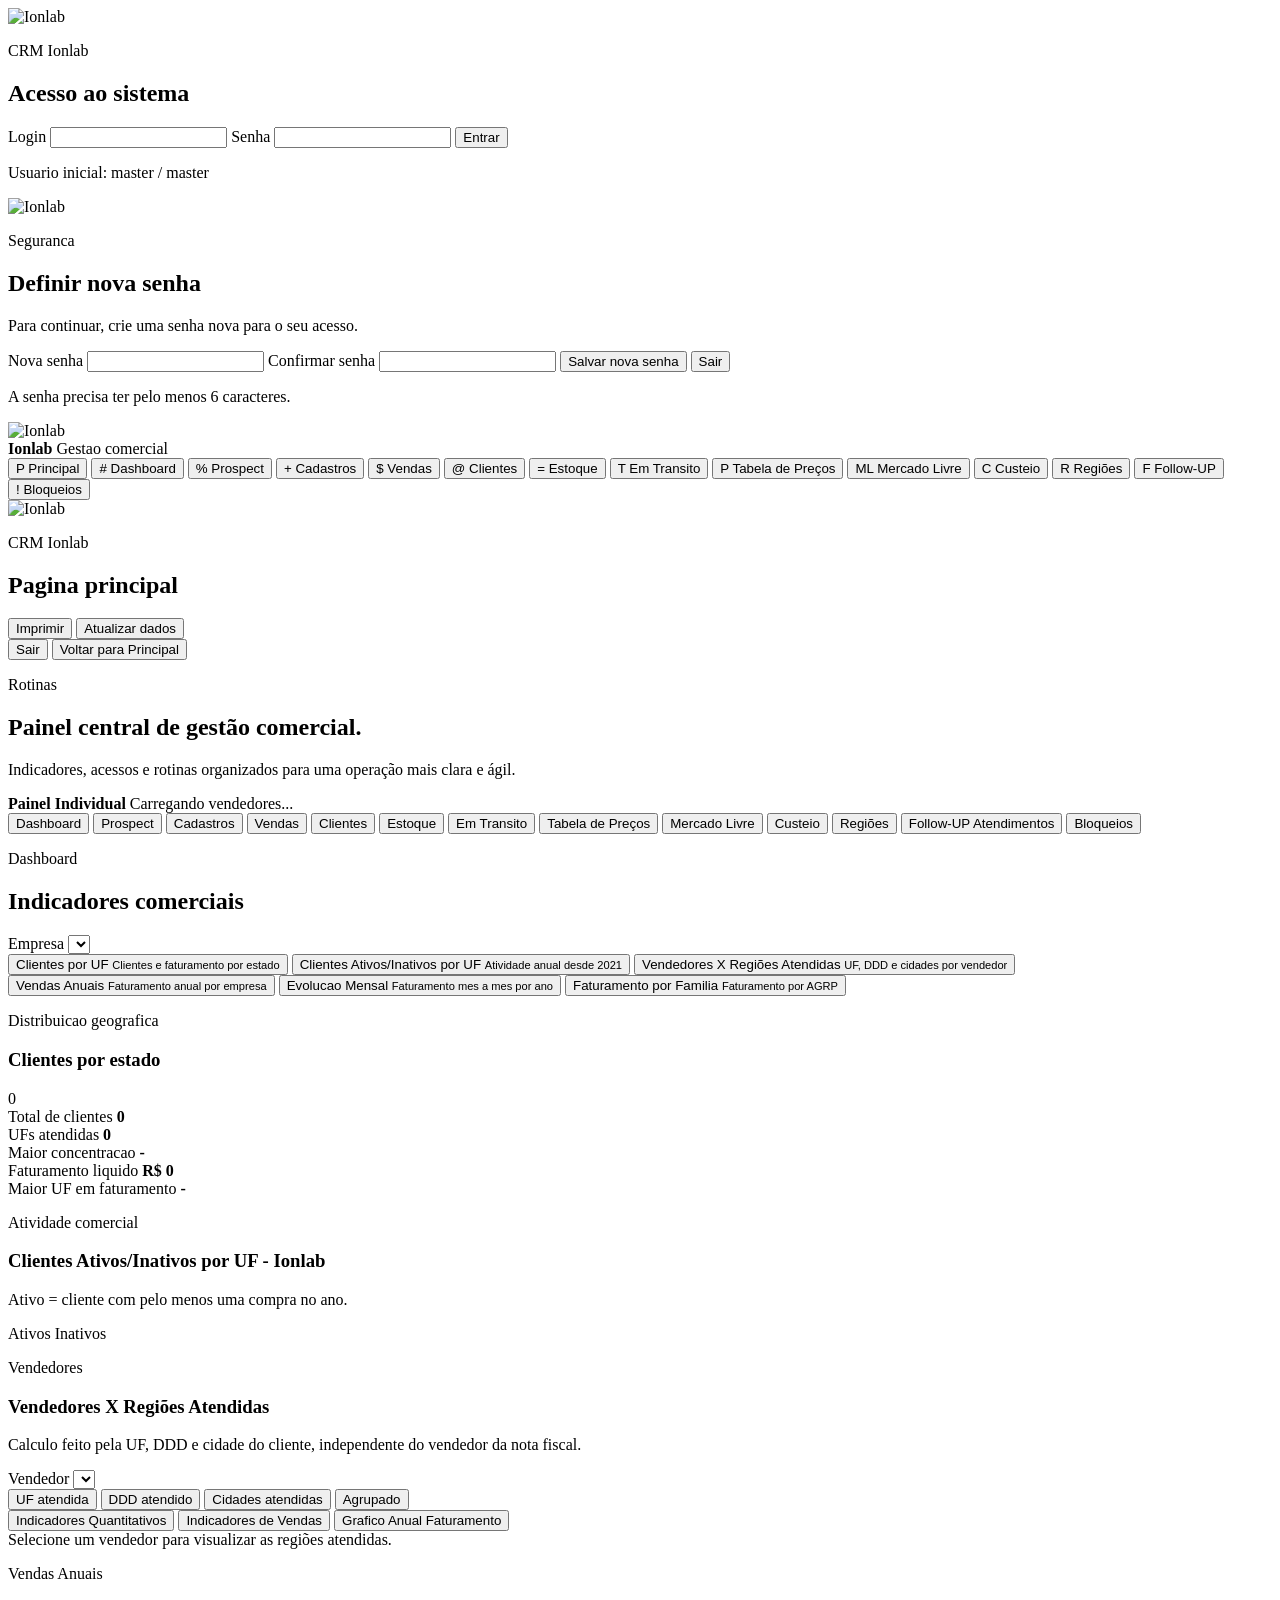
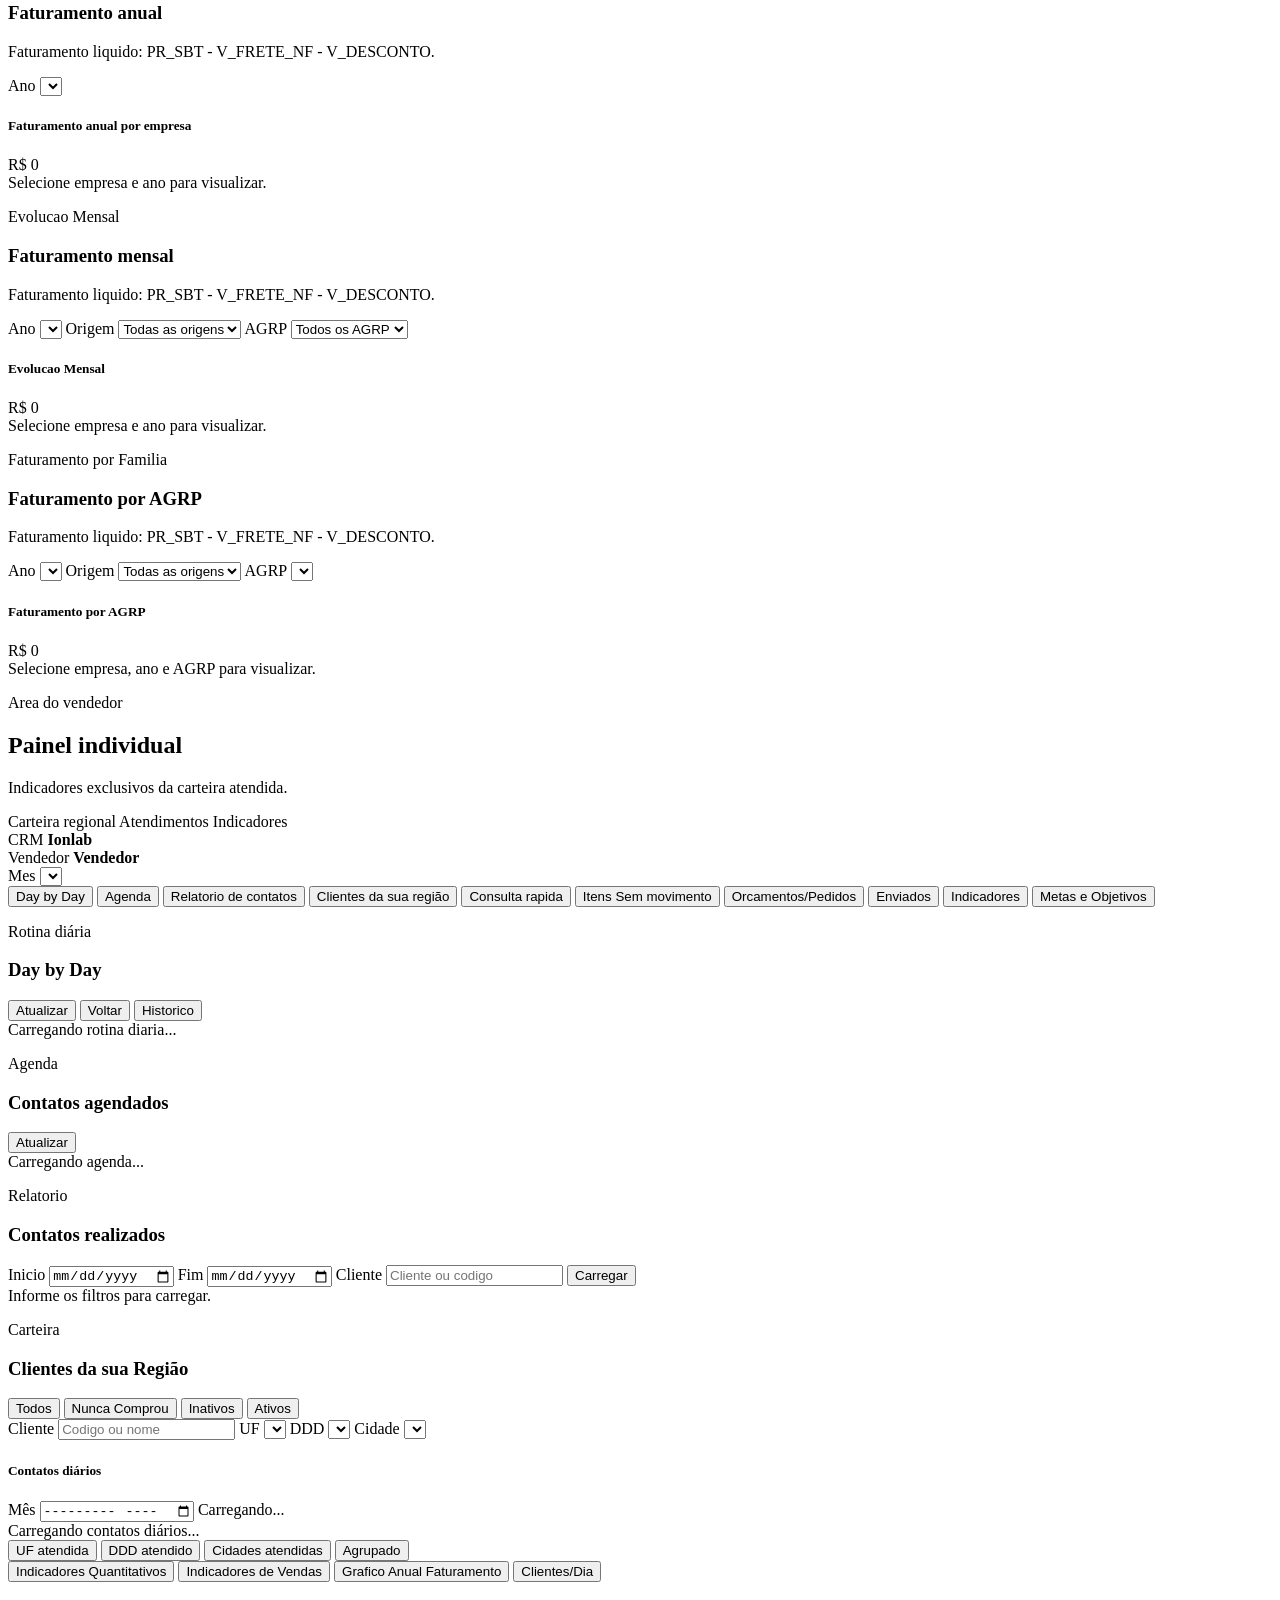
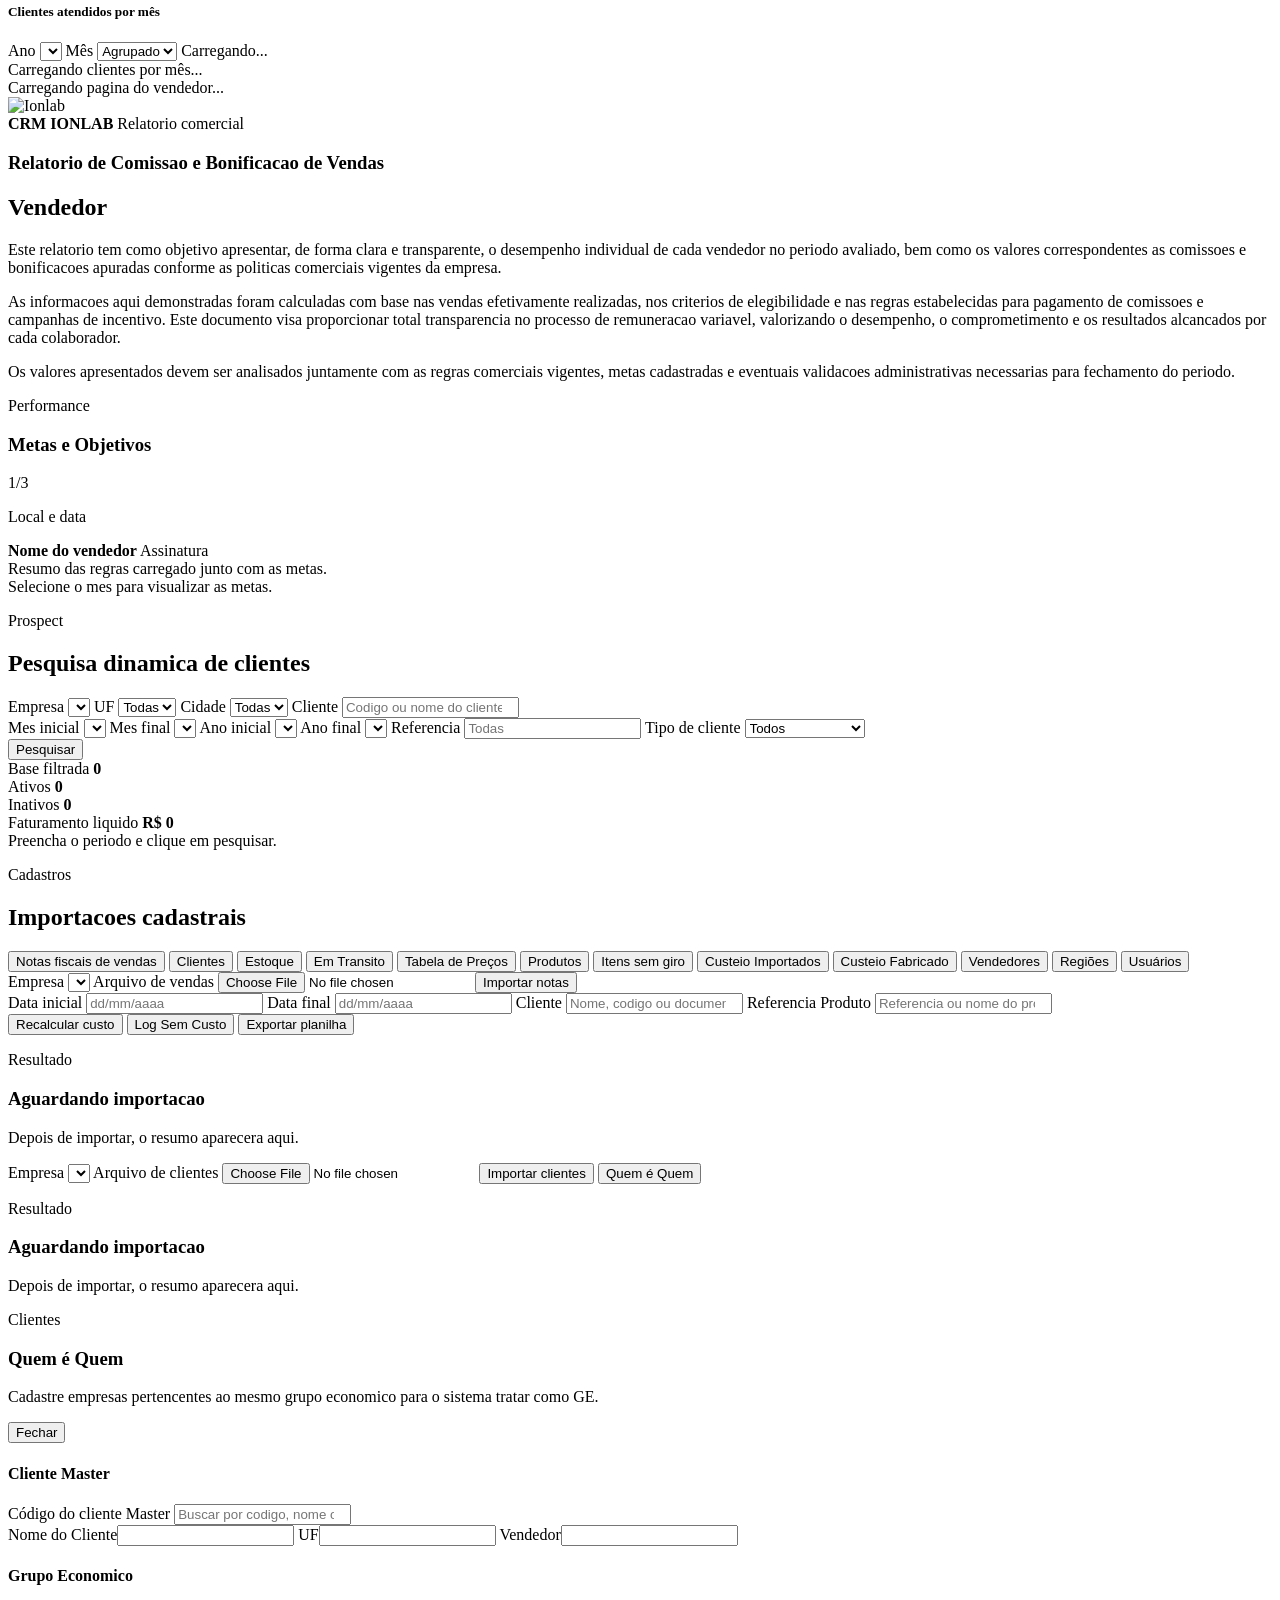
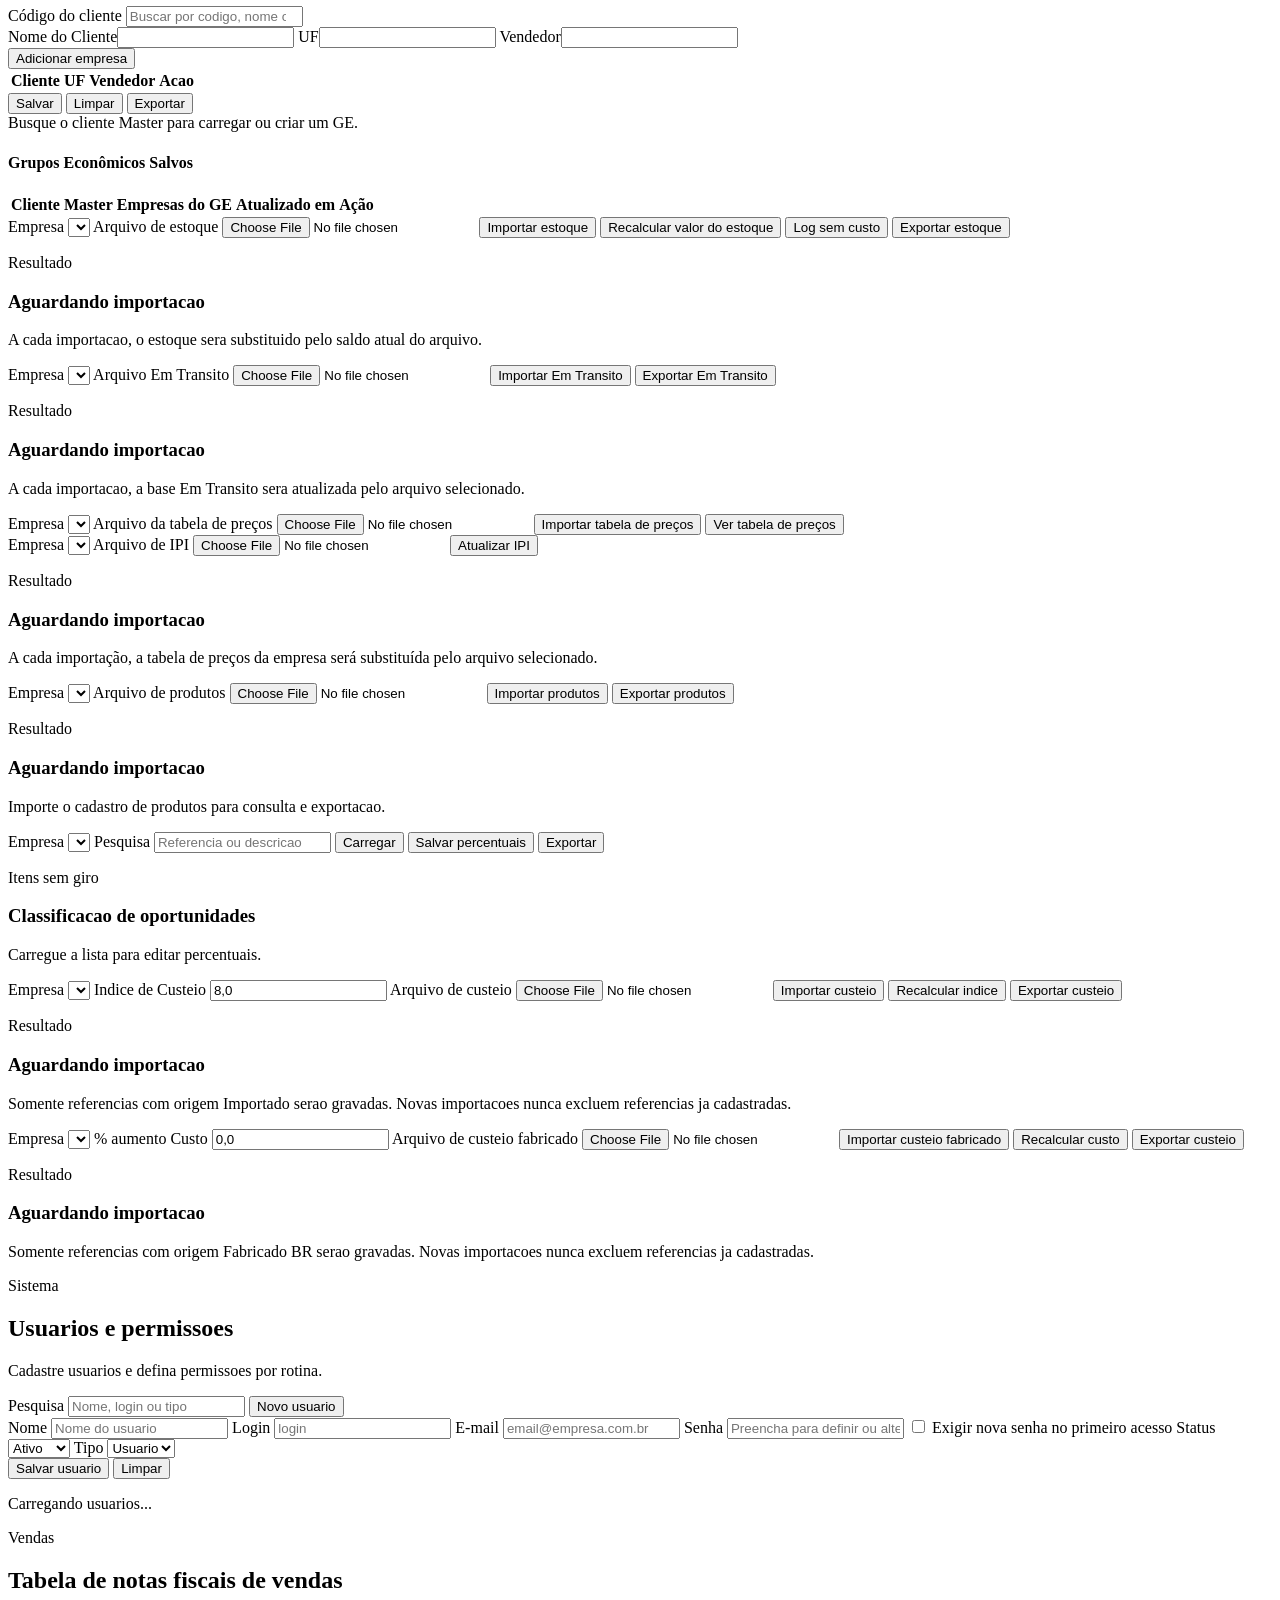
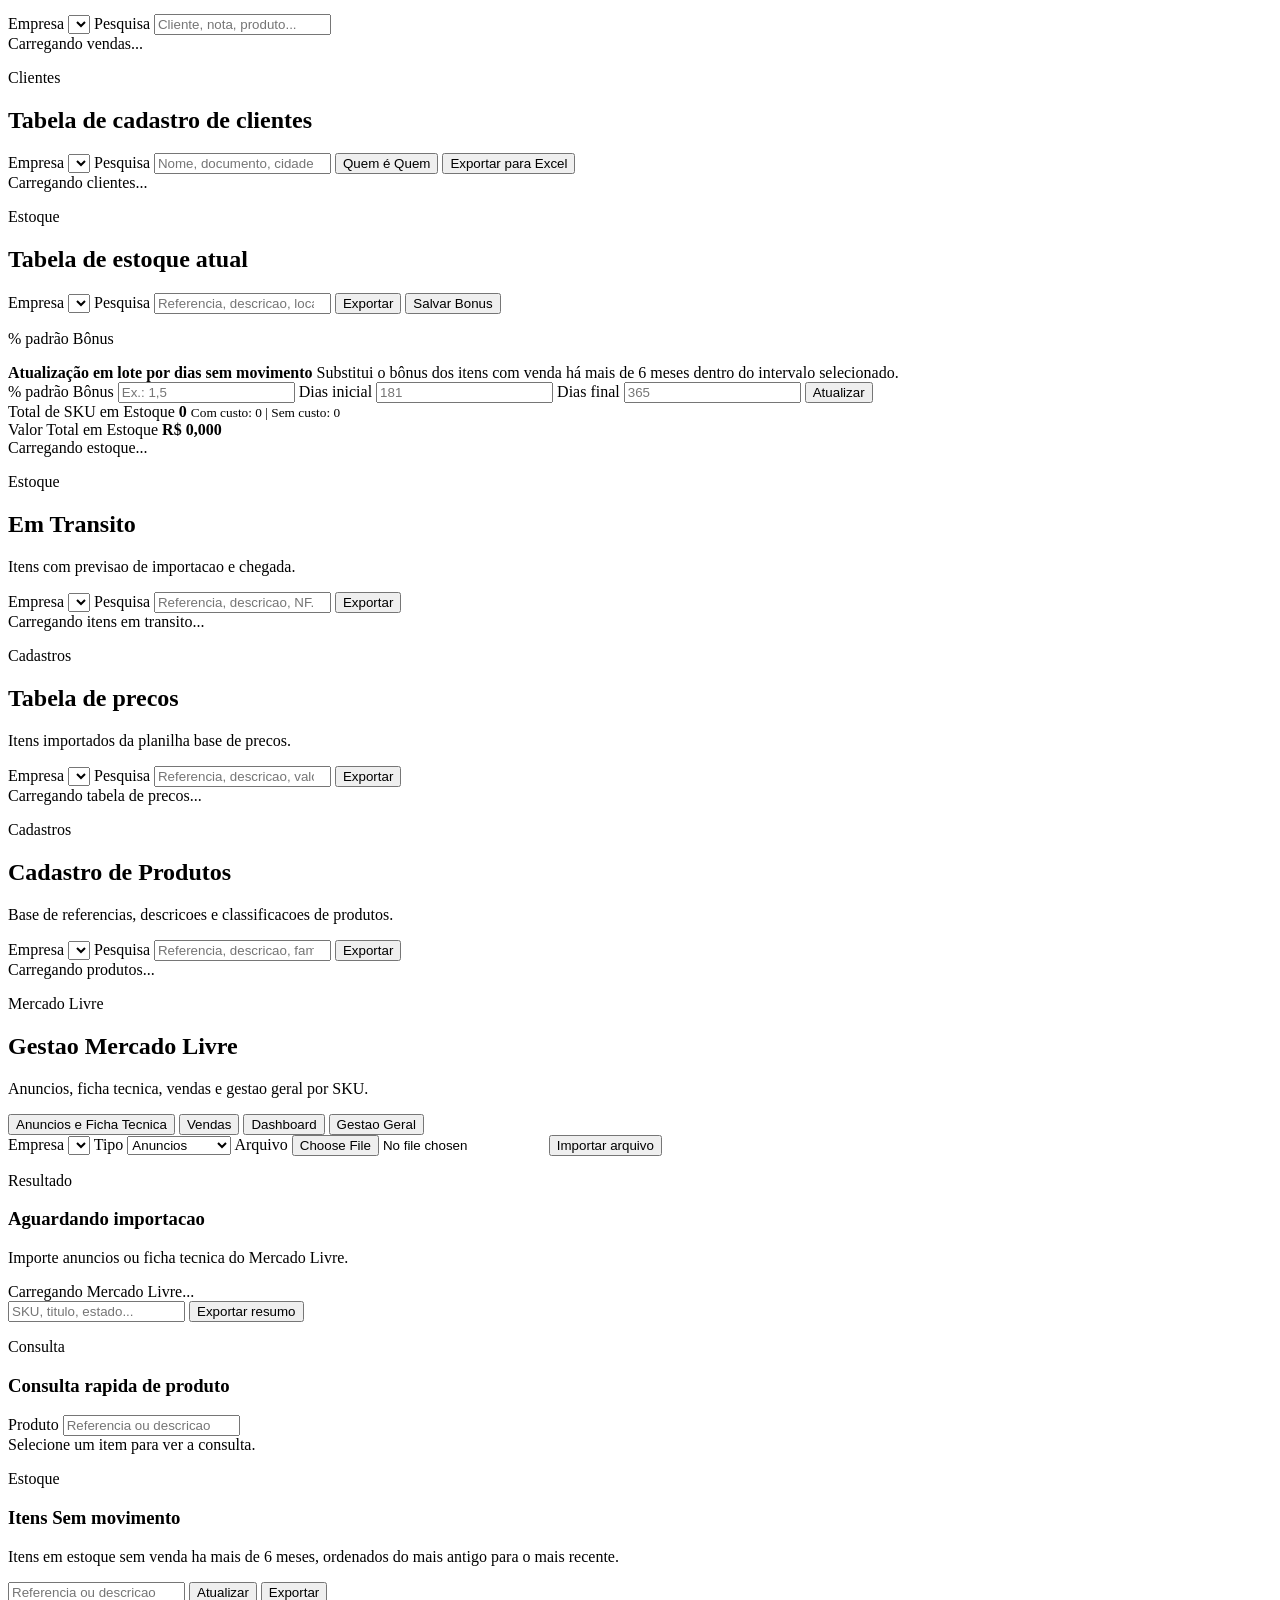
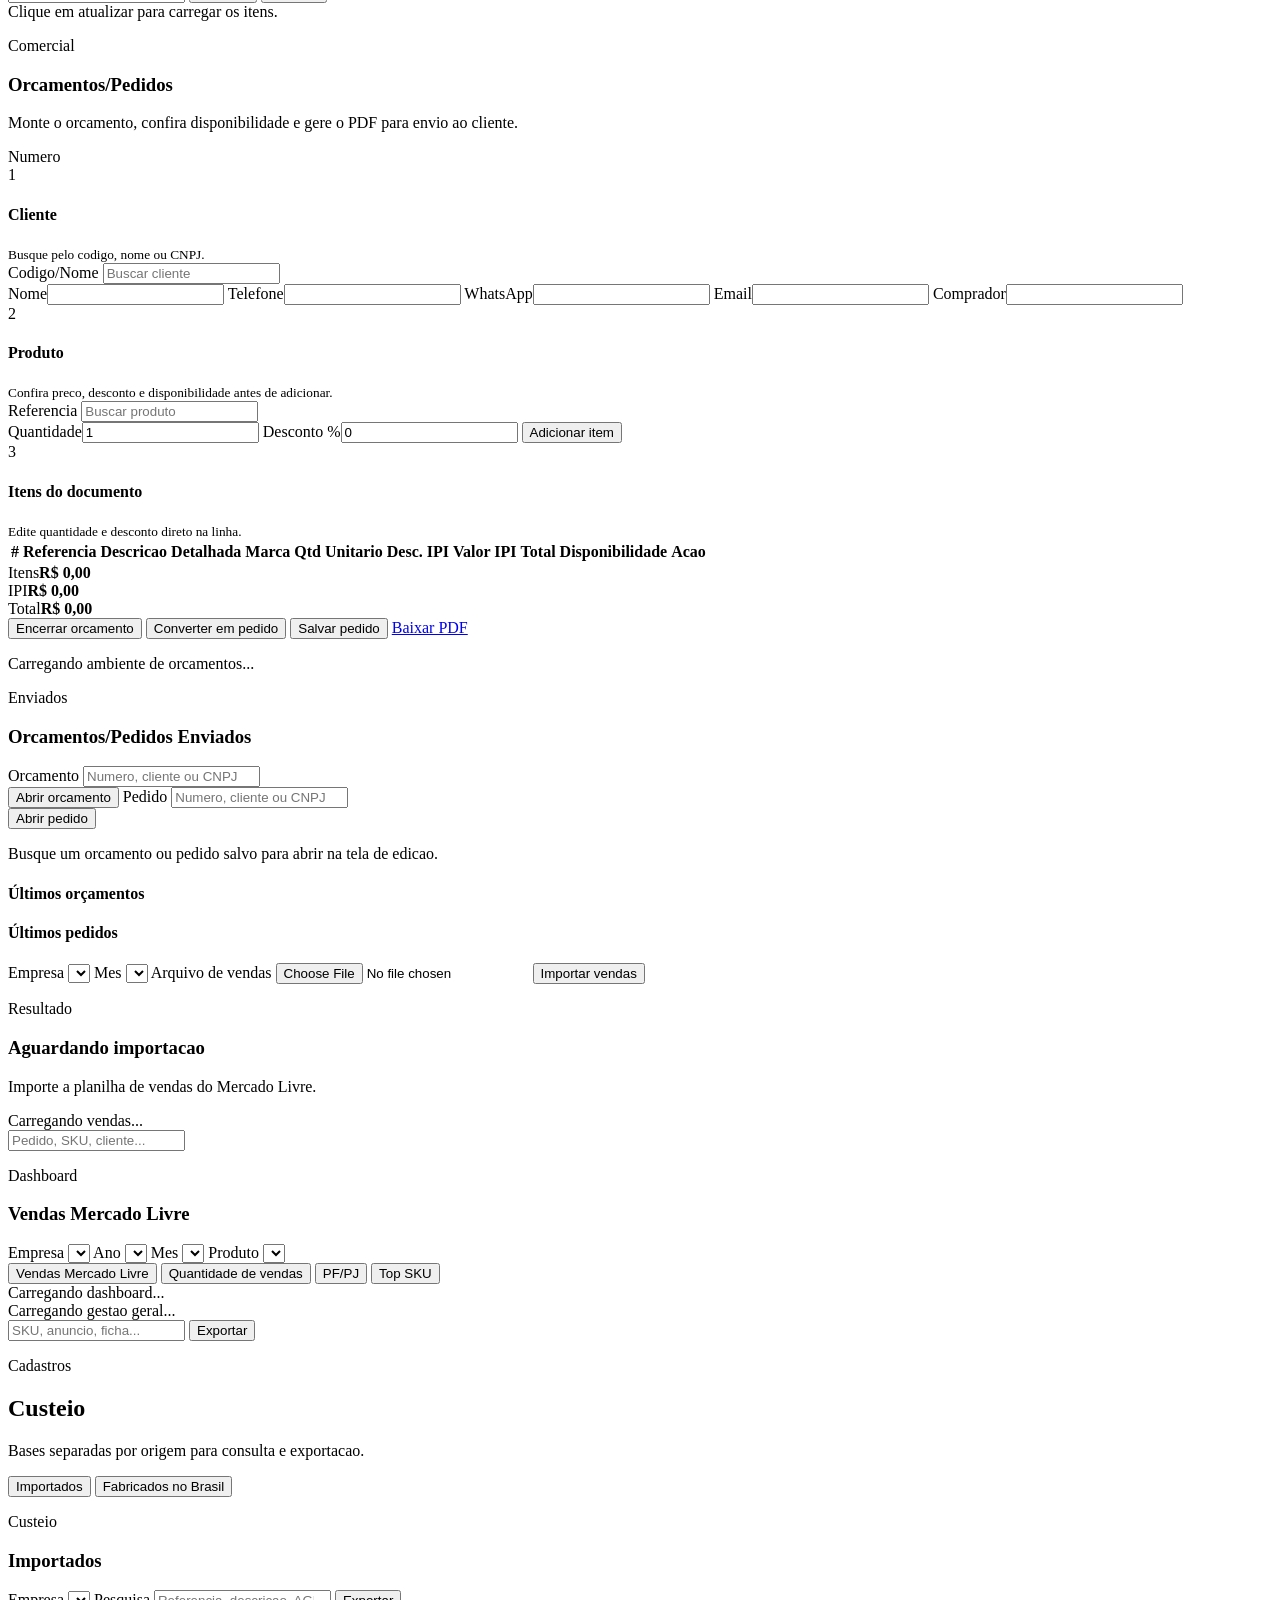
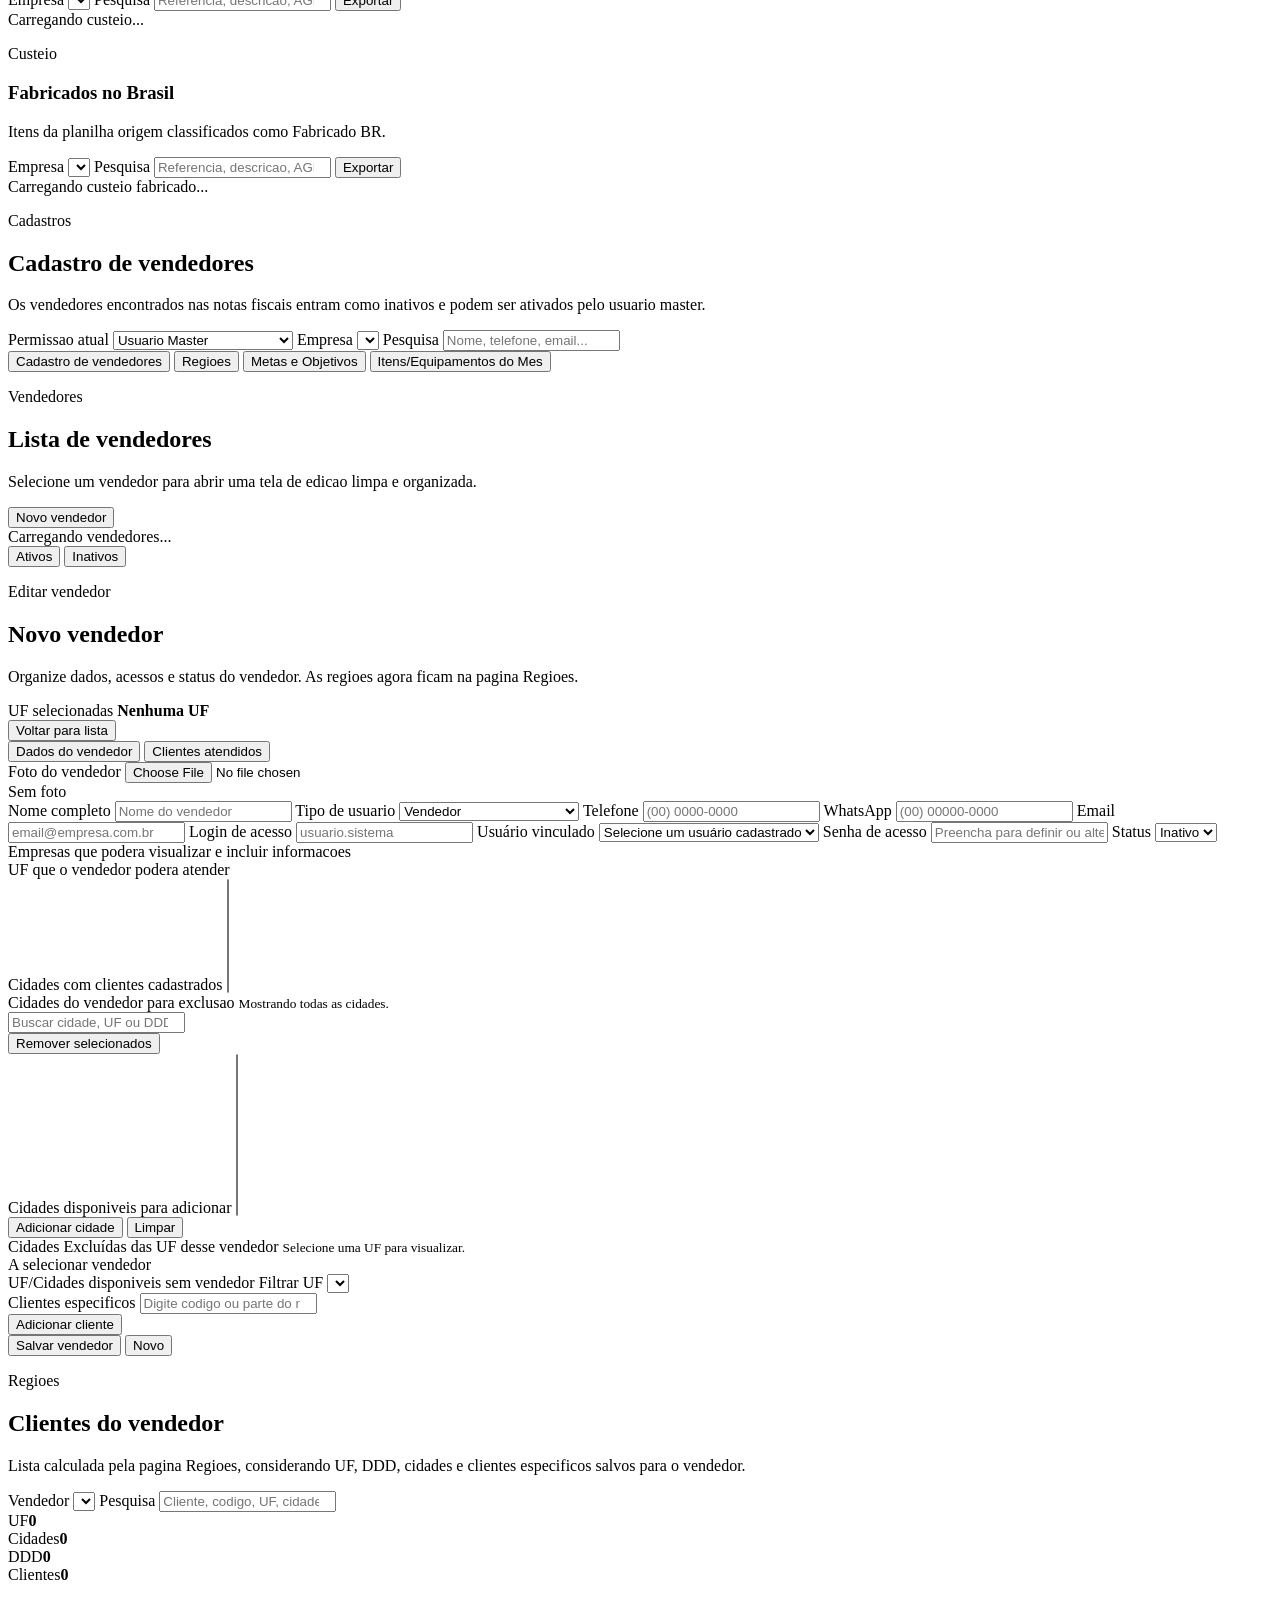
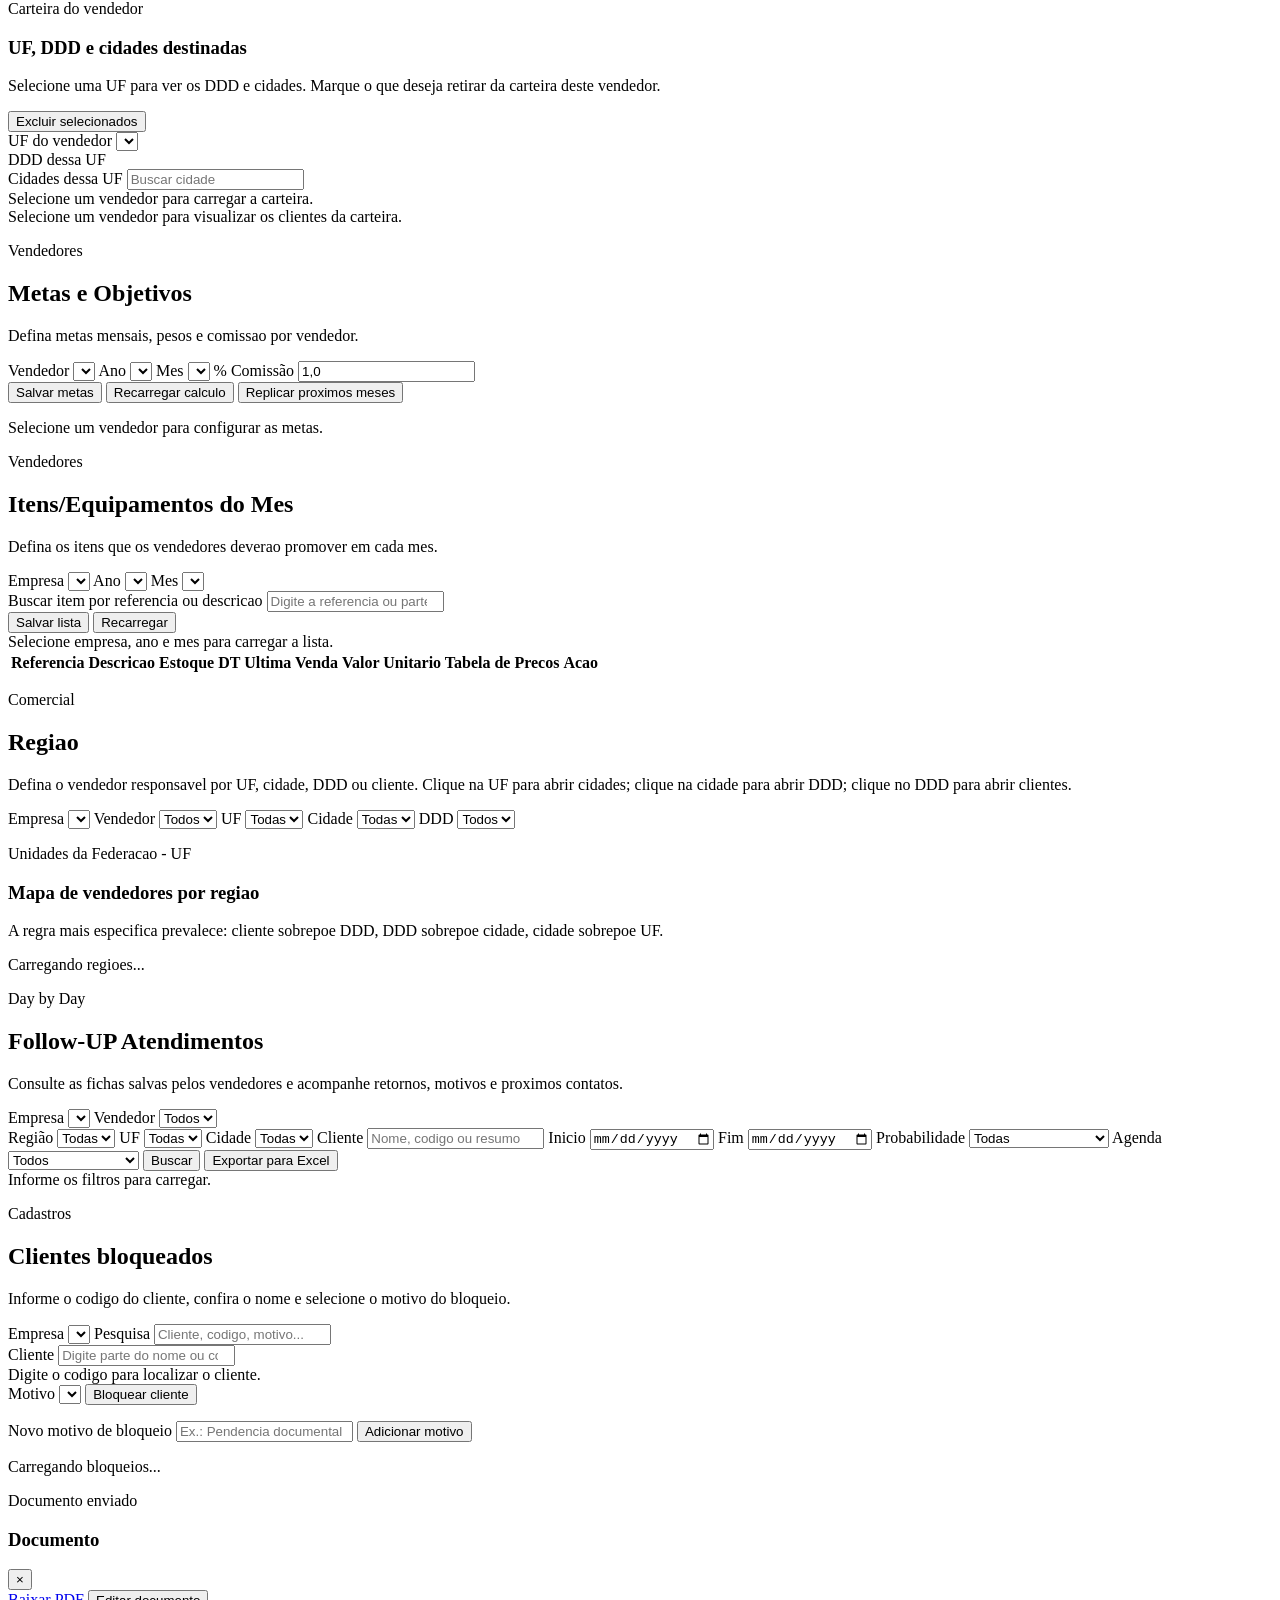
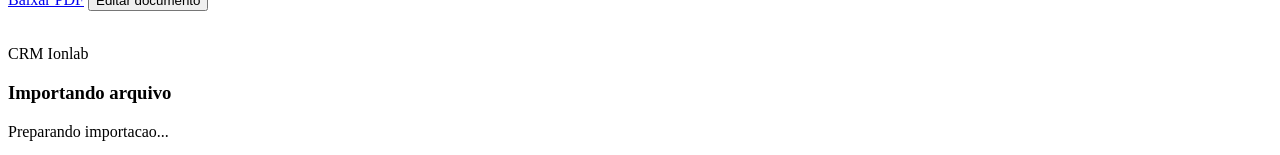
==== commit c8b675b1: "atualiza sistema com pacote seguro" ====
--- a/static/index.html
+++ b/static/index.html
@@ -1,560 +1,574 @@
-﻿<!doctype html>
-<html lang="pt-BR">
-  <head>
-    <meta charset="utf-8">
-    <meta name="viewport" content="width=device-width, initial-scale=1">
-    <title>CRM Ionlab</title>
-    <link rel="stylesheet" href="/styles.css?v=20260618-botoes-home-ajuste1">
-  </head>
-  <body>
-    <section class="login-screen auth-hidden" id="login-screen">
-      <form class="login-card" id="login-form">
-        <img src="/assets/ion_logo.jpg" alt="Ionlab">
-        <p class="eyebrow">CRM Ionlab</p>
-        <h1>Acesso ao sistema</h1>
-        <label>
-          Login
-          <input id="login-user" type="text" autocomplete="username" required>
-        </label>
-        <label>
-          Senha
-          <input id="login-password" type="password" autocomplete="current-password" required>
-        </label>
-        <button class="primary-action" type="submit">Entrar</button>
-        <p class="muted" id="login-status">Usuario inicial: master / master</p>
-      </form>
-    </section>
-
-    <section class="login-screen auth-hidden" id="password-change-screen">
-      <form class="login-card" id="password-change-form">
-        <img src="/assets/ion_logo.jpg" alt="Ionlab">
-        <p class="eyebrow">Seguranca</p>
-        <h1>Definir nova senha</h1>
-        <p class="muted">Para continuar, crie uma senha nova para o seu acesso.</p>
-        <label>
-          Nova senha
-          <input id="password-change-new" type="password" autocomplete="new-password" required minlength="6">
-        </label>
-        <label>
-          Confirmar senha
-          <input id="password-change-confirm" type="password" autocomplete="new-password" required minlength="6">
-        </label>
-        <button class="primary-action" type="submit">Salvar nova senha</button>
-        <button class="secondary-action" id="password-change-logout" type="button">Sair</button>
-        <p class="muted" id="password-change-status">A senha precisa ter pelo menos 6 caracteres.</p>
-      </form>
-    </section>
-
-    <div class="app-shell auth-hidden" id="app-shell">
-      <aside class="sidebar">
-        <div class="brand">
-          <div class="brand-mark">
-            <img src="/assets/ion_logo.jpg" alt="Ionlab">
-          </div>
-          <div>
-            <strong>Ionlab</strong>
-            <span>Gestao comercial</span>
-          </div>
-        </div>
-
-        <nav class="nav">
-          <button class="nav-item active" data-view="home">
-            <span class="nav-icon">P</span>
-            Principal
-          </button>
-          <button class="nav-item" data-view="dashboard">
-            <span class="nav-icon">#</span>
-            Dashboard
-          </button>
-          <button class="nav-item" data-view="prospect">
-            <span class="nav-icon">%</span>
-            Prospect
-          </button>
-          <button class="nav-item" data-view="cadastros">
-            <span class="nav-icon">+</span>
-            Cadastros
-          </button>
-          <button class="nav-item" data-view="sales-table">
-            <span class="nav-icon">$</span>
-            Vendas
-          </button>
-          <button class="nav-item" data-view="clients-table">
-            <span class="nav-icon">@</span>
-            Clientes
-          </button>
-          <button class="nav-item" data-view="stock-table">
-            <span class="nav-icon">=</span>
-            Estoque
-          </button>
-          <button class="nav-item" data-view="in-transit-table">
-            <span class="nav-icon">T</span>
-            Em Transito
-          </button>
-          <button class="nav-item" data-view="prices-table">
-            <span class="nav-icon">P</span>
-            Tabela de Preços
-          </button>
-          <button class="nav-item" data-view="mercado-livre">
-            <span class="nav-icon">ML</span>
-            Mercado Livre
-          </button>
-          <button class="nav-item" data-view="costing-table">
-            <span class="nav-icon">C</span>
-            Custeio
-          </button>
-          <button class="nav-item" data-view="regions">
-            <span class="nav-icon">R</span>
-            Regiões
-          </button>
-          <button class="nav-item" data-view="follow-up">
-            <span class="nav-icon">F</span>
-            Follow-UP
-          </button>
-          <button class="nav-item" data-view="blocked-clients">
-            <span class="nav-icon">!</span>
-            Bloqueios
-          </button>
-        </nav>
-      </aside>
-
-      <main class="content">
-        <section class="topbar">
-          <div class="topbar-title">
-            <img class="topbar-logo" src="/assets/ion_logo.jpg" alt="Ionlab">
-            <div>
-              <p class="eyebrow">CRM Ionlab</p>
-              <h1 id="page-title">Pagina principal</h1>
-            </div>
+﻿<!doctype html>
+<html lang="pt-BR">
+  <head>
+    <meta charset="utf-8">
+    <meta name="viewport" content="width=device-width, initial-scale=1">
+    <title>CRM Ionlab</title>
+    <link rel="stylesheet" href="/styles.css?v=20260629-performance-cache1">
+  </head>
+  <body>
+    <section class="login-screen auth-hidden" id="login-screen">
+      <form class="login-card" id="login-form">
+        <img src="/assets/ion_logo.jpg" alt="Ionlab">
+        <p class="eyebrow">CRM Ionlab</p>
+        <h1>Acesso ao sistema</h1>
+        <label>
+          Login
+          <input id="login-user" type="text" autocomplete="username" required>
+        </label>
+        <label>
+          Senha
+          <input id="login-password" type="password" autocomplete="current-password" required>
+        </label>
+        <button class="primary-action" type="submit">Entrar</button>
+        <p class="muted" id="login-status">Usuario inicial: master / master</p>
+      </form>
+    </section>
+
+    <section class="login-screen auth-hidden" id="password-change-screen">
+      <form class="login-card" id="password-change-form">
+        <img src="/assets/ion_logo.jpg" alt="Ionlab">
+        <p class="eyebrow">Seguranca</p>
+        <h1>Definir nova senha</h1>
+        <p class="muted">Para continuar, crie uma senha nova para o seu acesso.</p>
+        <label>
+          Nova senha
+          <input id="password-change-new" type="password" autocomplete="new-password" required minlength="6">
+        </label>
+        <label>
+          Confirmar senha
+          <input id="password-change-confirm" type="password" autocomplete="new-password" required minlength="6">
+        </label>
+        <button class="primary-action" type="submit">Salvar nova senha</button>
+        <button class="secondary-action" id="password-change-logout" type="button">Sair</button>
+        <p class="muted" id="password-change-status">A senha precisa ter pelo menos 6 caracteres.</p>
+      </form>
+    </section>
+
+    <div class="app-shell auth-hidden" id="app-shell">
+      <aside class="sidebar">
+        <div class="brand">
+          <div class="brand-mark">
+            <img src="/assets/ion_logo.jpg" alt="Ionlab">
+          </div>
+          <div>
+            <strong>Ionlab</strong>
+            <span>Gestao comercial</span>
+          </div>
+        </div>
+
+        <nav class="nav">
+          <button class="nav-item active" data-view="home">
+            <span class="nav-icon">P</span>
+            Principal
+          </button>
+          <button class="nav-item" data-view="dashboard">
+            <span class="nav-icon">#</span>
+            Dashboard
+          </button>
+          <button class="nav-item" data-view="prospect">
+            <span class="nav-icon">%</span>
+            Prospect
+          </button>
+          <button class="nav-item" data-view="cadastros">
+            <span class="nav-icon">+</span>
+            Cadastros
+          </button>
+          <button class="nav-item" data-view="sales-table">
+            <span class="nav-icon">$</span>
+            Vendas
+          </button>
+          <button class="nav-item" data-view="clients-table">
+            <span class="nav-icon">@</span>
+            Clientes
+          </button>
+          <button class="nav-item" data-view="stock-table">
+            <span class="nav-icon">=</span>
+            Estoque
+          </button>
+          <button class="nav-item" data-view="in-transit-table">
+            <span class="nav-icon">T</span>
+            Em Transito
+          </button>
+          <button class="nav-item" data-view="prices-table">
+            <span class="nav-icon">P</span>
+            Tabela de Preços
+          </button>
+          <button class="nav-item" data-view="mercado-livre">
+            <span class="nav-icon">ML</span>
+            Mercado Livre
+          </button>
+          <button class="nav-item" data-view="costing-table">
+            <span class="nav-icon">C</span>
+            Custeio
+          </button>
+          <button class="nav-item" data-view="regions">
+            <span class="nav-icon">R</span>
+            Regiões
+          </button>
+          <button class="nav-item" data-view="follow-up">
+            <span class="nav-icon">F</span>
+            Follow-UP
+          </button>
+          <button class="nav-item" data-view="blocked-clients">
+            <span class="nav-icon">!</span>
+            Bloqueios
+          </button>
+        </nav>
+      </aside>
+
+      <main class="content">
+        <section class="topbar">
+          <div class="topbar-title">
+            <img class="topbar-logo" src="/assets/ion_logo.jpg" alt="Ionlab">
+            <div>
+              <p class="eyebrow">CRM Ionlab</p>
+              <h1 id="page-title">Pagina principal</h1>
+            </div>
           </div>
           <div class="topbar-actions">
+            <button class="secondary-action hidden" id="vendor-page-goals-print" type="button">Imprimir</button>
+            <button class="secondary-action refresh-data-action" id="refresh-data-button" type="button">Atualizar dados</button>
             <div class="user-chip" id="current-user-chip"></div>
             <button class="secondary-action" id="logout-button" type="button">Sair</button>
             <button class="home-return-button hidden" id="home-return-button" type="button">Voltar para Principal</button>
             <div class="company-strip" id="company-strip"></div>
-          </div>
-        </section>
-
-        <section class="view visible" id="home-view">
-          <div class="hero">
-            <div>
-              <p class="eyebrow">Rotinas</p>
-              <h2>Painel central de gestão comercial.</h2>
-              <p class="muted">Indicadores, acessos e rotinas organizados para uma operação mais clara e ágil.</p>
-            </div>
-            <div class="hero-actions">
-              <div class="vendor-panel-action" id="home-vendor-panel-box">
-                <div class="vendor-panel-action-head">
-                  <strong>Painel Individual</strong>
-                  <span id="home-vendor-panel-summary">Carregando vendedores...</span>
-                </div>
-                <div class="vendor-panel-button-list" id="home-vendor-panel-list"></div>
-              </div>
-              <button class="primary-action" data-view="dashboard">Dashboard</button>
-              <button class="primary-action" data-view="prospect">Prospect</button>
-              <button class="primary-action" data-view="cadastros">Cadastros</button>
-              <button class="secondary-action" data-view="sales-table">Vendas</button>
-              <button class="secondary-action" data-view="clients-table">Clientes</button>
-              <button class="secondary-action" data-view="stock-table">Estoque</button>
-              <button class="secondary-action" data-view="in-transit-table">Em Transito</button>
-              <button class="secondary-action" data-view="prices-table">Tabela de Preços</button>
-              <button class="secondary-action" data-view="mercado-livre">Mercado Livre</button>
-              <button class="secondary-action" data-view="costing-table">Custeio</button>
-              <button class="secondary-action" data-view="regions">Regiões</button>
-              <button class="secondary-action" data-view="follow-up">Follow-UP Atendimentos</button>
-              <button class="secondary-action" data-view="blocked-clients">Bloqueios</button>
-            </div>
-          </div>
-
-          <div class="stats-grid" id="stats-grid"></div>
-        </section>
-
-        <section class="view" id="dashboard-view">
-          <div class="section-header dashboard-heading">
-            <div>
-              <p class="eyebrow">Dashboard</p>
-              <h2>Indicadores comerciais</h2>
-            </div>
-            <label class="dashboard-company">
-              Empresa
-              <select id="dashboard-company"></select>
-            </label>
-          </div>
-
-          <div class="dashboard-chart-menu" aria-label="Graficos do dashboard">
-            <button class="dashboard-chart-button active" type="button" data-dashboard-chart="uf">
-              <span>Clientes por UF</span>
-              <small>Clientes e faturamento por estado</small>
-            </button>
-            <button class="dashboard-chart-button" type="button" data-dashboard-chart="activity">
-              <span>Clientes Ativos/Inativos por UF</span>
-              <small>Atividade anual desde 2021</small>
-            </button>
-            <button class="dashboard-chart-button" type="button" data-dashboard-chart="vendor-regions">
-              <span>Vendedores X Regiões Atendidas</span>
-              <small>UF, DDD e cidades por vendedor</small>
-            </button>
-            <button class="dashboard-chart-button" type="button" data-dashboard-chart="annual-sales">
-              <span>Vendas Anuais</span>
-              <small>Faturamento anual por empresa</small>
-            </button>
-            <button class="dashboard-chart-button" type="button" data-dashboard-chart="monthly-evolution">
-              <span>Evolucao Mensal</span>
-              <small>Faturamento mes a mes por ano</small>
-            </button>
-            <button class="dashboard-chart-button" type="button" data-dashboard-chart="family-sales">
-              <span>Faturamento por Familia</span>
-              <small>Faturamento por AGRP</small>
-            </button>
-          </div>
-
-          <section class="dashboard-chart-panel visible" id="dashboard-chart-uf">
-            <div class="dashboard-grid">
-              <section class="chart-panel">
-                <div class="chart-title-row">
-                  <div>
-                    <p class="eyebrow">Distribuicao geografica</p>
-                    <h3 id="uf-chart-title">Clientes por estado</h3>
-                    <p class="muted chart-subtitle" id="uf-chart-subtitle"></p>
-                  </div>
-                  <div class="chart-total" id="uf-chart-total">0</div>
-                </div>
-                <div class="uf-chart" id="uf-chart"></div>
-              </section>
-
-              <aside class="insight-panel">
-                <div class="insight-card">
-                  <span>Total de clientes</span>
-                  <strong id="dashboard-total-clients">0</strong>
-                </div>
-                <div class="insight-card">
-                  <span>UFs atendidas</span>
-                  <strong id="dashboard-active-ufs">0</strong>
-                </div>
-                <div class="insight-card accent">
-                  <span>Maior concentracao</span>
-                  <strong id="dashboard-top-uf">-</strong>
-                </div>
-                <div class="insight-card">
-                  <span>Faturamento liquido</span>
-                  <strong id="dashboard-total-revenue">R$ 0</strong>
-                </div>
-                <div class="insight-card accent">
-                  <span>Maior UF em faturamento</span>
-                  <strong id="dashboard-top-revenue-uf">-</strong>
-                </div>
-                <div class="insight-note" id="dashboard-note"></div>
-              </aside>
-            </div>
-          </section>
-
-          <section class="dashboard-chart-panel" id="dashboard-chart-activity">
-            <section class="chart-panel active-chart-panel">
-              <div class="chart-title-row">
-                <div>
-                  <p class="eyebrow">Atividade comercial</p>
-                  <h3 id="activity-chart-title">Clientes Ativos/Inativos por UF - Ionlab</h3>
-                  <p class="muted chart-subtitle">Ativo = cliente com pelo menos uma compra no ano.</p>
-                </div>
-                <div class="activity-legend">
-                  <span><i class="legend-active"></i>Ativos</span>
-                  <span><i class="legend-inactive"></i>Inativos</span>
-                </div>
-              </div>
-              <div class="activity-chart" id="activity-chart"></div>
-            </section>
-          </section>
-
-          <section class="dashboard-chart-panel" id="dashboard-chart-vendor-regions">
-            <section class="chart-panel">
-              <div class="chart-title-row">
-                <div>
-                  <p class="eyebrow">Vendedores</p>
-                  <h3>Vendedores X Regiões Atendidas</h3>
-                  <p class="muted chart-subtitle">Calculo feito pela UF, DDD e cidade do cliente, independente do vendedor da nota fiscal.</p>
-                </div>
-                <label class="dashboard-company">
-                  Vendedor
-                  <select id="dashboard-vendor-select"></select>
-                </label>
-              </div>
-              <div class="vendor-region-summary" id="vendor-region-summary"></div>
-              <div class="vendor-region-controls">
-                <div class="segmented-control" id="vendor-region-dimension">
-                  <button class="active" type="button" data-region-dimension="ufs">UF atendida</button>
-                  <button type="button" data-region-dimension="ddds">DDD atendido</button>
-                  <button type="button" data-region-dimension="cidades">Cidades atendidas</button>
-                  <button type="button" data-region-dimension="agrupado">Agrupado</button>
-                </div>
-                <div class="segmented-control" id="vendor-region-indicator">
-                  <button class="active" type="button" data-region-indicator="quant">Indicadores Quantitativos</button>
-                  <button type="button" data-region-indicator="sales">Indicadores de Vendas</button>
-                  <button type="button" data-region-indicator="annual-sales">Grafico Anual Faturamento</button>
-                </div>
-              </div>
-              <div class="vendor-region-sections" id="vendor-region-sections"></div>
-              <div class="table-status" id="vendor-region-status">Selecione um vendedor para visualizar as regiões atendidas.</div>
-            </section>
-          </section>
-
-          <section class="dashboard-chart-panel" id="dashboard-chart-annual-sales">
-            <section class="chart-panel active-chart-panel">
-              <div class="chart-title-row">
-                <div>
-                  <p class="eyebrow">Vendas Anuais</p>
-                  <h3 id="dashboard-annual-title">Faturamento anual</h3>
-                  <p class="muted chart-subtitle" id="dashboard-annual-subtitle">Faturamento liquido: PR_SBT - V_FRETE_NF - V_DESCONTO.</p>
-                </div>
-                <label class="dashboard-company">
-                  Ano
-                  <select id="dashboard-annual-year"></select>
-                </label>
-              </div>
-              <div class="dashboard-annual-grid">
-                <section class="dashboard-annual-card">
-                  <div class="sales-chart-title">
-                    <h5>Faturamento anual por empresa</h5>
-                    <span id="dashboard-annual-total">R$ 0</span>
-                  </div>
-                  <div id="dashboard-annual-chart"></div>
-                </section>
-              </div>
-              <div class="table-status" id="dashboard-annual-status">Selecione empresa e ano para visualizar.</div>
-            </section>
-          </section>
-
-          <section class="dashboard-chart-panel" id="dashboard-chart-monthly-evolution">
-            <section class="chart-panel active-chart-panel">
-              <div class="chart-title-row">
-                <div>
-                  <p class="eyebrow">Evolucao Mensal</p>
-                  <h3 id="dashboard-monthly-title">Faturamento mensal</h3>
-                  <p class="muted chart-subtitle" id="dashboard-monthly-subtitle">Faturamento liquido: PR_SBT - V_FRETE_NF - V_DESCONTO.</p>
-                </div>
-                <div class="dashboard-filter-stack">
-                  <label class="dashboard-company">
-                    Ano
-                    <select id="dashboard-monthly-year"></select>
-                  </label>
-                  <label class="dashboard-company">
-                    Origem
-                    <select id="dashboard-monthly-origin">
-                      <option value="all">Todas as origens</option>
-                      <option value="imported">Importado</option>
-                      <option value="fabricated_br">Fabricados BR</option>
-                    </select>
-                  </label>
-                  <label class="dashboard-company">
-                    AGRP
-                    <select id="dashboard-monthly-agrp">
-                      <option value="all">Todos os AGRP</option>
-                    </select>
-                  </label>
-                </div>
-              </div>
-              <section class="dashboard-annual-card">
-                <div class="sales-chart-title">
-                  <h5>Evolucao Mensal</h5>
-                  <span id="dashboard-monthly-total">R$ 0</span>
-                </div>
-                <div id="dashboard-monthly-chart"></div>
-              </section>
-              <div class="table-status" id="dashboard-monthly-status">Selecione empresa e ano para visualizar.</div>
-            </section>
-          </section>
-
-          <section class="dashboard-chart-panel" id="dashboard-chart-family-sales">
-            <section class="chart-panel active-chart-panel">
-              <div class="chart-title-row">
-                <div>
-                  <p class="eyebrow">Faturamento por Familia</p>
-                  <h3 id="dashboard-family-title">Faturamento por AGRP</h3>
-                  <p class="muted chart-subtitle" id="dashboard-family-subtitle">Faturamento liquido: PR_SBT - V_FRETE_NF - V_DESCONTO.</p>
-                </div>
-                <div class="dashboard-filter-stack">
-                  <label class="dashboard-company">
-                    Ano
-                    <select id="dashboard-family-year"></select>
-                  </label>
-                  <label class="dashboard-company">
-                    Origem
-                    <select id="dashboard-family-origin">
-                      <option value="all">Todas as origens</option>
-                      <option value="imported">Importado</option>
-                      <option value="fabricated_br">Fabricados BR</option>
-                    </select>
-                  </label>
-                  <label class="dashboard-company">
-                    AGRP
-                    <select id="dashboard-family-agrp"></select>
-                  </label>
-                </div>
-              </div>
-              <section class="dashboard-annual-card">
-                <div class="sales-chart-title">
-                  <h5>Faturamento por AGRP</h5>
-                  <span id="dashboard-family-total">R$ 0</span>
-                </div>
-                <div id="dashboard-family-chart"></div>
-              </section>
-              <div class="table-status" id="dashboard-family-status">Selecione empresa, ano e AGRP para visualizar.</div>
-            </section>
-          </section>
-        </section>
-
-        <section class="view" id="vendor-page-view">
+          </div>
+        </section>
+
+        <section class="view visible" id="home-view">
+          <div class="hero">
+            <div>
+              <p class="eyebrow">Rotinas</p>
+              <h2>Painel central de gestão comercial.</h2>
+              <p class="muted">Indicadores, acessos e rotinas organizados para uma operação mais clara e ágil.</p>
+            </div>
+            <div class="hero-actions">
+              <div class="vendor-panel-action" id="home-vendor-panel-box">
+                <div class="vendor-panel-action-head">
+                  <strong>Painel Individual</strong>
+                  <span id="home-vendor-panel-summary">Carregando vendedores...</span>
+                </div>
+                <div class="vendor-panel-button-list" id="home-vendor-panel-list"></div>
+              </div>
+              <button class="primary-action" data-view="dashboard">Dashboard</button>
+              <button class="primary-action" data-view="prospect">Prospect</button>
+              <button class="primary-action" data-view="cadastros">Cadastros</button>
+              <button class="secondary-action" data-view="sales-table">Vendas</button>
+              <button class="secondary-action" data-view="clients-table">Clientes</button>
+              <button class="secondary-action" data-view="stock-table">Estoque</button>
+              <button class="secondary-action" data-view="in-transit-table">Em Transito</button>
+              <button class="secondary-action" data-view="prices-table">Tabela de Preços</button>
+              <button class="secondary-action" data-view="mercado-livre">Mercado Livre</button>
+              <button class="secondary-action" data-view="costing-table">Custeio</button>
+              <button class="secondary-action" data-view="regions">Regiões</button>
+              <button class="secondary-action" data-view="follow-up">Follow-UP Atendimentos</button>
+              <button class="secondary-action" data-view="blocked-clients">Bloqueios</button>
+            </div>
+          </div>
+
+          <div class="stats-grid" id="stats-grid"></div>
+        </section>
+
+        <section class="view" id="dashboard-view">
+          <div class="section-header dashboard-heading">
+            <div>
+              <p class="eyebrow">Dashboard</p>
+              <h2>Indicadores comerciais</h2>
+            </div>
+            <label class="dashboard-company">
+              Empresa
+              <select id="dashboard-company"></select>
+            </label>
+          </div>
+
+          <div class="dashboard-chart-menu" aria-label="Graficos do dashboard">
+            <button class="dashboard-chart-button active" type="button" data-dashboard-chart="uf">
+              <span>Clientes por UF</span>
+              <small>Clientes e faturamento por estado</small>
+            </button>
+            <button class="dashboard-chart-button" type="button" data-dashboard-chart="activity">
+              <span>Clientes Ativos/Inativos por UF</span>
+              <small>Atividade anual desde 2021</small>
+            </button>
+            <button class="dashboard-chart-button" type="button" data-dashboard-chart="vendor-regions">
+              <span>Vendedores X Regiões Atendidas</span>
+              <small>UF, DDD e cidades por vendedor</small>
+            </button>
+            <button class="dashboard-chart-button" type="button" data-dashboard-chart="annual-sales">
+              <span>Vendas Anuais</span>
+              <small>Faturamento anual por empresa</small>
+            </button>
+            <button class="dashboard-chart-button" type="button" data-dashboard-chart="monthly-evolution">
+              <span>Evolucao Mensal</span>
+              <small>Faturamento mes a mes por ano</small>
+            </button>
+            <button class="dashboard-chart-button" type="button" data-dashboard-chart="family-sales">
+              <span>Faturamento por Familia</span>
+              <small>Faturamento por AGRP</small>
+            </button>
+          </div>
+
+          <section class="dashboard-chart-panel visible" id="dashboard-chart-uf">
+            <div class="dashboard-grid">
+              <section class="chart-panel">
+                <div class="chart-title-row">
+                  <div>
+                    <p class="eyebrow">Distribuicao geografica</p>
+                    <h3 id="uf-chart-title">Clientes por estado</h3>
+                    <p class="muted chart-subtitle" id="uf-chart-subtitle"></p>
+                  </div>
+                  <div class="chart-total" id="uf-chart-total">0</div>
+                </div>
+                <div class="uf-chart" id="uf-chart"></div>
+              </section>
+
+              <aside class="insight-panel">
+                <div class="insight-card">
+                  <span>Total de clientes</span>
+                  <strong id="dashboard-total-clients">0</strong>
+                </div>
+                <div class="insight-card">
+                  <span>UFs atendidas</span>
+                  <strong id="dashboard-active-ufs">0</strong>
+                </div>
+                <div class="insight-card accent">
+                  <span>Maior concentracao</span>
+                  <strong id="dashboard-top-uf">-</strong>
+                </div>
+                <div class="insight-card">
+                  <span>Faturamento liquido</span>
+                  <strong id="dashboard-total-revenue">R$ 0</strong>
+                </div>
+                <div class="insight-card accent">
+                  <span>Maior UF em faturamento</span>
+                  <strong id="dashboard-top-revenue-uf">-</strong>
+                </div>
+                <div class="insight-note" id="dashboard-note"></div>
+              </aside>
+            </div>
+          </section>
+
+          <section class="dashboard-chart-panel" id="dashboard-chart-activity">
+            <section class="chart-panel active-chart-panel">
+              <div class="chart-title-row">
+                <div>
+                  <p class="eyebrow">Atividade comercial</p>
+                  <h3 id="activity-chart-title">Clientes Ativos/Inativos por UF - Ionlab</h3>
+                  <p class="muted chart-subtitle">Ativo = cliente com pelo menos uma compra no ano.</p>
+                </div>
+                <div class="activity-legend">
+                  <span><i class="legend-active"></i>Ativos</span>
+                  <span><i class="legend-inactive"></i>Inativos</span>
+                </div>
+              </div>
+              <div class="activity-chart" id="activity-chart"></div>
+            </section>
+          </section>
+
+          <section class="dashboard-chart-panel" id="dashboard-chart-vendor-regions">
+            <section class="chart-panel">
+              <div class="chart-title-row">
+                <div>
+                  <p class="eyebrow">Vendedores</p>
+                  <h3>Vendedores X Regiões Atendidas</h3>
+                  <p class="muted chart-subtitle">Calculo feito pela UF, DDD e cidade do cliente, independente do vendedor da nota fiscal.</p>
+                </div>
+                <label class="dashboard-company">
+                  Vendedor
+                  <select id="dashboard-vendor-select"></select>
+                </label>
+              </div>
+              <div class="vendor-region-summary" id="vendor-region-summary"></div>
+              <div class="vendor-region-controls">
+                <div class="segmented-control" id="vendor-region-dimension">
+                  <button class="active" type="button" data-region-dimension="ufs">UF atendida</button>
+                  <button type="button" data-region-dimension="ddds">DDD atendido</button>
+                  <button type="button" data-region-dimension="cidades">Cidades atendidas</button>
+                  <button type="button" data-region-dimension="agrupado">Agrupado</button>
+                </div>
+                <div class="segmented-control" id="vendor-region-indicator">
+                  <button class="active" type="button" data-region-indicator="quant">Indicadores Quantitativos</button>
+                  <button type="button" data-region-indicator="sales">Indicadores de Vendas</button>
+                  <button type="button" data-region-indicator="annual-sales">Grafico Anual Faturamento</button>
+                </div>
+              </div>
+              <div class="vendor-region-sections" id="vendor-region-sections"></div>
+              <div class="table-status" id="vendor-region-status">Selecione um vendedor para visualizar as regiões atendidas.</div>
+            </section>
+          </section>
+
+          <section class="dashboard-chart-panel" id="dashboard-chart-annual-sales">
+            <section class="chart-panel active-chart-panel">
+              <div class="chart-title-row">
+                <div>
+                  <p class="eyebrow">Vendas Anuais</p>
+                  <h3 id="dashboard-annual-title">Faturamento anual</h3>
+                  <p class="muted chart-subtitle" id="dashboard-annual-subtitle">Faturamento liquido: PR_SBT - V_FRETE_NF - V_DESCONTO.</p>
+                </div>
+                <label class="dashboard-company">
+                  Ano
+                  <select id="dashboard-annual-year"></select>
+                </label>
+              </div>
+              <div class="dashboard-annual-grid">
+                <section class="dashboard-annual-card">
+                  <div class="sales-chart-title">
+                    <h5>Faturamento anual por empresa</h5>
+                    <span id="dashboard-annual-total">R$ 0</span>
+                  </div>
+                  <div id="dashboard-annual-chart"></div>
+                </section>
+              </div>
+              <div class="table-status" id="dashboard-annual-status">Selecione empresa e ano para visualizar.</div>
+            </section>
+          </section>
+
+          <section class="dashboard-chart-panel" id="dashboard-chart-monthly-evolution">
+            <section class="chart-panel active-chart-panel">
+              <div class="chart-title-row">
+                <div>
+                  <p class="eyebrow">Evolucao Mensal</p>
+                  <h3 id="dashboard-monthly-title">Faturamento mensal</h3>
+                  <p class="muted chart-subtitle" id="dashboard-monthly-subtitle">Faturamento liquido: PR_SBT - V_FRETE_NF - V_DESCONTO.</p>
+                </div>
+                <div class="dashboard-filter-stack">
+                  <label class="dashboard-company">
+                    Ano
+                    <select id="dashboard-monthly-year"></select>
+                  </label>
+                  <label class="dashboard-company">
+                    Origem
+                    <select id="dashboard-monthly-origin">
+                      <option value="all">Todas as origens</option>
+                      <option value="imported">Importado</option>
+                      <option value="fabricated_br">Fabricados BR</option>
+                    </select>
+                  </label>
+                  <label class="dashboard-company">
+                    AGRP
+                    <select id="dashboard-monthly-agrp">
+                      <option value="all">Todos os AGRP</option>
+                    </select>
+                  </label>
+                </div>
+              </div>
+              <section class="dashboard-annual-card">
+                <div class="sales-chart-title">
+                  <h5>Evolucao Mensal</h5>
+                  <span id="dashboard-monthly-total">R$ 0</span>
+                </div>
+                <div id="dashboard-monthly-chart"></div>
+              </section>
+              <div class="table-status" id="dashboard-monthly-status">Selecione empresa e ano para visualizar.</div>
+            </section>
+          </section>
+
+          <section class="dashboard-chart-panel" id="dashboard-chart-family-sales">
+            <section class="chart-panel active-chart-panel">
+              <div class="chart-title-row">
+                <div>
+                  <p class="eyebrow">Faturamento por Familia</p>
+                  <h3 id="dashboard-family-title">Faturamento por AGRP</h3>
+                  <p class="muted chart-subtitle" id="dashboard-family-subtitle">Faturamento liquido: PR_SBT - V_FRETE_NF - V_DESCONTO.</p>
+                </div>
+                <div class="dashboard-filter-stack">
+                  <label class="dashboard-company">
+                    Ano
+                    <select id="dashboard-family-year"></select>
+                  </label>
+                  <label class="dashboard-company">
+                    Origem
+                    <select id="dashboard-family-origin">
+                      <option value="all">Todas as origens</option>
+                      <option value="imported">Importado</option>
+                      <option value="fabricated_br">Fabricados BR</option>
+                    </select>
+                  </label>
+                  <label class="dashboard-company">
+                    AGRP
+                    <select id="dashboard-family-agrp"></select>
+                  </label>
+                </div>
+              </div>
+              <section class="dashboard-annual-card">
+                <div class="sales-chart-title">
+                  <h5>Faturamento por AGRP</h5>
+                  <span id="dashboard-family-total">R$ 0</span>
+                </div>
+                <div id="dashboard-family-chart"></div>
+              </section>
+              <div class="table-status" id="dashboard-family-status">Selecione empresa, ano e AGRP para visualizar.</div>
+            </section>
+          </section>
+        </section>
+
+        <section class="view" id="vendor-page-view">
           <section class="vendor-portal-hero">
             <div class="vendor-hero-copy">
               <p class="eyebrow">Area do vendedor</p>
               <h2 id="vendor-page-title">Painel individual</h2>
               <p id="vendor-page-subtitle">Indicadores exclusivos da carteira atendida.</p>
-              <div class="vendor-hero-tags" aria-label="Resumo do painel">
-                <span>Carteira regional</span>
-                <span>Atendimentos</span>
-                <span>Indicadores</span>
-              </div>
-            </div>
-            <div class="vendor-portal-badge">
-              <span>CRM</span>
+              <div class="vendor-hero-tags" aria-label="Resumo do painel">
+                <span>Carteira regional</span>
+                <span>Atendimentos</span>
+                <span>Indicadores</span>
+              </div>
+            </div>
+            <div class="vendor-portal-badge">
+              <span>CRM</span>
               <strong id="vendor-page-company">Ionlab</strong>
             </div>
           </section>
 
+          <section class="vendor-page-seller-card hidden" id="vendor-page-seller-card">
+            <div>
+              <span>Vendedor</span>
+              <strong id="vendor-page-seller-name">Vendedor</strong>
+            </div>
+            <label class="vendor-page-goals-month-card hidden" id="vendor-page-goals-month-card">
+              <span>Mes</span>
+              <select id="vendor-page-goals-month"></select>
+            </label>
+          </section>
+
           <nav class="vendor-workspace-nav" aria-label="Rotinas do vendedor">
-            <button class="active" type="button" data-vendor-workspace="day">Day by Day</button>
-            <button type="button" data-vendor-workspace="agenda">Agenda</button>
-            <button type="button" data-vendor-workspace="contact-report">Relatorio de contatos</button>
+            <button class="active" type="button" data-vendor-workspace="day">Day by Day</button>
+            <button type="button" data-vendor-workspace="agenda">Agenda</button>
+            <button type="button" data-vendor-workspace="contact-report">Relatorio de contatos</button>
             <button type="button" data-vendor-workspace="clients">Clientes da sua região</button>
             <button type="button" data-vendor-workspace="quick-consult">Consulta rapida</button>
+            <button type="button" data-vendor-workspace="slow-items">Itens Sem movimento</button>
             <button type="button" data-vendor-workspace="quotes">Orcamentos/Pedidos</button>
             <button type="button" data-vendor-workspace="sent-quotes">Enviados</button>
             <button type="button" data-vendor-workspace="indicators">Indicadores</button>
             <button type="button" data-vendor-workspace="goals">Metas e Objetivos</button>
           </nav>
-
-          <section class="vendor-portal-panel vendor-workspace-panel active" id="vendor-workspace-day">
-            <div class="daybyday-shell">
-              <div class="daybyday-header">
-                <div>
-                  <p class="eyebrow">Rotina diária</p>
-                  <h3>Day by Day</h3>
-                </div>
-                <div class="vendor-actions">
-                  <button class="secondary-action" id="vendor-daybyday-refresh" type="button">Atualizar</button>
-                  <button class="secondary-action hidden" id="daybyday-back-list" type="button">Voltar</button>
-                  <button class="secondary-action" id="daybyday-history-button" type="button">Historico</button>
-                </div>
-              </div>
-              <div class="vendor-goals-summary" id="vendor-daybyday-summary"></div>
-              <div class="table-status" id="vendor-daybyday-status">Carregando rotina diaria...</div>
-              <div id="vendor-daybyday-content"></div>
-              <div class="table-panel hidden" id="daybyday-history-panel"></div>
-            </div>
-          </section>
-
-          <section class="vendor-portal-panel vendor-workspace-panel" id="vendor-workspace-agenda">
-            <div class="chart-title-row">
-              <div>
-                <p class="eyebrow">Agenda</p>
-                <h3>Contatos agendados</h3>
-              </div>
-              <button class="secondary-action" id="vendor-agenda-refresh" type="button">Atualizar</button>
-            </div>
-            <div class="table-status" id="vendor-agenda-status">Carregando agenda...</div>
-            <div class="table-scroll">
-              <table>
-                <thead id="vendor-agenda-head"></thead>
-                <tbody id="vendor-agenda-body"></tbody>
-              </table>
-            </div>
-          </section>
-
-          <section class="vendor-portal-panel vendor-workspace-panel" id="vendor-workspace-contact-report">
-            <div class="chart-title-row">
-              <div>
-                <p class="eyebrow">Relatorio</p>
-                <h3>Contatos realizados</h3>
-              </div>
-            </div>
-            <div class="table-tools">
-              <label>
-                Inicio
-                <input id="vendor-contact-report-start" type="date">
-              </label>
-              <label>
-                Fim
-                <input id="vendor-contact-report-end" type="date">
-              </label>
-              <label>
-                Cliente
-                <input id="vendor-contact-report-client" type="search" placeholder="Cliente ou codigo">
-              </label>
-              <button class="secondary-action" id="vendor-contact-report-load" type="button">Carregar</button>
-            </div>
-            <div class="table-status" id="vendor-contact-report-status">Informe os filtros para carregar.</div>
-            <div class="table-scroll">
-              <table>
-                <thead id="vendor-contact-report-head"></thead>
-                <tbody id="vendor-contact-report-body"></tbody>
-              </table>
-            </div>
-          </section>
-
-          <section class="vendor-portal-panel vendor-client-region-panel vendor-workspace-panel" id="vendor-workspace-clients">
-            <div class="chart-title-row">
-              <div>
-                <p class="eyebrow">Carteira</p>
-                <h3>Clientes da sua Região</h3>
-              </div>
-            </div>
-            <div class="vendor-region-clients" id="vendor-region-clients-panel">
-              <div class="vendor-region-controls">
-                <div class="segmented-control">
-                  <button class="active" type="button" data-vendor-client-status="all">Todos</button>
-                  <button type="button" data-vendor-client-status="never">Nunca Comprou</button>
-                  <button type="button" data-vendor-client-status="inactive">Inativos</button>
-                  <button type="button" data-vendor-client-status="active">Ativos</button>
-                </div>
-                <div class="vendor-client-filters">
-                  <label>
-                    Cliente
-                    <input id="vendor-client-filter-search" type="search" placeholder="Codigo ou nome">
-                  </label>
-                  <label>
-                    UF
-                    <select id="vendor-client-filter-uf"></select>
-                  </label>
-                  <label>
-                    DDD
-                    <select id="vendor-client-filter-ddd"></select>
-                  </label>
-                  <label>
-                    Cidade
-                    <select id="vendor-client-filter-city"></select>
-                  </label>
-                </div>
-              </div>
-              <div class="vendor-client-summary" id="vendor-region-clients-summary"></div>
-              <div class="table-scroll">
-                <table class="vendor-clients-table">
-                  <thead id="vendor-region-clients-head"></thead>
-                  <tbody id="vendor-region-clients-body"></tbody>
-                </table>
-              </div>
-              <div class="table-status" id="vendor-region-clients-status"></div>
-            </div>
-          </section>
-
-          <section class="vendor-portal-panel vendor-workspace-panel" id="vendor-workspace-indicators">
-            <div class="vendor-region-summary" id="vendor-page-summary"></div>
+
+          <section class="vendor-portal-panel vendor-workspace-panel active" id="vendor-workspace-day">
+            <div class="daybyday-shell">
+              <div class="daybyday-header">
+                <div>
+                  <p class="eyebrow">Rotina diária</p>
+                  <h3>Day by Day</h3>
+                </div>
+                <div class="vendor-actions">
+                  <button class="secondary-action" id="vendor-daybyday-refresh" type="button">Atualizar</button>
+                  <button class="secondary-action hidden" id="daybyday-back-list" type="button">Voltar</button>
+                  <button class="secondary-action" id="daybyday-history-button" type="button">Historico</button>
+                </div>
+              </div>
+              <div class="vendor-goals-summary" id="vendor-daybyday-summary"></div>
+              <div class="table-status" id="vendor-daybyday-status">Carregando rotina diaria...</div>
+              <div id="vendor-daybyday-content"></div>
+              <div class="table-panel hidden" id="daybyday-history-panel"></div>
+            </div>
+          </section>
+
+          <section class="vendor-portal-panel vendor-workspace-panel" id="vendor-workspace-agenda">
+            <div class="chart-title-row">
+              <div>
+                <p class="eyebrow">Agenda</p>
+                <h3>Contatos agendados</h3>
+              </div>
+              <button class="secondary-action" id="vendor-agenda-refresh" type="button">Atualizar</button>
+            </div>
+            <div class="table-status" id="vendor-agenda-status">Carregando agenda...</div>
+            <div class="table-scroll">
+              <table>
+                <thead id="vendor-agenda-head"></thead>
+                <tbody id="vendor-agenda-body"></tbody>
+              </table>
+            </div>
+          </section>
+
+          <section class="vendor-portal-panel vendor-workspace-panel" id="vendor-workspace-contact-report">
+            <div class="chart-title-row">
+              <div>
+                <p class="eyebrow">Relatorio</p>
+                <h3>Contatos realizados</h3>
+              </div>
+            </div>
+            <div class="table-tools">
+              <label>
+                Inicio
+                <input id="vendor-contact-report-start" type="date">
+              </label>
+              <label>
+                Fim
+                <input id="vendor-contact-report-end" type="date">
+              </label>
+              <label>
+                Cliente
+                <input id="vendor-contact-report-client" type="search" placeholder="Cliente ou codigo">
+              </label>
+              <button class="secondary-action" id="vendor-contact-report-load" type="button">Carregar</button>
+            </div>
+            <div class="table-status" id="vendor-contact-report-status">Informe os filtros para carregar.</div>
+            <div class="table-scroll">
+              <table>
+                <thead id="vendor-contact-report-head"></thead>
+                <tbody id="vendor-contact-report-body"></tbody>
+              </table>
+            </div>
+          </section>
+
+          <section class="vendor-portal-panel vendor-client-region-panel vendor-workspace-panel" id="vendor-workspace-clients">
+            <div class="chart-title-row">
+              <div>
+                <p class="eyebrow">Carteira</p>
+                <h3>Clientes da sua Região</h3>
+              </div>
+            </div>
+            <div class="vendor-region-clients" id="vendor-region-clients-panel">
+              <div class="vendor-region-controls">
+                <div class="segmented-control">
+                  <button class="active" type="button" data-vendor-client-status="all">Todos</button>
+                  <button type="button" data-vendor-client-status="never">Nunca Comprou</button>
+                  <button type="button" data-vendor-client-status="inactive">Inativos</button>
+                  <button type="button" data-vendor-client-status="active">Ativos</button>
+                </div>
+                <div class="vendor-client-filters">
+                  <label>
+                    Cliente
+                    <input id="vendor-client-filter-search" type="search" placeholder="Codigo ou nome">
+                  </label>
+                  <label>
+                    UF
+                    <select id="vendor-client-filter-uf"></select>
+                  </label>
+                  <label>
+                    DDD
+                    <select id="vendor-client-filter-ddd"></select>
+                  </label>
+                  <label>
+                    Cidade
+                    <select id="vendor-client-filter-city"></select>
+                  </label>
+                </div>
+              </div>
+              <div class="vendor-client-summary" id="vendor-region-clients-summary"></div>
+              <div class="table-scroll">
+                <table class="vendor-clients-table">
+                  <thead id="vendor-region-clients-head"></thead>
+                  <tbody id="vendor-region-clients-body"></tbody>
+                </table>
+              </div>
+              <div class="table-status" id="vendor-region-clients-status"></div>
+            </div>
+          </section>
+
+          <section class="vendor-portal-panel vendor-workspace-panel" id="vendor-workspace-indicators">
+            <div class="vendor-region-summary" id="vendor-page-summary"></div>
             <section class="vendor-daily-contacts-card" id="vendor-daily-contacts-card">
               <div class="sales-chart-title">
                 <h5>Contatos diários</h5>
                 <label class="vendor-daily-month-filter">
                   Mês
-                  <input id="vendor-daily-contact-month" type="month">
-                </label>
-                <span id="vendor-daily-contacts-total">Carregando...</span>
-              </div>
+                  <input id="vendor-daily-contact-month" type="month">
+                </label>
+                <span id="vendor-daily-contacts-total">Carregando...</span>
+              </div>
               <div class="vendor-daily-contact-chart" id="vendor-daily-contact-chart"></div>
               <div class="table-status" id="vendor-daily-contact-status">Carregando contatos diários...</div>
             </section>
@@ -562,542 +576,663 @@
               <div class="segmented-control" id="vendor-page-dimension">
                 <button class="active" type="button" data-region-dimension="ufs">UF atendida</button>
                 <button type="button" data-region-dimension="ddds">DDD atendido</button>
-                <button type="button" data-region-dimension="cidades">Cidades atendidas</button>
-                <button type="button" data-region-dimension="agrupado">Agrupado</button>
-              </div>
-              <div class="segmented-control" id="vendor-page-indicator">
+                <button type="button" data-region-dimension="cidades">Cidades atendidas</button>
+                <button type="button" data-region-dimension="agrupado">Agrupado</button>
+              </div>
+              <div class="segmented-control" id="vendor-page-indicator">
                 <button class="active" type="button" data-region-indicator="quant">Indicadores Quantitativos</button>
                 <button type="button" data-region-indicator="sales">Indicadores de Vendas</button>
                 <button type="button" data-region-indicator="annual-sales">Grafico Anual Faturamento</button>
+                <button type="button" data-region-indicator="clients-day">Clientes/Dia</button>
               </div>
             </div>
+            <section class="vendor-daily-contacts-card hidden" id="vendor-monthly-clients-card">
+              <div class="sales-chart-title">
+                <h5>Clientes atendidos por mês</h5>
+                <label class="vendor-daily-month-filter">
+                  Ano
+                  <select id="vendor-monthly-clients-year"></select>
+                </label>
+                <label class="vendor-daily-month-filter">
+                  Mês
+                  <select id="vendor-monthly-clients-month">
+                    <option value="agrupado">Agrupado</option>
+                  </select>
+                </label>
+                <span id="vendor-monthly-clients-total">Carregando...</span>
+              </div>
+              <div class="vendor-monthly-clients-chart" id="vendor-monthly-clients-chart"></div>
+              <div class="table-status" id="vendor-monthly-clients-status">Carregando clientes por mês...</div>
+            </section>
             <div class="vendor-region-sections" id="vendor-page-sections"></div>
-            <div class="table-status" id="vendor-page-status">Carregando pagina do vendedor...</div>
-          </section>
-
+            <div class="table-status" id="vendor-page-status">Carregando pagina do vendedor...</div>
+          </section>
+
           <section class="vendor-portal-panel vendor-workspace-panel" id="vendor-workspace-goals">
+            <div class="vendor-print-cover">
+              <div class="vendor-print-brand">
+                <img src="/assets/ion_logo.jpg" alt="Ionlab">
+                <div>
+                  <strong>CRM IONLAB</strong>
+                  <span>Relatorio comercial</span>
+                </div>
+              </div>
+              <h1 id="vendor-goals-print-title">Relatorio de Comissao e Bonificacao de Vendas</h1>
+              <h2 id="vendor-goals-print-vendor">Vendedor</h2>
+              <p>
+                Este relatorio tem como objetivo apresentar, de forma clara e transparente, o desempenho individual de cada vendedor no periodo avaliado, bem como os valores correspondentes as comissoes e bonificacoes apuradas conforme as politicas comerciais vigentes da empresa.
+              </p>
+              <p>
+                As informacoes aqui demonstradas foram calculadas com base nas vendas efetivamente realizadas, nos criterios de elegibilidade e nas regras estabelecidas para pagamento de comissoes e campanhas de incentivo. Este documento visa proporcionar total transparencia no processo de remuneracao variavel, valorizando o desempenho, o comprometimento e os resultados alcancados por cada colaborador.
+              </p>
+              <p>
+                Os valores apresentados devem ser analisados juntamente com as regras comerciais vigentes, metas cadastradas e eventuais validacoes administrativas necessarias para fechamento do periodo.
+              </p>
+            </div>
             <div class="chart-title-row">
               <div>
                 <p class="eyebrow">Performance</p>
                 <h3>Metas e Objetivos</h3>
               </div>
-              <label>
-                Mes
-                <select id="vendor-page-goals-month"></select>
-              </label>
             </div>
             <div class="vendor-goals-summary" id="vendor-page-goals-summary"></div>
             <div class="vendor-page-goals-list" id="vendor-page-goals-list"></div>
+            <div class="vendor-print-page-number vendor-print-page-number-one">1/3</div>
+            <div class="vendor-about-shell vendor-page-goals-about" id="vendor-page-about-goal-content"></div>
+            <div class="vendor-print-signature">
+              <p id="vendor-goals-print-place-date">Local e data</p>
+              <div></div>
+              <strong id="vendor-goals-print-signature-name">Nome do vendedor</strong>
+              <span>Assinatura</span>
+            </div>
+            <div class="table-status" id="vendor-page-about-goal-status">Resumo das regras carregado junto com as metas.</div>
             <div class="table-status" id="vendor-page-goals-status">Selecione o mes para visualizar as metas.</div>
           </section>
         </section>
-
-        <section class="view" id="prospect-view">
-          <div class="section-header">
-            <div>
-              <p class="eyebrow">Prospect</p>
-              <h2>Pesquisa dinamica de clientes</h2>
-            </div>
-          </div>
-
-          <form class="prospect-panel" id="prospect-form">
-            <label>
-              Empresa
-              <select id="prospect-company" name="company" required></select>
-            </label>
-            <label>
-              UF
-              <select id="prospect-uf" name="uf">
-                <option value="">Todas</option>
-              </select>
-            </label>
-            <label>
-              Cidade
-              <select id="prospect-city" name="city">
-                <option value="">Todas</option>
-              </select>
-            </label>
-            <label class="prospect-client-field">
-              Cliente
-              <input id="prospect-client-search" type="search" placeholder="Codigo ou nome do cliente">
-              <input id="prospect-client-id" name="client_id" type="hidden">
-              <div class="prospect-suggestions" id="prospect-client-suggestions"></div>
-            </label>
-            <label>
-              Mes inicial
-              <select id="prospect-start-month" name="start_month" required></select>
-            </label>
-            <label>
-              Mes final
-              <select id="prospect-end-month" name="end_month" required></select>
-            </label>
-            <label>
-              Ano inicial
-              <select id="prospect-start-year" name="start_year" required></select>
-            </label>
-            <label>
-              Ano final
-              <select id="prospect-end-year" name="end_year" required></select>
-            </label>
-            <label>
-              Referencia
-              <input id="prospect-reference" name="reference" list="prospect-reference-list" type="search" placeholder="Todas">
-              <datalist id="prospect-reference-list"></datalist>
-            </label>
-            <label>
-              Tipo de cliente
-              <select id="prospect-client-type" name="client_type">
-                <option value="all">Todos</option>
-                <option value="active">Ativo</option>
-                <option value="inactive">Inativo</option>
-                <option value="never">Nunca Comprou</option>
-              </select>
-            </label>
-            <div class="prospect-actions">
-              <button class="primary-action" type="submit">Pesquisar</button>
-            </div>
-          </form>
-
-          <div class="prospect-summary" id="prospect-summary">
-            <article>
-              <span>Base filtrada</span>
-              <strong>0</strong>
-            </article>
-            <article>
-              <span>Ativos</span>
-              <strong>0</strong>
-            </article>
-            <article>
-              <span>Inativos</span>
-              <strong>0</strong>
-            </article>
-            <article>
-              <span>Faturamento liquido</span>
-              <strong>R$ 0</strong>
-            </article>
-          </div>
-
-          <div class="table-panel prospect-results">
-            <div class="table-status" id="prospect-status">Preencha o periodo e clique em pesquisar.</div>
-            <div class="table-scroll">
-              <table>
-                <thead id="prospect-table-head"></thead>
-                <tbody id="prospect-table-body"></tbody>
-              </table>
-            </div>
-          </div>
-        </section>
-
-        <section class="view" id="cadastros-view">
-          <div class="section-header">
-            <div>
-              <p class="eyebrow">Cadastros</p>
-              <h2>Importacoes cadastrais</h2>
-            </div>
-          </div>
-
-          <div class="routine-tabs" aria-label="Rotinas de cadastro">
-            <button class="routine-tab active" type="button" data-routine="sales">Notas fiscais de vendas</button>
-            <button class="routine-tab" type="button" data-routine="clients">Clientes</button>
-            <button class="routine-tab" type="button" data-routine="stock">Estoque</button>
-            <button class="routine-tab" type="button" data-routine="in-transit">Em Transito</button>
-            <button class="routine-tab" type="button" data-routine="prices-import">Tabela de Preços</button>
-            <button class="routine-tab" type="button" data-routine="products">Produtos</button>
-            <button class="routine-tab" type="button" data-routine="slow-items">Itens sem giro</button>
-            <button class="routine-tab" type="button" data-routine="costing">Custeio Importados</button>
-            <button class="routine-tab" type="button" data-routine="costing-fabricated">Custeio Fabricado</button>
-            <button class="routine-tab" type="button" data-view="vendors">Vendedores</button>
-            <button class="routine-tab" type="button" data-view="regions">Regiões</button>
-            <button class="routine-tab" type="button" data-routine="users">Usuários</button>
-          </div>
-
-          <div class="routine visible" id="sales-routine">
-            <div class="workflow">
-              <form id="sales-import-form" class="import-panel">
-                <label>
-                  Empresa
-                  <select name="company" id="sales-company-select" required></select>
-                </label>
-
-                <label>
-                  Arquivo de vendas
-                  <input name="file" type="file" accept=".xlsx,.xls" required>
-                </label>
-
-                <button class="primary-action" type="submit">Importar notas</button>
-                <div class="export-filter-box">
-                  <label>
-                    Data inicial
-                    <input id="sales-export-start-date" type="text" inputmode="numeric" placeholder="dd/mm/aaaa">
-                  </label>
-                  <label>
-                    Data final
-                    <input id="sales-export-end-date" type="text" inputmode="numeric" placeholder="dd/mm/aaaa">
-                  </label>
-                  <label>
-                    Cliente
-                    <input id="sales-export-client" type="search" placeholder="Nome, codigo ou documento">
-                  </label>
-                  <label>
-                    Referencia Produto
-                    <input id="sales-export-product" type="search" placeholder="Referencia ou nome do produto">
-                  </label>
-                </div>
-                <button class="secondary-action" id="sales-recalculate-cost-button" type="button">Recalcular custo</button>
-                <button class="secondary-action" id="sales-missing-cost-button" type="button">Log Sem Custo</button>
-                <button class="secondary-action" id="sales-export-button" type="button">Exportar planilha</button>
-              </form>
-
-              <div class="result-panel" id="sales-result-panel">
-                <p class="eyebrow">Resultado</p>
-                <h3>Aguardando importacao</h3>
-                <p class="muted">Depois de importar, o resumo aparecera aqui.</p>
-              </div>
-            </div>
-          </div>
-
-          <div class="routine" id="clients-routine">
-            <div class="workflow">
-              <form id="clients-import-form" class="import-panel">
-                <label>
-                  Empresa
-                  <select name="company" id="clients-company-select" required></select>
-                </label>
-
-                <label>
-                  Arquivo de clientes
-                  <input name="file" type="file" accept=".xlsx,.xls" required>
-                </label>
+
+        <section class="view" id="prospect-view">
+          <div class="section-header">
+            <div>
+              <p class="eyebrow">Prospect</p>
+              <h2>Pesquisa dinamica de clientes</h2>
+            </div>
+          </div>
+
+          <form class="prospect-panel" id="prospect-form">
+            <label>
+              Empresa
+              <select id="prospect-company" name="company" required></select>
+            </label>
+            <label>
+              UF
+              <select id="prospect-uf" name="uf">
+                <option value="">Todas</option>
+              </select>
+            </label>
+            <label>
+              Cidade
+              <select id="prospect-city" name="city">
+                <option value="">Todas</option>
+              </select>
+            </label>
+            <label class="prospect-client-field">
+              Cliente
+              <input id="prospect-client-search" type="search" placeholder="Codigo ou nome do cliente">
+              <input id="prospect-client-id" name="client_id" type="hidden">
+              <div class="prospect-suggestions" id="prospect-client-suggestions"></div>
+            </label>
+            <label>
+              Mes inicial
+              <select id="prospect-start-month" name="start_month" required></select>
+            </label>
+            <label>
+              Mes final
+              <select id="prospect-end-month" name="end_month" required></select>
+            </label>
+            <label>
+              Ano inicial
+              <select id="prospect-start-year" name="start_year" required></select>
+            </label>
+            <label>
+              Ano final
+              <select id="prospect-end-year" name="end_year" required></select>
+            </label>
+            <label>
+              Referencia
+              <input id="prospect-reference" name="reference" list="prospect-reference-list" type="search" placeholder="Todas">
+              <datalist id="prospect-reference-list"></datalist>
+            </label>
+            <label>
+              Tipo de cliente
+              <select id="prospect-client-type" name="client_type">
+                <option value="all">Todos</option>
+                <option value="active">Ativo</option>
+                <option value="inactive">Inativo</option>
+                <option value="never">Nunca Comprou</option>
+              </select>
+            </label>
+            <div class="prospect-actions">
+              <button class="primary-action" type="submit">Pesquisar</button>
+            </div>
+          </form>
+
+          <div class="prospect-summary" id="prospect-summary">
+            <article>
+              <span>Base filtrada</span>
+              <strong>0</strong>
+            </article>
+            <article>
+              <span>Ativos</span>
+              <strong>0</strong>
+            </article>
+            <article>
+              <span>Inativos</span>
+              <strong>0</strong>
+            </article>
+            <article>
+              <span>Faturamento liquido</span>
+              <strong>R$ 0</strong>
+            </article>
+          </div>
+
+          <div class="table-panel prospect-results">
+            <div class="table-status" id="prospect-status">Preencha o periodo e clique em pesquisar.</div>
+            <div class="table-scroll">
+              <table>
+                <thead id="prospect-table-head"></thead>
+                <tbody id="prospect-table-body"></tbody>
+              </table>
+            </div>
+          </div>
+        </section>
+
+        <section class="view" id="cadastros-view">
+          <div class="section-header">
+            <div>
+              <p class="eyebrow">Cadastros</p>
+              <h2>Importacoes cadastrais</h2>
+            </div>
+          </div>
+
+          <div class="routine-tabs" aria-label="Rotinas de cadastro">
+            <button class="routine-tab active" type="button" data-routine="sales">Notas fiscais de vendas</button>
+            <button class="routine-tab" type="button" data-routine="clients">Clientes</button>
+            <button class="routine-tab" type="button" data-routine="stock">Estoque</button>
+            <button class="routine-tab" type="button" data-routine="in-transit">Em Transito</button>
+            <button class="routine-tab" type="button" data-routine="prices-import">Tabela de Preços</button>
+            <button class="routine-tab" type="button" data-routine="products">Produtos</button>
+            <button class="routine-tab" type="button" data-routine="slow-items">Itens sem giro</button>
+            <button class="routine-tab" type="button" data-routine="costing">Custeio Importados</button>
+            <button class="routine-tab" type="button" data-routine="costing-fabricated">Custeio Fabricado</button>
+            <button class="routine-tab" type="button" data-view="vendors">Vendedores</button>
+            <button class="routine-tab" type="button" data-view="regions">Regiões</button>
+            <button class="routine-tab" type="button" data-routine="users">Usuários</button>
+          </div>
+
+          <div class="routine visible" id="sales-routine">
+            <div class="workflow">
+              <form id="sales-import-form" class="import-panel">
+                <label>
+                  Empresa
+                  <select name="company" id="sales-company-select" required></select>
+                </label>
+
+                <label>
+                  Arquivo de vendas
+                  <input name="file" type="file" accept=".xlsx,.xls,.xlsm,.xlsb,.csv,.txt,.tsv,.ods" required>
+                </label>
+
+                <button class="primary-action" type="submit">Importar notas</button>
+                <div class="export-filter-box">
+                  <label>
+                    Data inicial
+                    <input id="sales-export-start-date" type="text" inputmode="numeric" placeholder="dd/mm/aaaa">
+                  </label>
+                  <label>
+                    Data final
+                    <input id="sales-export-end-date" type="text" inputmode="numeric" placeholder="dd/mm/aaaa">
+                  </label>
+                  <label>
+                    Cliente
+                    <input id="sales-export-client" type="search" placeholder="Nome, codigo ou documento">
+                  </label>
+                  <label>
+                    Referencia Produto
+                    <input id="sales-export-product" type="search" placeholder="Referencia ou nome do produto">
+                  </label>
+                </div>
+                <button class="secondary-action" id="sales-recalculate-cost-button" type="button">Recalcular custo</button>
+                <button class="secondary-action" id="sales-missing-cost-button" type="button">Log Sem Custo</button>
+                <button class="secondary-action" id="sales-export-button" type="button">Exportar planilha</button>
+              </form>
+
+              <div class="result-panel" id="sales-result-panel">
+                <p class="eyebrow">Resultado</p>
+                <h3>Aguardando importacao</h3>
+                <p class="muted">Depois de importar, o resumo aparecera aqui.</p>
+              </div>
+            </div>
+          </div>
+
+          <div class="routine" id="clients-routine">
+            <div class="workflow">
+              <form id="clients-import-form" class="import-panel">
+                <label>
+                  Empresa
+                  <select name="company" id="clients-company-select" required></select>
+                </label>
+
+                <label>
+                  Arquivo de clientes
+                  <input name="file" type="file" accept=".xlsx,.xls,.xlsm,.xlsb,.csv,.txt,.tsv,.ods" required>
+                </label>
 
                 <button class="primary-action" type="submit">Importar clientes</button>
+                <button class="secondary-action" id="clients-who-cad-button" type="button">Quem é Quem</button>
               </form>
-
+
               <div class="result-panel" id="clients-result-panel">
                 <p class="eyebrow">Resultado</p>
                 <h3>Aguardando importacao</h3>
                 <p class="muted">Depois de importar, o resumo aparecera aqui.</p>
               </div>
             </div>
-          </div>
 
-          <div class="routine" id="stock-routine">
-            <div class="workflow">
-              <form id="stock-import-form" class="import-panel">
-                <label>
-                  Empresa
-                  <select name="company" id="stock-company-select" required></select>
-                </label>
-
-                <label>
-                  Arquivo de estoque
-                  <input name="file" type="file" required>
-                </label>
-
-                <button class="primary-action" type="submit">Importar estoque</button>
-                <button class="secondary-action" id="stock-recalculate-value-button" type="button">Recalcular valor do estoque</button>
-                <button class="secondary-action" id="stock-missing-cost-button" type="button">Log sem custo</button>
-                <button class="secondary-action" id="stock-export-button" type="button">Exportar estoque</button>
-              </form>
-
-              <div class="result-panel" id="stock-result-panel">
-                <p class="eyebrow">Resultado</p>
-                <h3>Aguardando importacao</h3>
-                <p class="muted">A cada importacao, o estoque sera substituido pelo saldo atual do arquivo.</p>
+            <section class="table-panel economic-group-panel hidden" id="economic-group-panel">
+              <div class="section-header table-heading compact-heading">
+                <div>
+                  <p class="eyebrow">Clientes</p>
+                  <h3>Quem é Quem</h3>
+                  <p class="muted">Cadastre empresas pertencentes ao mesmo grupo economico para o sistema tratar como GE.</p>
+                </div>
+                <button class="secondary-action" id="economic-group-close" type="button">Fechar</button>
               </div>
-            </div>
-          </div>
-
-          <div class="routine" id="in-transit-routine">
-            <div class="workflow">
-              <form id="in-transit-import-form" class="import-panel">
-                <label>
-                  Empresa
-                  <select name="company" id="in-transit-company-select" required></select>
-                </label>
-                <label>
-                  Arquivo Em Transito
-                  <input name="file" type="file" required>
-                </label>
-                <button class="primary-action" type="submit">Importar Em Transito</button>
-                <button class="secondary-action" id="in-transit-export-button" type="button">Exportar Em Transito</button>
-              </form>
-              <div class="result-panel" id="in-transit-result-panel">
-                <p class="eyebrow">Resultado</p>
-                <h3>Aguardando importacao</h3>
-                <p class="muted">A cada importacao, a base Em Transito sera atualizada pelo arquivo selecionado.</p>
+              <div class="economic-group-layout">
+                <div class="economic-group-card">
+                  <h4>Cliente Master</h4>
+                  <label class="blocked-client-field">
+                    Código do cliente Master
+                    <input id="economic-master-search" type="search" placeholder="Buscar por codigo, nome ou CNPJ">
+                    <div class="prospect-suggestions" id="economic-master-suggestions"></div>
+                  </label>
+                  <div class="economic-client-fields">
+                    <label>Nome do Cliente<input id="economic-master-name" type="text" readonly></label>
+                    <label>UF<input id="economic-master-uf" type="text" readonly></label>
+                    <label>Vendedor<input id="economic-master-vendor" type="text" readonly></label>
+                  </div>
+                </div>
+                <div class="economic-group-card">
+                  <h4>Grupo Economico</h4>
+                  <label class="blocked-client-field">
+                    Código do cliente
+                    <input id="economic-client-search" type="search" placeholder="Buscar por codigo, nome ou CNPJ">
+                    <div class="prospect-suggestions" id="economic-client-suggestions"></div>
+                  </label>
+                  <div class="economic-client-fields">
+                    <label>Nome do Cliente<input id="economic-client-name" type="text" readonly></label>
+                    <label>UF<input id="economic-client-uf" type="text" readonly></label>
+                    <label>Vendedor<input id="economic-client-vendor" type="text" readonly></label>
+                  </div>
+                  <button class="secondary-action" id="economic-client-add" type="button">Adicionar empresa</button>
+                </div>
               </div>
-            </div>
-          </div>
-
-          <div class="routine" id="prices-import-routine">
-            <div class="workflow">
-              <form id="prices-import-form" class="import-panel">
-                <label>
-                  Empresa
-                  <select name="company" id="prices-import-company-select" required></select>
-                </label>
-
-                <label>
-                  Arquivo da tabela de preços
-                  <input name="file" type="file" accept=".xlsx,.xls,.csv,.txt,.tsv,.ods" required>
-                </label>
-
-                <button class="primary-action" type="submit">Importar tabela de preços</button>
-                <button class="secondary-action" type="button" data-view="prices-table">Ver tabela de preços</button>
-              </form>
-              <form id="prices-ipi-form" class="import-panel">
-                <label>
-                  Empresa
-                  <select name="company" id="prices-ipi-company-select" required></select>
-                </label>
-                <label>
-                  Arquivo de IPI
-                  <input name="file" type="file" accept=".xlsx,.xls,.csv,.txt,.tsv,.ods" required>
-                </label>
-                <button class="secondary-action" type="submit">Atualizar IPI</button>
-              </form>
-
-              <div class="result-panel" id="prices-import-result-panel">
-                <p class="eyebrow">Resultado</p>
-                <h3>Aguardando importacao</h3>
-                <p class="muted">A cada importação, a tabela de preços da empresa será substituída pelo arquivo selecionado.</p>
-              </div>
-            </div>
-          </div>
-
-          <div class="routine" id="products-routine">
-            <div class="workflow">
-              <form id="products-import-form" class="import-panel">
-                <label>
-                  Empresa
-                  <select name="company" id="products-company-select" required></select>
-                </label>
-                <label>
-                  Arquivo de produtos
-                  <input name="file" type="file" accept=".xlsx,.xls,.csv,.txt,.tsv,.ods" required>
-                </label>
-                <button class="primary-action" type="submit">Importar produtos</button>
-                <button class="secondary-action" id="products-export-button" type="button">Exportar produtos</button>
-              </form>
-              <div class="result-panel" id="products-result-panel">
-                <p class="eyebrow">Resultado</p>
-                <h3>Aguardando importacao</h3>
-                <p class="muted">Importe o cadastro de produtos para consulta e exportacao.</p>
-              </div>
-            </div>
-          </div>
-
-          <div class="routine" id="slow-items-routine">
-            <div class="workflow">
-              <div class="import-panel">
-                <label>
-                  Empresa
-                  <select id="slow-items-company"></select>
-                </label>
-                <label>
-                  Pesquisa
-                  <input id="slow-items-search" type="search" placeholder="Referencia ou descricao">
-                </label>
-                <button class="secondary-action" id="slow-items-load-button" type="button">Carregar</button>
-                <button class="primary-action" id="slow-items-save-button" type="button">Salvar percentuais</button>
-                <button class="secondary-action" id="slow-items-export-button" type="button">Exportar</button>
-              </div>
-              <div class="result-panel">
-                <p class="eyebrow">Itens sem giro</p>
-                <h3>Classificacao de oportunidades</h3>
-                <p class="muted" id="slow-items-status">Carregue a lista para editar percentuais.</p>
-              </div>
-            </div>
-            <div class="table-panel">
-              <div class="table-scroll">
-                <table>
-                  <thead id="slow-items-table-head"></thead>
-                  <tbody id="slow-items-table-body"></tbody>
+              <div class="table-scroll compact">
+                <table class="economic-group-table">
+                  <thead>
+                    <tr>
+                      <th>Cliente</th>
+                      <th>UF</th>
+                      <th>Vendedor</th>
+                      <th>Acao</th>
+                    </tr>
+                  </thead>
+                  <tbody id="economic-group-body"></tbody>
                 </table>
               </div>
-            </div>
+              <div class="vendor-actions">
+                <button class="primary-action" id="economic-group-save" type="button">Salvar</button>
+                <button class="secondary-action" id="economic-group-clear" type="button">Limpar</button>
+                <button class="secondary-action" id="economic-group-export" type="button">Exportar</button>
+              </div>
+              <div class="table-status" id="economic-group-status">Busque o cliente Master para carregar ou criar um GE.</div>
+              <div class="economic-groups-saved-list">
+                <h4>Grupos Econômicos Salvos</h4>
+                <div class="table-scroll compact">
+                  <table class="economic-group-table">
+                    <thead>
+                      <tr>
+                        <th>Cliente Master</th>
+                        <th>Empresas do GE</th>
+                        <th>Atualizado em</th>
+                        <th>Ação</th>
+                      </tr>
+                    </thead>
+                    <tbody id="economic-groups-saved-body"></tbody>
+                  </table>
+                </div>
+              </div>
+            </section>
           </div>
-
-          <div class="routine" id="costing-routine">
-            <div class="workflow">
-              <form id="costing-import-form" class="import-panel">
-                <label>
-                  Empresa
-                  <select name="company" id="costing-company-select" required></select>
-                </label>
-
-                <label>
-                  Indice de Custeio
-                  <input name="indice_custeio" id="costing-index-input" type="text" inputmode="decimal" value="8,0" placeholder="Ex: 8,0" required>
-                </label>
-
-                <label>
-                  Arquivo de custeio
-                  <input name="file" type="file" required>
-                </label>
-
-                <button class="primary-action" type="submit">Importar custeio</button>
-                <button class="secondary-action" id="costing-recalculate-button" type="button">Recalcular indice</button>
-                <button class="secondary-action" id="costing-export-button" type="button">Exportar custeio</button>
-              </form>
-
-              <div class="result-panel" id="costing-result-panel">
-                <p class="eyebrow">Resultado</p>
-                <h3>Aguardando importacao</h3>
-                <p class="muted">Somente referencias com origem Importado serao gravadas. Novas importacoes nunca excluem referencias ja cadastradas.</p>
-              </div>
-            </div>
-          </div>
-
-          <div class="routine" id="costing-fabricated-routine">
-            <div class="workflow">
-              <form id="costing-fabricated-import-form" class="import-panel">
-                <label>
-                  Empresa
-                  <select name="company" id="costing-fabricated-company-select" required></select>
-                </label>
-
-                <label>
-                  % aumento Custo
-                  <input name="cost_increase" id="costing-fabricated-increase-input" type="text" inputmode="decimal" value="0,0" placeholder="Ex: 8,0">
-                </label>
-
-                <label>
-                  Arquivo de custeio fabricado
-                  <input name="file" type="file" required>
-                </label>
-
-                <button class="primary-action" type="submit">Importar custeio fabricado</button>
-                <button class="secondary-action" id="costing-fabricated-recalculate-button" type="button">Recalcular custo</button>
-                <button class="secondary-action" id="costing-fabricated-export-button" type="button">Exportar custeio</button>
-              </form>
-
-              <div class="result-panel" id="costing-fabricated-result-panel">
-                <p class="eyebrow">Resultado</p>
-                <h3>Aguardando importacao</h3>
-                <p class="muted">Somente referencias com origem Fabricado BR serao gravadas. Novas importacoes nunca excluem referencias ja cadastradas.</p>
-              </div>
-            </div>
-          </div>
-
-          <div class="routine" id="users-routine">
-          <div class="section-header table-heading">
-            <div>
-              <p class="eyebrow">Sistema</p>
-              <h2>Usuarios e permissoes</h2>
-              <p class="muted">Cadastre usuarios e defina permissoes por rotina.</p>
-            </div>
-            <div class="table-tools">
-              <label>
-                Pesquisa
-                <input id="users-search" type="search" placeholder="Nome, login ou tipo">
-              </label>
-              <button class="primary-action" id="user-new-button" type="button">Novo usuario</button>
-            </div>
-          </div>
-
-          <div class="block-layout users-layout">
-            <form id="user-form" class="vendor-form">
-              <input id="user-id" type="hidden">
-              <label>
-                Nome
-                <input id="user-name" type="text" required placeholder="Nome do usuario">
-              </label>
-              <label>
-                Login
-                <input id="user-login" type="text" required placeholder="login">
-              </label>
-              <label>
-                E-mail
-                <input id="user-email" type="email" placeholder="email@empresa.com.br">
-              </label>
-              <label>
-                Senha
-                <input id="user-password" type="password" placeholder="Preencha para definir ou alterar">
-              </label>
-              <label class="checkbox-row">
-                <input id="user-force-password-change" type="checkbox">
-                <span>Exigir nova senha no primeiro acesso</span>
-              </label>
-              <label>
-                Status
-                <select id="user-status">
-                  <option value="Ativo">Ativo</option>
-                  <option value="Inativo">Inativo</option>
-                </select>
-              </label>
-              <label>
-                Tipo
-                <select id="user-type">
-                  <option value="usuario">Usuario</option>
-                  <option value="master">Master</option>
-                </select>
-              </label>
-              <div class="permission-groups" id="user-permission-groups"></div>
-              <div class="vendor-actions">
-                <button class="primary-action" type="submit">Salvar usuario</button>
-                <button class="secondary-action" id="user-clear-button" type="button">Limpar</button>
-              </div>
-              <p class="muted" id="user-form-status"></p>
-            </form>
-
-            <div class="table-panel">
-              <div class="table-status" id="users-status">Carregando usuarios...</div>
-              <div class="table-scroll">
-                <table>
-                  <thead id="users-table-head"></thead>
-                  <tbody id="users-table-body"></tbody>
-                </table>
-              </div>
-            </div>
-          </div>
-        </div>
-        </section>
-
-        <section class="view" id="sales-table-view">
-          <div class="section-header table-heading">
-            <div>
-              <p class="eyebrow">Vendas</p>
-              <h2>Tabela de notas fiscais de vendas</h2>
-            </div>
-            <div class="table-tools">
-              <label>
-                Empresa
-                <select id="sales-table-company"></select>
-              </label>
-              <label>
-                Pesquisa
-                <input id="sales-table-search" type="search" placeholder="Cliente, nota, produto...">
-              </label>
-            </div>
-          </div>
-
-          <div class="table-panel">
-            <div class="table-status" id="sales-table-status">Carregando vendas...</div>
-            <div class="table-scroll">
-              <table>
-                <thead id="sales-table-head"></thead>
-                <tbody id="sales-table-body"></tbody>
-              </table>
-            </div>
-          </div>
-        </section>
-
-        <section class="view" id="clients-table-view">
-          <div class="section-header table-heading">
-            <div>
-              <p class="eyebrow">Clientes</p>
-              <h2>Tabela de cadastro de clientes</h2>
-            </div>
-            <div class="table-tools">
-              <label>
-                Empresa
-                <select id="clients-table-company"></select>
-              </label>
+
+          <div class="routine" id="stock-routine">
+            <div class="workflow">
+              <form id="stock-import-form" class="import-panel">
+                <label>
+                  Empresa
+                  <select name="company" id="stock-company-select" required></select>
+                </label>
+
+                <label>
+                  Arquivo de estoque
+                  <input name="file" type="file" required>
+                </label>
+
+                <button class="primary-action" type="submit">Importar estoque</button>
+                <button class="secondary-action" id="stock-recalculate-value-button" type="button">Recalcular valor do estoque</button>
+                <button class="secondary-action" id="stock-missing-cost-button" type="button">Log sem custo</button>
+                <button class="secondary-action" id="stock-export-button" type="button">Exportar estoque</button>
+              </form>
+
+              <div class="result-panel" id="stock-result-panel">
+                <p class="eyebrow">Resultado</p>
+                <h3>Aguardando importacao</h3>
+                <p class="muted">A cada importacao, o estoque sera substituido pelo saldo atual do arquivo.</p>
+              </div>
+            </div>
+          </div>
+
+          <div class="routine" id="in-transit-routine">
+            <div class="workflow">
+              <form id="in-transit-import-form" class="import-panel">
+                <label>
+                  Empresa
+                  <select name="company" id="in-transit-company-select" required></select>
+                </label>
+                <label>
+                  Arquivo Em Transito
+                  <input name="file" type="file" required>
+                </label>
+                <button class="primary-action" type="submit">Importar Em Transito</button>
+                <button class="secondary-action" id="in-transit-export-button" type="button">Exportar Em Transito</button>
+              </form>
+              <div class="result-panel" id="in-transit-result-panel">
+                <p class="eyebrow">Resultado</p>
+                <h3>Aguardando importacao</h3>
+                <p class="muted">A cada importacao, a base Em Transito sera atualizada pelo arquivo selecionado.</p>
+              </div>
+            </div>
+          </div>
+
+          <div class="routine" id="prices-import-routine">
+            <div class="workflow">
+              <form id="prices-import-form" class="import-panel">
+                <label>
+                  Empresa
+                  <select name="company" id="prices-import-company-select" required></select>
+                </label>
+
+                <label>
+                  Arquivo da tabela de preços
+                  <input name="file" type="file" accept=".xlsx,.xls,.xlsm,.xlsb,.csv,.txt,.tsv,.ods" required>
+                </label>
+
+                <button class="primary-action" type="submit">Importar tabela de preços</button>
+                <button class="secondary-action" type="button" data-view="prices-table">Ver tabela de preços</button>
+              </form>
+              <form id="prices-ipi-form" class="import-panel">
+                <label>
+                  Empresa
+                  <select name="company" id="prices-ipi-company-select" required></select>
+                </label>
+                <label>
+                  Arquivo de IPI
+                  <input name="file" type="file" accept=".xlsx,.xls,.xlsm,.xlsb,.csv,.txt,.tsv,.ods" required>
+                </label>
+                <button class="secondary-action" type="submit">Atualizar IPI</button>
+              </form>
+
+              <div class="result-panel" id="prices-import-result-panel">
+                <p class="eyebrow">Resultado</p>
+                <h3>Aguardando importacao</h3>
+                <p class="muted">A cada importação, a tabela de preços da empresa será substituída pelo arquivo selecionado.</p>
+              </div>
+            </div>
+          </div>
+
+          <div class="routine" id="products-routine">
+            <div class="workflow">
+              <form id="products-import-form" class="import-panel">
+                <label>
+                  Empresa
+                  <select name="company" id="products-company-select" required></select>
+                </label>
+                <label>
+                  Arquivo de produtos
+                  <input name="file" type="file" accept=".xlsx,.xls,.xlsm,.xlsb,.csv,.txt,.tsv,.ods" required>
+                </label>
+                <button class="primary-action" type="submit">Importar produtos</button>
+                <button class="secondary-action" id="products-export-button" type="button">Exportar produtos</button>
+              </form>
+              <div class="result-panel" id="products-result-panel">
+                <p class="eyebrow">Resultado</p>
+                <h3>Aguardando importacao</h3>
+                <p class="muted">Importe o cadastro de produtos para consulta e exportacao.</p>
+              </div>
+            </div>
+          </div>
+
+          <div class="routine" id="slow-items-routine">
+            <div class="workflow">
+              <div class="import-panel">
+                <label>
+                  Empresa
+                  <select id="slow-items-company"></select>
+                </label>
+                <label>
+                  Pesquisa
+                  <input id="slow-items-search" type="search" placeholder="Referencia ou descricao">
+                </label>
+                <button class="secondary-action" id="slow-items-load-button" type="button">Carregar</button>
+                <button class="primary-action" id="slow-items-save-button" type="button">Salvar percentuais</button>
+                <button class="secondary-action" id="slow-items-export-button" type="button">Exportar</button>
+              </div>
+              <div class="result-panel">
+                <p class="eyebrow">Itens sem giro</p>
+                <h3>Classificacao de oportunidades</h3>
+                <p class="muted" id="slow-items-status">Carregue a lista para editar percentuais.</p>
+              </div>
+            </div>
+            <div class="table-panel">
+              <div class="table-scroll">
+                <table>
+                  <thead id="slow-items-table-head"></thead>
+                  <tbody id="slow-items-table-body"></tbody>
+                </table>
+              </div>
+            </div>
+          </div>
+
+          <div class="routine" id="costing-routine">
+            <div class="workflow">
+              <form id="costing-import-form" class="import-panel">
+                <label>
+                  Empresa
+                  <select name="company" id="costing-company-select" required></select>
+                </label>
+
+                <label>
+                  Indice de Custeio
+                  <input name="indice_custeio" id="costing-index-input" type="text" inputmode="decimal" value="8,0" placeholder="Ex: 8,0" required>
+                </label>
+
+                <label>
+                  Arquivo de custeio
+                  <input name="file" type="file" required>
+                </label>
+
+                <button class="primary-action" type="submit">Importar custeio</button>
+                <button class="secondary-action" id="costing-recalculate-button" type="button">Recalcular indice</button>
+                <button class="secondary-action" id="costing-export-button" type="button">Exportar custeio</button>
+              </form>
+
+              <div class="result-panel" id="costing-result-panel">
+                <p class="eyebrow">Resultado</p>
+                <h3>Aguardando importacao</h3>
+                <p class="muted">Somente referencias com origem Importado serao gravadas. Novas importacoes nunca excluem referencias ja cadastradas.</p>
+              </div>
+            </div>
+          </div>
+
+          <div class="routine" id="costing-fabricated-routine">
+            <div class="workflow">
+              <form id="costing-fabricated-import-form" class="import-panel">
+                <label>
+                  Empresa
+                  <select name="company" id="costing-fabricated-company-select" required></select>
+                </label>
+
+                <label>
+                  % aumento Custo
+                  <input name="cost_increase" id="costing-fabricated-increase-input" type="text" inputmode="decimal" value="0,0" placeholder="Ex: 8,0">
+                </label>
+
+                <label>
+                  Arquivo de custeio fabricado
+                  <input name="file" type="file" required>
+                </label>
+
+                <button class="primary-action" type="submit">Importar custeio fabricado</button>
+                <button class="secondary-action" id="costing-fabricated-recalculate-button" type="button">Recalcular custo</button>
+                <button class="secondary-action" id="costing-fabricated-export-button" type="button">Exportar custeio</button>
+              </form>
+
+              <div class="result-panel" id="costing-fabricated-result-panel">
+                <p class="eyebrow">Resultado</p>
+                <h3>Aguardando importacao</h3>
+                <p class="muted">Somente referencias com origem Fabricado BR serao gravadas. Novas importacoes nunca excluem referencias ja cadastradas.</p>
+              </div>
+            </div>
+          </div>
+
+          <div class="routine" id="users-routine">
+          <div class="section-header table-heading">
+            <div>
+              <p class="eyebrow">Sistema</p>
+              <h2>Usuarios e permissoes</h2>
+              <p class="muted">Cadastre usuarios e defina permissoes por rotina.</p>
+            </div>
+            <div class="table-tools">
+              <label>
+                Pesquisa
+                <input id="users-search" type="search" placeholder="Nome, login ou tipo">
+              </label>
+              <button class="primary-action" id="user-new-button" type="button">Novo usuario</button>
+            </div>
+          </div>
+
+          <div class="block-layout users-layout">
+            <form id="user-form" class="vendor-form">
+              <input id="user-id" type="hidden">
+              <label>
+                Nome
+                <input id="user-name" type="text" required placeholder="Nome do usuario">
+              </label>
+              <label>
+                Login
+                <input id="user-login" type="text" required placeholder="login">
+              </label>
+              <label>
+                E-mail
+                <input id="user-email" type="email" placeholder="email@empresa.com.br">
+              </label>
+              <label>
+                Senha
+                <input id="user-password" type="password" placeholder="Preencha para definir ou alterar">
+              </label>
+              <label class="checkbox-row">
+                <input id="user-force-password-change" type="checkbox">
+                <span>Exigir nova senha no primeiro acesso</span>
+              </label>
+              <label>
+                Status
+                <select id="user-status">
+                  <option value="Ativo">Ativo</option>
+                  <option value="Inativo">Inativo</option>
+                </select>
+              </label>
+              <label>
+                Tipo
+                <select id="user-type">
+                  <option value="usuario">Usuario</option>
+                  <option value="master">Master</option>
+                </select>
+              </label>
+              <div class="permission-groups" id="user-permission-groups"></div>
+              <div class="vendor-actions">
+                <button class="primary-action" type="submit">Salvar usuario</button>
+                <button class="secondary-action" id="user-clear-button" type="button">Limpar</button>
+              </div>
+              <p class="muted" id="user-form-status"></p>
+            </form>
+
+            <div class="table-panel">
+              <div class="table-status" id="users-status">Carregando usuarios...</div>
+              <div class="table-scroll">
+                <table>
+                  <thead id="users-table-head"></thead>
+                  <tbody id="users-table-body"></tbody>
+                </table>
+              </div>
+            </div>
+          </div>
+        </div>
+        </section>
+
+        <section class="view" id="sales-table-view">
+          <div class="section-header table-heading">
+            <div>
+              <p class="eyebrow">Vendas</p>
+              <h2>Tabela de notas fiscais de vendas</h2>
+            </div>
+            <div class="table-tools">
+              <label>
+                Empresa
+                <select id="sales-table-company"></select>
+              </label>
+              <label>
+                Pesquisa
+                <input id="sales-table-search" type="search" placeholder="Cliente, nota, produto...">
+              </label>
+            </div>
+          </div>
+
+          <div class="table-panel">
+            <div class="table-status" id="sales-table-status">Carregando vendas...</div>
+            <div class="table-scroll">
+              <table>
+                <thead id="sales-table-head"></thead>
+                <tbody id="sales-table-body"></tbody>
+              </table>
+            </div>
+          </div>
+        </section>
+
+        <section class="view" id="clients-table-view">
+          <div class="section-header table-heading">
+            <div>
+              <p class="eyebrow">Clientes</p>
+              <h2>Tabela de cadastro de clientes</h2>
+            </div>
+            <div class="table-tools">
+              <label>
+                Empresa
+                <select id="clients-table-company"></select>
+              </label>
               <label>
                 Pesquisa
                 <input id="clients-table-search" type="search" placeholder="Nome, documento, cidade...">
               </label>
+              <button class="secondary-action" id="clients-who-button" type="button">Quem é Quem</button>
               <button class="secondary-action" id="clients-table-export-button" type="button">Exportar para Excel</button>
             </div>
           </div>
@@ -1105,384 +1240,452 @@
           <div class="table-panel">
             <div class="table-status" id="clients-table-status">Carregando clientes...</div>
             <div class="table-scroll">
-              <table>
-                <thead id="clients-table-head"></thead>
-                <tbody id="clients-table-body"></tbody>
-              </table>
-            </div>
-          </div>
-        </section>
-
-        <section class="view" id="stock-table-view">
-          <div class="section-header table-heading">
-            <div>
-              <p class="eyebrow">Estoque</p>
-              <h2>Tabela de estoque atual</h2>
-            </div>
-            <div class="table-tools">
-              <label>
-                Empresa
-                <select id="stock-table-company"></select>
-              </label>
-              <label>
-                Pesquisa
-                <input id="stock-table-search" type="search" placeholder="Referencia, descricao, local...">
-              </label>
+              <table>
+                <thead id="clients-table-head"></thead>
+                <tbody id="clients-table-body"></tbody>
+              </table>
+            </div>
+          </div>
+        </section>
+
+        <section class="view" id="stock-table-view">
+          <div class="section-header table-heading">
+            <div>
+              <p class="eyebrow">Estoque</p>
+              <h2>Tabela de estoque atual</h2>
+            </div>
+            <div class="table-tools">
+              <label>
+                Empresa
+                <select id="stock-table-company"></select>
+              </label>
+              <label>
+                Pesquisa
+                <input id="stock-table-search" type="search" placeholder="Referencia, descricao, local...">
+              </label>
               <button class="secondary-action" id="stock-table-export-button" type="button">Exportar</button>
+              <button class="primary-action" id="stock-bonus-save-button" type="button">Salvar Bonus</button>
             </div>
           </div>
 
-          <div class="stock-summary-grid" id="stock-summary-grid">
-            <article>
-              <span>Total de SKU em Estoque</span>
-              <strong id="stock-total-sku">0</strong>
-              <small id="stock-cost-status">Com custo: 0 | Sem custo: 0</small>
-            </article>
-            <article class="stock-value-card">
-              <span>Valor Total em Estoque</span>
-              <strong id="stock-total-value">R$ 0,000</strong>
-            </article>
+          <div class="stock-bonus-default-panel">
+            <div>
+              <p class="eyebrow">% padrão Bônus</p>
+              <strong>Atualização em lote por dias sem movimento</strong>
+              <span>Substitui o bônus dos itens com venda há mais de 6 meses dentro do intervalo selecionado.</span>
+            </div>
+            <label>
+              % padrão Bônus
+              <input id="stock-default-bonus-percent" type="text" inputmode="decimal" placeholder="Ex.: 1,5">
+            </label>
+            <label>
+              Dias inicial
+              <input id="stock-default-bonus-days-start" type="number" min="181" step="1" placeholder="181">
+            </label>
+            <label>
+              Dias final
+              <input id="stock-default-bonus-days-end" type="number" min="181" step="1" placeholder="365">
+            </label>
+            <button class="primary-action" id="stock-default-bonus-update-button" type="button">Atualizar</button>
           </div>
 
-          <div class="table-panel">
-            <div class="table-status" id="stock-table-status">Carregando estoque...</div>
-            <div class="table-scroll">
-              <table>
-                <thead id="stock-table-head"></thead>
-                <tbody id="stock-table-body"></tbody>
-              </table>
+          <div class="stock-summary-grid" id="stock-summary-grid">
+            <article>
+              <span>Total de SKU em Estoque</span>
+              <strong id="stock-total-sku">0</strong>
+              <small id="stock-cost-status">Com custo: 0 | Sem custo: 0</small>
+            </article>
+            <article class="stock-value-card">
+              <span>Valor Total em Estoque</span>
+              <strong id="stock-total-value">R$ 0,000</strong>
+            </article>
+          </div>
+
+          <div class="table-panel">
+            <div class="table-status" id="stock-table-status">Carregando estoque...</div>
+            <div class="table-scroll">
+              <table>
+                <thead id="stock-table-head"></thead>
+                <tbody id="stock-table-body"></tbody>
+              </table>
+            </div>
+          </div>
+        </section>
+
+        <section class="view" id="in-transit-table-view">
+          <div class="section-header table-heading">
+            <div>
+              <p class="eyebrow">Estoque</p>
+              <h2>Em Transito</h2>
+              <p class="muted">Itens com previsao de importacao e chegada.</p>
+            </div>
+            <div class="table-tools">
+              <label>
+                Empresa
+                <select id="in-transit-table-company"></select>
+              </label>
+              <label>
+                Pesquisa
+                <input id="in-transit-table-search" type="search" placeholder="Referencia, descricao, NF...">
+              </label>
+              <button class="secondary-action" id="in-transit-table-export-button" type="button">Exportar</button>
+            </div>
+          </div>
+          <div class="table-panel">
+            <div class="table-status" id="in-transit-table-status">Carregando itens em transito...</div>
+            <div class="table-scroll">
+              <table>
+                <thead id="in-transit-table-head"></thead>
+                <tbody id="in-transit-table-body"></tbody>
+              </table>
+            </div>
+          </div>
+        </section>
+
+        <section class="view" id="prices-table-view">
+          <div class="section-header table-heading">
+            <div>
+              <p class="eyebrow">Cadastros</p>
+              <h2>Tabela de precos</h2>
+              <p class="muted">Itens importados da planilha base de precos.</p>
+            </div>
+            <div class="table-tools">
+              <label>
+                Empresa
+                <select id="prices-table-company"></select>
+              </label>
+              <label>
+                Pesquisa
+                <input id="prices-table-search" type="search" placeholder="Referencia, descricao, valor...">
+              </label>
+              <button class="secondary-action" id="prices-table-export-button" type="button">Exportar</button>
+            </div>
+          </div>
+
+          <div class="table-panel">
+            <div class="table-status" id="prices-table-status">Carregando tabela de precos...</div>
+            <div class="table-scroll">
+              <table>
+                <thead id="prices-table-head"></thead>
+                <tbody id="prices-table-body"></tbody>
+              </table>
+            </div>
+          </div>
+
+        </section>
+
+        <section class="view" id="products-table-view">
+          <div class="section-header table-heading">
+            <div>
+              <p class="eyebrow">Cadastros</p>
+              <h2>Cadastro de Produtos</h2>
+              <p class="muted">Base de referencias, descricoes e classificacoes de produtos.</p>
+            </div>
+            <div class="table-tools">
+              <label>
+                Empresa
+                <select id="products-table-company"></select>
+              </label>
+              <label>
+                Pesquisa
+                <input id="products-table-search" type="search" placeholder="Referencia, descricao, familia...">
+              </label>
+              <button class="secondary-action" id="products-table-export-button" type="button">Exportar</button>
+            </div>
+          </div>
+          <div class="table-panel">
+            <div class="table-status" id="products-table-status">Carregando produtos...</div>
+            <div class="table-scroll">
+              <table>
+                <thead id="products-table-head"></thead>
+                <tbody id="products-table-body"></tbody>
+              </table>
+            </div>
+          </div>
+        </section>
+
+        <section class="view" id="mercado-livre-view">
+          <div class="section-header table-heading">
+            <div>
+              <p class="eyebrow">Mercado Livre</p>
+              <h2>Gestao Mercado Livre</h2>
+              <p class="muted">Anuncios, ficha tecnica, vendas e gestao geral por SKU.</p>
+            </div>
+          </div>
+          <div class="routine-tabs" aria-label="Abas Mercado Livre">
+            <button class="routine-tab active" type="button" data-ml-tab="ads">Anuncios e Ficha Tecnica</button>
+            <button class="routine-tab" type="button" data-ml-tab="sales">Vendas</button>
+            <button class="routine-tab" type="button" data-ml-tab="dashboard">Dashboard</button>
+            <button class="routine-tab" type="button" data-ml-tab="general">Gestao Geral</button>
+          </div>
+
+          <section class="ml-panel active" id="ml-ads-panel">
+            <div class="workflow">
+              <form id="ml-ads-import-form" class="import-panel">
+                <label>
+                  Empresa
+                  <select name="company" id="ml-ads-company"></select>
+                </label>
+                <label>
+                  Tipo
+                  <select name="kind" id="ml-ads-kind">
+                    <option value="anuncios">Anuncios</option>
+                    <option value="ficha_tecnica">Ficha Tecnica</option>
+                  </select>
+                </label>
+                <label>
+                  Arquivo
+                  <input name="file" type="file" accept=".xlsx,.xls,.xlsm,.xlsb,.csv,.txt,.tsv,.ods" required>
+                </label>
+                <button class="primary-action" type="submit">Importar arquivo</button>
+              </form>
+              <div class="result-panel" id="ml-ads-result-panel">
+                <p class="eyebrow">Resultado</p>
+                <h3>Aguardando importacao</h3>
+                <p class="muted">Importe anuncios ou ficha tecnica do Mercado Livre.</p>
+              </div>
+            </div>
+            <div class="routine-tabs" id="ml-company-tabs"></div>
+            <div class="routine-tabs" id="ml-kind-tabs"></div>
+            <div class="routine-tabs" id="ml-file-tabs"></div>
+            <div class="section-header table-heading compact-heading">
+              <div class="table-status" id="ml-ads-status">Carregando Mercado Livre...</div>
+              <div class="table-tools">
+                <input id="ml-ads-search" type="search" placeholder="SKU, titulo, estado...">
+                <button class="secondary-action hidden" id="ml-summary-export-button" type="button">Exportar resumo</button>
+              </div>
+            </div>
+            <div class="table-panel">
+              <div class="table-scroll">
+                <table>
+                  <thead id="ml-ads-table-head"></thead>
+                  <tbody id="ml-ads-table-body"></tbody>
+                </table>
+              </div>
+            </div>
+          </section>
+
+          <section class="vendor-portal-panel vendor-workspace-panel" id="vendor-workspace-quick-consult">
+            <div class="chart-title-row">
+              <div>
+                <p class="eyebrow">Consulta</p>
+                <h3>Consulta rapida de produto</h3>
+              </div>
+            </div>
+            <label class="blocked-client-field">
+              Produto
+              <input id="quick-consult-search" type="search" placeholder="Referencia ou descricao">
+              <div class="prospect-suggestions" id="quick-consult-suggestions"></div>
+            </label>
+            <div id="quick-consult-result">
+              <div class="table-status">Selecione um item para ver a consulta.</div>
             </div>
-          </div>
-        </section>
+          </section>
 
-        <section class="view" id="in-transit-table-view">
-          <div class="section-header table-heading">
-            <div>
-              <p class="eyebrow">Estoque</p>
-              <h2>Em Transito</h2>
-              <p class="muted">Itens com previsao de importacao e chegada.</p>
-            </div>
-            <div class="table-tools">
-              <label>
-                Empresa
-                <select id="in-transit-table-company"></select>
-              </label>
-              <label>
-                Pesquisa
-                <input id="in-transit-table-search" type="search" placeholder="Referencia, descricao, NF...">
-              </label>
-              <button class="secondary-action" id="in-transit-table-export-button" type="button">Exportar</button>
-            </div>
-          </div>
-          <div class="table-panel">
-            <div class="table-status" id="in-transit-table-status">Carregando itens em transito...</div>
-            <div class="table-scroll">
-              <table>
-                <thead id="in-transit-table-head"></thead>
-                <tbody id="in-transit-table-body"></tbody>
-              </table>
-            </div>
-          </div>
-        </section>
-
-        <section class="view" id="prices-table-view">
-          <div class="section-header table-heading">
-            <div>
-              <p class="eyebrow">Cadastros</p>
-              <h2>Tabela de precos</h2>
-              <p class="muted">Itens importados da planilha base de precos.</p>
-            </div>
-            <div class="table-tools">
-              <label>
-                Empresa
-                <select id="prices-table-company"></select>
-              </label>
-              <label>
-                Pesquisa
-                <input id="prices-table-search" type="search" placeholder="Referencia, descricao, valor...">
-              </label>
-              <button class="secondary-action" id="prices-table-export-button" type="button">Exportar</button>
-            </div>
-          </div>
-
-          <div class="table-panel">
-            <div class="table-status" id="prices-table-status">Carregando tabela de precos...</div>
-            <div class="table-scroll">
-              <table>
-                <thead id="prices-table-head"></thead>
-                <tbody id="prices-table-body"></tbody>
-              </table>
-            </div>
-          </div>
-
-        </section>
-
-        <section class="view" id="products-table-view">
-          <div class="section-header table-heading">
-            <div>
-              <p class="eyebrow">Cadastros</p>
-              <h2>Cadastro de Produtos</h2>
-              <p class="muted">Base de referencias, descricoes e classificacoes de produtos.</p>
-            </div>
-            <div class="table-tools">
-              <label>
-                Empresa
-                <select id="products-table-company"></select>
-              </label>
-              <label>
-                Pesquisa
-                <input id="products-table-search" type="search" placeholder="Referencia, descricao, familia...">
-              </label>
-              <button class="secondary-action" id="products-table-export-button" type="button">Exportar</button>
-            </div>
-          </div>
-          <div class="table-panel">
-            <div class="table-status" id="products-table-status">Carregando produtos...</div>
-            <div class="table-scroll">
-              <table>
-                <thead id="products-table-head"></thead>
-                <tbody id="products-table-body"></tbody>
-              </table>
-            </div>
-          </div>
-        </section>
-
-        <section class="view" id="mercado-livre-view">
-          <div class="section-header table-heading">
-            <div>
-              <p class="eyebrow">Mercado Livre</p>
-              <h2>Gestao Mercado Livre</h2>
-              <p class="muted">Anuncios, ficha tecnica, vendas e gestao geral por SKU.</p>
-            </div>
-          </div>
-          <div class="routine-tabs" aria-label="Abas Mercado Livre">
-            <button class="routine-tab active" type="button" data-ml-tab="ads">Anuncios e Ficha Tecnica</button>
-            <button class="routine-tab" type="button" data-ml-tab="sales">Vendas</button>
-            <button class="routine-tab" type="button" data-ml-tab="dashboard">Dashboard</button>
-            <button class="routine-tab" type="button" data-ml-tab="general">Gestao Geral</button>
-          </div>
-
-          <section class="ml-panel active" id="ml-ads-panel">
-            <div class="workflow">
-              <form id="ml-ads-import-form" class="import-panel">
-                <label>
-                  Empresa
-                  <select name="company" id="ml-ads-company"></select>
-                </label>
-                <label>
-                  Tipo
-                  <select name="kind" id="ml-ads-kind">
-                    <option value="anuncios">Anuncios</option>
-                    <option value="ficha_tecnica">Ficha Tecnica</option>
-                  </select>
-                </label>
-                <label>
-                  Arquivo
-                  <input name="file" type="file" accept=".xlsx,.xls,.csv,.txt,.tsv,.ods" required>
-                </label>
-                <button class="primary-action" type="submit">Importar arquivo</button>
-              </form>
-              <div class="result-panel" id="ml-ads-result-panel">
-                <p class="eyebrow">Resultado</p>
-                <h3>Aguardando importacao</h3>
-                <p class="muted">Importe anuncios ou ficha tecnica do Mercado Livre.</p>
+          <section class="vendor-portal-panel vendor-workspace-panel" id="vendor-workspace-slow-items">
+            <div class="chart-title-row">
+              <div>
+                <p class="eyebrow">Estoque</p>
+                <h3>Itens Sem movimento</h3>
+                <p class="muted">Itens em estoque sem venda ha mais de 6 meses, ordenados do mais antigo para o mais recente.</p>
+              </div>
+              <div class="table-tools">
+                <input id="vendor-slow-items-search" type="search" placeholder="Referencia ou descricao">
+                <button class="secondary-action" id="vendor-slow-items-load" type="button">Atualizar</button>
+                <button class="secondary-action" id="vendor-slow-items-export" type="button">Exportar</button>
               </div>
             </div>
-            <div class="routine-tabs" id="ml-company-tabs"></div>
-            <div class="routine-tabs" id="ml-kind-tabs"></div>
-            <div class="routine-tabs" id="ml-file-tabs"></div>
-            <div class="section-header table-heading compact-heading">
-              <div class="table-status" id="ml-ads-status">Carregando Mercado Livre...</div>
-              <div class="table-tools">
-                <input id="ml-ads-search" type="search" placeholder="SKU, titulo, estado...">
-                <button class="secondary-action hidden" id="ml-summary-export-button" type="button">Exportar resumo</button>
-              </div>
-            </div>
+            <div class="table-status" id="vendor-slow-items-status">Clique em atualizar para carregar os itens.</div>
             <div class="table-panel">
               <div class="table-scroll">
                 <table>
-                  <thead id="ml-ads-table-head"></thead>
-                  <tbody id="ml-ads-table-body"></tbody>
+                  <thead id="vendor-slow-items-table-head"></thead>
+                  <tbody id="vendor-slow-items-table-body"></tbody>
                 </table>
               </div>
             </div>
           </section>
 
-          <section class="vendor-portal-panel vendor-workspace-panel" id="vendor-workspace-quick-consult">
-            <div class="chart-title-row">
-              <div>
-                <p class="eyebrow">Consulta</p>
-                <h3>Consulta rapida de produto</h3>
-              </div>
-            </div>
-            <label class="blocked-client-field">
-              Produto
-              <input id="quick-consult-search" type="search" placeholder="Referencia ou descricao">
-              <div class="prospect-suggestions" id="quick-consult-suggestions"></div>
-            </label>
-            <div id="quick-consult-result">
-              <div class="table-status">Selecione um item para ver a consulta.</div>
-            </div>
-          </section>
-
           <div id="quote-panel-anchor"></div>
           <section class="vendor-portal-panel vendor-workspace-panel" id="vendor-workspace-quotes">
-            <div class="quote-hero">
-              <div>
-                <p class="eyebrow">Comercial</p>
-                <h3 id="quote-workspace-title">Orcamentos/Pedidos</h3>
-                <p id="quote-workspace-subtitle">Monte o orcamento, confira disponibilidade e gere o PDF para envio ao cliente.</p>
-              </div>
-              <div class="quote-number-card">
-                <span>Numero</span>
-                <strong id="quote-number"></strong>
-              </div>
-            </div>
-            <input id="quote-description-type" type="hidden" value="resumida">
-            <div class="quote-workbench">
-              <section class="quote-panel quote-client-panel">
-                <div class="quote-panel-heading">
-                  <div>
-                    <span>1</span>
-                    <h4>Cliente</h4>
-                  </div>
-                  <small>Busque pelo codigo, nome ou CNPJ.</small>
-                </div>
-                <label class="blocked-client-field">
-                  Codigo/Nome
-                  <input id="quote-client-search" type="search" placeholder="Buscar cliente">
-                  <div class="prospect-suggestions" id="quote-client-suggestions"></div>
-                </label>
-                <div class="quote-form-grid">
-                  <label>Nome<input id="quote-client-name" type="text"></label>
-                  <label>Telefone<input id="quote-client-phone" type="text"></label>
-                  <label>WhatsApp<input id="quote-client-whatsapp" type="text"></label>
-                  <label>Email<input id="quote-client-email" type="email"></label>
-                  <label>Comprador<input id="quote-client-buyer" type="text"></label>
-                </div>
-              </section>
-              <section class="quote-panel quote-product-panel">
-                <div class="quote-panel-heading">
-                  <div>
-                    <span>2</span>
-                    <h4>Produto</h4>
-                  </div>
-                  <small>Confira preco, desconto e disponibilidade antes de adicionar.</small>
-                </div>
-                <label class="blocked-client-field">
-                  Referencia
-                  <input id="quote-product-search" type="search" placeholder="Buscar produto">
-                  <div class="prospect-suggestions" id="quote-product-suggestions"></div>
-                </label>
-                <div class="table-status hidden" id="quote-product-alert"></div>
-                <div class="quote-add-item-panel">
-                  <label>Quantidade<input id="quote-product-quantity" type="number" min="0" step="0.001" value="1"></label>
-                  <label>Desconto %<input id="quote-product-discount" type="number" min="0" step="0.01" value="0"></label>
-                  <button class="primary-action" id="quote-add-item" type="button">Adicionar item</button>
-                </div>
-              </section>
-            </div>
-            <div class="quote-items-panel">
-              <div class="quote-panel-heading">
-                <div>
-                  <span>3</span>
-                  <h4>Itens do documento</h4>
-                </div>
-                <small>Edite quantidade e desconto direto na linha.</small>
-              </div>
-              <div class="table-scroll">
-                <table class="quote-items-table">
-                  <thead>
-                    <tr>
-                      <th>#</th><th>Referencia</th><th>Descricao</th><th>Detalhada</th><th>Marca</th><th>Qtd</th><th>Unitario</th><th>Desc.</th><th>IPI</th><th>Valor IPI</th><th>Total</th><th>Disponibilidade</th><th>Acao</th>
-                    </tr>
-                  </thead>
-                  <tbody id="quote-items-body"></tbody>
-                </table>
-              </div>
-            </div>
-            <div class="quote-footer">
-              <div class="quote-summary-panel">
-                <article><span>Itens</span><strong id="quote-total-items">R$ 0,00</strong></article>
-                <article><span>IPI</span><strong id="quote-total-ipi">R$ 0,00</strong></article>
-                <article class="quote-total-card"><span>Total</span><strong id="quote-total-budget">R$ 0,00</strong></article>
-              </div>
-              <div class="quote-actions">
-                <button class="primary-action" id="quote-close" type="button">Encerrar orcamento</button>
-                <button class="primary-action hidden" id="quote-convert-order" type="button">Converter em pedido</button>
-                <button class="primary-action hidden" id="order-save" type="button">Salvar pedido</button>
-                <a class="secondary-action hidden" id="quote-pdf-link" href="#" target="_blank" rel="noopener">Baixar PDF</a>
-              </div>
-            </div>
-            <p class="muted" id="quote-status">Carregando ambiente de orcamentos...</p>
-          </section>
-
-          <section class="vendor-portal-panel vendor-workspace-panel" id="vendor-workspace-sent-quotes">
-            <div class="chart-title-row">
-              <div>
-                <p class="eyebrow">Enviados</p>
-                <h3>Orcamentos/Pedidos Enviados</h3>
-              </div>
-            </div>
-            <div class="table-tools">
-              <label class="blocked-client-field">
-                Orcamento
-                <input id="quote-saved-search" type="search" placeholder="Numero, cliente ou CNPJ">
-                <div class="prospect-suggestions" id="quote-saved-suggestions"></div>
-              </label>
-              <button class="secondary-action" id="quote-saved-open" type="button">Abrir orcamento</button>
-              <label class="blocked-client-field">
-                Pedido
-                <input id="order-saved-search" type="search" placeholder="Numero, cliente ou CNPJ">
-                <div class="prospect-suggestions" id="order-saved-suggestions"></div>
-              </label>
-              <button class="secondary-action" id="order-saved-open" type="button">Abrir pedido</button>
-            </div>
-            <p class="muted" id="sent-quote-status">Busque um orcamento ou pedido salvo para abrir na tela de edicao.</p>
-          </section>
-
-          <section class="ml-panel" id="ml-sales-panel">
-            <div class="workflow">
-              <form id="ml-sales-import-form" class="import-panel">
+            <div class="quote-hero">
+              <div>
+                <p class="eyebrow">Comercial</p>
+                <h3 id="quote-workspace-title">Orcamentos/Pedidos</h3>
+                <p id="quote-workspace-subtitle">Monte o orcamento, confira disponibilidade e gere o PDF para envio ao cliente.</p>
+              </div>
+              <div class="quote-number-card">
+                <span>Numero</span>
+                <strong id="quote-number"></strong>
+              </div>
+            </div>
+            <input id="quote-description-type" type="hidden" value="resumida">
+            <div class="quote-workbench">
+              <section class="quote-panel quote-client-panel">
+                <div class="quote-panel-heading">
+                  <div>
+                    <span>1</span>
+                    <h4>Cliente</h4>
+                  </div>
+                  <small>Busque pelo codigo, nome ou CNPJ.</small>
+                </div>
+                <label class="blocked-client-field">
+                  Codigo/Nome
+                  <input id="quote-client-search" type="search" placeholder="Buscar cliente">
+                  <div class="prospect-suggestions" id="quote-client-suggestions"></div>
+                </label>
+                <div class="quote-form-grid">
+                  <label>Nome<input id="quote-client-name" type="text"></label>
+                  <label>Telefone<input id="quote-client-phone" type="text"></label>
+                  <label>WhatsApp<input id="quote-client-whatsapp" type="text"></label>
+                  <label>Email<input id="quote-client-email" type="email"></label>
+                  <label>Comprador<input id="quote-client-buyer" type="text"></label>
+                </div>
+              </section>
+              <section class="quote-panel quote-product-panel">
+                <div class="quote-panel-heading">
+                  <div>
+                    <span>2</span>
+                    <h4>Produto</h4>
+                  </div>
+                  <small>Confira preco, desconto e disponibilidade antes de adicionar.</small>
+                </div>
+                <label class="blocked-client-field">
+                  Referencia
+                  <input id="quote-product-search" type="search" placeholder="Buscar produto">
+                  <div class="prospect-suggestions" id="quote-product-suggestions"></div>
+                </label>
+                <div class="table-status hidden" id="quote-product-alert"></div>
+                <div class="quote-add-item-panel">
+                  <label>Quantidade<input id="quote-product-quantity" type="number" min="0" step="0.001" value="1"></label>
+                  <label>Desconto %<input id="quote-product-discount" type="number" min="0" step="0.01" value="0"></label>
+                  <button class="primary-action" id="quote-add-item" type="button">Adicionar item</button>
+                </div>
+              </section>
+            </div>
+            <div class="quote-items-panel">
+              <div class="quote-panel-heading">
+                <div>
+                  <span>3</span>
+                  <h4>Itens do documento</h4>
+                </div>
+                <small>Edite quantidade e desconto direto na linha.</small>
+              </div>
+              <div class="table-scroll">
+                <table class="quote-items-table">
+                  <thead>
+                    <tr>
+                      <th>#</th><th>Referencia</th><th>Descricao</th><th>Detalhada</th><th>Marca</th><th>Qtd</th><th>Unitario</th><th>Desc.</th><th>IPI</th><th>Valor IPI</th><th>Total</th><th>Disponibilidade</th><th>Acao</th>
+                    </tr>
+                  </thead>
+                  <tbody id="quote-items-body"></tbody>
+                </table>
+              </div>
+            </div>
+            <div class="quote-footer">
+              <div class="quote-summary-panel">
+                <article><span>Itens</span><strong id="quote-total-items">R$ 0,00</strong></article>
+                <article><span>IPI</span><strong id="quote-total-ipi">R$ 0,00</strong></article>
+                <article class="quote-total-card"><span>Total</span><strong id="quote-total-budget">R$ 0,00</strong></article>
+              </div>
+              <div class="quote-actions">
+                <button class="primary-action" id="quote-close" type="button">Encerrar orcamento</button>
+                <button class="primary-action hidden" id="quote-convert-order" type="button">Converter em pedido</button>
+                <button class="primary-action hidden" id="order-save" type="button">Salvar pedido</button>
+                <a class="secondary-action hidden" id="quote-pdf-link" href="#" target="_blank" rel="noopener">Baixar PDF</a>
+              </div>
+            </div>
+            <p class="muted" id="quote-status">Carregando ambiente de orcamentos...</p>
+          </section>
+
+          <section class="vendor-portal-panel vendor-workspace-panel" id="vendor-workspace-sent-quotes">
+            <div class="chart-title-row">
+              <div>
+                <p class="eyebrow">Enviados</p>
+                <h3>Orcamentos/Pedidos Enviados</h3>
+              </div>
+            </div>
+            <div class="table-tools">
+              <label class="blocked-client-field">
+                Orcamento
+                <input id="quote-saved-search" type="search" placeholder="Numero, cliente ou CNPJ">
+                <div class="prospect-suggestions" id="quote-saved-suggestions"></div>
+              </label>
+              <button class="secondary-action" id="quote-saved-open" type="button">Abrir orcamento</button>
+              <label class="blocked-client-field">
+                Pedido
+                <input id="order-saved-search" type="search" placeholder="Numero, cliente ou CNPJ">
+                <div class="prospect-suggestions" id="order-saved-suggestions"></div>
+              </label>
+              <button class="secondary-action" id="order-saved-open" type="button">Abrir pedido</button>
+            </div>
+            <p class="muted" id="sent-quote-status">Busque um orcamento ou pedido salvo para abrir na tela de edicao.</p>
+            <div class="sent-documents-grid">
+              <section class="sent-documents-panel">
+                <div class="sent-documents-head">
+                  <h4>Últimos orçamentos</h4>
+                  <span id="sent-quotes-count"></span>
+                </div>
+                <div class="sent-documents-list" id="sent-quotes-list"></div>
+                <div class="sent-documents-pages" id="sent-quotes-pages"></div>
+              </section>
+              <section class="sent-documents-panel">
+                <div class="sent-documents-head">
+                  <h4>Últimos pedidos</h4>
+                  <span id="sent-orders-count"></span>
+                </div>
+                <div class="sent-documents-list" id="sent-orders-list"></div>
+                <div class="sent-documents-pages" id="sent-orders-pages"></div>
+              </section>
+            </div>
+          </section>
+
+          <section class="ml-panel" id="ml-sales-panel">
+            <div class="workflow">
+              <form id="ml-sales-import-form" class="import-panel">
                 <label>
                   Empresa
                   <select name="company" id="ml-sales-company"></select>
                 </label>
                 <label>
+                  Mes
+                  <select name="month" id="ml-sales-month" required></select>
+                </label>
+                <label>
                   Arquivo de vendas
-                  <input name="file" type="file" accept=".xlsx,.xls,.csv,.txt,.tsv,.ods" required>
+                  <input name="file" type="file" accept=".xlsx,.xls,.xlsm,.xlsb,.csv,.txt,.tsv,.ods" required>
                 </label>
-                <button class="primary-action" type="submit">Importar vendas</button>
-              </form>
-              <div class="result-panel" id="ml-sales-result-panel">
-                <p class="eyebrow">Resultado</p>
-                <h3>Aguardando importacao</h3>
-                <p class="muted">Importe a planilha de vendas do Mercado Livre.</p>
-              </div>
-            </div>
-            <div class="section-header table-heading compact-heading">
-              <div class="table-status" id="ml-sales-status">Carregando vendas...</div>
-              <div class="table-tools">
-                <input id="ml-sales-search" type="search" placeholder="Pedido, SKU, cliente...">
-              </div>
-            </div>
-            <div class="table-panel">
-              <div class="table-scroll">
-                <table>
-                  <thead id="ml-sales-table-head"></thead>
-                  <tbody id="ml-sales-table-body"></tbody>
-                </table>
-              </div>
-            </div>
-          </section>
-
+                <button class="primary-action" type="submit">Importar vendas</button>
+              </form>
+              <div class="result-panel" id="ml-sales-result-panel">
+                <p class="eyebrow">Resultado</p>
+                <h3>Aguardando importacao</h3>
+                <p class="muted">Importe a planilha de vendas do Mercado Livre.</p>
+              </div>
+            </div>
+            <div class="section-header table-heading compact-heading">
+              <div class="table-status" id="ml-sales-status">Carregando vendas...</div>
+              <div class="table-tools">
+                <input id="ml-sales-search" type="search" placeholder="Pedido, SKU, cliente...">
+              </div>
+            </div>
+            <div class="table-panel">
+              <div class="table-scroll">
+                <table>
+                  <thead id="ml-sales-table-head"></thead>
+                  <tbody id="ml-sales-table-body"></tbody>
+                </table>
+              </div>
+            </div>
+          </section>
+
           <section class="ml-panel" id="ml-dashboard-panel">
             <div class="section-header table-heading compact-heading">
               <div>
                 <p class="eyebrow">Dashboard</p>
                 <h3>Vendas Mercado Livre</h3>
               </div>
-              <div class="table-tools">
+              <div class="table-tools ml-dashboard-filters">
                 <label>
                   Empresa
                   <select id="ml-dashboard-company"></select>
@@ -1491,684 +1694,749 @@
                   Ano
                   <select id="ml-dashboard-year"></select>
                 </label>
+                <label>
+                  Mes
+                  <select id="ml-dashboard-month"></select>
+                </label>
+                <label>
+                  Produto
+                  <select id="ml-dashboard-product"></select>
+                </label>
               </div>
+            </div>
+            <div class="segmented-control ml-dashboard-chart-tabs">
+              <button class="active" type="button" data-ml-dashboard-chart="sales-value">Vendas Mercado Livre</button>
+              <button type="button" data-ml-dashboard-chart="sales-count">Quantidade de vendas</button>
+              <button type="button" data-ml-dashboard-chart="pf-pj">PF/PJ</button>
+              <button type="button" data-ml-dashboard-chart="top-sku">Top SKU</button>
             </div>
             <div class="table-status" id="ml-dashboard-status">Carregando dashboard...</div>
             <div class="chart-panel" id="ml-dashboard-chart"></div>
           </section>
-
-          <section class="ml-panel" id="ml-general-panel">
-            <div class="section-header table-heading compact-heading">
-              <div class="table-status" id="ml-general-status">Carregando gestao geral...</div>
-              <div class="table-tools">
-                <input id="ml-general-search" type="search" placeholder="SKU, anuncio, ficha...">
-                <button class="secondary-action" id="ml-general-export-button" type="button">Exportar</button>
-              </div>
-            </div>
-            <div class="table-panel">
-              <div class="table-scroll">
-                <table>
-                  <thead id="ml-general-table-head"></thead>
-                  <tbody id="ml-general-table-body"></tbody>
-                </table>
-              </div>
-            </div>
-          </section>
-        </section>
-
-        <section class="view" id="costing-table-view">
-          <div class="section-header table-heading">
-            <div>
-              <p class="eyebrow">Cadastros</p>
-              <h2>Custeio</h2>
-              <p class="muted">Bases separadas por origem para consulta e exportacao.</p>
-            </div>
-          </div>
-
-          <div class="routine-tabs costing-internal-tabs" aria-label="Bases de custeio">
-            <button class="routine-tab active" type="button" data-costing-table="costing">Importados</button>
-            <button class="routine-tab" type="button" data-costing-table="costing-fabricated">Fabricados no Brasil</button>
-          </div>
-
-          <div class="costing-internal-panel" data-costing-panel="costing">
-            <div class="section-header table-heading compact-heading">
-              <div>
-                <p class="eyebrow">Custeio</p>
-                <h3>Importados</h3>
-              </div>
-              <div class="table-tools">
-                <label>
-                  Empresa
-                  <select id="costing-table-company"></select>
-                </label>
-                <label>
-                  Pesquisa
-                  <input id="costing-table-search" type="search" placeholder="Referencia, descricao, AGRP...">
-                </label>
-                <button class="secondary-action" id="costing-table-export-button" type="button">Exportar</button>
-              </div>
-            </div>
-
-            <div class="table-panel">
-              <div class="table-status" id="costing-table-status">Carregando custeio...</div>
-              <div class="table-scroll">
-                <table>
-                  <thead id="costing-table-head"></thead>
-                  <tbody id="costing-table-body"></tbody>
-                </table>
-              </div>
-            </div>
-          </div>
-
-          <div class="costing-internal-panel hidden" data-costing-panel="costing-fabricated">
-            <div class="section-header table-heading compact-heading">
-              <div>
-                <p class="eyebrow">Custeio</p>
-                <h3>Fabricados no Brasil</h3>
-                <p class="muted">Itens da planilha origem classificados como Fabricado BR.</p>
-              </div>
-              <div class="table-tools">
-              <label>
-                Empresa
-                <select id="costing-fabricated-table-company"></select>
-              </label>
-              <label>
-                Pesquisa
-                <input id="costing-fabricated-table-search" type="search" placeholder="Referencia, descricao, AGRP...">
-              </label>
-              <button class="secondary-action" id="costing-fabricated-table-export-button" type="button">Exportar</button>
-              </div>
-            </div>
-
-            <div class="table-panel">
-              <div class="table-status" id="costing-fabricated-table-status">Carregando custeio fabricado...</div>
-              <div class="table-scroll">
-                <table>
-                  <thead id="costing-fabricated-table-head"></thead>
-                  <tbody id="costing-fabricated-table-body"></tbody>
-                </table>
-              </div>
-            </div>
-          </div>
-        </section>
-
-        <section class="view" id="vendors-view">
-          <div class="section-header table-heading">
-            <div>
-              <p class="eyebrow">Cadastros</p>
-              <h2>Cadastro de vendedores</h2>
-              <p class="muted">Os vendedores encontrados nas notas fiscais entram como inativos e podem ser ativados pelo usuario master.</p>
-            </div>
-            <div class="table-tools">
-              <label>
-                Permissao atual
-                <select id="vendor-actor-role">
-                  <option value="master">Usuario Master</option>
-                  <option value="supervisor">Vendedor Lider/Supervisor</option>
-                  <option value="vendedor">Vendedor</option>
-                </select>
-              </label>
-              <label>
-                Empresa
-                <select id="vendors-company"></select>
-              </label>
-              <label>
-                Pesquisa
-                <input id="vendors-search" type="search" placeholder="Nome, telefone, email...">
-              </label>
-            </div>
-          </div>
-
-          <div class="vendor-page-tabs">
-            <button class="vendor-page-tab active" type="button" data-vendor-section="register">Cadastro de vendedores</button>
-            <button class="vendor-page-tab" type="button" data-vendor-section="regions">Regioes</button>
-            <button class="vendor-page-tab" type="button" data-vendor-section="goals">Metas e Objetivos</button>
-            <button class="vendor-page-tab" type="button" data-vendor-section="monthly-items">Itens/Equipamentos do Mes</button>
-          </div>
-
-          <div class="vendor-section-panel active" id="vendor-section-register">
-          <div class="vendor-register-shell" id="vendor-register-shell">
-            <div class="vendor-list-page" id="vendor-list-page">
-              <div class="vendor-list-hero">
-                <div>
-                  <p class="eyebrow">Vendedores</p>
-                  <h2>Lista de vendedores</h2>
-                  <p class="muted">Selecione um vendedor para abrir uma tela de edicao limpa e organizada.</p>
-                </div>
-                <button class="primary-action" id="vendor-new-from-list" type="button">Novo vendedor</button>
-              </div>
-              <div class="table-panel">
-                <div class="table-heading compact-table-heading">
-                  <div class="table-status" id="vendors-status">Carregando vendedores...</div>
-                  <div class="vendor-status-tabs" aria-label="Filtro de status dos vendedores">
-                    <button class="active" type="button" data-vendor-status-filter="Ativo">Ativos</button>
-                    <button type="button" data-vendor-status-filter="Inativo">Inativos</button>
-                  </div>
-                  <select id="vendors-status-filter" hidden>
-                    <option value="Ativo" selected>Ativos</option>
-                    <option value="Inativo">Inativos</option>
-                  </select>
-                </div>
-                <div class="table-scroll">
-                  <table class="vendors-table">
-                    <thead id="vendors-head"></thead>
-                    <tbody id="vendors-body"></tbody>
-                  </table>
-                </div>
-              </div>
-            </div>
-
-            <div class="vendor-editor-page" id="vendor-editor-page">
-              <div class="vendor-editor-hero">
-                <div>
-                  <p class="eyebrow">Editar vendedor</p>
-                  <h2 id="vendor-editor-title">Novo vendedor</h2>
-                  <p class="muted">Organize dados, acessos e status do vendedor. As regioes agora ficam na pagina Regioes.</p>
-                </div>
-                <div class="vendor-editor-side">
-                  <div class="vendor-uf-summary">
-                    <span>UF selecionadas</span>
-                    <strong id="vendor-selected-uf-summary">Nenhuma UF</strong>
-                  </div>
-                  <button class="secondary-action" id="vendor-back-to-list" type="button">Voltar para lista</button>
-                </div>
-              </div>
-              <form id="vendor-form" class="vendor-form">
-              <input id="vendor-id" type="hidden">
-              <input id="vendor-current-photo" type="hidden">
-              <div class="vendor-form-tabs">
-                <button class="vendor-form-tab active" type="button" data-vendor-tab="vendor-main">Dados do vendedor</button>
-                <button class="vendor-form-tab" type="button" data-vendor-tab="vendor-clients">Clientes atendidos</button>
-              </div>
-              <div class="vendor-tab-panel visible" id="vendor-main-panel">
-                <label>
-                  Foto do vendedor
-                  <input id="vendor-photo" type="file" accept="image/*">
-                </label>
-                <div class="vendor-photo-preview" id="vendor-photo-preview">Sem foto</div>
-                <label>
-                  Nome completo
-                  <input id="vendor-name" type="text" required placeholder="Nome do vendedor">
-                </label>
-                <label>
-                  Tipo de usuario
-                  <select id="vendor-user-type">
-                    <option value="Vendedor">Vendedor</option>
-                    <option value="Vendedor Lider/Supervisor">Vendedor Lider/Supervisor</option>
-                  </select>
-                </label>
-                <label>
-                  Telefone
-                  <input id="vendor-phone" type="tel" placeholder="(00) 0000-0000">
-                </label>
-                <label>
-                  WhatsApp
-                  <input id="vendor-whatsapp" type="tel" placeholder="(00) 00000-0000">
-                </label>
-                <label>
-                  Email
-                  <input id="vendor-email" type="email" placeholder="email@empresa.com.br">
-                </label>
-                <label>
-                  Login de acesso
-                  <input id="vendor-login" type="text" placeholder="usuario.sistema">
-                </label>
-                <label>
-                  Usuário vinculado
-                  <select id="vendor-linked-user">
-                    <option value="">Selecione um usuário cadastrado</option>
-                  </select>
-                </label>
-                <label>
-                  Senha de acesso
-                  <input id="vendor-password" type="password" placeholder="Preencha para definir ou alterar">
-                </label>
-                <label>
-                  Status
-                  <select id="vendor-status">
-                    <option value="Inativo">Inativo</option>
-                    <option value="Ativo">Ativo</option>
-                  </select>
-                </label>
-                <div class="vendor-access">
-                  <span>Empresas que podera visualizar e incluir informacoes</span>
-                  <div id="vendor-access-options"></div>
-                </div>
-              </div>
-              <div class="vendor-tab-panel" id="vendor-clients-panel">
-                <div class="vendor-client-workbench">
-                  <div class="vendor-panel-card vendor-region-card">
-                    <span>UF que o vendedor podera atender</span>
-                    <div class="vendor-uf-grid" id="vendor-uf-options"></div>
-                  </div>
-
-                  <div class="vendor-panel-card vendor-current-cities-card">
-                    <label>
-                      Cidades com clientes cadastrados
-                      <select id="vendor-assigned-city-select" multiple size="7"></select>
-                    </label>
-                    <div class="vendor-city-manager">
-                      <div>
-                        <span>Cidades do vendedor para exclusao</span>
-                        <small id="vendor-city-filter-status">Mostrando todas as cidades.</small>
-                      </div>
-                      <input id="vendor-city-filter" type="search" placeholder="Buscar cidade, UF ou DDD para remover">
-                      <div class="assignment-list vendor-city-list" id="vendor-city-list"></div>
-                      <div class="vendor-actions">
-                        <button class="secondary-action danger" id="vendor-remove-selected-cities" type="button">Remover selecionados</button>
-                      </div>
-                    </div>
-                  </div>
-
-                  <div class="vendor-panel-card vendor-add-cities-card">
-                    <label>
-                      Cidades disponiveis para adicionar
-                      <select id="vendor-city-select" multiple size="10"></select>
-                    </label>
-                    <div class="vendor-ddd-box" id="vendor-ddd-box"></div>
-                    <div class="vendor-actions">
-                      <button class="secondary-action" id="vendor-add-city" type="button">Adicionar cidade</button>
-                      <button class="secondary-action danger" id="vendor-clear-assignments" type="button">Limpar</button>
-                    </div>
-                  </div>
-
-                  <div class="vendor-panel-card vendor-excluded-cities-card">
-                    <span>Cidades Excluídas das UF desse vendedor</span>
-                    <small id="vendor-excluded-city-status">Selecione uma UF para visualizar.</small>
-                    <div class="assignment-list compact-assignment-list" id="vendor-excluded-city-list"></div>
-                  </div>
-
-                  <div class="vendor-panel-card">
-                    <span>A selecionar vendedor</span>
-                    <div class="assignment-list compact-assignment-list" id="vendor-unassigned-city-list"></div>
-                  </div>
-
-                  <div class="vendor-panel-card vendor-availability-panel">
-                    <span>UF/Cidades disponiveis sem vendedor</span>
-                    <label>
-                      Filtrar UF
-                      <select id="vendor-available-uf-filter"></select>
-                    </label>
-                    <div class="assignment-list compact-assignment-list" id="vendor-available-city-list"></div>
-                  </div>
-                </div>
-                <label class="blocked-client-field">
-                  Clientes especificos
-                  <input id="vendor-client-search" type="search" placeholder="Digite codigo ou parte do nome">
-                  <div class="prospect-suggestions" id="vendor-client-suggestions"></div>
-                </label>
-                <button class="secondary-action" id="vendor-add-specific-client" type="button">Adicionar cliente</button>
-                <div class="assignment-list" id="vendor-specific-client-list"></div>
-              </div>
-              <div class="vendor-actions">
-                <button class="primary-action" type="submit">Salvar vendedor</button>
-                <button class="secondary-action" id="vendor-clear" type="button">Novo</button>
-              </div>
-              <p class="muted" id="vendor-form-status"></p>
-            </form>
-            </div>
-          </div>
-          </div>
-
-          <div class="vendor-section-panel" id="vendor-section-regions">
-            <section class="vendor-goals-panel">
-              <div class="table-heading">
-                <div>
-                  <p class="eyebrow">Regioes</p>
-                  <h2>Clientes do vendedor</h2>
-                  <p class="muted">Lista calculada pela pagina Regioes, considerando UF, DDD, cidades e clientes especificos salvos para o vendedor.</p>
-                </div>
-                <div class="table-tools">
-                  <label>
-                    Vendedor
-                    <select id="vendor-regions-vendor"></select>
-                  </label>
-                  <label>
-                    Pesquisa
-                    <input id="vendor-regions-search" type="search" placeholder="Cliente, codigo, UF, cidade...">
-                  </label>
-                </div>
-              </div>
-              <div class="vendor-region-register-summary" id="vendor-regions-summary">
-                <div><span>UF</span><strong>0</strong></div>
-                <div><span>Cidades</span><strong>0</strong></div>
-                <div><span>DDD</span><strong>0</strong></div>
-                <div><span>Clientes</span><strong>0</strong></div>
-              </div>
-              <div class="vendor-region-manager">
-                <div class="vendor-region-manager-head">
-                  <div>
-                    <p class="eyebrow">Carteira do vendedor</p>
-                    <h3>UF, DDD e cidades destinadas</h3>
-                    <p class="muted">Selecione uma UF para ver os DDD e cidades. Marque o que deseja retirar da carteira deste vendedor.</p>
-                  </div>
-                  <button class="secondary-action danger" id="vendor-regions-exclude-button" type="button">Excluir selecionados</button>
-                </div>
-                <div class="vendor-region-manager-grid">
-                  <label>
-                    UF do vendedor
-                    <select id="vendor-regions-uf-filter"></select>
-                  </label>
-                  <div>
-                    <span class="region-step-label">DDD dessa UF</span>
-                    <div class="assignment-list compact-assignment-list" id="vendor-regions-ddd-list"></div>
-                  </div>
-                  <div>
-                    <span class="region-step-label">Cidades dessa UF</span>
-                    <input id="vendor-regions-city-filter" type="search" placeholder="Buscar cidade">
-                    <div class="assignment-list compact-assignment-list" id="vendor-regions-city-list"></div>
-                  </div>
-                </div>
-                <div class="table-status" id="vendor-regions-manager-status">Selecione um vendedor para carregar a carteira.</div>
-              </div>
-              <div class="table-status" id="vendor-regions-status">Selecione um vendedor para visualizar os clientes da carteira.</div>
-              <div class="table-scroll">
-                <table class="vendor-regions-client-table">
-                  <thead id="vendor-regions-head"></thead>
-                  <tbody id="vendor-regions-body"></tbody>
-                </table>
-              </div>
-            </section>
-          </div>
-
-          <div class="vendor-section-panel" id="vendor-section-goals">
-            <section class="vendor-goals-panel">
-              <div class="section-header table-heading">
-                <div>
-                  <p class="eyebrow">Vendedores</p>
-                  <h2>Metas e Objetivos</h2>
-                  <p class="muted">Defina metas mensais, pesos e comissao por vendedor.</p>
-                </div>
-                <div class="table-tools">
-                  <label>
-                    Vendedor
-                    <select id="vendor-goals-vendor"></select>
-                  </label>
-                  <label>
-                    Ano
-                    <select id="vendor-goals-year"></select>
-                  </label>
-                  <label>
-                    Mes
-                    <select id="vendor-goals-month"></select>
-                  </label>
-                  <label>
-                    % Comissão
-                    <input id="vendor-goals-commission" type="text" inputmode="decimal" value="1,0">
-                  </label>
-                </div>
-              </div>
-
-              <div class="vendor-goals-summary" id="vendor-goals-summary"></div>
-              <div class="vendor-goals-months" id="vendor-goals-months"></div>
-              <div class="vendor-actions">
-                <button class="primary-action" id="vendor-goals-save" type="button">Salvar metas</button>
-                <button class="secondary-action" id="vendor-goals-reload" type="button">Recarregar calculo</button>
-                <button class="secondary-action" id="vendor-goals-replicate" type="button">Replicar proximos meses</button>
-              </div>
-              <p class="muted" id="vendor-goals-status">Selecione um vendedor para configurar as metas.</p>
-            </section>
-          </div>
-
-          <div class="vendor-section-panel" id="vendor-section-monthly-items">
-            <section class="vendor-goals-panel">
-              <div class="section-header table-heading">
-                <div>
-                  <p class="eyebrow">Vendedores</p>
-                  <h2>Itens/Equipamentos do Mes</h2>
-                  <p class="muted">Defina os itens que os vendedores deverao promover em cada mes.</p>
-                </div>
-                <div class="table-tools">
-                  <label>
-                    Empresa
-                    <select id="monthly-items-company"></select>
-                  </label>
-                  <label>
-                    Ano
-                    <select id="monthly-items-year"></select>
-                  </label>
-                  <label>
-                    Mes
-                    <select id="monthly-items-month"></select>
-                  </label>
-                </div>
-              </div>
-              <label class="blocked-client-field">
-                Buscar item por referencia ou descricao
-                <input id="monthly-item-search" type="search" placeholder="Digite a referencia ou parte da descricao">
-                <div class="prospect-suggestions" id="monthly-item-suggestions"></div>
-              </label>
-              <div class="vendor-actions">
-                <button class="primary-action" id="monthly-items-save" type="button">Salvar lista</button>
-                <button class="secondary-action" id="monthly-items-reload" type="button">Recarregar</button>
-              </div>
-              <div class="table-status" id="monthly-items-status">Selecione empresa, ano e mes para carregar a lista.</div>
-              <div class="table-scroll compact">
-                <table class="monthly-items-table">
-                  <thead>
-                    <tr>
-                      <th>Referencia</th>
-                      <th>Descricao</th>
-                      <th>Estoque</th>
-                      <th>DT Ultima Venda</th>
-                      <th>Valor Unitario Tabela de Precos</th>
-                      <th>Acao</th>
-                    </tr>
-                  </thead>
-                  <tbody id="monthly-items-body"></tbody>
-                </table>
-              </div>
-            </section>
-          </div>
-        </section>
-
-        <section class="view" id="regions-view">
-          <div class="section-header table-heading">
-            <div>
-              <p class="eyebrow">Comercial</p>
-              <h2>Regiao</h2>
-              <p class="muted">Defina o vendedor responsavel por UF, cidade, DDD ou cliente. Clique na UF para abrir cidades; clique na cidade para abrir DDD; clique no DDD para abrir clientes.</p>
-            </div>
-            <div class="table-tools">
-              <label>
-                Empresa
-                <select id="regions-company"></select>
-              </label>
+
+          <section class="ml-panel" id="ml-general-panel">
+            <div class="section-header table-heading compact-heading">
+              <div class="table-status" id="ml-general-status">Carregando gestao geral...</div>
+              <div class="table-tools">
+                <input id="ml-general-search" type="search" placeholder="SKU, anuncio, ficha...">
+                <button class="secondary-action" id="ml-general-export-button" type="button">Exportar</button>
+              </div>
+            </div>
+            <div class="table-panel">
+              <div class="table-scroll">
+                <table>
+                  <thead id="ml-general-table-head"></thead>
+                  <tbody id="ml-general-table-body"></tbody>
+                </table>
+              </div>
+            </div>
+          </section>
+        </section>
+
+        <section class="view" id="costing-table-view">
+          <div class="section-header table-heading">
+            <div>
+              <p class="eyebrow">Cadastros</p>
+              <h2>Custeio</h2>
+              <p class="muted">Bases separadas por origem para consulta e exportacao.</p>
+            </div>
+          </div>
+
+          <div class="routine-tabs costing-internal-tabs" aria-label="Bases de custeio">
+            <button class="routine-tab active" type="button" data-costing-table="costing">Importados</button>
+            <button class="routine-tab" type="button" data-costing-table="costing-fabricated">Fabricados no Brasil</button>
+          </div>
+
+          <div class="costing-internal-panel" data-costing-panel="costing">
+            <div class="section-header table-heading compact-heading">
+              <div>
+                <p class="eyebrow">Custeio</p>
+                <h3>Importados</h3>
+              </div>
+              <div class="table-tools">
+                <label>
+                  Empresa
+                  <select id="costing-table-company"></select>
+                </label>
+                <label>
+                  Pesquisa
+                  <input id="costing-table-search" type="search" placeholder="Referencia, descricao, AGRP...">
+                </label>
+                <button class="secondary-action" id="costing-table-export-button" type="button">Exportar</button>
+              </div>
+            </div>
+
+            <div class="table-panel">
+              <div class="table-status" id="costing-table-status">Carregando custeio...</div>
+              <div class="table-scroll">
+                <table>
+                  <thead id="costing-table-head"></thead>
+                  <tbody id="costing-table-body"></tbody>
+                </table>
+              </div>
+            </div>
+          </div>
+
+          <div class="costing-internal-panel hidden" data-costing-panel="costing-fabricated">
+            <div class="section-header table-heading compact-heading">
+              <div>
+                <p class="eyebrow">Custeio</p>
+                <h3>Fabricados no Brasil</h3>
+                <p class="muted">Itens da planilha origem classificados como Fabricado BR.</p>
+              </div>
+              <div class="table-tools">
+              <label>
+                Empresa
+                <select id="costing-fabricated-table-company"></select>
+              </label>
+              <label>
+                Pesquisa
+                <input id="costing-fabricated-table-search" type="search" placeholder="Referencia, descricao, AGRP...">
+              </label>
+              <button class="secondary-action" id="costing-fabricated-table-export-button" type="button">Exportar</button>
+              </div>
+            </div>
+
+            <div class="table-panel">
+              <div class="table-status" id="costing-fabricated-table-status">Carregando custeio fabricado...</div>
+              <div class="table-scroll">
+                <table>
+                  <thead id="costing-fabricated-table-head"></thead>
+                  <tbody id="costing-fabricated-table-body"></tbody>
+                </table>
+              </div>
+            </div>
+          </div>
+        </section>
+
+        <section class="view" id="vendors-view">
+          <div class="section-header table-heading">
+            <div>
+              <p class="eyebrow">Cadastros</p>
+              <h2>Cadastro de vendedores</h2>
+              <p class="muted">Os vendedores encontrados nas notas fiscais entram como inativos e podem ser ativados pelo usuario master.</p>
+            </div>
+            <div class="table-tools">
+              <label>
+                Permissao atual
+                <select id="vendor-actor-role">
+                  <option value="master">Usuario Master</option>
+                  <option value="supervisor">Vendedor Lider/Supervisor</option>
+                  <option value="vendedor">Vendedor</option>
+                </select>
+              </label>
+              <label>
+                Empresa
+                <select id="vendors-company"></select>
+              </label>
+              <label>
+                Pesquisa
+                <input id="vendors-search" type="search" placeholder="Nome, telefone, email...">
+              </label>
+            </div>
+          </div>
+
+          <div class="vendor-page-tabs">
+            <button class="vendor-page-tab active" type="button" data-vendor-section="register">Cadastro de vendedores</button>
+            <button class="vendor-page-tab" type="button" data-vendor-section="regions">Regioes</button>
+            <button class="vendor-page-tab" type="button" data-vendor-section="goals">Metas e Objetivos</button>
+            <button class="vendor-page-tab" type="button" data-vendor-section="monthly-items">Itens/Equipamentos do Mes</button>
+          </div>
+
+          <div class="vendor-section-panel active" id="vendor-section-register">
+          <div class="vendor-register-shell" id="vendor-register-shell">
+            <div class="vendor-list-page" id="vendor-list-page">
+              <div class="vendor-list-hero">
+                <div>
+                  <p class="eyebrow">Vendedores</p>
+                  <h2>Lista de vendedores</h2>
+                  <p class="muted">Selecione um vendedor para abrir uma tela de edicao limpa e organizada.</p>
+                </div>
+                <button class="primary-action" id="vendor-new-from-list" type="button">Novo vendedor</button>
+              </div>
+              <div class="table-panel">
+                <div class="table-heading compact-table-heading">
+                  <div class="table-status" id="vendors-status">Carregando vendedores...</div>
+                  <div class="vendor-status-tabs" aria-label="Filtro de status dos vendedores">
+                    <button class="active" type="button" data-vendor-status-filter="Ativo">Ativos</button>
+                    <button type="button" data-vendor-status-filter="Inativo">Inativos</button>
+                  </div>
+                  <select id="vendors-status-filter" hidden>
+                    <option value="Ativo" selected>Ativos</option>
+                    <option value="Inativo">Inativos</option>
+                  </select>
+                </div>
+                <div class="table-scroll">
+                  <table class="vendors-table">
+                    <thead id="vendors-head"></thead>
+                    <tbody id="vendors-body"></tbody>
+                  </table>
+                </div>
+              </div>
+            </div>
+
+            <div class="vendor-editor-page" id="vendor-editor-page">
+              <div class="vendor-editor-hero">
+                <div>
+                  <p class="eyebrow">Editar vendedor</p>
+                  <h2 id="vendor-editor-title">Novo vendedor</h2>
+                  <p class="muted">Organize dados, acessos e status do vendedor. As regioes agora ficam na pagina Regioes.</p>
+                </div>
+                <div class="vendor-editor-side">
+                  <div class="vendor-uf-summary">
+                    <span>UF selecionadas</span>
+                    <strong id="vendor-selected-uf-summary">Nenhuma UF</strong>
+                  </div>
+                  <button class="secondary-action" id="vendor-back-to-list" type="button">Voltar para lista</button>
+                </div>
+              </div>
+              <form id="vendor-form" class="vendor-form">
+              <input id="vendor-id" type="hidden">
+              <input id="vendor-current-photo" type="hidden">
+              <div class="vendor-form-tabs">
+                <button class="vendor-form-tab active" type="button" data-vendor-tab="vendor-main">Dados do vendedor</button>
+                <button class="vendor-form-tab" type="button" data-vendor-tab="vendor-clients">Clientes atendidos</button>
+              </div>
+              <div class="vendor-tab-panel visible" id="vendor-main-panel">
+                <label>
+                  Foto do vendedor
+                  <input id="vendor-photo" type="file" accept="image/*">
+                </label>
+                <div class="vendor-photo-preview" id="vendor-photo-preview">Sem foto</div>
+                <label>
+                  Nome completo
+                  <input id="vendor-name" type="text" required placeholder="Nome do vendedor">
+                </label>
+                <label>
+                  Tipo de usuario
+                  <select id="vendor-user-type">
+                    <option value="Vendedor">Vendedor</option>
+                    <option value="Vendedor Lider/Supervisor">Vendedor Lider/Supervisor</option>
+                  </select>
+                </label>
+                <label>
+                  Telefone
+                  <input id="vendor-phone" type="tel" placeholder="(00) 0000-0000">
+                </label>
+                <label>
+                  WhatsApp
+                  <input id="vendor-whatsapp" type="tel" placeholder="(00) 00000-0000">
+                </label>
+                <label>
+                  Email
+                  <input id="vendor-email" type="email" placeholder="email@empresa.com.br">
+                </label>
+                <label>
+                  Login de acesso
+                  <input id="vendor-login" type="text" placeholder="usuario.sistema">
+                </label>
+                <label>
+                  Usuário vinculado
+                  <select id="vendor-linked-user">
+                    <option value="">Selecione um usuário cadastrado</option>
+                  </select>
+                </label>
+                <label>
+                  Senha de acesso
+                  <input id="vendor-password" type="password" placeholder="Preencha para definir ou alterar">
+                </label>
+                <label>
+                  Status
+                  <select id="vendor-status">
+                    <option value="Inativo">Inativo</option>
+                    <option value="Ativo">Ativo</option>
+                  </select>
+                </label>
+                <div class="vendor-access">
+                  <span>Empresas que podera visualizar e incluir informacoes</span>
+                  <div id="vendor-access-options"></div>
+                </div>
+              </div>
+              <div class="vendor-tab-panel" id="vendor-clients-panel">
+                <div class="vendor-client-workbench">
+                  <div class="vendor-panel-card vendor-region-card">
+                    <span>UF que o vendedor podera atender</span>
+                    <div class="vendor-uf-grid" id="vendor-uf-options"></div>
+                  </div>
+
+                  <div class="vendor-panel-card vendor-current-cities-card">
+                    <label>
+                      Cidades com clientes cadastrados
+                      <select id="vendor-assigned-city-select" multiple size="7"></select>
+                    </label>
+                    <div class="vendor-city-manager">
+                      <div>
+                        <span>Cidades do vendedor para exclusao</span>
+                        <small id="vendor-city-filter-status">Mostrando todas as cidades.</small>
+                      </div>
+                      <input id="vendor-city-filter" type="search" placeholder="Buscar cidade, UF ou DDD para remover">
+                      <div class="assignment-list vendor-city-list" id="vendor-city-list"></div>
+                      <div class="vendor-actions">
+                        <button class="secondary-action danger" id="vendor-remove-selected-cities" type="button">Remover selecionados</button>
+                      </div>
+                    </div>
+                  </div>
+
+                  <div class="vendor-panel-card vendor-add-cities-card">
+                    <label>
+                      Cidades disponiveis para adicionar
+                      <select id="vendor-city-select" multiple size="10"></select>
+                    </label>
+                    <div class="vendor-ddd-box" id="vendor-ddd-box"></div>
+                    <div class="vendor-actions">
+                      <button class="secondary-action" id="vendor-add-city" type="button">Adicionar cidade</button>
+                      <button class="secondary-action danger" id="vendor-clear-assignments" type="button">Limpar</button>
+                    </div>
+                  </div>
+
+                  <div class="vendor-panel-card vendor-excluded-cities-card">
+                    <span>Cidades Excluídas das UF desse vendedor</span>
+                    <small id="vendor-excluded-city-status">Selecione uma UF para visualizar.</small>
+                    <div class="assignment-list compact-assignment-list" id="vendor-excluded-city-list"></div>
+                  </div>
+
+                  <div class="vendor-panel-card">
+                    <span>A selecionar vendedor</span>
+                    <div class="assignment-list compact-assignment-list" id="vendor-unassigned-city-list"></div>
+                  </div>
+
+                  <div class="vendor-panel-card vendor-availability-panel">
+                    <span>UF/Cidades disponiveis sem vendedor</span>
+                    <label>
+                      Filtrar UF
+                      <select id="vendor-available-uf-filter"></select>
+                    </label>
+                    <div class="assignment-list compact-assignment-list" id="vendor-available-city-list"></div>
+                  </div>
+                </div>
+                <label class="blocked-client-field">
+                  Clientes especificos
+                  <input id="vendor-client-search" type="search" placeholder="Digite codigo ou parte do nome">
+                  <div class="prospect-suggestions" id="vendor-client-suggestions"></div>
+                </label>
+                <button class="secondary-action" id="vendor-add-specific-client" type="button">Adicionar cliente</button>
+                <div class="assignment-list" id="vendor-specific-client-list"></div>
+              </div>
+              <div class="vendor-actions">
+                <button class="primary-action" type="submit">Salvar vendedor</button>
+                <button class="secondary-action" id="vendor-clear" type="button">Novo</button>
+              </div>
+              <p class="muted" id="vendor-form-status"></p>
+            </form>
+            </div>
+          </div>
+          </div>
+
+          <div class="vendor-section-panel" id="vendor-section-regions">
+            <section class="vendor-goals-panel">
+              <div class="table-heading">
+                <div>
+                  <p class="eyebrow">Regioes</p>
+                  <h2>Clientes do vendedor</h2>
+                  <p class="muted">Lista calculada pela pagina Regioes, considerando UF, DDD, cidades e clientes especificos salvos para o vendedor.</p>
+                </div>
+                <div class="table-tools">
+                  <label>
+                    Vendedor
+                    <select id="vendor-regions-vendor"></select>
+                  </label>
+                  <label>
+                    Pesquisa
+                    <input id="vendor-regions-search" type="search" placeholder="Cliente, codigo, UF, cidade...">
+                  </label>
+                </div>
+              </div>
+              <div class="vendor-region-register-summary" id="vendor-regions-summary">
+                <div><span>UF</span><strong>0</strong></div>
+                <div><span>Cidades</span><strong>0</strong></div>
+                <div><span>DDD</span><strong>0</strong></div>
+                <div><span>Clientes</span><strong>0</strong></div>
+              </div>
+              <div class="vendor-region-manager">
+                <div class="vendor-region-manager-head">
+                  <div>
+                    <p class="eyebrow">Carteira do vendedor</p>
+                    <h3>UF, DDD e cidades destinadas</h3>
+                    <p class="muted">Selecione uma UF para ver os DDD e cidades. Marque o que deseja retirar da carteira deste vendedor.</p>
+                  </div>
+                  <button class="secondary-action danger" id="vendor-regions-exclude-button" type="button">Excluir selecionados</button>
+                </div>
+                <div class="vendor-region-manager-grid">
+                  <label>
+                    UF do vendedor
+                    <select id="vendor-regions-uf-filter"></select>
+                  </label>
+                  <div>
+                    <span class="region-step-label">DDD dessa UF</span>
+                    <div class="assignment-list compact-assignment-list" id="vendor-regions-ddd-list"></div>
+                  </div>
+                  <div>
+                    <span class="region-step-label">Cidades dessa UF</span>
+                    <input id="vendor-regions-city-filter" type="search" placeholder="Buscar cidade">
+                    <div class="assignment-list compact-assignment-list" id="vendor-regions-city-list"></div>
+                  </div>
+                </div>
+                <div class="table-status" id="vendor-regions-manager-status">Selecione um vendedor para carregar a carteira.</div>
+              </div>
+              <div class="table-status" id="vendor-regions-status">Selecione um vendedor para visualizar os clientes da carteira.</div>
+              <div class="table-scroll">
+                <table class="vendor-regions-client-table">
+                  <thead id="vendor-regions-head"></thead>
+                  <tbody id="vendor-regions-body"></tbody>
+                </table>
+              </div>
+            </section>
+          </div>
+
+          <div class="vendor-section-panel" id="vendor-section-goals">
+            <section class="vendor-goals-panel">
+              <div class="section-header table-heading">
+                <div>
+                  <p class="eyebrow">Vendedores</p>
+                  <h2>Metas e Objetivos</h2>
+                  <p class="muted">Defina metas mensais, pesos e comissao por vendedor.</p>
+                </div>
+                <div class="table-tools">
+                  <label>
+                    Vendedor
+                    <select id="vendor-goals-vendor"></select>
+                  </label>
+                  <label>
+                    Ano
+                    <select id="vendor-goals-year"></select>
+                  </label>
+                  <label>
+                    Mes
+                    <select id="vendor-goals-month"></select>
+                  </label>
+                  <label>
+                    % Comissão
+                    <input id="vendor-goals-commission" type="text" inputmode="decimal" value="1,0">
+                  </label>
+                </div>
+              </div>
+
+              <div class="vendor-goals-summary" id="vendor-goals-summary"></div>
+              <div class="vendor-goals-months" id="vendor-goals-months"></div>
+              <div class="vendor-actions">
+                <button class="primary-action" id="vendor-goals-save" type="button">Salvar metas</button>
+                <button class="secondary-action" id="vendor-goals-reload" type="button">Recarregar calculo</button>
+                <button class="secondary-action" id="vendor-goals-replicate" type="button">Replicar proximos meses</button>
+              </div>
+              <p class="muted" id="vendor-goals-status">Selecione um vendedor para configurar as metas.</p>
+            </section>
+          </div>
+
+          <div class="vendor-section-panel" id="vendor-section-monthly-items">
+            <section class="vendor-goals-panel">
+              <div class="section-header table-heading">
+                <div>
+                  <p class="eyebrow">Vendedores</p>
+                  <h2>Itens/Equipamentos do Mes</h2>
+                  <p class="muted">Defina os itens que os vendedores deverao promover em cada mes.</p>
+                </div>
+                <div class="table-tools">
+                  <label>
+                    Empresa
+                    <select id="monthly-items-company"></select>
+                  </label>
+                  <label>
+                    Ano
+                    <select id="monthly-items-year"></select>
+                  </label>
+                  <label>
+                    Mes
+                    <select id="monthly-items-month"></select>
+                  </label>
+                </div>
+              </div>
+              <label class="blocked-client-field">
+                Buscar item por referencia ou descricao
+                <input id="monthly-item-search" type="search" placeholder="Digite a referencia ou parte da descricao">
+                <div class="prospect-suggestions" id="monthly-item-suggestions"></div>
+              </label>
+              <div class="vendor-actions">
+                <button class="primary-action" id="monthly-items-save" type="button">Salvar lista</button>
+                <button class="secondary-action" id="monthly-items-reload" type="button">Recarregar</button>
+              </div>
+              <div class="table-status" id="monthly-items-status">Selecione empresa, ano e mes para carregar a lista.</div>
+              <div class="table-scroll compact">
+                <table class="monthly-items-table">
+                  <thead>
+                    <tr>
+                      <th>Referencia</th>
+                      <th>Descricao</th>
+                      <th>Estoque</th>
+                      <th>DT Ultima Venda</th>
+                      <th>Valor Unitario Tabela de Precos</th>
+                      <th>Acao</th>
+                    </tr>
+                  </thead>
+                  <tbody id="monthly-items-body"></tbody>
+                </table>
+              </div>
+            </section>
+          </div>
+        </section>
+
+        <section class="view" id="regions-view">
+          <div class="section-header table-heading">
+            <div>
+              <p class="eyebrow">Comercial</p>
+              <h2>Regiao</h2>
+              <p class="muted">Defina o vendedor responsavel por UF, cidade, DDD ou cliente. Clique na UF para abrir cidades; clique na cidade para abrir DDD; clique no DDD para abrir clientes.</p>
+            </div>
+            <div class="table-tools">
+              <label>
+                Empresa
+                <select id="regions-company"></select>
+              </label>
               <label>
                 Vendedor
                 <select id="regions-vendor-filter">
                   <option value="all">Todos</option>
                 </select>
               </label>
-            </div>
-          </div>
-
-          <div class="region-hierarchy-panel">
-            <div class="region-hierarchy-header">
-              <div>
-                <p class="eyebrow">Unidades da Federacao - UF</p>
-                <h3>Mapa de vendedores por regiao</h3>
-                <p class="muted">A regra mais especifica prevalece: cliente sobrepoe DDD, DDD sobrepoe cidade, cidade sobrepoe UF.</p>
-              </div>
-              <div class="table-status" id="regions-status">Carregando regioes...</div>
-            </div>
-            <div class="region-hierarchy-table" id="region-hierarchy-root"></div>
-          </div>
-        </section>
-
-        <section class="view" id="follow-up-view">
-          <div class="section-header table-heading">
-            <div>
-              <p class="eyebrow">Day by Day</p>
-              <h2>Follow-UP Atendimentos</h2>
-              <p class="muted">Consulte as fichas salvas pelos vendedores e acompanhe retornos, motivos e proximos contatos.</p>
-            </div>
-            <div class="table-tools">
               <label>
-                Empresa
-                <select id="follow-up-company"></select>
+                UF
+                <select id="regions-uf-filter">
+                  <option value="">Todas</option>
+                </select>
               </label>
               <label>
-                Vendedor
-                <select id="follow-up-vendor">
+                Cidade
+                <select id="regions-city-filter">
+                  <option value="">Todas</option>
+                </select>
+              </label>
+              <label>
+                DDD
+                <select id="regions-ddd-filter">
                   <option value="">Todos</option>
                 </select>
               </label>
             </div>
           </div>
+
+          <div class="region-hierarchy-panel">
+            <div class="region-hierarchy-header">
+              <div>
+                <p class="eyebrow">Unidades da Federacao - UF</p>
+                <h3>Mapa de vendedores por regiao</h3>
+                <p class="muted">A regra mais especifica prevalece: cliente sobrepoe DDD, DDD sobrepoe cidade, cidade sobrepoe UF.</p>
+              </div>
+              <div class="table-status" id="regions-status">Carregando regioes...</div>
+            </div>
+            <div class="region-hierarchy-table" id="region-hierarchy-root"></div>
+          </div>
+        </section>
+
+        <section class="view" id="follow-up-view">
+          <div class="section-header table-heading">
+            <div>
+              <p class="eyebrow">Day by Day</p>
+              <h2>Follow-UP Atendimentos</h2>
+              <p class="muted">Consulte as fichas salvas pelos vendedores e acompanhe retornos, motivos e proximos contatos.</p>
+            </div>
+            <div class="table-tools">
+              <label>
+                Empresa
+                <select id="follow-up-company"></select>
+              </label>
+              <label>
+                Vendedor
+                <select id="follow-up-vendor">
+                  <option value="">Todos</option>
+                </select>
+              </label>
+            </div>
+          </div>
+
+          <section class="follow-up-panel">
+            <div class="follow-up-filters">
+              <label>
+                Região
+                <select id="follow-up-region">
+                  <option value="">Todas</option>
+                </select>
+              </label>
+              <label>
+                UF
+                <select id="follow-up-uf">
+                  <option value="">Todas</option>
+                </select>
+              </label>
+              <label>
+                Cidade
+                <select id="follow-up-city">
+                  <option value="">Todas</option>
+                </select>
+              </label>
+              <label>
+                Cliente
+                <input id="follow-up-client" type="search" placeholder="Nome, codigo ou resumo">
+              </label>
+              <label>
+                Inicio
+                <input id="follow-up-start" type="date">
+              </label>
+              <label>
+                Fim
+                <input id="follow-up-end" type="date">
+              </label>
+              <label>
+                Probabilidade
+                <select id="follow-up-probability">
+                  <option value="">Todas</option>
+                  <option value="0">0 - Sem chance</option>
+                  <option value="1">1</option>
+                  <option value="2">2</option>
+                  <option value="3">3</option>
+                  <option value="4">4</option>
+                  <option value="5">5</option>
+                  <option value="6">6</option>
+                  <option value="7">7</option>
+                  <option value="8">8</option>
+                  <option value="9">9</option>
+                  <option value="10">10 - Grande chance</option>
+                </select>
+              </label>
+              <label>
+                Agenda
+                <select id="follow-up-scheduled">
+                  <option value="">Todos</option>
+                  <option value="yes">Com novo contato</option>
+                  <option value="no">Sem novo contato</option>
+                </select>
+              </label>
+              <button class="primary-action" id="follow-up-load" type="button">Buscar</button>
+              <button class="secondary-action" id="follow-up-export" type="button">Exportar para Excel</button>
+            </div>
+
+            <div class="follow-up-summary" id="follow-up-summary"></div>
+            <div class="table-status" id="follow-up-status">Informe os filtros para carregar.</div>
+            <div class="table-scroll">
+              <table class="follow-up-table">
+                <thead id="follow-up-head"></thead>
+                <tbody id="follow-up-body"></tbody>
+              </table>
+            </div>
+          </section>
+        </section>
+
+        <section class="view" id="blocked-clients-view">
+          <div class="section-header table-heading">
+            <div>
+              <p class="eyebrow">Cadastros</p>
+              <h2>Clientes bloqueados</h2>
+              <p class="muted">Informe o codigo do cliente, confira o nome e selecione o motivo do bloqueio.</p>
+            </div>
+            <div class="table-tools">
+              <label>
+                Empresa
+                <select id="blocked-company"></select>
+              </label>
+              <label>
+                Pesquisa
+                <input id="blocked-search" type="search" placeholder="Cliente, codigo, motivo...">
+              </label>
+            </div>
+          </div>
+
+          <div class="block-layout">
+            <div class="block-forms">
+              <form id="blocked-form" class="vendor-form">
+                <label class="blocked-client-field">
+                  Cliente
+                  <input id="blocked-client-code" type="search" required placeholder="Digite parte do nome ou codigo">
+                  <div class="prospect-suggestions" id="blocked-client-suggestions"></div>
+                </label>
+                <div class="client-found" id="blocked-client-name">Digite o codigo para localizar o cliente.</div>
+                <label>
+                  Motivo
+                  <select id="blocked-reason" required></select>
+                </label>
+                <button class="primary-action" type="submit">Bloquear cliente</button>
+                <p class="muted" id="blocked-form-status"></p>
+              </form>
+
+              <form id="block-reason-form" class="vendor-form">
+                <label>
+                  Novo motivo de bloqueio
+                  <input id="new-block-reason" type="text" placeholder="Ex.: Pendencia documental">
+                </label>
+                <button class="secondary-action" type="submit">Adicionar motivo</button>
+                <p class="muted" id="block-reason-status"></p>
+              </form>
+            </div>
+
+            <div class="table-panel">
+              <div class="table-status" id="blocked-status">Carregando bloqueios...</div>
+              <div class="table-scroll">
+                <table class="blocked-table">
+                  <thead id="blocked-head"></thead>
+                  <tbody id="blocked-body"></tbody>
+                </table>
+              </div>
+            </div>
+          </div>
+        </section>
+</main>
+    </div>
+
+    <div class="sent-document-modal hidden" id="sent-document-modal" role="dialog" aria-modal="true" aria-labelledby="sent-document-modal-title">
+      <div class="sent-document-modal-backdrop" data-sent-modal-close></div>
+      <section class="sent-document-modal-panel">
+        <header class="sent-document-modal-head">
+          <div>
+            <p class="eyebrow" id="sent-document-modal-kind">Documento enviado</p>
+            <h3 id="sent-document-modal-title">Documento</h3>
+          </div>
+          <button class="sent-document-modal-close" type="button" data-sent-modal-close aria-label="Fechar">×</button>
+        </header>
+        <div class="sent-document-modal-body" id="sent-document-modal-body"></div>
+        <footer class="sent-document-modal-actions">
+          <a class="secondary-action" id="sent-document-modal-pdf" href="#" target="_blank" rel="noopener">Baixar PDF</a>
+          <button class="primary-action" id="sent-document-modal-edit" type="button">Editar documento</button>
+        </footer>
+      </section>
+    </div>
 
-          <section class="follow-up-panel">
-            <div class="follow-up-filters">
-              <label>
-                Região
-                <select id="follow-up-region">
-                  <option value="">Todas</option>
-                </select>
-              </label>
-              <label>
-                UF
-                <select id="follow-up-uf">
-                  <option value="">Todas</option>
-                </select>
-              </label>
-              <label>
-                Cidade
-                <select id="follow-up-city">
-                  <option value="">Todas</option>
-                </select>
-              </label>
-              <label>
-                Cliente
-                <input id="follow-up-client" type="search" placeholder="Nome, codigo ou resumo">
-              </label>
-              <label>
-                Inicio
-                <input id="follow-up-start" type="date">
-              </label>
-              <label>
-                Fim
-                <input id="follow-up-end" type="date">
-              </label>
-              <label>
-                Probabilidade
-                <select id="follow-up-probability">
-                  <option value="">Todas</option>
-                  <option value="0">0 - Sem chance</option>
-                  <option value="1">1</option>
-                  <option value="2">2</option>
-                  <option value="3">3</option>
-                  <option value="4">4</option>
-                  <option value="5">5</option>
-                  <option value="6">6</option>
-                  <option value="7">7</option>
-                  <option value="8">8</option>
-                  <option value="9">9</option>
-                  <option value="10">10 - Grande chance</option>
-                </select>
-              </label>
-              <label>
-                Agenda
-                <select id="follow-up-scheduled">
-                  <option value="">Todos</option>
-                  <option value="yes">Com novo contato</option>
-                  <option value="no">Sem novo contato</option>
-                </select>
-              </label>
-              <button class="primary-action" id="follow-up-load" type="button">Buscar</button>
-              <button class="secondary-action" id="follow-up-export" type="button">Exportar para Excel</button>
-            </div>
-
-            <div class="follow-up-summary" id="follow-up-summary"></div>
-            <div class="table-status" id="follow-up-status">Informe os filtros para carregar.</div>
-            <div class="table-scroll">
-              <table class="follow-up-table">
-                <thead id="follow-up-head"></thead>
-                <tbody id="follow-up-body"></tbody>
-              </table>
-            </div>
-          </section>
-        </section>
-
-        <section class="view" id="blocked-clients-view">
-          <div class="section-header table-heading">
-            <div>
-              <p class="eyebrow">Cadastros</p>
-              <h2>Clientes bloqueados</h2>
-              <p class="muted">Informe o codigo do cliente, confira o nome e selecione o motivo do bloqueio.</p>
-            </div>
-            <div class="table-tools">
-              <label>
-                Empresa
-                <select id="blocked-company"></select>
-              </label>
-              <label>
-                Pesquisa
-                <input id="blocked-search" type="search" placeholder="Cliente, codigo, motivo...">
-              </label>
-            </div>
-          </div>
-
-          <div class="block-layout">
-            <div class="block-forms">
-              <form id="blocked-form" class="vendor-form">
-                <label class="blocked-client-field">
-                  Cliente
-                  <input id="blocked-client-code" type="search" required placeholder="Digite parte do nome ou codigo">
-                  <div class="prospect-suggestions" id="blocked-client-suggestions"></div>
-                </label>
-                <div class="client-found" id="blocked-client-name">Digite o codigo para localizar o cliente.</div>
-                <label>
-                  Motivo
-                  <select id="blocked-reason" required></select>
-                </label>
-                <button class="primary-action" type="submit">Bloquear cliente</button>
-                <p class="muted" id="blocked-form-status"></p>
-              </form>
-
-              <form id="block-reason-form" class="vendor-form">
-                <label>
-                  Novo motivo de bloqueio
-                  <input id="new-block-reason" type="text" placeholder="Ex.: Pendencia documental">
-                </label>
-                <button class="secondary-action" type="submit">Adicionar motivo</button>
-                <p class="muted" id="block-reason-status"></p>
-              </form>
-            </div>
-
-            <div class="table-panel">
-              <div class="table-status" id="blocked-status">Carregando bloqueios...</div>
-              <div class="table-scroll">
-                <table class="blocked-table">
-                  <thead id="blocked-head"></thead>
-                  <tbody id="blocked-body"></tbody>
-                </table>
-              </div>
-            </div>
-          </div>
-        </section>
-</main>
+    <div class="import-progress-overlay hidden" id="import-progress-overlay" role="status" aria-live="polite">
+      <section class="import-progress-panel">
+        <div class="import-progress-brand" aria-hidden="true">
+          <span class="import-progress-ring"></span>
+          <img src="/assets/ion_logo.jpg" alt="">
+        </div>
+        <p class="eyebrow">CRM Ionlab</p>
+        <h3 id="import-progress-title">Importando arquivo</h3>
+        <div class="import-progress-track">
+          <span id="import-progress-bar"></span>
+        </div>
+        <p id="import-progress-message">Preparando importacao...</p>
+      </section>
     </div>
 
     <script>
-      window.addEventListener("error", (event) => {
-        const message = event.message || "Erro desconhecido";
-        const box = document.getElementById("startup-error-box") || document.createElement("div");
-        box.id = "startup-error-box";
-        box.style.cssText = "position:fixed;left:16px;right:16px;top:16px;z-index:99999;background:#fff1f2;border:1px solid #fecdd3;color:#7f1d1d;padding:12px 14px;border-radius:8px;font:14px Segoe UI,Arial,sans-serif;box-shadow:0 12px 28px rgba(127,29,29,.18)";
-        box.textContent = `Erro de inicializacao: ${message}`;
-        document.body.appendChild(box);
-      });
-      window.addEventListener("unhandledrejection", (event) => {
-        const reason = event.reason && (event.reason.message || String(event.reason)) || "Erro desconhecido";
-        const box = document.getElementById("startup-error-box") || document.createElement("div");
-        box.id = "startup-error-box";
-        box.style.cssText = "position:fixed;left:16px;right:16px;top:16px;z-index:99999;background:#fff1f2;border:1px solid #fecdd3;color:#7f1d1d;padding:12px 14px;border-radius:8px;font:14px Segoe UI,Arial,sans-serif;box-shadow:0 12px 28px rgba(127,29,29,.18)";
-        box.textContent = `Erro de inicializacao: ${reason}`;
-        document.body.appendChild(box);
-      });
-    </script>
-    <script src="/app.js?v=20260618-botoes-home-ajuste1"></script>
-  </body>
-</html>
-
-
+      window.addEventListener("error", (event) => {
+        const message = event.message || "Erro desconhecido";
+        const box = document.getElementById("startup-error-box") || document.createElement("div");
+        box.id = "startup-error-box";
+        box.style.cssText = "position:fixed;left:16px;right:16px;top:16px;z-index:99999;background:#fff1f2;border:1px solid #fecdd3;color:#7f1d1d;padding:12px 14px;border-radius:8px;font:14px Segoe UI,Arial,sans-serif;box-shadow:0 12px 28px rgba(127,29,29,.18)";
+        box.textContent = `Erro de inicializacao: ${message}`;
+        document.body.appendChild(box);
+      });
+      window.addEventListener("unhandledrejection", (event) => {
+        const reason = event.reason && (event.reason.message || String(event.reason)) || "Erro desconhecido";
+        const box = document.getElementById("startup-error-box") || document.createElement("div");
+        box.id = "startup-error-box";
+        box.style.cssText = "position:fixed;left:16px;right:16px;top:16px;z-index:99999;background:#fff1f2;border:1px solid #fecdd3;color:#7f1d1d;padding:12px 14px;border-radius:8px;font:14px Segoe UI,Arial,sans-serif;box-shadow:0 12px 28px rgba(127,29,29,.18)";
+        box.textContent = `Erro de inicializacao: ${reason}`;
+        document.body.appendChild(box);
+      });
+    </script>
+    <script src="/app.js?v=20260629-performance-cache1"></script>
+  </body>
+</html>
+
+
